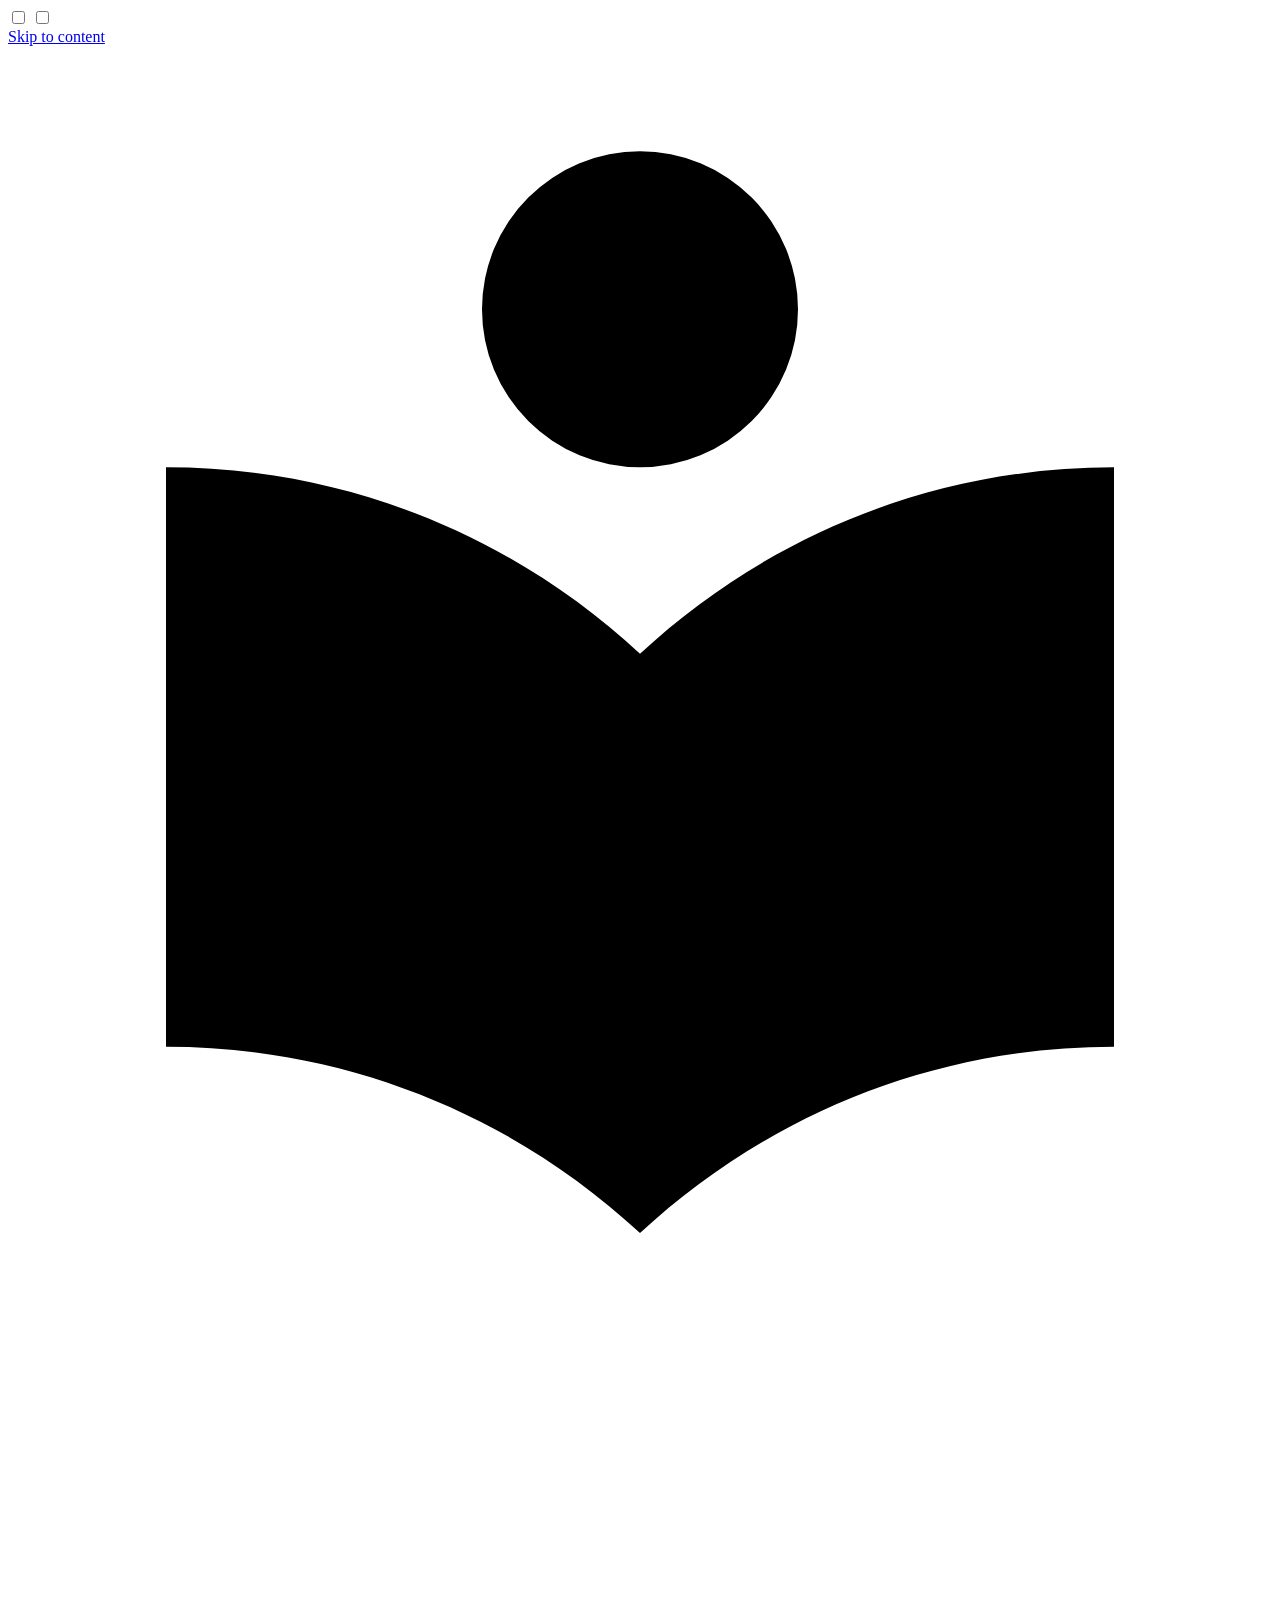
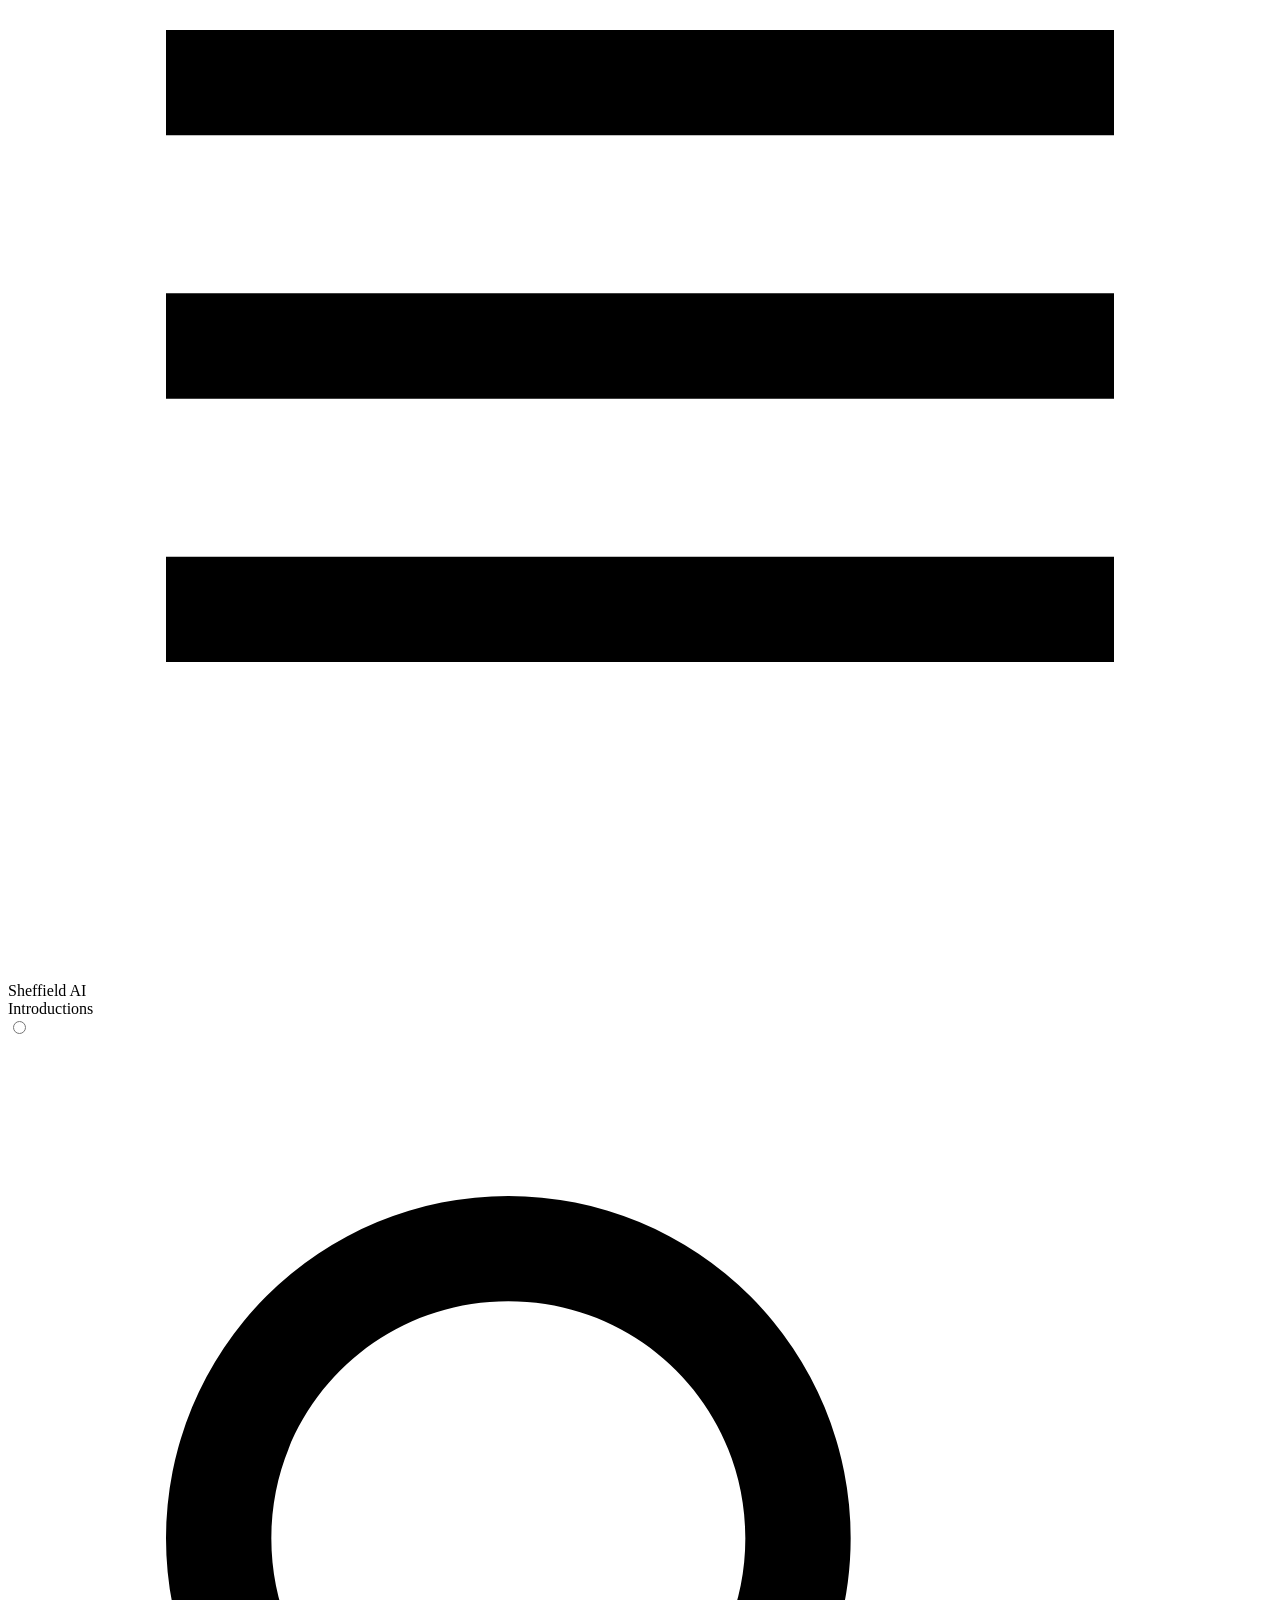
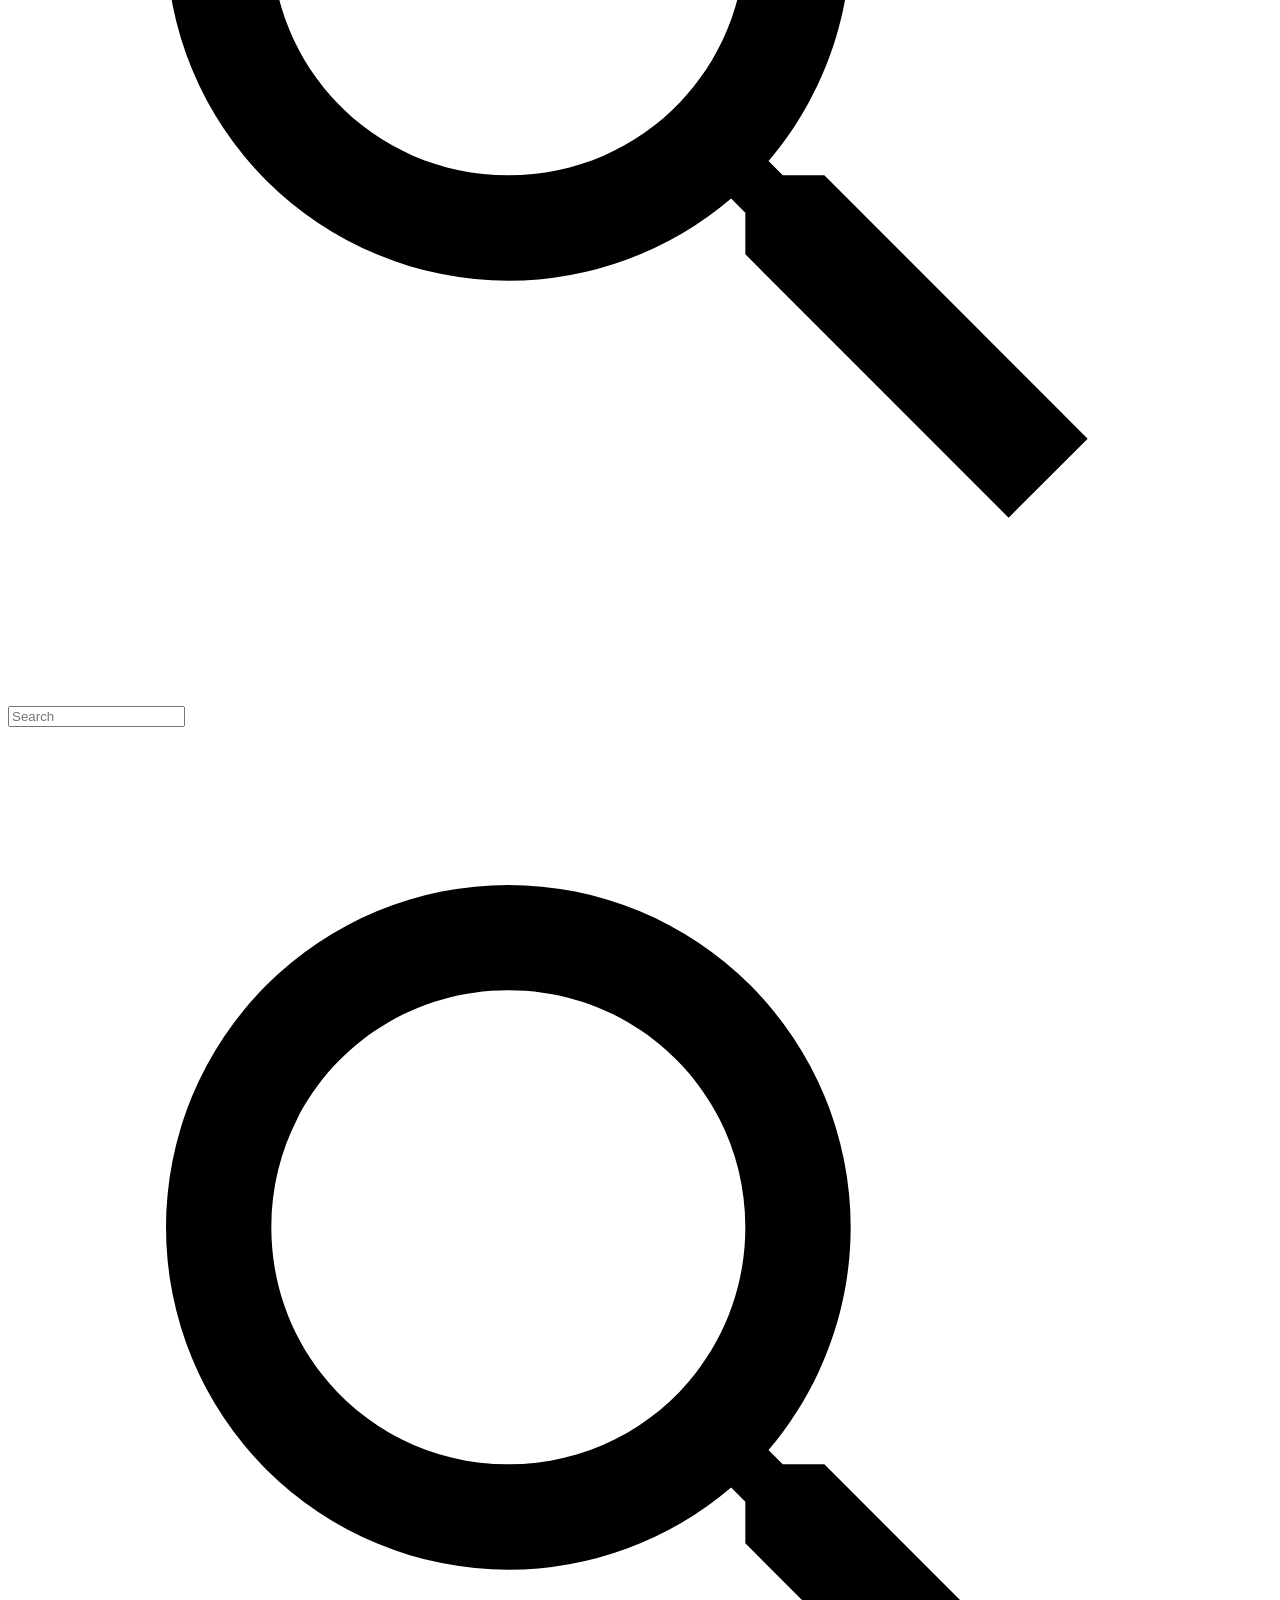
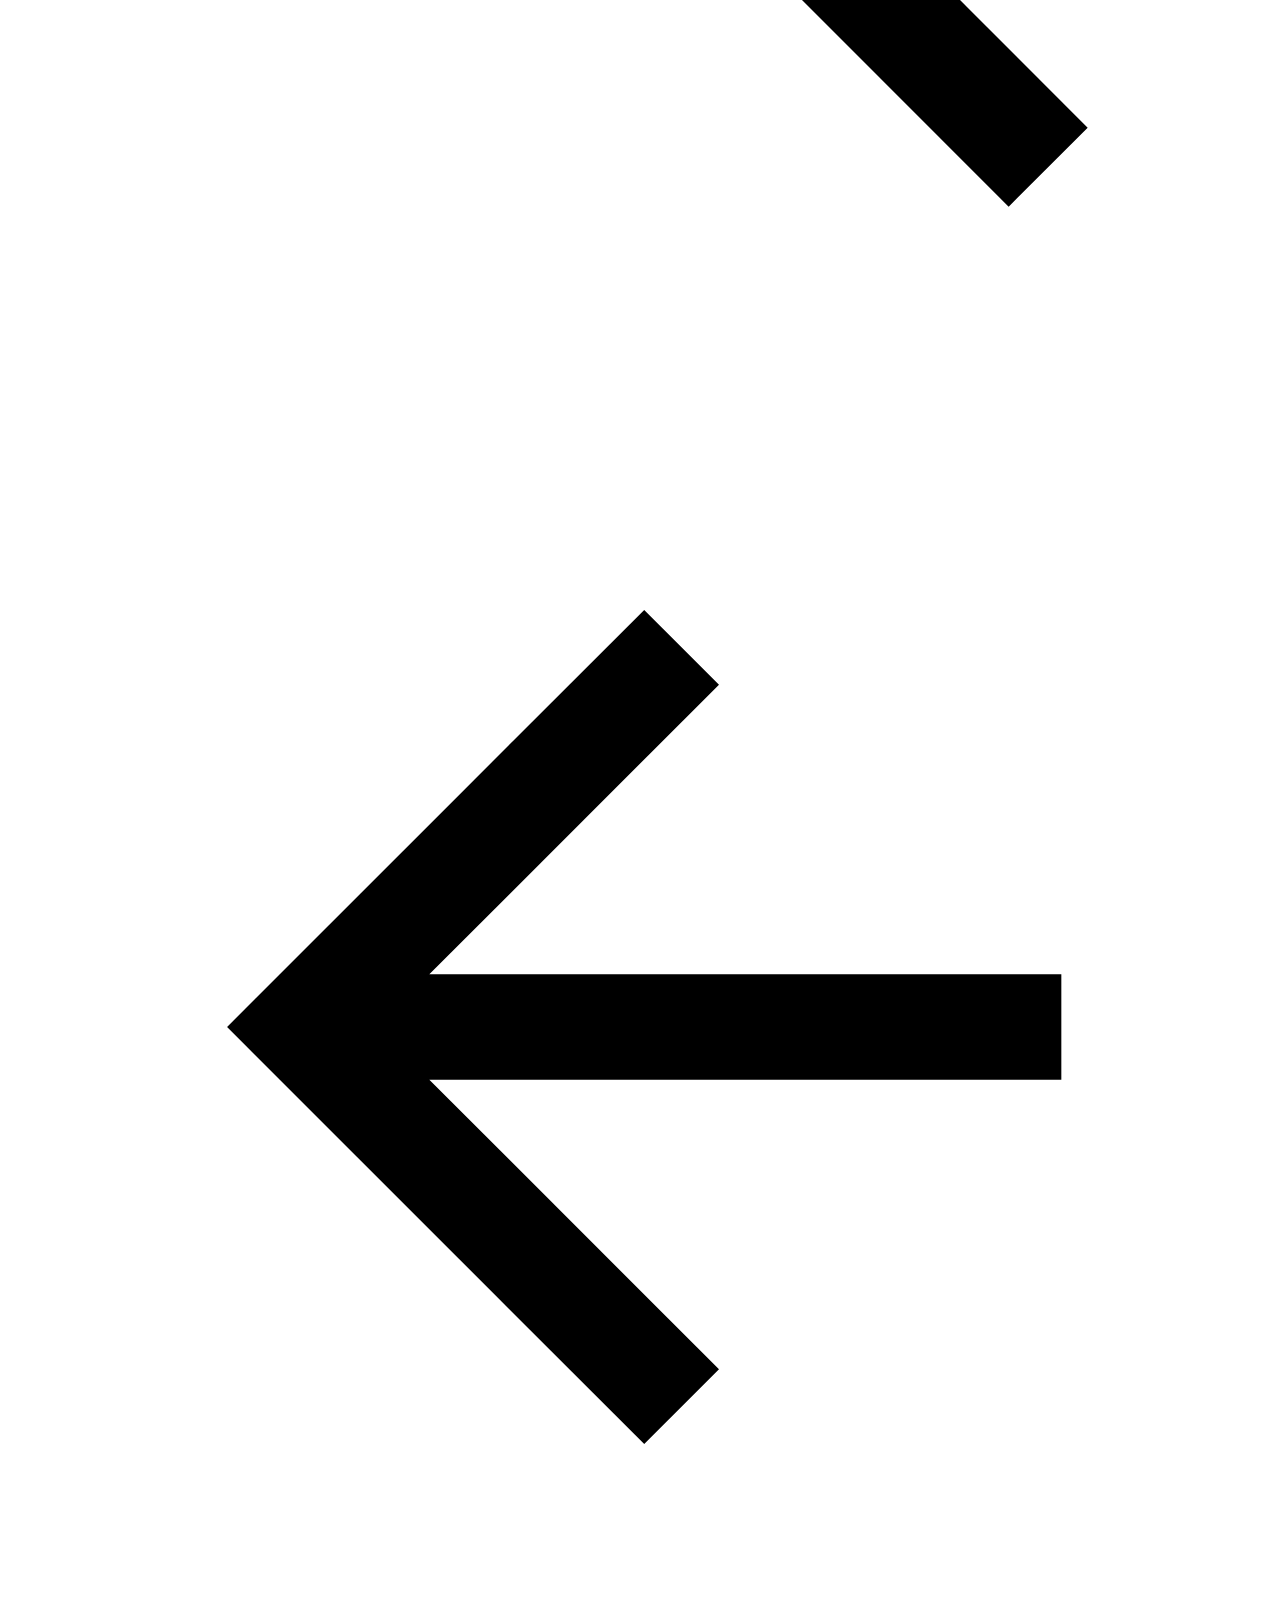
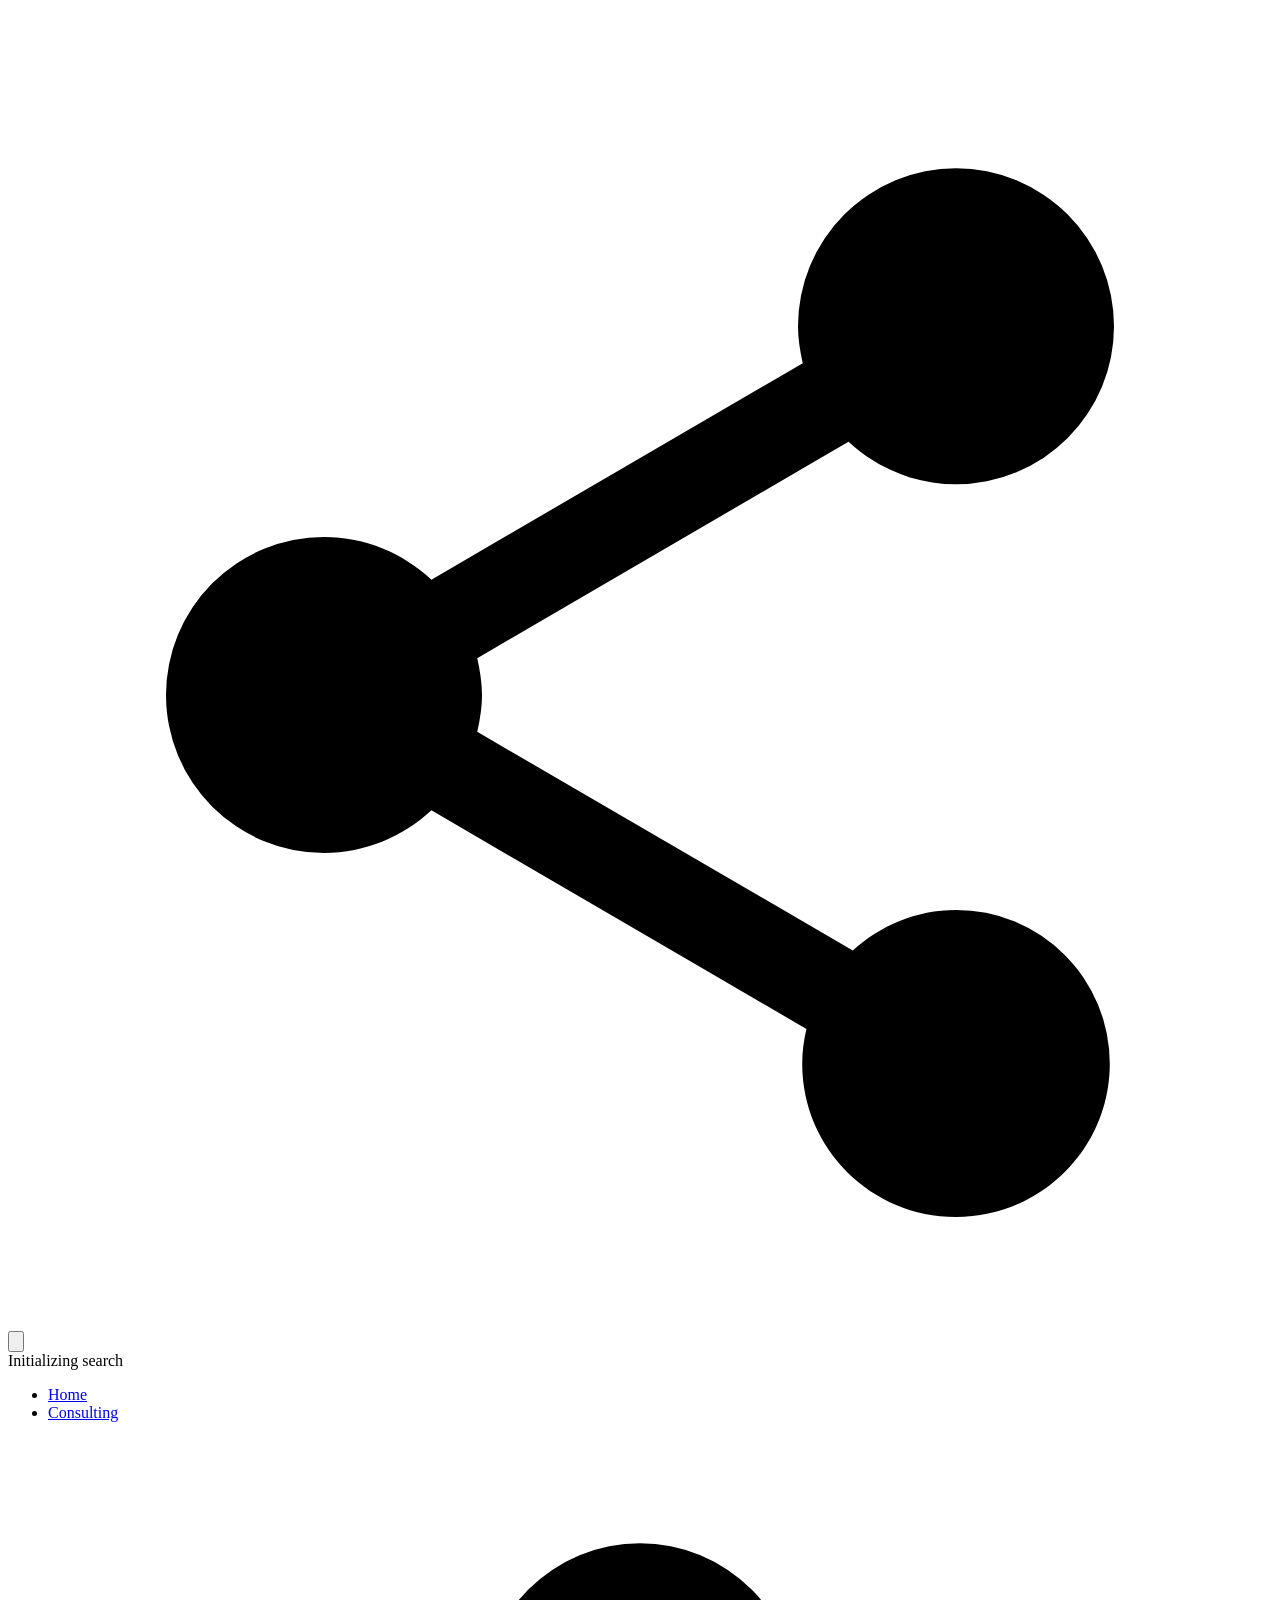
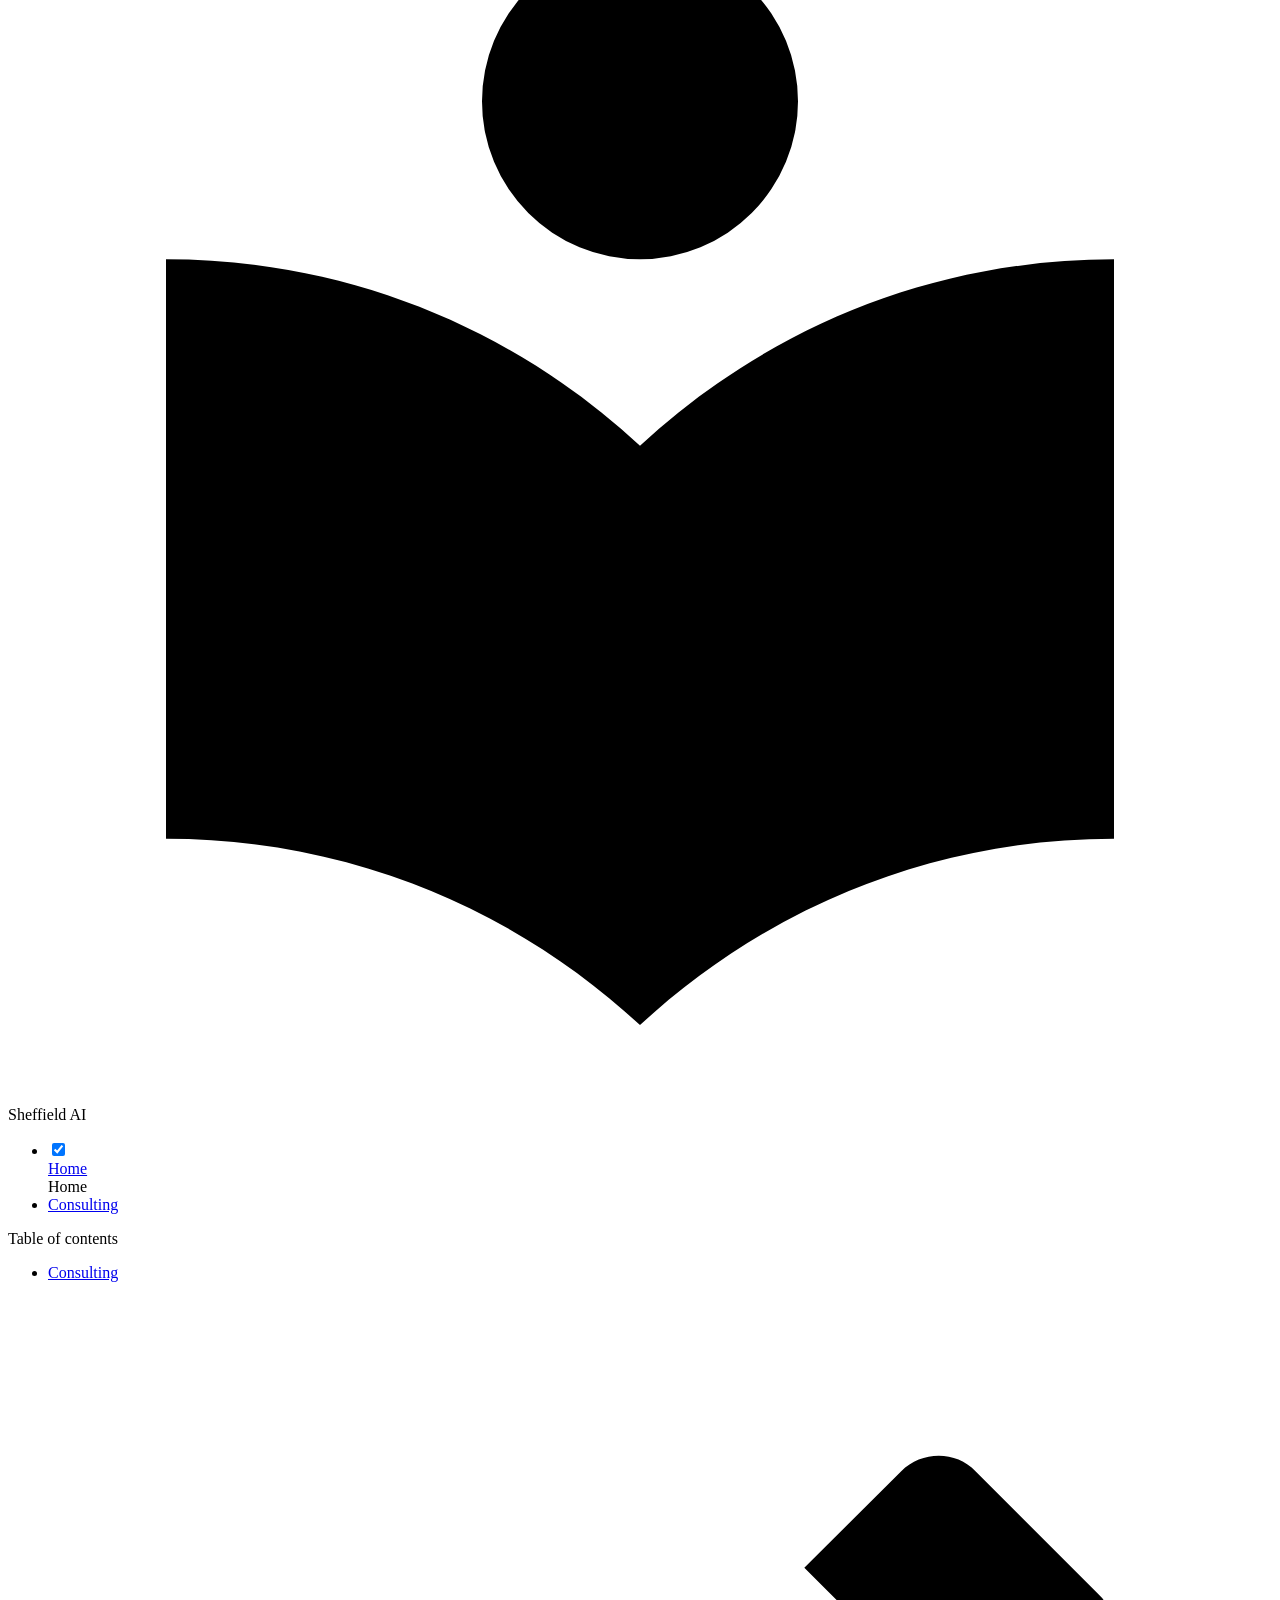
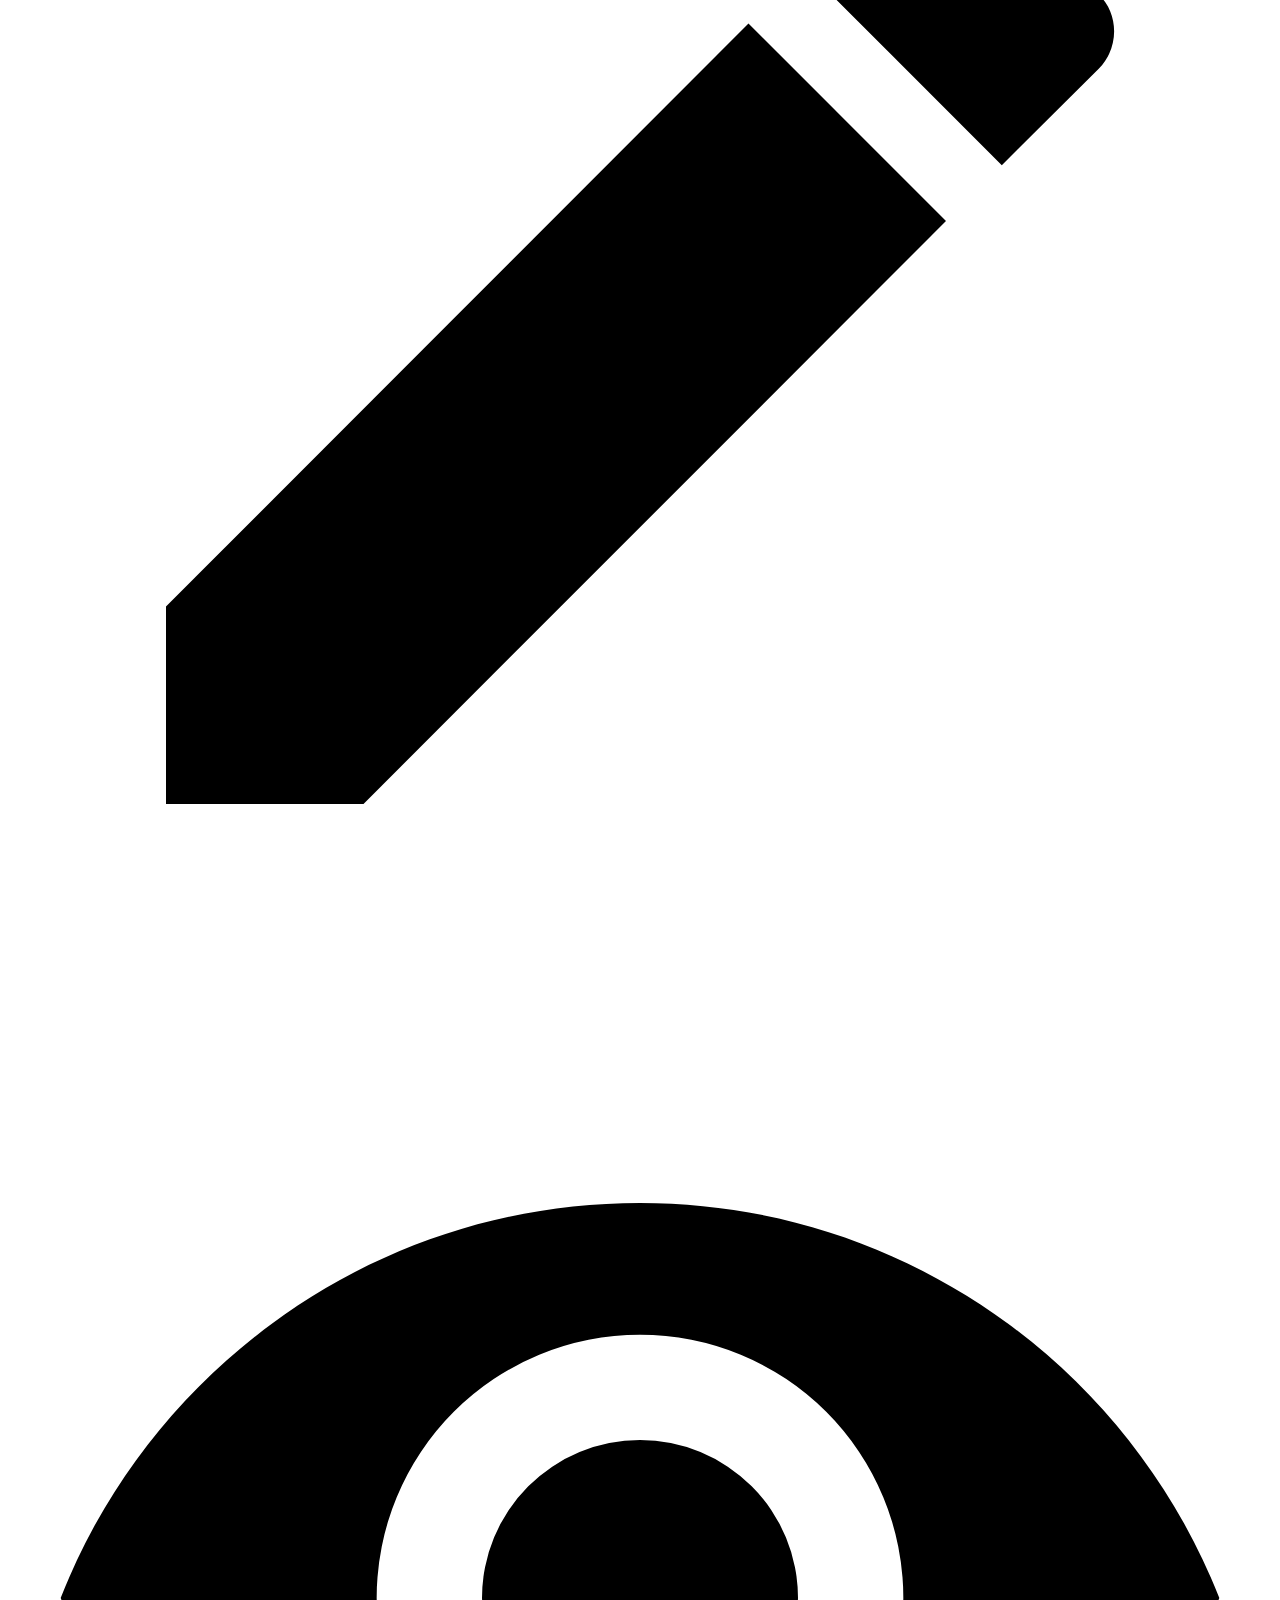
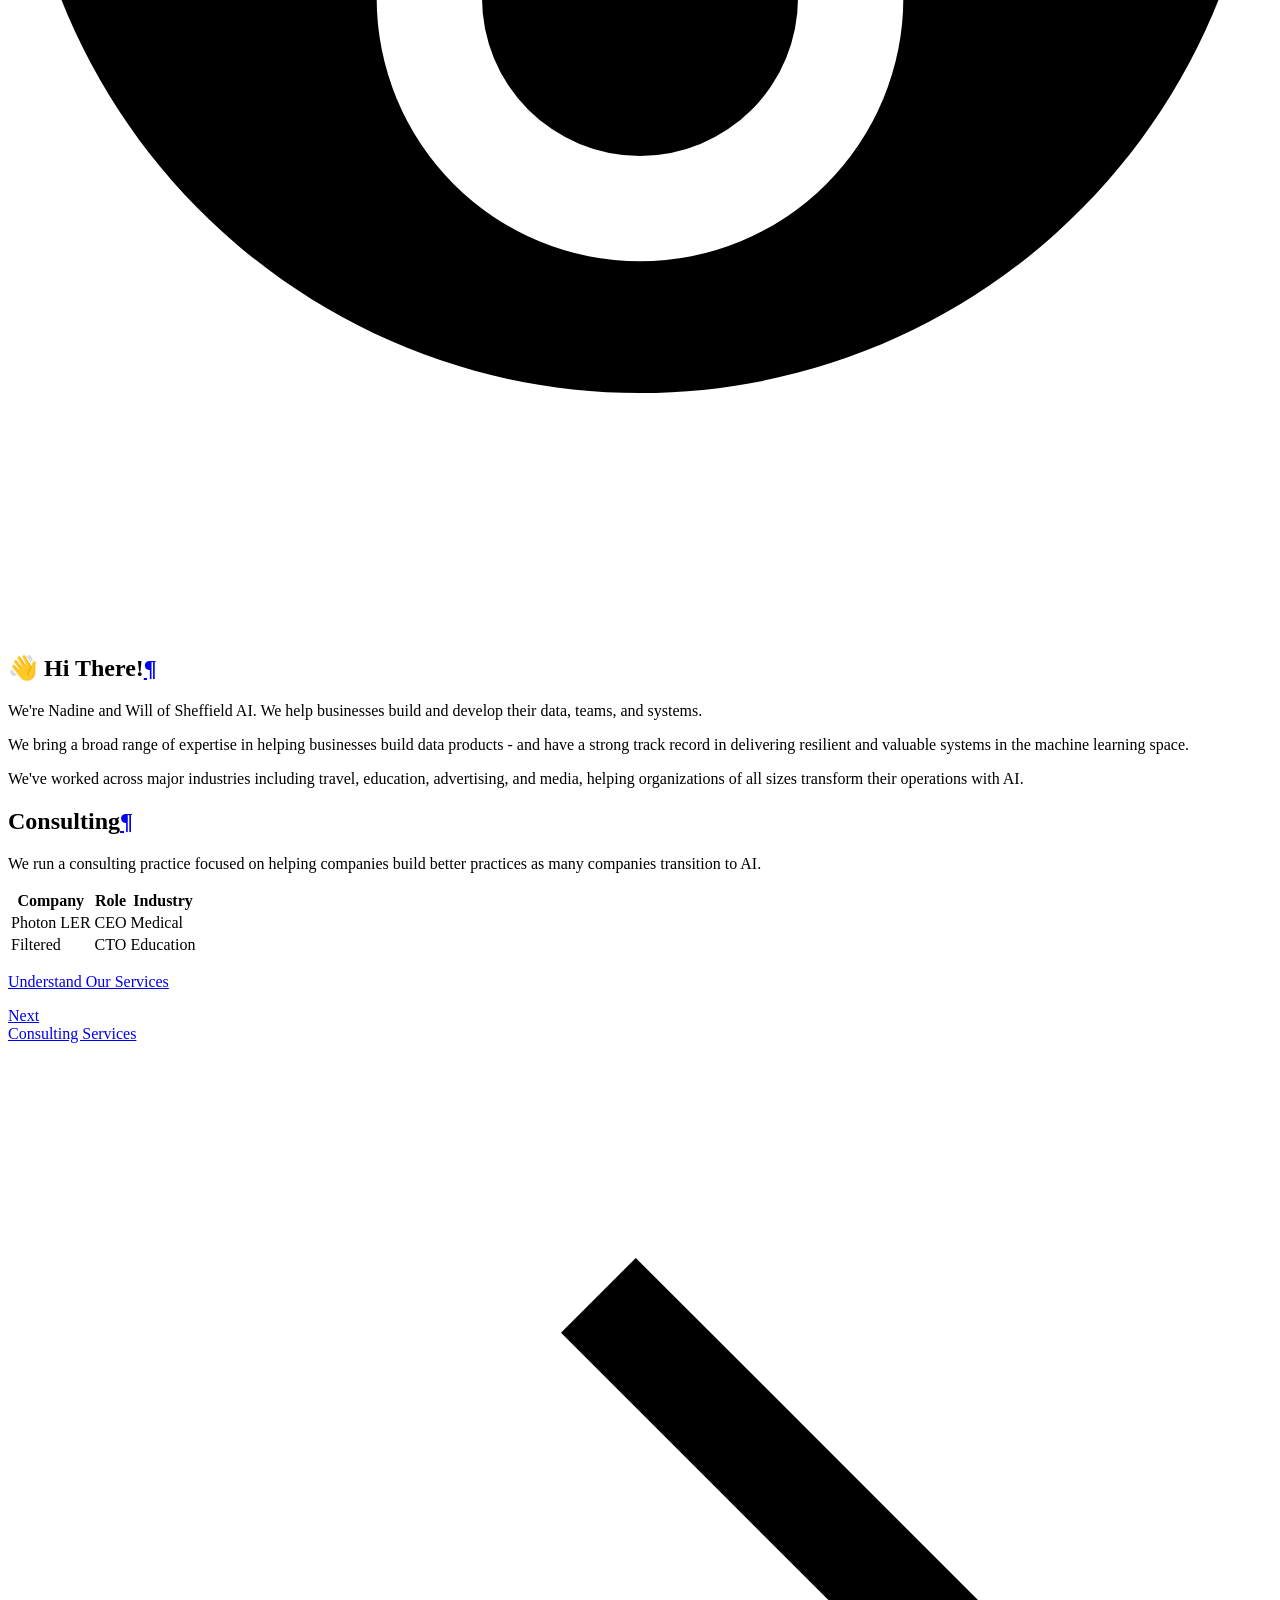
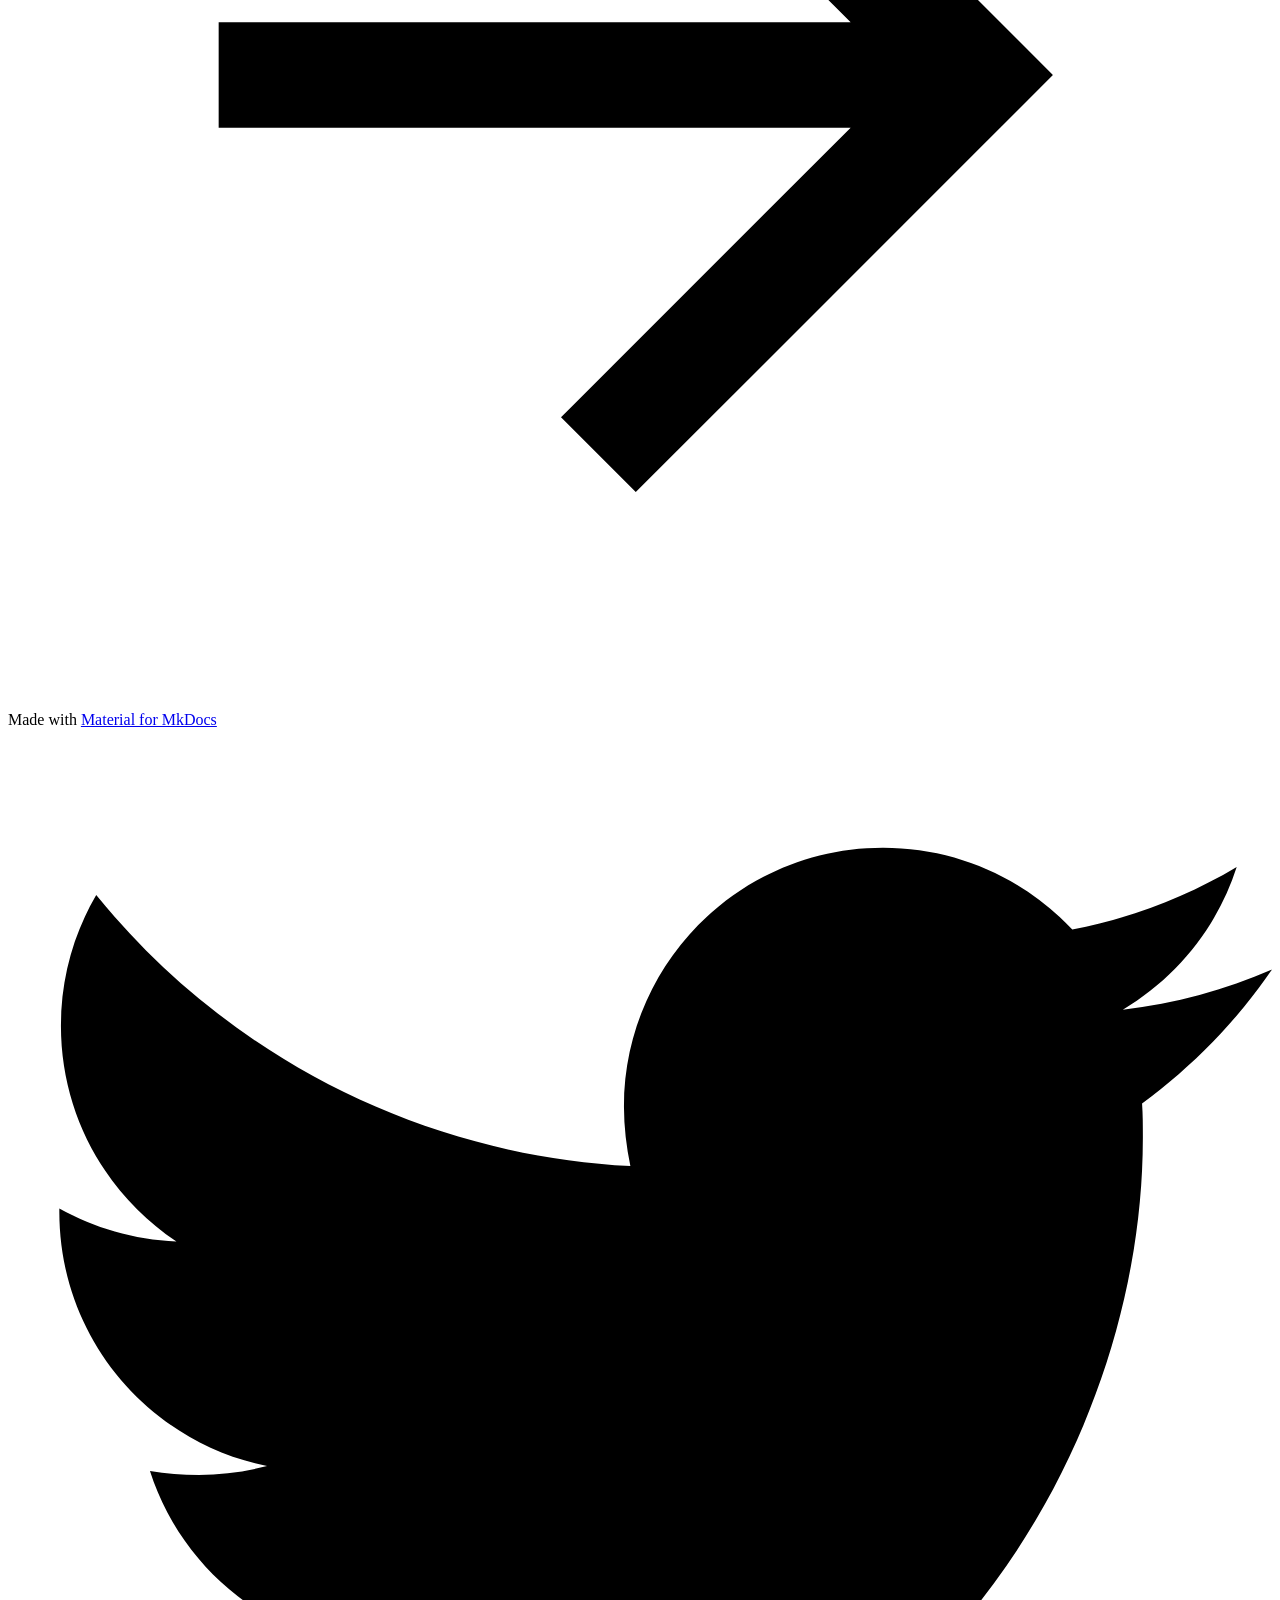
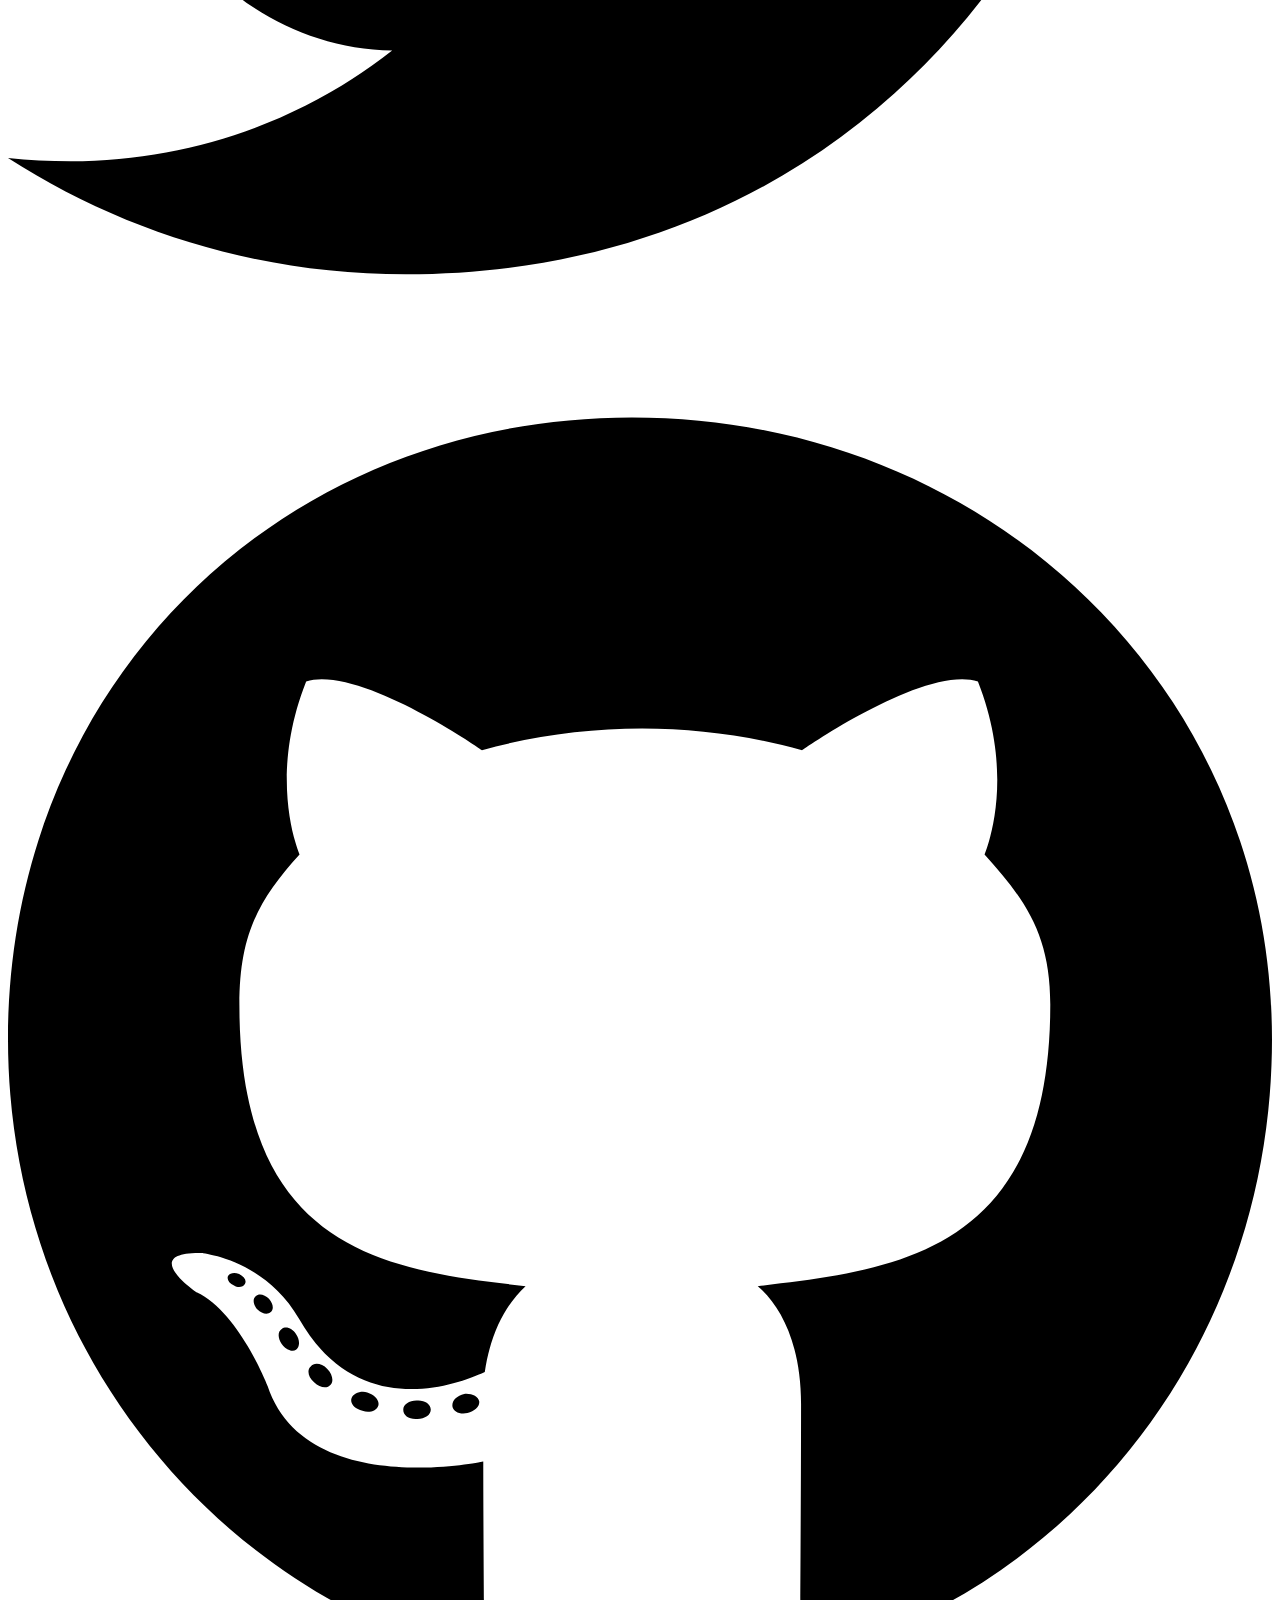
==== index.html @ a58b0aea "Deployed 328501a with MkDocs version: 1.6.1" ====
<!doctype html><html lang=en class=no-js> <head><meta charset=utf-8><meta name=viewport content="width=device-width,initial-scale=1"><meta name=description content="Sheffield AI"><meta name=author content="Will Franceys"><link href=https://sheff.ai/ rel=canonical><link href=services/ rel=next><link rel=icon href=assets/images/favicon.png><meta name=generator content="mkdocs-1.6.1, mkdocs-material-9.6.7"><title>Introductions - Sheffield AI</title><link rel=stylesheet href=assets/stylesheets/main.8608ea7d.min.css><link rel=stylesheet href=assets/stylesheets/palette.06af60db.min.css><style>:root{--md-admonition-icon--note:url('data:image/svg+xml;charset=utf-8,<svg xmlns="http://www.w3.org/2000/svg" viewBox="0 0 16 16"><path d="M1 7.775V2.75C1 1.784 1.784 1 2.75 1h5.025c.464 0 .91.184 1.238.513l6.25 6.25a1.75 1.75 0 0 1 0 2.474l-5.026 5.026a1.75 1.75 0 0 1-2.474 0l-6.25-6.25A1.75 1.75 0 0 1 1 7.775m1.5 0c0 .066.026.13.073.177l6.25 6.25a.25.25 0 0 0 .354 0l5.025-5.025a.25.25 0 0 0 0-.354l-6.25-6.25a.25.25 0 0 0-.177-.073H2.75a.25.25 0 0 0-.25.25ZM6 5a1 1 0 1 1 0 2 1 1 0 0 1 0-2"/></svg>');--md-admonition-icon--abstract:url('data:image/svg+xml;charset=utf-8,<svg xmlns="http://www.w3.org/2000/svg" viewBox="0 0 16 16"><path d="M2.5 1.75v11.5c0 .138.112.25.25.25h3.17a.75.75 0 0 1 0 1.5H2.75A1.75 1.75 0 0 1 1 13.25V1.75C1 .784 1.784 0 2.75 0h8.5C12.216 0 13 .784 13 1.75v7.736a.75.75 0 0 1-1.5 0V1.75a.25.25 0 0 0-.25-.25h-8.5a.25.25 0 0 0-.25.25m13.274 9.537zl-4.557 4.45a.75.75 0 0 1-1.055-.008l-1.943-1.95a.75.75 0 0 1 1.062-1.058l1.419 1.425 4.026-3.932a.75.75 0 1 1 1.048 1.074M4.75 4h4.5a.75.75 0 0 1 0 1.5h-4.5a.75.75 0 0 1 0-1.5M4 7.75A.75.75 0 0 1 4.75 7h2a.75.75 0 0 1 0 1.5h-2A.75.75 0 0 1 4 7.75"/></svg>');--md-admonition-icon--info:url('data:image/svg+xml;charset=utf-8,<svg xmlns="http://www.w3.org/2000/svg" viewBox="0 0 16 16"><path d="M0 8a8 8 0 1 1 16 0A8 8 0 0 1 0 8m8-6.5a6.5 6.5 0 1 0 0 13 6.5 6.5 0 0 0 0-13M6.5 7.75A.75.75 0 0 1 7.25 7h1a.75.75 0 0 1 .75.75v2.75h.25a.75.75 0 0 1 0 1.5h-2a.75.75 0 0 1 0-1.5h.25v-2h-.25a.75.75 0 0 1-.75-.75M8 6a1 1 0 1 1 0-2 1 1 0 0 1 0 2"/></svg>');--md-admonition-icon--tip:url('data:image/svg+xml;charset=utf-8,<svg xmlns="http://www.w3.org/2000/svg" viewBox="0 0 16 16"><path d="M3.499.75a.75.75 0 0 1 1.5 0v.996C5.9 2.903 6.793 3.65 7.662 4.376l.24.202c-.036-.694.055-1.422.426-2.163C9.1.873 10.794-.045 12.622.26 14.408.558 16 1.94 16 4.25c0 1.278-.954 2.575-2.44 2.734l.146.508.065.22c.203.701.412 1.455.476 2.226.142 1.707-.4 3.03-1.487 3.898C11.714 14.671 10.27 15 8.75 15h-6a.75.75 0 0 1 0-1.5h1.376a4.5 4.5 0 0 1-.563-1.191 3.84 3.84 0 0 1-.05-2.063 4.65 4.65 0 0 1-2.025-.293.75.75 0 0 1 .525-1.406c1.357.507 2.376-.006 2.698-.318l.009-.01a.747.747 0 0 1 1.06 0 .75.75 0 0 1-.012 1.074c-.912.92-.992 1.835-.768 2.586.221.74.745 1.337 1.196 1.621H8.75c1.343 0 2.398-.296 3.074-.836.635-.507 1.036-1.31.928-2.602-.05-.603-.216-1.224-.422-1.93l-.064-.221c-.12-.407-.246-.84-.353-1.29a2.4 2.4 0 0 1-.507-.441 3.1 3.1 0 0 1-.633-1.248.75.75 0 0 1 1.455-.364c.046.185.144.436.31.627.146.168.353.305.712.305.738 0 1.25-.615 1.25-1.25 0-1.47-.95-2.315-2.123-2.51-1.172-.196-2.227.387-2.706 1.345-.46.92-.27 1.774.019 3.062l.042.19.01.05c.348.443.666.949.94 1.553a.75.75 0 1 1-1.365.62c-.553-1.217-1.32-1.94-2.3-2.768L6.7 5.527c-.814-.68-1.75-1.462-2.692-2.619a3.7 3.7 0 0 0-1.023.88c-.406.495-.663 1.036-.722 1.508.116.122.306.21.591.239.388.038.797-.06 1.032-.19a.75.75 0 0 1 .728 1.31c-.515.287-1.23.439-1.906.373-.682-.067-1.473-.38-1.879-1.193L.75 5.677V5.5c0-.984.48-1.94 1.077-2.664.46-.559 1.05-1.055 1.673-1.353z"/></svg>');--md-admonition-icon--success:url('data:image/svg+xml;charset=utf-8,<svg xmlns="http://www.w3.org/2000/svg" viewBox="0 0 16 16"><path d="M13.78 4.22a.75.75 0 0 1 0 1.06l-7.25 7.25a.75.75 0 0 1-1.06 0L2.22 9.28a.75.75 0 0 1 .018-1.042.75.75 0 0 1 1.042-.018L6 10.94l6.72-6.72a.75.75 0 0 1 1.06 0"/></svg>');--md-admonition-icon--question:url('data:image/svg+xml;charset=utf-8,<svg xmlns="http://www.w3.org/2000/svg" viewBox="0 0 16 16"><path d="M0 8a8 8 0 1 1 16 0A8 8 0 0 1 0 8m8-6.5a6.5 6.5 0 1 0 0 13 6.5 6.5 0 0 0 0-13M6.92 6.085h.001a.749.749 0 1 1-1.342-.67c.169-.339.436-.701.849-.977C6.845 4.16 7.369 4 8 4a2.76 2.76 0 0 1 1.637.525c.503.377.863.965.863 1.725 0 .448-.115.83-.329 1.15-.205.307-.47.513-.692.662-.109.072-.22.138-.313.195l-.006.004a6 6 0 0 0-.26.16 1 1 0 0 0-.276.245.75.75 0 0 1-1.248-.832c.184-.264.42-.489.692-.661q.154-.1.313-.195l.007-.004c.1-.061.182-.11.258-.161a1 1 0 0 0 .277-.245C8.96 6.514 9 6.427 9 6.25a.61.61 0 0 0-.262-.525A1.27 1.27 0 0 0 8 5.5c-.369 0-.595.09-.74.187a1 1 0 0 0-.34.398M9 11a1 1 0 1 1-2 0 1 1 0 0 1 2 0"/></svg>');--md-admonition-icon--warning:url('data:image/svg+xml;charset=utf-8,<svg xmlns="http://www.w3.org/2000/svg" viewBox="0 0 16 16"><path d="M6.457 1.047c.659-1.234 2.427-1.234 3.086 0l6.082 11.378A1.75 1.75 0 0 1 14.082 15H1.918a1.75 1.75 0 0 1-1.543-2.575Zm1.763.707a.25.25 0 0 0-.44 0L1.698 13.132a.25.25 0 0 0 .22.368h12.164a.25.25 0 0 0 .22-.368Zm.53 3.996v2.5a.75.75 0 0 1-1.5 0v-2.5a.75.75 0 0 1 1.5 0M9 11a1 1 0 1 1-2 0 1 1 0 0 1 2 0"/></svg>');--md-admonition-icon--failure:url('data:image/svg+xml;charset=utf-8,<svg xmlns="http://www.w3.org/2000/svg" viewBox="0 0 16 16"><path d="M2.344 2.343za8 8 0 0 1 11.314 11.314A8.002 8.002 0 0 1 .234 10.089a8 8 0 0 1 2.11-7.746m1.06 10.253a6.5 6.5 0 1 0 9.108-9.275 6.5 6.5 0 0 0-9.108 9.275M6.03 4.97 8 6.94l1.97-1.97a.749.749 0 0 1 1.275.326.75.75 0 0 1-.215.734L9.06 8l1.97 1.97a.749.749 0 0 1-.326 1.275.75.75 0 0 1-.734-.215L8 9.06l-1.97 1.97a.749.749 0 0 1-1.275-.326.75.75 0 0 1 .215-.734L6.94 8 4.97 6.03a.75.75 0 0 1 .018-1.042.75.75 0 0 1 1.042-.018"/></svg>');--md-admonition-icon--danger:url('data:image/svg+xml;charset=utf-8,<svg xmlns="http://www.w3.org/2000/svg" viewBox="0 0 16 16"><path d="M9.504.43a1.516 1.516 0 0 1 2.437 1.713L10.415 5.5h2.123c1.57 0 2.346 1.909 1.22 3.004l-7.34 7.142a1.25 1.25 0 0 1-.871.354h-.302a1.25 1.25 0 0 1-1.157-1.723L5.633 10.5H3.462c-1.57 0-2.346-1.909-1.22-3.004zm1.047 1.074L3.286 8.571A.25.25 0 0 0 3.462 9H6.75a.75.75 0 0 1 .694 1.034l-1.713 4.188 6.982-6.793A.25.25 0 0 0 12.538 7H9.25a.75.75 0 0 1-.683-1.06l2.008-4.418.003-.006-.004-.009-.006-.006-.008-.001q-.005 0-.009.004"/></svg>');--md-admonition-icon--bug:url('data:image/svg+xml;charset=utf-8,<svg xmlns="http://www.w3.org/2000/svg" viewBox="0 0 16 16"><path d="M4.72.22a.75.75 0 0 1 1.06 0l1 .999a3.5 3.5 0 0 1 2.441 0l.999-1a.748.748 0 0 1 1.265.332.75.75 0 0 1-.205.729l-.775.776c.616.63.995 1.493.995 2.444v.327q0 .15-.025.292c.408.14.764.392 1.029.722l1.968-.787a.75.75 0 0 1 .556 1.392L13 7.258V9h2.25a.75.75 0 0 1 0 1.5H13v.5q-.002.615-.141 1.186l2.17.868a.75.75 0 0 1-.557 1.392l-2.184-.873A5 5 0 0 1 8 16a5 5 0 0 1-4.288-2.427l-2.183.873a.75.75 0 0 1-.558-1.392l2.17-.868A5 5 0 0 1 3 11v-.5H.75a.75.75 0 0 1 0-1.5H3V7.258L.971 6.446a.75.75 0 0 1 .558-1.392l1.967.787c.265-.33.62-.583 1.03-.722a1.7 1.7 0 0 1-.026-.292V4.5c0-.951.38-1.814.995-2.444L4.72 1.28a.75.75 0 0 1 0-1.06m.53 6.28a.75.75 0 0 0-.75.75V11a3.5 3.5 0 1 0 7 0V7.25a.75.75 0 0 0-.75-.75ZM6.173 5h3.654A.17.17 0 0 0 10 4.827V4.5a2 2 0 1 0-4 0v.327c0 .096.077.173.173.173"/></svg>');--md-admonition-icon--example:url('data:image/svg+xml;charset=utf-8,<svg xmlns="http://www.w3.org/2000/svg" viewBox="0 0 16 16"><path d="M5 5.782V2.5h-.25a.75.75 0 0 1 0-1.5h6.5a.75.75 0 0 1 0 1.5H11v3.282l3.666 5.76C15.619 13.04 14.543 15 12.767 15H3.233c-1.776 0-2.852-1.96-1.899-3.458Zm-2.4 6.565a.75.75 0 0 0 .633 1.153h9.534a.75.75 0 0 0 .633-1.153L12.225 10.5h-8.45ZM9.5 2.5h-3V6c0 .143-.04.283-.117.403L4.73 9h6.54L9.617 6.403A.75.75 0 0 1 9.5 6Z"/></svg>');--md-admonition-icon--quote:url('data:image/svg+xml;charset=utf-8,<svg xmlns="http://www.w3.org/2000/svg" viewBox="0 0 16 16"><path d="M1.75 2.5h10.5a.75.75 0 0 1 0 1.5H1.75a.75.75 0 0 1 0-1.5m4 5h8.5a.75.75 0 0 1 0 1.5h-8.5a.75.75 0 0 1 0-1.5m0 5h8.5a.75.75 0 0 1 0 1.5h-8.5a.75.75 0 0 1 0-1.5M2.5 7.75v6a.75.75 0 0 1-1.5 0v-6a.75.75 0 0 1 1.5 0"/></svg>');}</style><link rel=preconnect href=https://fonts.gstatic.com crossorigin><link rel=stylesheet href="https://fonts.googleapis.com/css?family=Roboto:300,300i,400,400i,700,700i%7CRoboto+Mono:400,400i,700,700i&display=fallback"><style>:root{--md-text-font:"Roboto";--md-code-font:"Roboto Mono"}</style><link rel=stylesheet href=assets/_mkdocstrings.css><link rel=stylesheet href=stylesheets/extra.css><script>__md_scope=new URL(".",location),__md_hash=e=>[...e].reduce(((e,_)=>(e<<5)-e+_.charCodeAt(0)),0),__md_get=(e,_=localStorage,t=__md_scope)=>JSON.parse(_.getItem(t.pathname+"."+e)),__md_set=(e,_,t=localStorage,a=__md_scope)=>{try{t.setItem(a.pathname+"."+e,JSON.stringify(_))}catch(e){}}</script><meta property=og:type content=website><meta property=og:title content="Introductions - Sheffield AI"><meta property=og:description content="Sheffield AI"><meta property=og:image content=https://sheff.ai/assets/images/social/index.png><meta property=og:image:type content=image/png><meta property=og:image:width content=1200><meta property=og:image:height content=630><meta content=https://sheff.ai/ property=og:url><meta name=twitter:card content=summary_large_image><meta name=twitter:title content="Introductions - Sheffield AI"><meta name=twitter:description content="Sheffield AI"><meta name=twitter:image content=https://sheff.ai/assets/images/social/index.png></head> <body dir=ltr data-md-color-scheme=youtube data-md-color-primary=indigo data-md-color-accent=indigo> <input class=md-toggle data-md-toggle=drawer type=checkbox id=__drawer autocomplete=off> <input class=md-toggle data-md-toggle=search type=checkbox id=__search autocomplete=off> <label class=md-overlay for=__drawer></label> <div data-md-component=skip> <a href=#hi-there class=md-skip> Skip to content </a> </div> <div data-md-component=announce> </div> <header class="md-header md-header--shadow md-header--lifted" data-md-component=header> <nav class="md-header__inner md-grid" aria-label=Header> <a href=. title="Sheffield AI" class="md-header__button md-logo" aria-label="Sheffield AI" data-md-component=logo> <svg xmlns=http://www.w3.org/2000/svg viewbox="0 0 24 24"><path d="M12 8a3 3 0 0 0 3-3 3 3 0 0 0-3-3 3 3 0 0 0-3 3 3 3 0 0 0 3 3m0 3.54C9.64 9.35 6.5 8 3 8v11c3.5 0 6.64 1.35 9 3.54 2.36-2.19 5.5-3.54 9-3.54V8c-3.5 0-6.64 1.35-9 3.54"/></svg> </a> <label class="md-header__button md-icon" for=__drawer> <svg xmlns=http://www.w3.org/2000/svg viewbox="0 0 24 24"><path d="M3 6h18v2H3zm0 5h18v2H3zm0 5h18v2H3z"/></svg> </label> <div class=md-header__title data-md-component=header-title> <div class=md-header__ellipsis> <div class=md-header__topic> <span class=md-ellipsis> Sheffield AI </span> </div> <div class=md-header__topic data-md-component=header-topic> <span class=md-ellipsis> Introductions </span> </div> </div> </div> <form class=md-header__option data-md-component=palette> <input class=md-option data-md-color-media data-md-color-scheme=youtube data-md-color-primary=indigo data-md-color-accent=indigo aria-hidden=true type=radio name=__palette id=__palette_0> </form> <script>var palette=__md_get("__palette");if(palette&&palette.color){if("(prefers-color-scheme)"===palette.color.media){var media=matchMedia("(prefers-color-scheme: light)"),input=document.querySelector(media.matches?"[data-md-color-media='(prefers-color-scheme: light)']":"[data-md-color-media='(prefers-color-scheme: dark)']");palette.color.media=input.getAttribute("data-md-color-media"),palette.color.scheme=input.getAttribute("data-md-color-scheme"),palette.color.primary=input.getAttribute("data-md-color-primary"),palette.color.accent=input.getAttribute("data-md-color-accent")}for(var[key,value]of Object.entries(palette.color))document.body.setAttribute("data-md-color-"+key,value)}</script> <label class="md-header__button md-icon" for=__search> <svg xmlns=http://www.w3.org/2000/svg viewbox="0 0 24 24"><path d="M9.5 3A6.5 6.5 0 0 1 16 9.5c0 1.61-.59 3.09-1.56 4.23l.27.27h.79l5 5-1.5 1.5-5-5v-.79l-.27-.27A6.52 6.52 0 0 1 9.5 16 6.5 6.5 0 0 1 3 9.5 6.5 6.5 0 0 1 9.5 3m0 2C7 5 5 7 5 9.5S7 14 9.5 14 14 12 14 9.5 12 5 9.5 5"/></svg> </label> <div class=md-search data-md-component=search role=dialog> <label class=md-search__overlay for=__search></label> <div class=md-search__inner role=search> <form class=md-search__form name=search> <input type=text class=md-search__input name=query aria-label=Search placeholder=Search autocapitalize=off autocorrect=off autocomplete=off spellcheck=false data-md-component=search-query required> <label class="md-search__icon md-icon" for=__search> <svg xmlns=http://www.w3.org/2000/svg viewbox="0 0 24 24"><path d="M9.5 3A6.5 6.5 0 0 1 16 9.5c0 1.61-.59 3.09-1.56 4.23l.27.27h.79l5 5-1.5 1.5-5-5v-.79l-.27-.27A6.52 6.52 0 0 1 9.5 16 6.5 6.5 0 0 1 3 9.5 6.5 6.5 0 0 1 9.5 3m0 2C7 5 5 7 5 9.5S7 14 9.5 14 14 12 14 9.5 12 5 9.5 5"/></svg> <svg xmlns=http://www.w3.org/2000/svg viewbox="0 0 24 24"><path d="M20 11v2H8l5.5 5.5-1.42 1.42L4.16 12l7.92-7.92L13.5 5.5 8 11z"/></svg> </label> <nav class=md-search__options aria-label=Search> <a href=javascript:void(0) class="md-search__icon md-icon" title=Share aria-label=Share data-clipboard data-clipboard-text data-md-component=search-share tabindex=-1> <svg xmlns=http://www.w3.org/2000/svg viewbox="0 0 24 24"><path d="M18 16.08c-.76 0-1.44.3-1.96.77L8.91 12.7c.05-.23.09-.46.09-.7s-.04-.47-.09-.7l7.05-4.11c.54.5 1.25.81 2.04.81a3 3 0 0 0 3-3 3 3 0 0 0-3-3 3 3 0 0 0-3 3c0 .24.04.47.09.7L8.04 9.81C7.5 9.31 6.79 9 6 9a3 3 0 0 0-3 3 3 3 0 0 0 3 3c.79 0 1.5-.31 2.04-.81l7.12 4.15c-.05.21-.08.43-.08.66 0 1.61 1.31 2.91 2.92 2.91s2.92-1.3 2.92-2.91A2.92 2.92 0 0 0 18 16.08"/></svg> </a> <button type=reset class="md-search__icon md-icon" title=Clear aria-label=Clear tabindex=-1> <svg xmlns=http://www.w3.org/2000/svg viewbox="0 0 24 24"><path d="M19 6.41 17.59 5 12 10.59 6.41 5 5 6.41 10.59 12 5 17.59 6.41 19 12 13.41 17.59 19 19 17.59 13.41 12z"/></svg> </button> </nav> <div class=md-search__suggest data-md-component=search-suggest></div> </form> <div class=md-search__output> <div class=md-search__scrollwrap tabindex=0 data-md-scrollfix> <div class=md-search-result data-md-component=search-result> <div class=md-search-result__meta> Initializing search </div> <ol class=md-search-result__list role=presentation></ol> </div> </div> </div> </div> </div> </nav> <nav class=md-tabs aria-label=Tabs data-md-component=tabs> <div class=md-grid> <ul class=md-tabs__list> <li class="md-tabs__item md-tabs__item--active"> <a href=. class=md-tabs__link> Home </a> </li> <li class=md-tabs__item> <a href=services/ class=md-tabs__link> Consulting </a> </li> </ul> </div> </nav> </header> <div class=md-container data-md-component=container> <main class=md-main data-md-component=main> <div class="md-main__inner md-grid"> <div class="md-sidebar md-sidebar--primary" data-md-component=sidebar data-md-type=navigation> <div class=md-sidebar__scrollwrap> <div class=md-sidebar__inner> <nav class="md-nav md-nav--primary md-nav--lifted" aria-label=Navigation data-md-level=0> <label class=md-nav__title for=__drawer> <a href=. title="Sheffield AI" class="md-nav__button md-logo" aria-label="Sheffield AI" data-md-component=logo> <svg xmlns=http://www.w3.org/2000/svg viewbox="0 0 24 24"><path d="M12 8a3 3 0 0 0 3-3 3 3 0 0 0-3-3 3 3 0 0 0-3 3 3 3 0 0 0 3 3m0 3.54C9.64 9.35 6.5 8 3 8v11c3.5 0 6.64 1.35 9 3.54 2.36-2.19 5.5-3.54 9-3.54V8c-3.5 0-6.64 1.35-9 3.54"/></svg> </a> Sheffield AI </label> <ul class=md-nav__list data-md-scrollfix> <li class="md-nav__item md-nav__item--active md-nav__item--section md-nav__item--nested"> <input class="md-nav__toggle md-toggle " type=checkbox id=__nav_1 checked> <div class="md-nav__link md-nav__container"> <a href=. class="md-nav__link md-nav__link--active"> <span class=md-ellipsis> Home </span> </a> </div> <nav class=md-nav data-md-level=1 aria-labelledby=__nav_1_label aria-expanded=true> <label class=md-nav__title for=__nav_1> <span class="md-nav__icon md-icon"></span> Home </label> <ul class=md-nav__list data-md-scrollfix> </ul> </nav> </li> <li class="md-nav__item md-nav__item--pruned md-nav__item--nested"> <a href=services/ class=md-nav__link> <span class=md-ellipsis> Consulting </span> <span class="md-nav__icon md-icon"></span> </a> </li> </ul> </nav> </div> </div> </div> <div class="md-sidebar md-sidebar--secondary" data-md-component=sidebar data-md-type=toc> <div class=md-sidebar__scrollwrap> <div class=md-sidebar__inner> <nav class="md-nav md-nav--secondary" aria-label="Table of contents"> <label class=md-nav__title for=__toc> <span class="md-nav__icon md-icon"></span> Table of contents </label> <ul class=md-nav__list data-md-component=toc data-md-scrollfix> <li class=md-nav__item> <a href=#consulting class=md-nav__link> <span class=md-ellipsis> Consulting </span> </a> </li> </ul> </nav> </div> </div> </div> <div class=md-content data-md-component=content> <article class="md-content__inner md-typeset"> <a href=edit/main/docs/index.md title="Edit this page" class="md-content__button md-icon"> <svg xmlns=http://www.w3.org/2000/svg viewbox="0 0 24 24"><path d="M20.71 7.04c.39-.39.39-1.04 0-1.41l-2.34-2.34c-.37-.39-1.02-.39-1.41 0l-1.84 1.83 3.75 3.75M3 17.25V21h3.75L17.81 9.93l-3.75-3.75z"/></svg> </a> <a href=raw/main/docs/index.md title="View source of this page" class="md-content__button md-icon"> <svg xmlns=http://www.w3.org/2000/svg viewbox="0 0 24 24"><path d="M12 9a3 3 0 0 0-3 3 3 3 0 0 0 3 3 3 3 0 0 0 3-3 3 3 0 0 0-3-3m0 8a5 5 0 0 1-5-5 5 5 0 0 1 5-5 5 5 0 0 1 5 5 5 5 0 0 1-5 5m0-12.5C7 4.5 2.73 7.61 1 12c1.73 4.39 6 7.5 11 7.5s9.27-3.11 11-7.5c-1.73-4.39-6-7.5-11-7.5"/></svg> </a> <h1 id=hi-there>👋 Hi There!<a class=headerlink href=#hi-there title="Permanent link">&para;</a></h1> <p>We're Nadine and Will of Sheffield AI. We help businesses build and develop their data, teams, and systems.</p> <p>We bring a broad range of expertise in helping businesses build data products - and have a strong track record in delivering resilient and valuable systems in the machine learning space.</p> <p>We've worked across major industries including travel, education, advertising, and media, helping organizations of all sizes transform their operations with AI.</p> <h2 id=consulting>Consulting<a class=headerlink href=#consulting title="Permanent link">&para;</a></h2> <p>We run a consulting practice focused on helping companies build better practices as many companies transition to AI.</p> <table> <thead> <tr> <th>Company</th> <th>Role</th> <th>Industry</th> </tr> </thead> <tbody> <tr> <td>Photon LER</td> <td>CEO</td> <td>Medical</td> </tr> <tr> <td>Filtered</td> <td>CTO</td> <td>Education</td> </tr> </tbody> </table> <p><a href=services/ class="md-button md-button--primary">Understand Our Services</a></p> <!-- [Read the Blog](./services.md){ .md-button .md-button--primary} --> </article> </div> <script>var tabs=__md_get("__tabs");if(Array.isArray(tabs))e:for(var set of document.querySelectorAll(".tabbed-set")){var labels=set.querySelector(".tabbed-labels");for(var tab of tabs)for(var label of labels.getElementsByTagName("label"))if(label.innerText.trim()===tab){var input=document.getElementById(label.htmlFor);input.checked=!0;continue e}}</script> <script>var target=document.getElementById(location.hash.slice(1));target&&target.name&&(target.checked=target.name.startsWith("__tabbed_"))</script> </div> <button type=button class="md-top md-icon" data-md-component=top hidden> <svg xmlns=http://www.w3.org/2000/svg viewbox="0 0 24 24"><path d="M13 20h-2V8l-5.5 5.5-1.42-1.42L12 4.16l7.92 7.92-1.42 1.42L13 8z"/></svg> Back to top </button> </main> <footer class=md-footer> <nav class="md-footer__inner md-grid" aria-label=Footer> <a href=services/ class="md-footer__link md-footer__link--next" aria-label="Next: Consulting Services"> <div class=md-footer__title> <span class=md-footer__direction> Next </span> <div class=md-ellipsis> Consulting Services </div> </div> <div class="md-footer__button md-icon"> <svg xmlns=http://www.w3.org/2000/svg viewbox="0 0 24 24"><path d="M4 11v2h12l-5.5 5.5 1.42 1.42L19.84 12l-7.92-7.92L10.5 5.5 16 11z"/></svg> </div> </a> </nav> <div class="md-footer-meta md-typeset"> <div class="md-footer-meta__inner md-grid"> <div class=md-copyright> Made with <a href=https://squidfunk.github.io/mkdocs-material/ target=_blank rel=noopener> Material for MkDocs </a> </div> <div class=md-social> <a href=https://x.com/willfranceys target=_blank rel=noopener title=x.com class=md-social__link> <svg xmlns=http://www.w3.org/2000/svg viewbox="0 0 512 512"><!-- Font Awesome Free 6.7.2 by @fontawesome - https://fontawesome.com License - https://fontawesome.com/license/free (Icons: CC BY 4.0, Fonts: SIL OFL 1.1, Code: MIT License) Copyright 2024 Fonticons, Inc.--><path d="M459.37 151.716c.325 4.548.325 9.097.325 13.645 0 138.72-105.583 298.558-298.558 298.558-59.452 0-114.68-17.219-161.137-47.106 8.447.974 16.568 1.299 25.34 1.299 49.055 0 94.213-16.568 130.274-44.832-46.132-.975-84.792-31.188-98.112-72.772 6.498.974 12.995 1.624 19.818 1.624 9.421 0 18.843-1.3 27.614-3.573-48.081-9.747-84.143-51.98-84.143-102.985v-1.299c13.969 7.797 30.214 12.67 47.431 13.319-28.264-18.843-46.781-51.005-46.781-87.391 0-19.492 5.197-37.36 14.294-52.954 51.655 63.675 129.3 105.258 216.365 109.807-1.624-7.797-2.599-15.918-2.599-24.04 0-57.828 46.782-104.934 104.934-104.934 30.213 0 57.502 12.67 76.67 33.137 23.715-4.548 46.456-13.32 66.599-25.34-7.798 24.366-24.366 44.833-46.132 57.827 21.117-2.273 41.584-8.122 60.426-16.243-14.292 20.791-32.161 39.308-52.628 54.253"/></svg> </a> <a href=https://github.com/wfranceys/sheff.ai target=_blank rel=noopener title=github.com class=md-social__link> <svg xmlns=http://www.w3.org/2000/svg viewbox="0 0 496 512"><!-- Font Awesome Free 6.7.2 by @fontawesome - https://fontawesome.com License - https://fontawesome.com/license/free (Icons: CC BY 4.0, Fonts: SIL OFL 1.1, Code: MIT License) Copyright 2024 Fonticons, Inc.--><path d="M165.9 397.4c0 2-2.3 3.6-5.2 3.6-3.3.3-5.6-1.3-5.6-3.6 0-2 2.3-3.6 5.2-3.6 3-.3 5.6 1.3 5.6 3.6m-31.1-4.5c-.7 2 1.3 4.3 4.3 4.9 2.6 1 5.6 0 6.2-2s-1.3-4.3-4.3-5.2c-2.6-.7-5.5.3-6.2 2.3m44.2-1.7c-2.9.7-4.9 2.6-4.6 4.9.3 2 2.9 3.3 5.9 2.6 2.9-.7 4.9-2.6 4.6-4.6-.3-1.9-3-3.2-5.9-2.9M244.8 8C106.1 8 0 113.3 0 252c0 110.9 69.8 205.8 169.5 239.2 12.8 2.3 17.3-5.6 17.3-12.1 0-6.2-.3-40.4-.3-61.4 0 0-70 15-84.7-29.8 0 0-11.4-29.1-27.8-36.6 0 0-22.9-15.7 1.6-15.4 0 0 24.9 2 38.6 25.8 21.9 38.6 58.6 27.5 72.9 20.9 2.3-16 8.8-27.1 16-33.7-55.9-6.2-112.3-14.3-112.3-110.5 0-27.5 7.6-41.3 23.6-58.9-2.6-6.5-11.1-33.3 2.6-67.9 20.9-6.5 69 27 69 27 20-5.6 41.5-8.5 62.8-8.5s42.8 2.9 62.8 8.5c0 0 48.1-33.6 69-27 13.7 34.7 5.2 61.4 2.6 67.9 16 17.7 25.8 31.5 25.8 58.9 0 96.5-58.9 104.2-114.8 110.5 9.2 7.9 17 22.9 17 46.4 0 33.7-.3 75.4-.3 83.6 0 6.5 4.6 14.4 17.3 12.1C428.2 457.8 496 362.9 496 252 496 113.3 383.5 8 244.8 8M97.2 352.9c-1.3 1-1 3.3.7 5.2 1.6 1.6 3.9 2.3 5.2 1 1.3-1 1-3.3-.7-5.2-1.6-1.6-3.9-2.3-5.2-1m-10.8-8.1c-.7 1.3.3 2.9 2.3 3.9 1.6 1 3.6.7 4.3-.7.7-1.3-.3-2.9-2.3-3.9-2-.6-3.6-.3-4.3.7m32.4 35.6c-1.6 1.3-1 4.3 1.3 6.2 2.3 2.3 5.2 2.6 6.5 1 1.3-1.3.7-4.3-1.3-6.2-2.2-2.3-5.2-2.6-6.5-1m-11.4-14.7c-1.6 1-1.6 3.6 0 5.9s4.3 3.3 5.6 2.3c1.6-1.3 1.6-3.9 0-6.2-1.4-2.3-4-3.3-5.6-2"/></svg> </a> </div> </div> </div> </footer> </div> <div class=md-dialog data-md-component=dialog> <div class="md-dialog__inner md-typeset"></div> </div> <div class=md-progress data-md-component=progress role=progressbar></div> <script id=__config type=application/json>{"base": ".", "features": ["announce.dismiss", "content.action.edit", "content.action.view", "content.code.annotate", "content.code.copy", "content.code.select", "content.tabs.link", "content.tooltips", "header.autohide", "navigation.expand", "navigation.footer", "navigation.indexes", "navigation.instant", "navigation.instant.prefetch", "navigation.instant.progress", "navigation.prune", "navigation.sections", "navigation.tabs", "navigation.tabs.sticky", "navigation.top", "navigation.tracking", "search.highlight", "search.share", "search.suggest", "toc.follow"], "search": "assets/javascripts/workers/search.f8cc74c7.min.js", "translations": {"clipboard.copied": "Copied to clipboard", "clipboard.copy": "Copy to clipboard", "search.result.more.one": "1 more on this page", "search.result.more.other": "# more on this page", "search.result.none": "No matching documents", "search.result.one": "1 matching document", "search.result.other": "# matching documents", "search.result.placeholder": "Type to start searching", "search.result.term.missing": "Missing", "select.version": "Select version"}}</script> <script src=assets/javascripts/bundle.c8b220af.min.js></script> </body> </html>
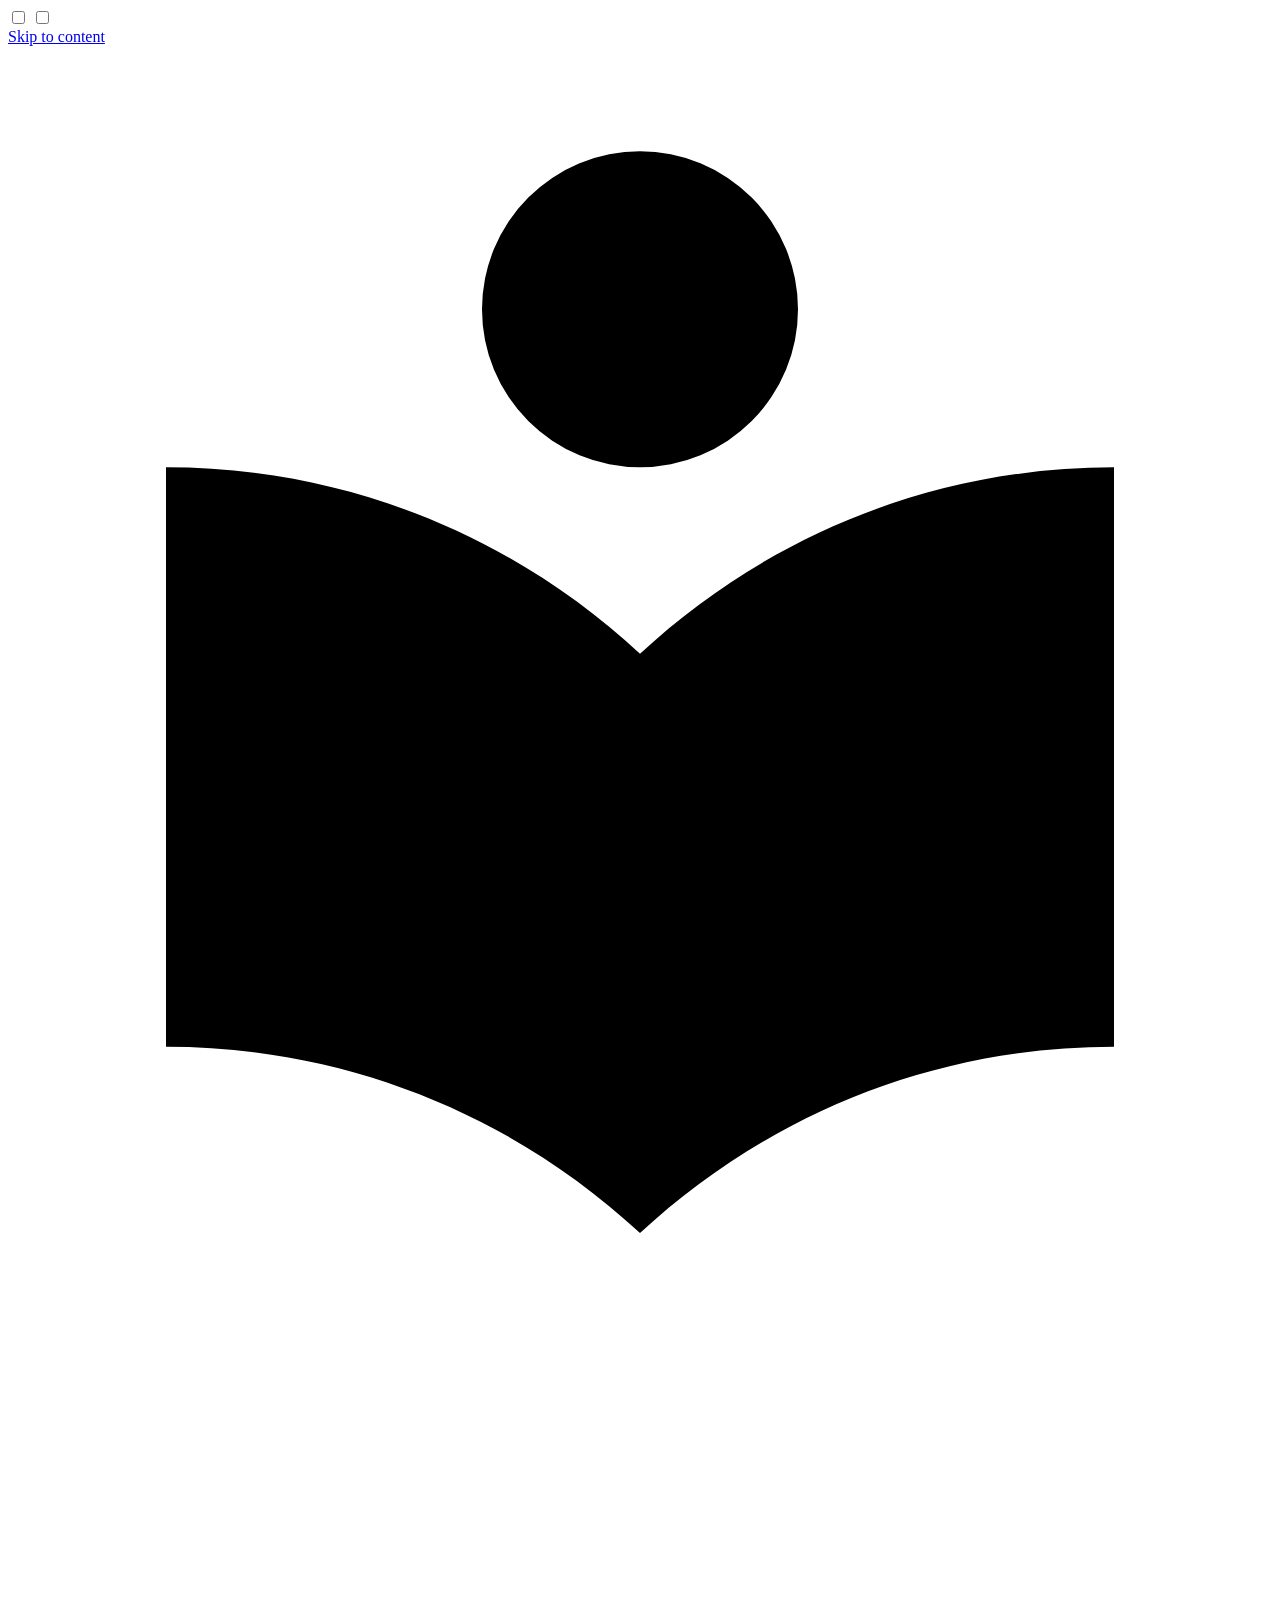
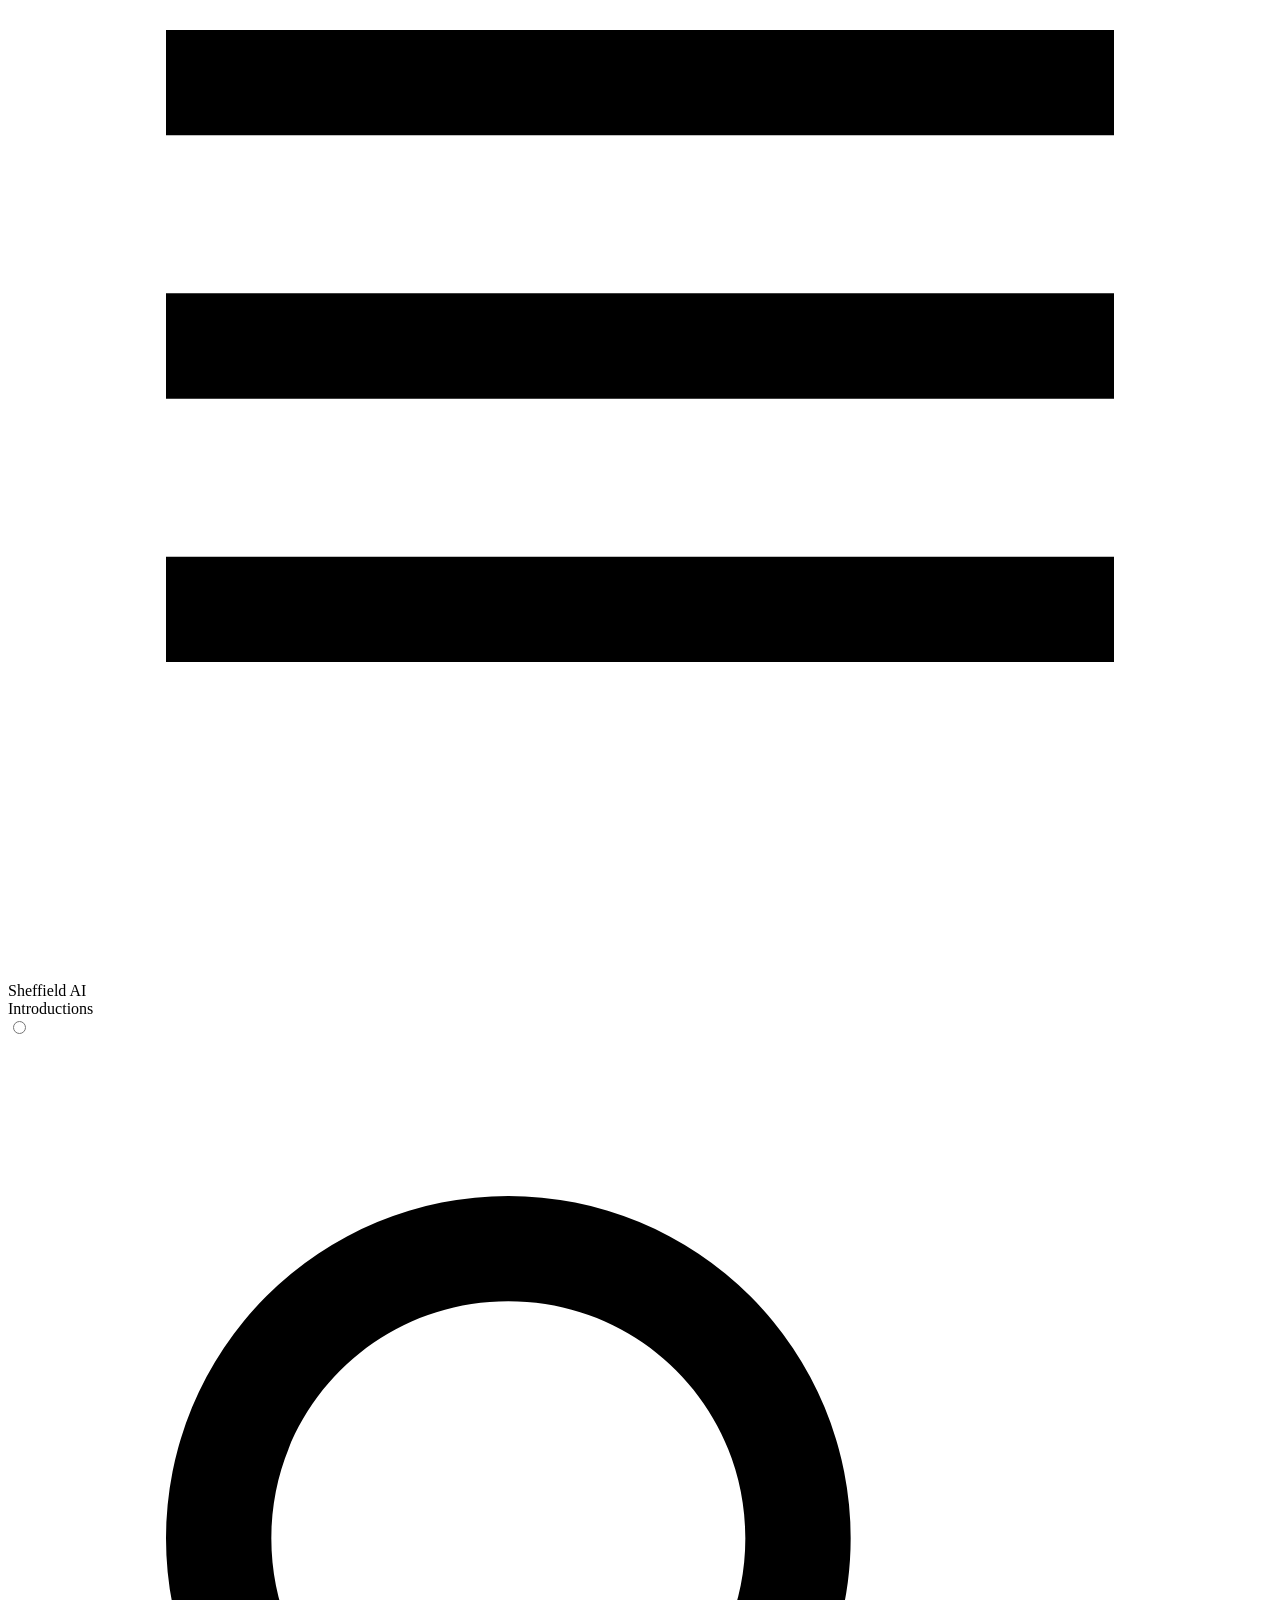
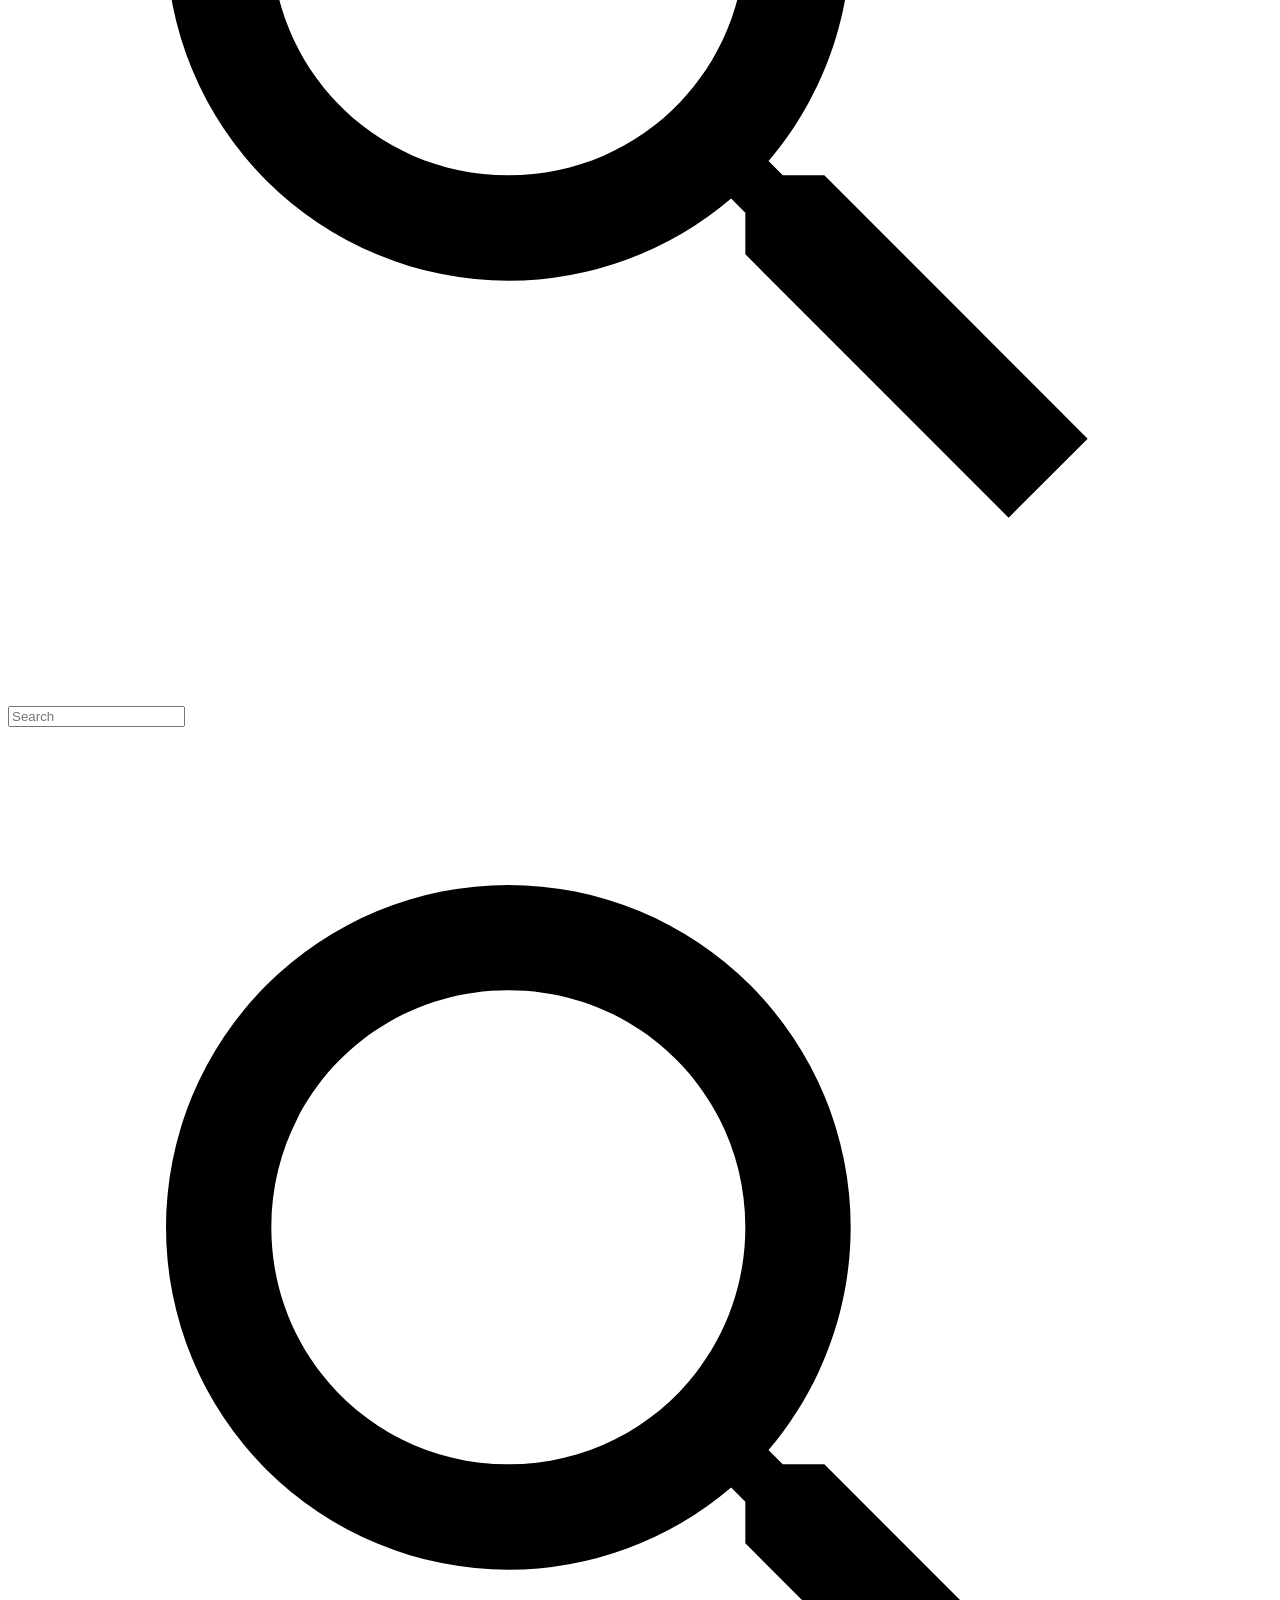
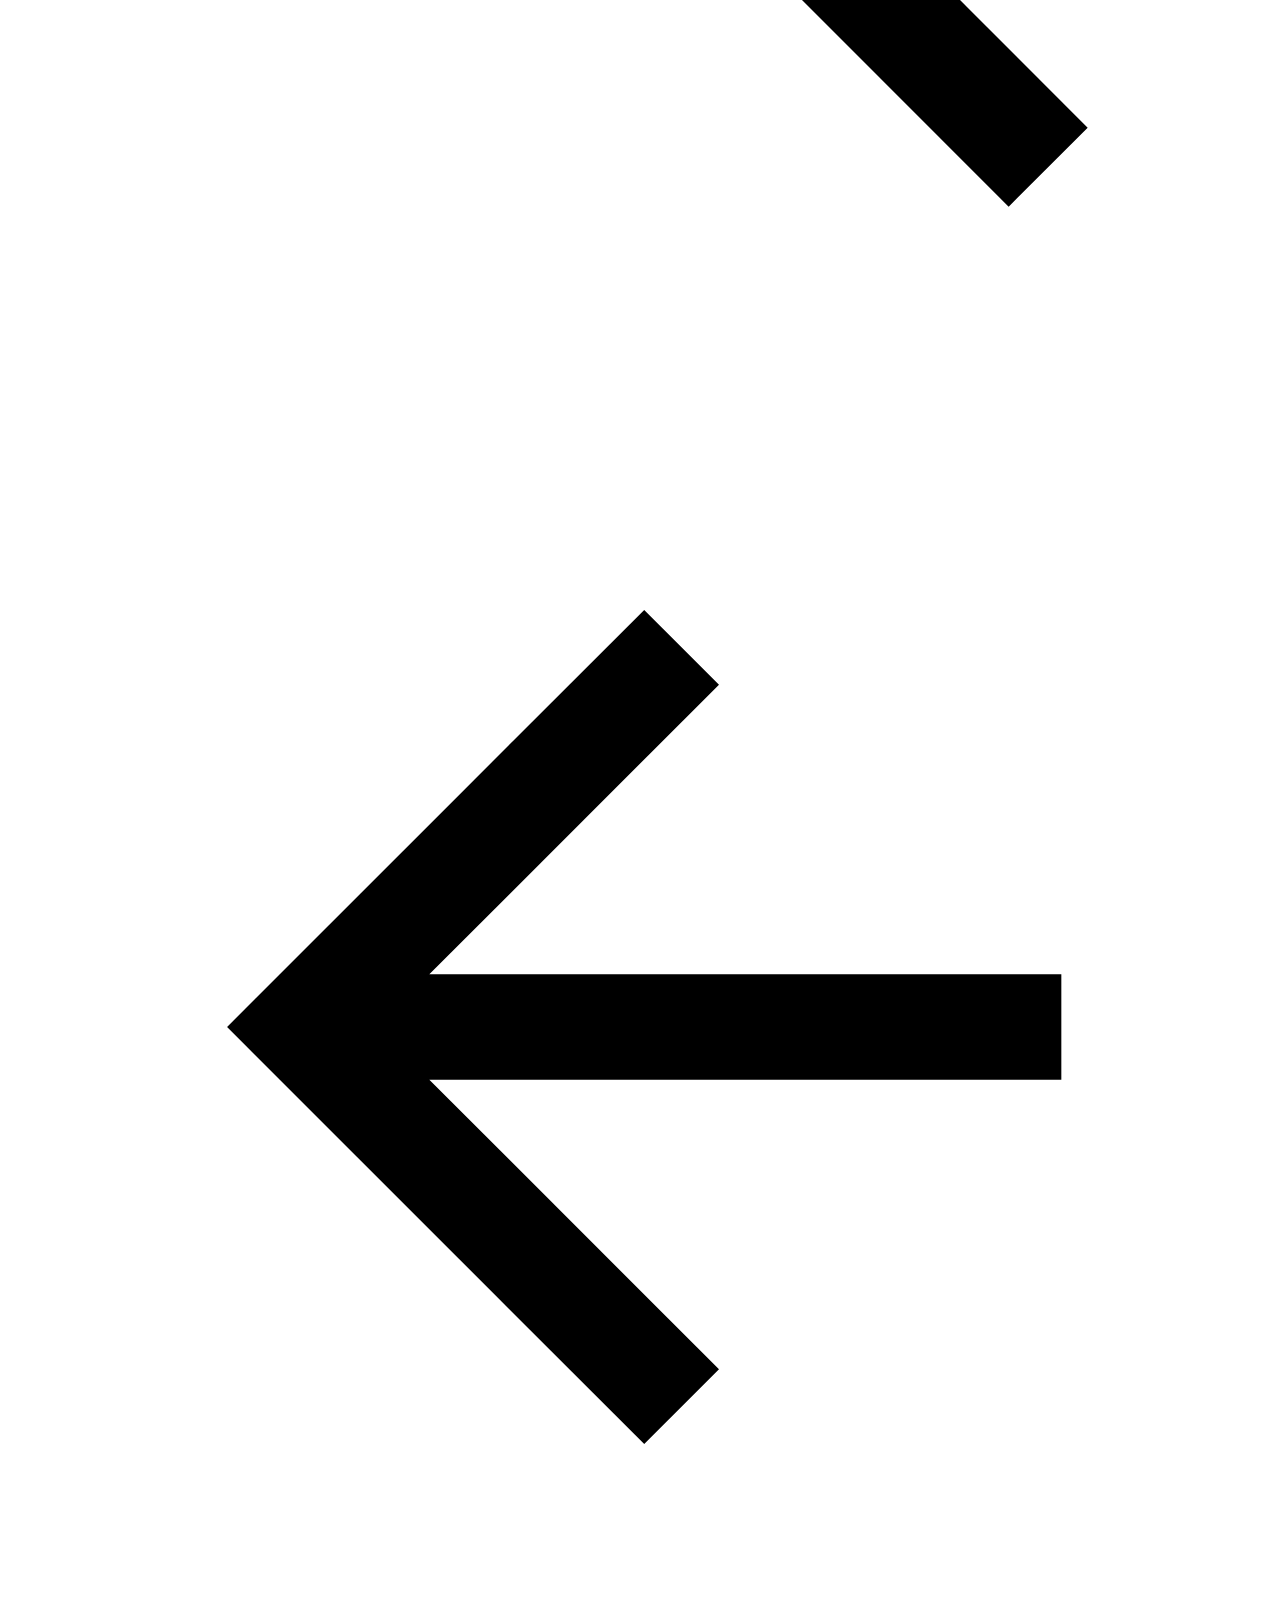
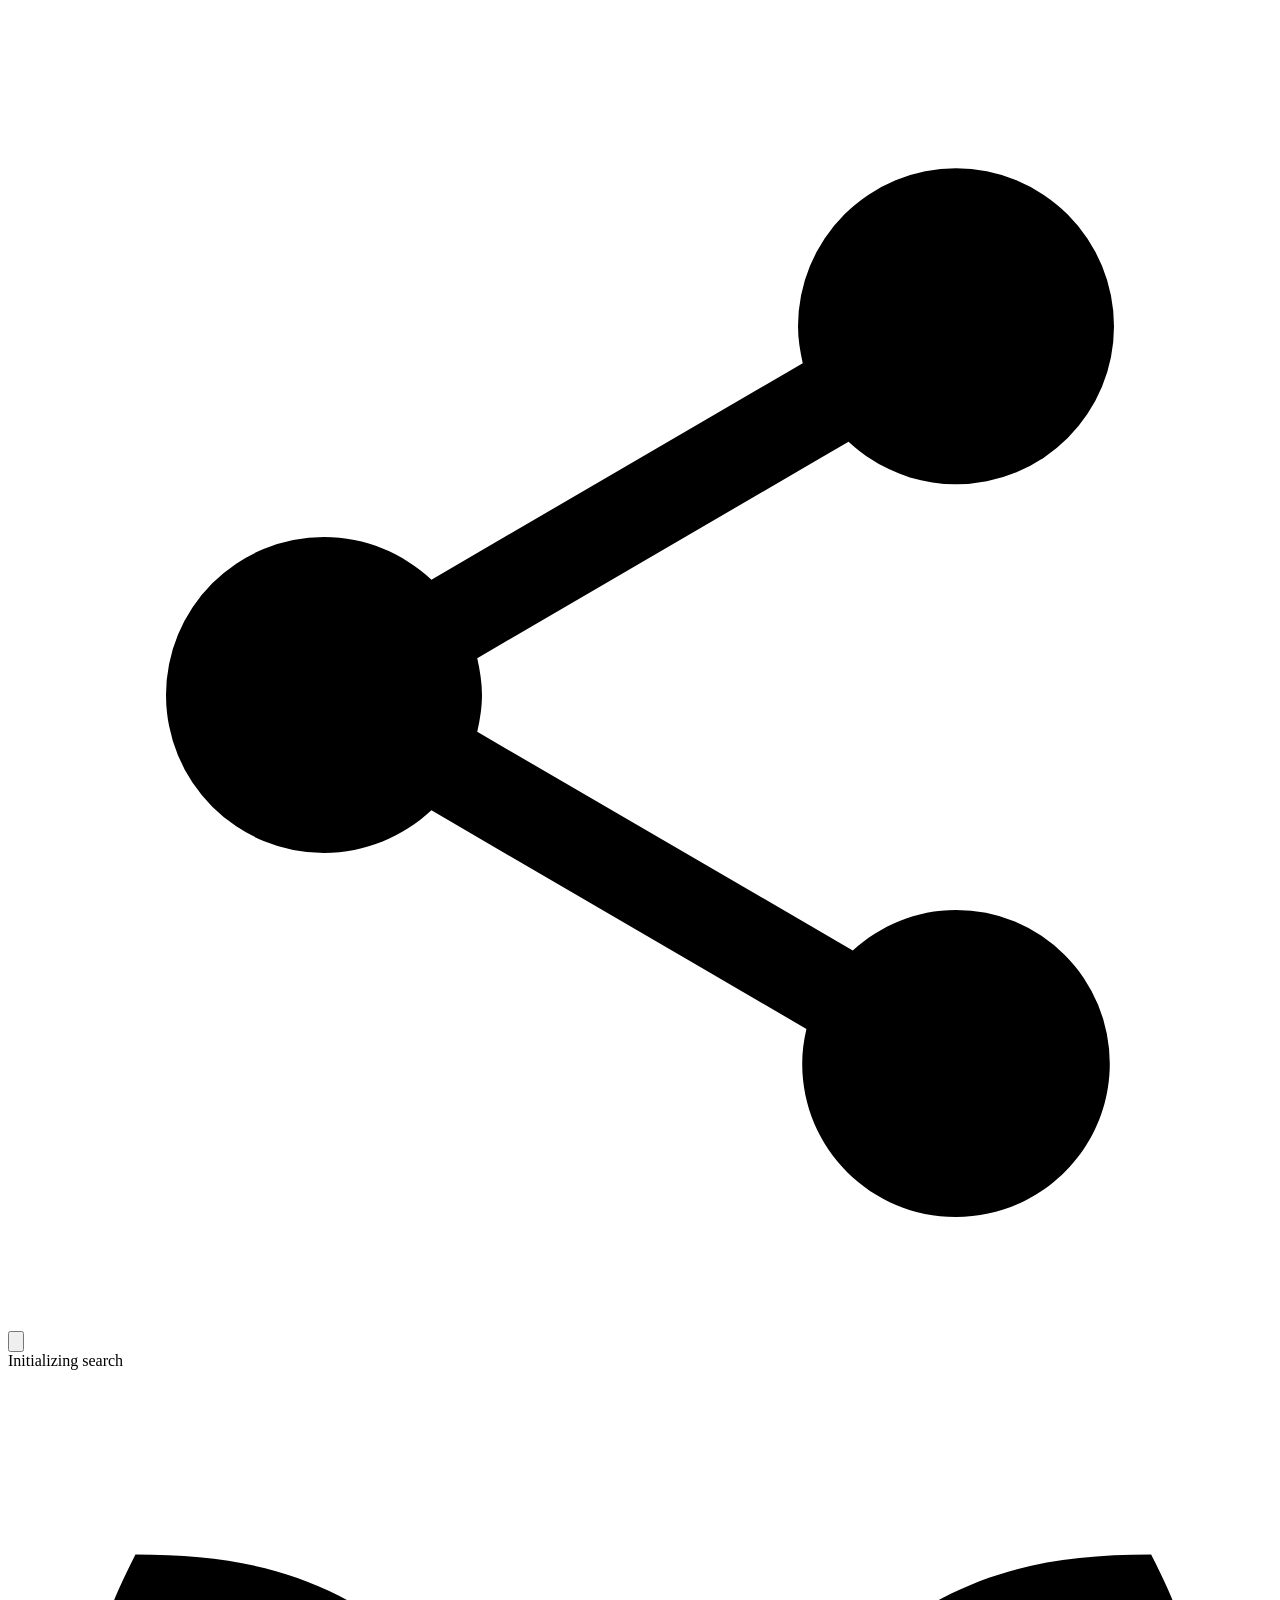
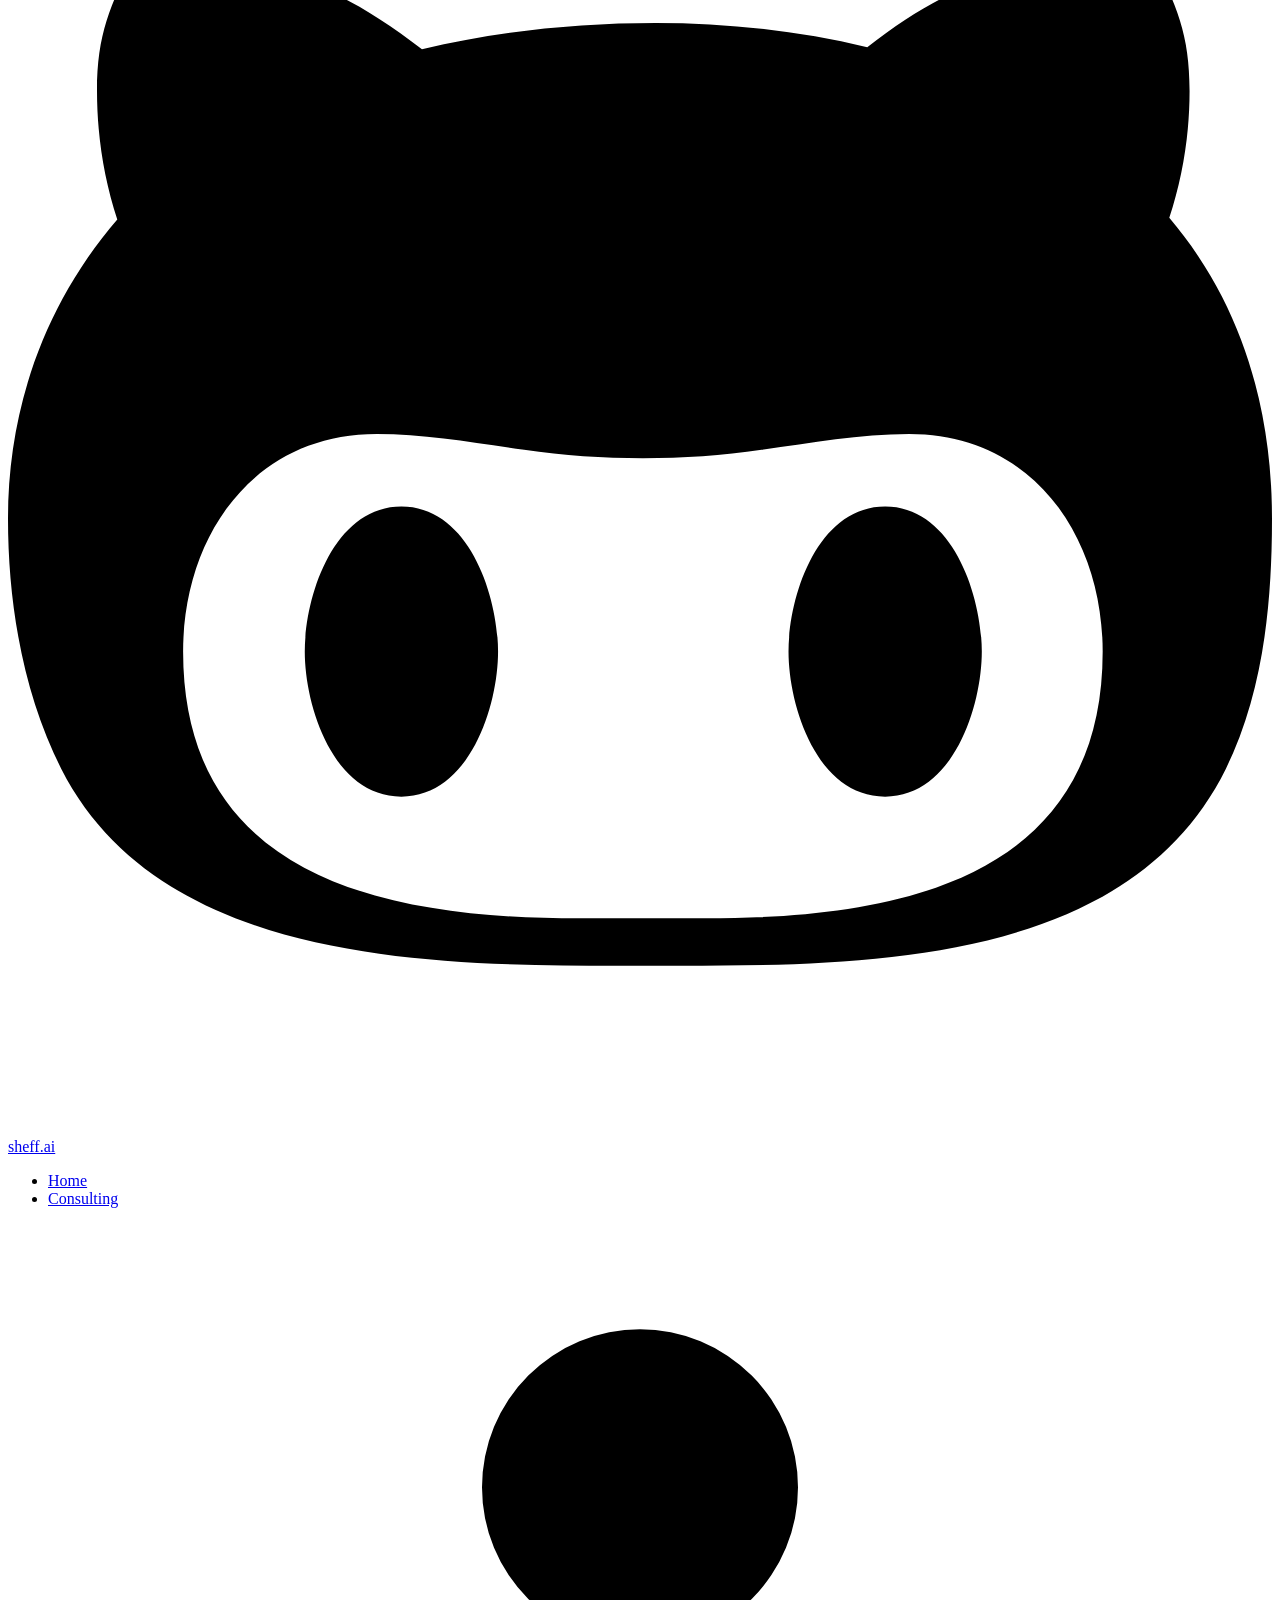
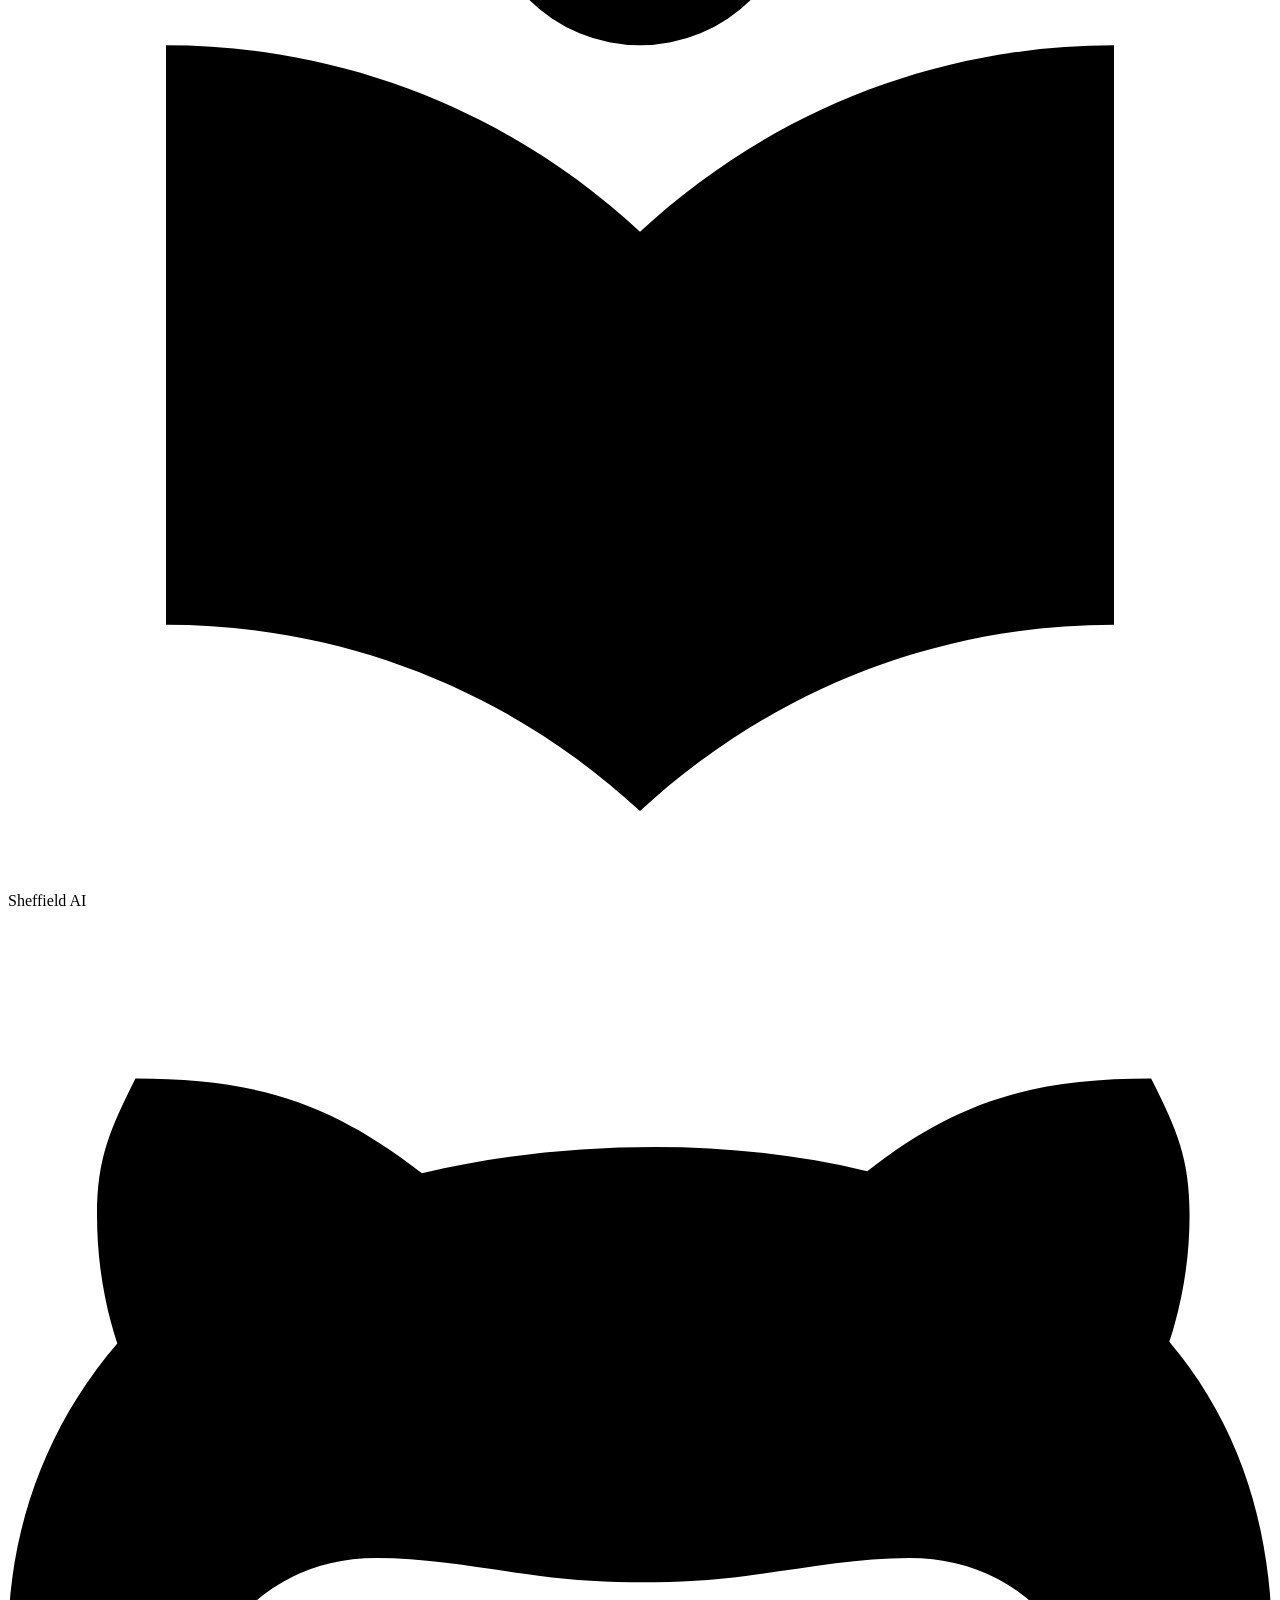
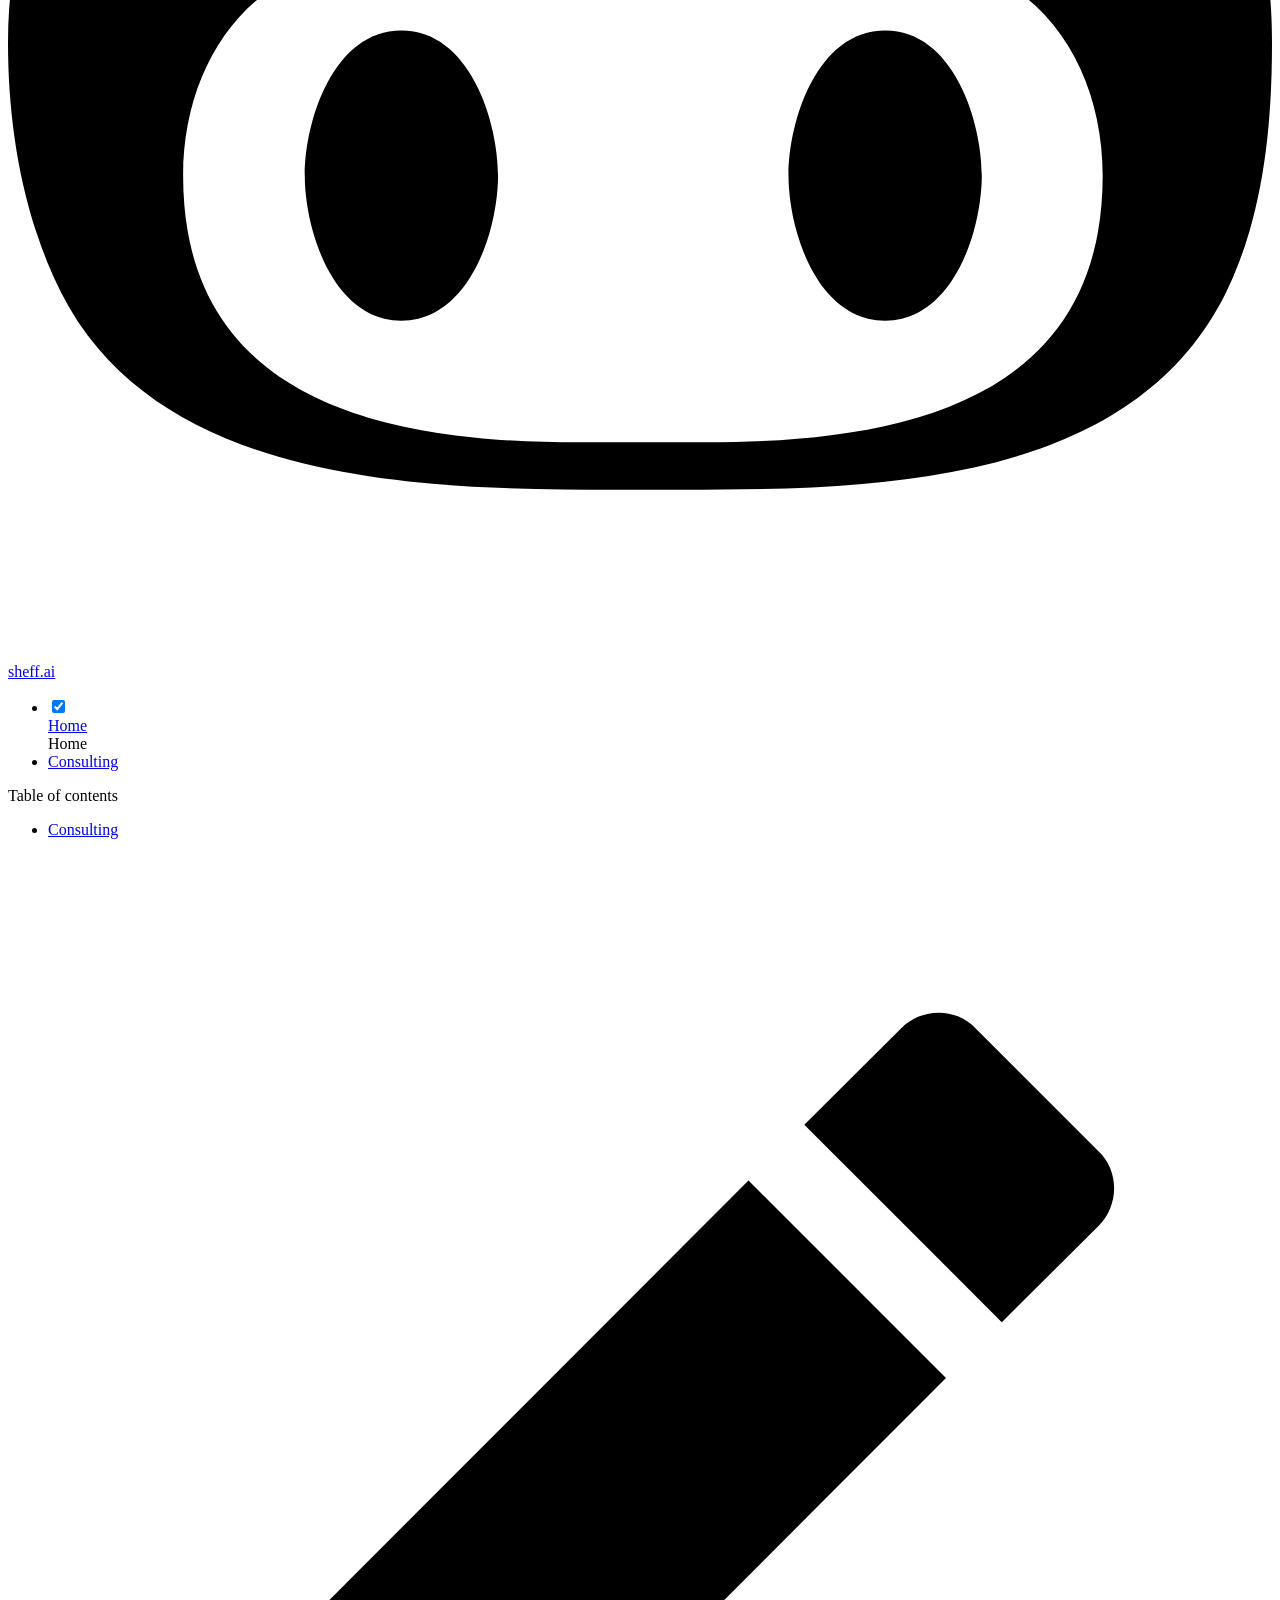
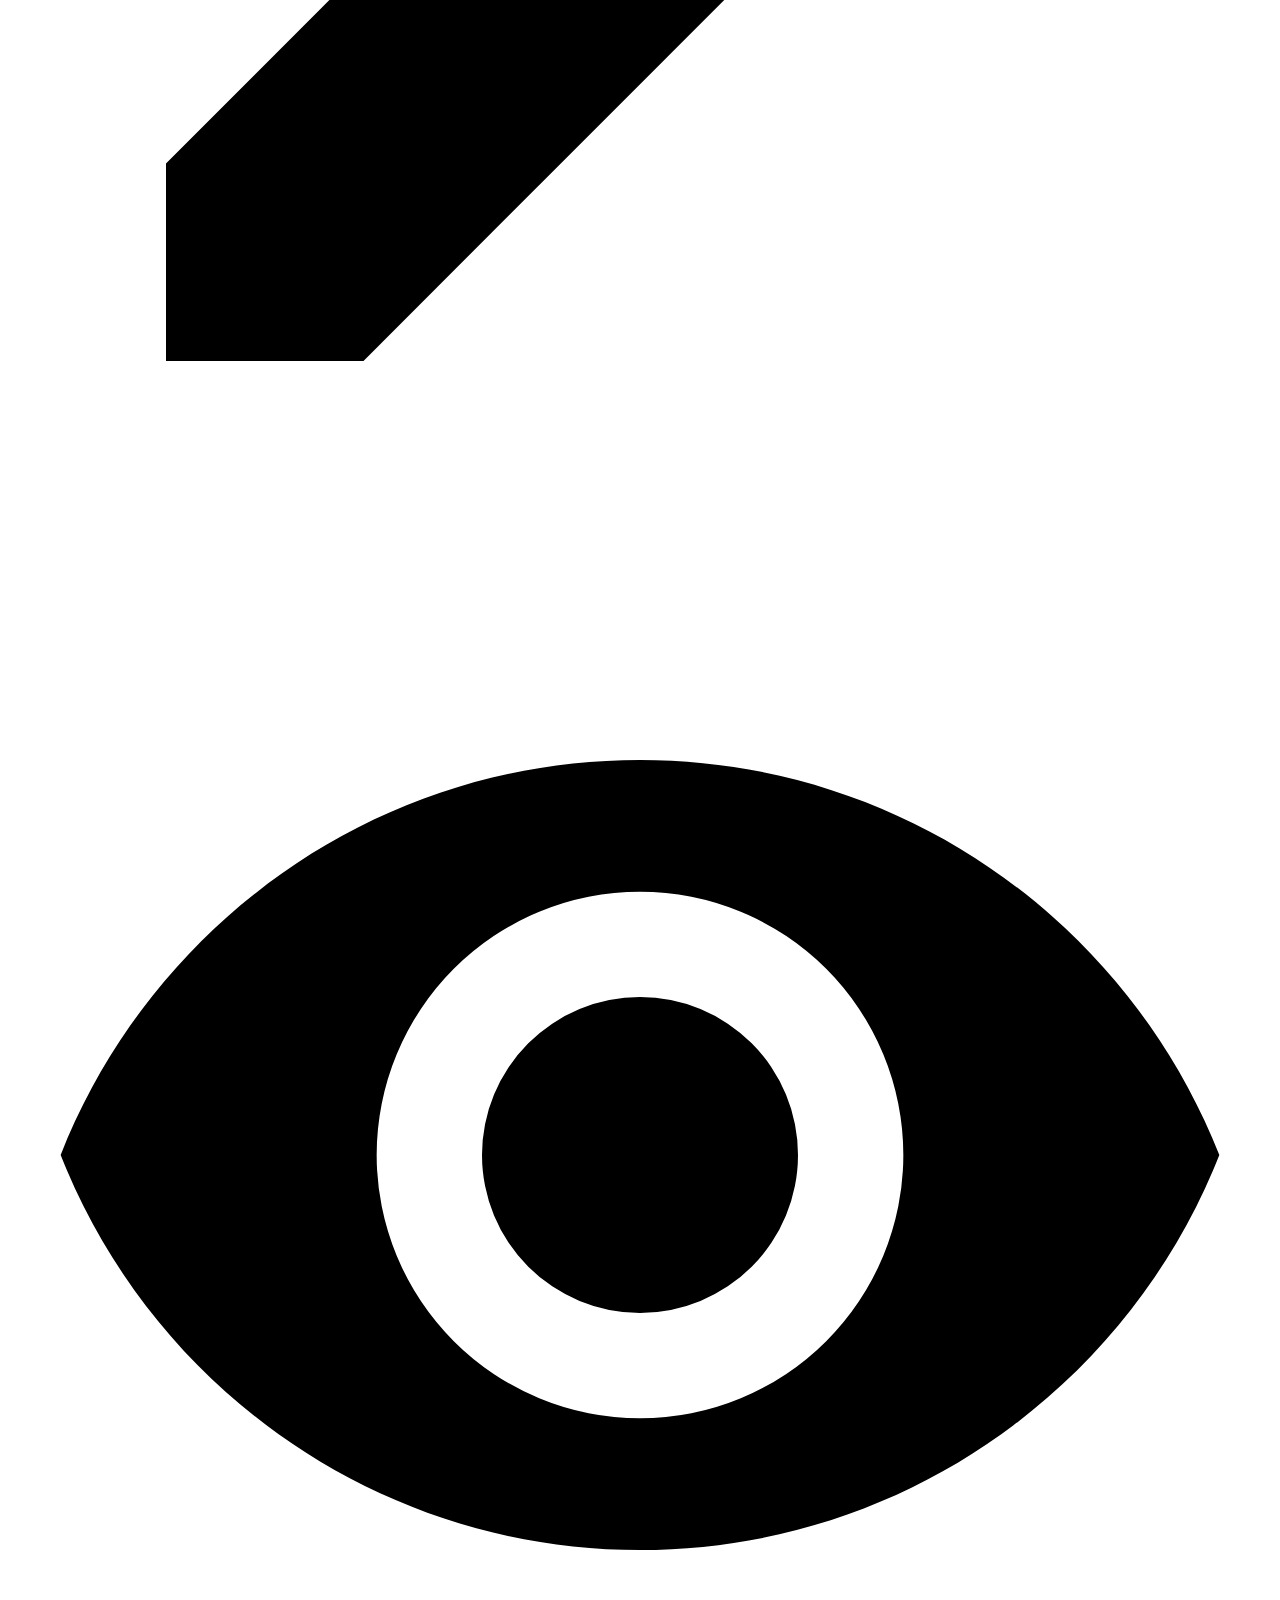
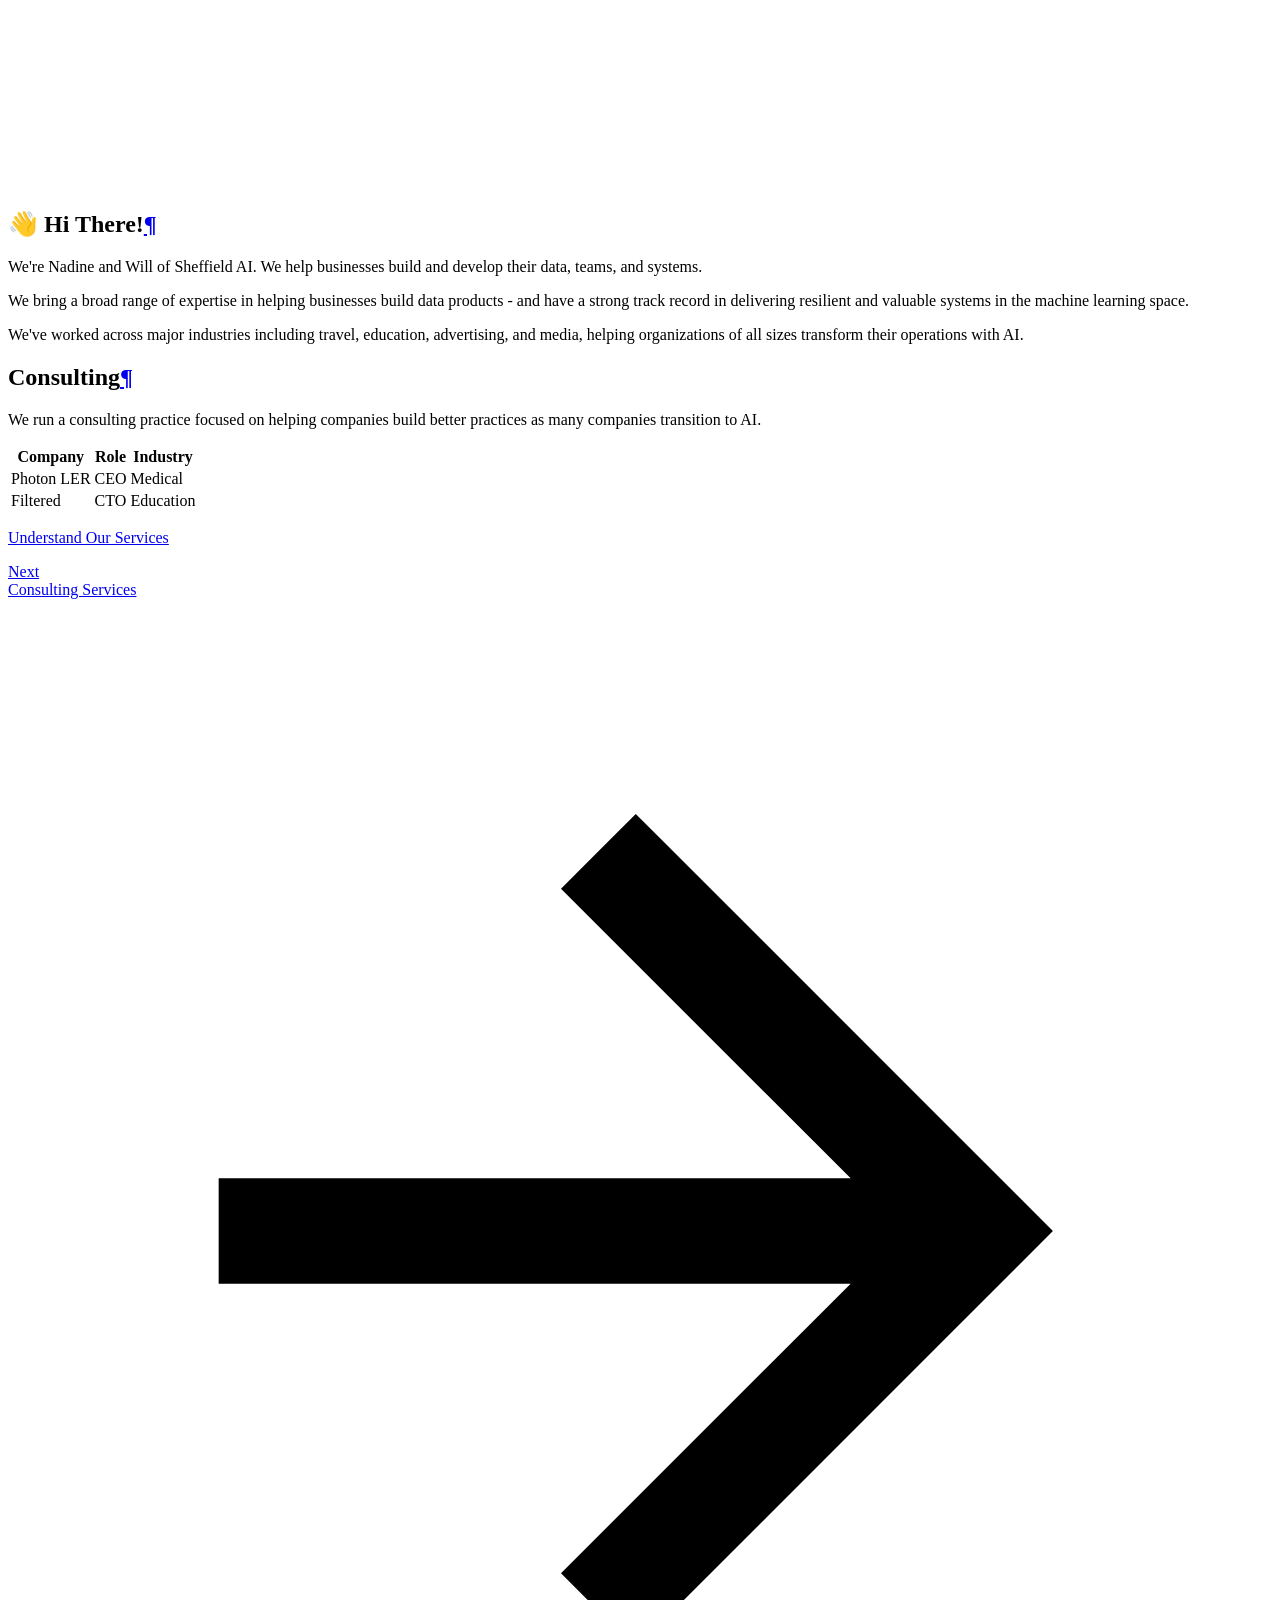
==== commit 2c5439cf: "Deployed 09ad8dd with MkDocs version: 1.6.1" ====
--- a/index.html
+++ b/index.html
@@ -1 +1 @@
-<!doctype html><html lang=en class=no-js> <head><meta charset=utf-8><meta name=viewport content="width=device-width,initial-scale=1"><meta name=description content="Sheffield AI"><meta name=author content="Will Franceys"><link href=https://sheff.ai/ rel=canonical><link href=services/ rel=next><link rel=icon href=assets/images/favicon.png><meta name=generator content="mkdocs-1.6.1, mkdocs-material-9.6.7"><title>Introductions - Sheffield AI</title><link rel=stylesheet href=assets/stylesheets/main.8608ea7d.min.css><link rel=stylesheet href=assets/stylesheets/palette.06af60db.min.css><style>:root{--md-admonition-icon--note:url('data:image/svg+xml;charset=utf-8,<svg xmlns="http://www.w3.org/2000/svg" viewBox="0 0 16 16"><path d="M1 7.775V2.75C1 1.784 1.784 1 2.75 1h5.025c.464 0 .91.184 1.238.513l6.25 6.25a1.75 1.75 0 0 1 0 2.474l-5.026 5.026a1.75 1.75 0 0 1-2.474 0l-6.25-6.25A1.75 1.75 0 0 1 1 7.775m1.5 0c0 .066.026.13.073.177l6.25 6.25a.25.25 0 0 0 .354 0l5.025-5.025a.25.25 0 0 0 0-.354l-6.25-6.25a.25.25 0 0 0-.177-.073H2.75a.25.25 0 0 0-.25.25ZM6 5a1 1 0 1 1 0 2 1 1 0 0 1 0-2"/></svg>');--md-admonition-icon--abstract:url('data:image/svg+xml;charset=utf-8,<svg xmlns="http://www.w3.org/2000/svg" viewBox="0 0 16 16"><path d="M2.5 1.75v11.5c0 .138.112.25.25.25h3.17a.75.75 0 0 1 0 1.5H2.75A1.75 1.75 0 0 1 1 13.25V1.75C1 .784 1.784 0 2.75 0h8.5C12.216 0 13 .784 13 1.75v7.736a.75.75 0 0 1-1.5 0V1.75a.25.25 0 0 0-.25-.25h-8.5a.25.25 0 0 0-.25.25m13.274 9.537zl-4.557 4.45a.75.75 0 0 1-1.055-.008l-1.943-1.95a.75.75 0 0 1 1.062-1.058l1.419 1.425 4.026-3.932a.75.75 0 1 1 1.048 1.074M4.75 4h4.5a.75.75 0 0 1 0 1.5h-4.5a.75.75 0 0 1 0-1.5M4 7.75A.75.75 0 0 1 4.75 7h2a.75.75 0 0 1 0 1.5h-2A.75.75 0 0 1 4 7.75"/></svg>');--md-admonition-icon--info:url('data:image/svg+xml;charset=utf-8,<svg xmlns="http://www.w3.org/2000/svg" viewBox="0 0 16 16"><path d="M0 8a8 8 0 1 1 16 0A8 8 0 0 1 0 8m8-6.5a6.5 6.5 0 1 0 0 13 6.5 6.5 0 0 0 0-13M6.5 7.75A.75.75 0 0 1 7.25 7h1a.75.75 0 0 1 .75.75v2.75h.25a.75.75 0 0 1 0 1.5h-2a.75.75 0 0 1 0-1.5h.25v-2h-.25a.75.75 0 0 1-.75-.75M8 6a1 1 0 1 1 0-2 1 1 0 0 1 0 2"/></svg>');--md-admonition-icon--tip:url('data:image/svg+xml;charset=utf-8,<svg xmlns="http://www.w3.org/2000/svg" viewBox="0 0 16 16"><path d="M3.499.75a.75.75 0 0 1 1.5 0v.996C5.9 2.903 6.793 3.65 7.662 4.376l.24.202c-.036-.694.055-1.422.426-2.163C9.1.873 10.794-.045 12.622.26 14.408.558 16 1.94 16 4.25c0 1.278-.954 2.575-2.44 2.734l.146.508.065.22c.203.701.412 1.455.476 2.226.142 1.707-.4 3.03-1.487 3.898C11.714 14.671 10.27 15 8.75 15h-6a.75.75 0 0 1 0-1.5h1.376a4.5 4.5 0 0 1-.563-1.191 3.84 3.84 0 0 1-.05-2.063 4.65 4.65 0 0 1-2.025-.293.75.75 0 0 1 .525-1.406c1.357.507 2.376-.006 2.698-.318l.009-.01a.747.747 0 0 1 1.06 0 .75.75 0 0 1-.012 1.074c-.912.92-.992 1.835-.768 2.586.221.74.745 1.337 1.196 1.621H8.75c1.343 0 2.398-.296 3.074-.836.635-.507 1.036-1.31.928-2.602-.05-.603-.216-1.224-.422-1.93l-.064-.221c-.12-.407-.246-.84-.353-1.29a2.4 2.4 0 0 1-.507-.441 3.1 3.1 0 0 1-.633-1.248.75.75 0 0 1 1.455-.364c.046.185.144.436.31.627.146.168.353.305.712.305.738 0 1.25-.615 1.25-1.25 0-1.47-.95-2.315-2.123-2.51-1.172-.196-2.227.387-2.706 1.345-.46.92-.27 1.774.019 3.062l.042.19.01.05c.348.443.666.949.94 1.553a.75.75 0 1 1-1.365.62c-.553-1.217-1.32-1.94-2.3-2.768L6.7 5.527c-.814-.68-1.75-1.462-2.692-2.619a3.7 3.7 0 0 0-1.023.88c-.406.495-.663 1.036-.722 1.508.116.122.306.21.591.239.388.038.797-.06 1.032-.19a.75.75 0 0 1 .728 1.31c-.515.287-1.23.439-1.906.373-.682-.067-1.473-.38-1.879-1.193L.75 5.677V5.5c0-.984.48-1.94 1.077-2.664.46-.559 1.05-1.055 1.673-1.353z"/></svg>');--md-admonition-icon--success:url('data:image/svg+xml;charset=utf-8,<svg xmlns="http://www.w3.org/2000/svg" viewBox="0 0 16 16"><path d="M13.78 4.22a.75.75 0 0 1 0 1.06l-7.25 7.25a.75.75 0 0 1-1.06 0L2.22 9.28a.75.75 0 0 1 .018-1.042.75.75 0 0 1 1.042-.018L6 10.94l6.72-6.72a.75.75 0 0 1 1.06 0"/></svg>');--md-admonition-icon--question:url('data:image/svg+xml;charset=utf-8,<svg xmlns="http://www.w3.org/2000/svg" viewBox="0 0 16 16"><path d="M0 8a8 8 0 1 1 16 0A8 8 0 0 1 0 8m8-6.5a6.5 6.5 0 1 0 0 13 6.5 6.5 0 0 0 0-13M6.92 6.085h.001a.749.749 0 1 1-1.342-.67c.169-.339.436-.701.849-.977C6.845 4.16 7.369 4 8 4a2.76 2.76 0 0 1 1.637.525c.503.377.863.965.863 1.725 0 .448-.115.83-.329 1.15-.205.307-.47.513-.692.662-.109.072-.22.138-.313.195l-.006.004a6 6 0 0 0-.26.16 1 1 0 0 0-.276.245.75.75 0 0 1-1.248-.832c.184-.264.42-.489.692-.661q.154-.1.313-.195l.007-.004c.1-.061.182-.11.258-.161a1 1 0 0 0 .277-.245C8.96 6.514 9 6.427 9 6.25a.61.61 0 0 0-.262-.525A1.27 1.27 0 0 0 8 5.5c-.369 0-.595.09-.74.187a1 1 0 0 0-.34.398M9 11a1 1 0 1 1-2 0 1 1 0 0 1 2 0"/></svg>');--md-admonition-icon--warning:url('data:image/svg+xml;charset=utf-8,<svg xmlns="http://www.w3.org/2000/svg" viewBox="0 0 16 16"><path d="M6.457 1.047c.659-1.234 2.427-1.234 3.086 0l6.082 11.378A1.75 1.75 0 0 1 14.082 15H1.918a1.75 1.75 0 0 1-1.543-2.575Zm1.763.707a.25.25 0 0 0-.44 0L1.698 13.132a.25.25 0 0 0 .22.368h12.164a.25.25 0 0 0 .22-.368Zm.53 3.996v2.5a.75.75 0 0 1-1.5 0v-2.5a.75.75 0 0 1 1.5 0M9 11a1 1 0 1 1-2 0 1 1 0 0 1 2 0"/></svg>');--md-admonition-icon--failure:url('data:image/svg+xml;charset=utf-8,<svg xmlns="http://www.w3.org/2000/svg" viewBox="0 0 16 16"><path d="M2.344 2.343za8 8 0 0 1 11.314 11.314A8.002 8.002 0 0 1 .234 10.089a8 8 0 0 1 2.11-7.746m1.06 10.253a6.5 6.5 0 1 0 9.108-9.275 6.5 6.5 0 0 0-9.108 9.275M6.03 4.97 8 6.94l1.97-1.97a.749.749 0 0 1 1.275.326.75.75 0 0 1-.215.734L9.06 8l1.97 1.97a.749.749 0 0 1-.326 1.275.75.75 0 0 1-.734-.215L8 9.06l-1.97 1.97a.749.749 0 0 1-1.275-.326.75.75 0 0 1 .215-.734L6.94 8 4.97 6.03a.75.75 0 0 1 .018-1.042.75.75 0 0 1 1.042-.018"/></svg>');--md-admonition-icon--danger:url('data:image/svg+xml;charset=utf-8,<svg xmlns="http://www.w3.org/2000/svg" viewBox="0 0 16 16"><path d="M9.504.43a1.516 1.516 0 0 1 2.437 1.713L10.415 5.5h2.123c1.57 0 2.346 1.909 1.22 3.004l-7.34 7.142a1.25 1.25 0 0 1-.871.354h-.302a1.25 1.25 0 0 1-1.157-1.723L5.633 10.5H3.462c-1.57 0-2.346-1.909-1.22-3.004zm1.047 1.074L3.286 8.571A.25.25 0 0 0 3.462 9H6.75a.75.75 0 0 1 .694 1.034l-1.713 4.188 6.982-6.793A.25.25 0 0 0 12.538 7H9.25a.75.75 0 0 1-.683-1.06l2.008-4.418.003-.006-.004-.009-.006-.006-.008-.001q-.005 0-.009.004"/></svg>');--md-admonition-icon--bug:url('data:image/svg+xml;charset=utf-8,<svg xmlns="http://www.w3.org/2000/svg" viewBox="0 0 16 16"><path d="M4.72.22a.75.75 0 0 1 1.06 0l1 .999a3.5 3.5 0 0 1 2.441 0l.999-1a.748.748 0 0 1 1.265.332.75.75 0 0 1-.205.729l-.775.776c.616.63.995 1.493.995 2.444v.327q0 .15-.025.292c.408.14.764.392 1.029.722l1.968-.787a.75.75 0 0 1 .556 1.392L13 7.258V9h2.25a.75.75 0 0 1 0 1.5H13v.5q-.002.615-.141 1.186l2.17.868a.75.75 0 0 1-.557 1.392l-2.184-.873A5 5 0 0 1 8 16a5 5 0 0 1-4.288-2.427l-2.183.873a.75.75 0 0 1-.558-1.392l2.17-.868A5 5 0 0 1 3 11v-.5H.75a.75.75 0 0 1 0-1.5H3V7.258L.971 6.446a.75.75 0 0 1 .558-1.392l1.967.787c.265-.33.62-.583 1.03-.722a1.7 1.7 0 0 1-.026-.292V4.5c0-.951.38-1.814.995-2.444L4.72 1.28a.75.75 0 0 1 0-1.06m.53 6.28a.75.75 0 0 0-.75.75V11a3.5 3.5 0 1 0 7 0V7.25a.75.75 0 0 0-.75-.75ZM6.173 5h3.654A.17.17 0 0 0 10 4.827V4.5a2 2 0 1 0-4 0v.327c0 .096.077.173.173.173"/></svg>');--md-admonition-icon--example:url('data:image/svg+xml;charset=utf-8,<svg xmlns="http://www.w3.org/2000/svg" viewBox="0 0 16 16"><path d="M5 5.782V2.5h-.25a.75.75 0 0 1 0-1.5h6.5a.75.75 0 0 1 0 1.5H11v3.282l3.666 5.76C15.619 13.04 14.543 15 12.767 15H3.233c-1.776 0-2.852-1.96-1.899-3.458Zm-2.4 6.565a.75.75 0 0 0 .633 1.153h9.534a.75.75 0 0 0 .633-1.153L12.225 10.5h-8.45ZM9.5 2.5h-3V6c0 .143-.04.283-.117.403L4.73 9h6.54L9.617 6.403A.75.75 0 0 1 9.5 6Z"/></svg>');--md-admonition-icon--quote:url('data:image/svg+xml;charset=utf-8,<svg xmlns="http://www.w3.org/2000/svg" viewBox="0 0 16 16"><path d="M1.75 2.5h10.5a.75.75 0 0 1 0 1.5H1.75a.75.75 0 0 1 0-1.5m4 5h8.5a.75.75 0 0 1 0 1.5h-8.5a.75.75 0 0 1 0-1.5m0 5h8.5a.75.75 0 0 1 0 1.5h-8.5a.75.75 0 0 1 0-1.5M2.5 7.75v6a.75.75 0 0 1-1.5 0v-6a.75.75 0 0 1 1.5 0"/></svg>');}</style><link rel=preconnect href=https://fonts.gstatic.com crossorigin><link rel=stylesheet href="https://fonts.googleapis.com/css?family=Roboto:300,300i,400,400i,700,700i%7CRoboto+Mono:400,400i,700,700i&display=fallback"><style>:root{--md-text-font:"Roboto";--md-code-font:"Roboto Mono"}</style><link rel=stylesheet href=assets/_mkdocstrings.css><link rel=stylesheet href=stylesheets/extra.css><script>__md_scope=new URL(".",location),__md_hash=e=>[...e].reduce(((e,_)=>(e<<5)-e+_.charCodeAt(0)),0),__md_get=(e,_=localStorage,t=__md_scope)=>JSON.parse(_.getItem(t.pathname+"."+e)),__md_set=(e,_,t=localStorage,a=__md_scope)=>{try{t.setItem(a.pathname+"."+e,JSON.stringify(_))}catch(e){}}</script><meta property=og:type content=website><meta property=og:title content="Introductions - Sheffield AI"><meta property=og:description content="Sheffield AI"><meta property=og:image content=https://sheff.ai/assets/images/social/index.png><meta property=og:image:type content=image/png><meta property=og:image:width content=1200><meta property=og:image:height content=630><meta content=https://sheff.ai/ property=og:url><meta name=twitter:card content=summary_large_image><meta name=twitter:title content="Introductions - Sheffield AI"><meta name=twitter:description content="Sheffield AI"><meta name=twitter:image content=https://sheff.ai/assets/images/social/index.png></head> <body dir=ltr data-md-color-scheme=youtube data-md-color-primary=indigo data-md-color-accent=indigo> <input class=md-toggle data-md-toggle=drawer type=checkbox id=__drawer autocomplete=off> <input class=md-toggle data-md-toggle=search type=checkbox id=__search autocomplete=off> <label class=md-overlay for=__drawer></label> <div data-md-component=skip> <a href=#hi-there class=md-skip> Skip to content </a> </div> <div data-md-component=announce> </div> <header class="md-header md-header--shadow md-header--lifted" data-md-component=header> <nav class="md-header__inner md-grid" aria-label=Header> <a href=. title="Sheffield AI" class="md-header__button md-logo" aria-label="Sheffield AI" data-md-component=logo> <svg xmlns=http://www.w3.org/2000/svg viewbox="0 0 24 24"><path d="M12 8a3 3 0 0 0 3-3 3 3 0 0 0-3-3 3 3 0 0 0-3 3 3 3 0 0 0 3 3m0 3.54C9.64 9.35 6.5 8 3 8v11c3.5 0 6.64 1.35 9 3.54 2.36-2.19 5.5-3.54 9-3.54V8c-3.5 0-6.64 1.35-9 3.54"/></svg> </a> <label class="md-header__button md-icon" for=__drawer> <svg xmlns=http://www.w3.org/2000/svg viewbox="0 0 24 24"><path d="M3 6h18v2H3zm0 5h18v2H3zm0 5h18v2H3z"/></svg> </label> <div class=md-header__title data-md-component=header-title> <div class=md-header__ellipsis> <div class=md-header__topic> <span class=md-ellipsis> Sheffield AI </span> </div> <div class=md-header__topic data-md-component=header-topic> <span class=md-ellipsis> Introductions </span> </div> </div> </div> <form class=md-header__option data-md-component=palette> <input class=md-option data-md-color-media data-md-color-scheme=youtube data-md-color-primary=indigo data-md-color-accent=indigo aria-hidden=true type=radio name=__palette id=__palette_0> </form> <script>var palette=__md_get("__palette");if(palette&&palette.color){if("(prefers-color-scheme)"===palette.color.media){var media=matchMedia("(prefers-color-scheme: light)"),input=document.querySelector(media.matches?"[data-md-color-media='(prefers-color-scheme: light)']":"[data-md-color-media='(prefers-color-scheme: dark)']");palette.color.media=input.getAttribute("data-md-color-media"),palette.color.scheme=input.getAttribute("data-md-color-scheme"),palette.color.primary=input.getAttribute("data-md-color-primary"),palette.color.accent=input.getAttribute("data-md-color-accent")}for(var[key,value]of Object.entries(palette.color))document.body.setAttribute("data-md-color-"+key,value)}</script> <label class="md-header__button md-icon" for=__search> <svg xmlns=http://www.w3.org/2000/svg viewbox="0 0 24 24"><path d="M9.5 3A6.5 6.5 0 0 1 16 9.5c0 1.61-.59 3.09-1.56 4.23l.27.27h.79l5 5-1.5 1.5-5-5v-.79l-.27-.27A6.52 6.52 0 0 1 9.5 16 6.5 6.5 0 0 1 3 9.5 6.5 6.5 0 0 1 9.5 3m0 2C7 5 5 7 5 9.5S7 14 9.5 14 14 12 14 9.5 12 5 9.5 5"/></svg> </label> <div class=md-search data-md-component=search role=dialog> <label class=md-search__overlay for=__search></label> <div class=md-search__inner role=search> <form class=md-search__form name=search> <input type=text class=md-search__input name=query aria-label=Search placeholder=Search autocapitalize=off autocorrect=off autocomplete=off spellcheck=false data-md-component=search-query required> <label class="md-search__icon md-icon" for=__search> <svg xmlns=http://www.w3.org/2000/svg viewbox="0 0 24 24"><path d="M9.5 3A6.5 6.5 0 0 1 16 9.5c0 1.61-.59 3.09-1.56 4.23l.27.27h.79l5 5-1.5 1.5-5-5v-.79l-.27-.27A6.52 6.52 0 0 1 9.5 16 6.5 6.5 0 0 1 3 9.5 6.5 6.5 0 0 1 9.5 3m0 2C7 5 5 7 5 9.5S7 14 9.5 14 14 12 14 9.5 12 5 9.5 5"/></svg> <svg xmlns=http://www.w3.org/2000/svg viewbox="0 0 24 24"><path d="M20 11v2H8l5.5 5.5-1.42 1.42L4.16 12l7.92-7.92L13.5 5.5 8 11z"/></svg> </label> <nav class=md-search__options aria-label=Search> <a href=javascript:void(0) class="md-search__icon md-icon" title=Share aria-label=Share data-clipboard data-clipboard-text data-md-component=search-share tabindex=-1> <svg xmlns=http://www.w3.org/2000/svg viewbox="0 0 24 24"><path d="M18 16.08c-.76 0-1.44.3-1.96.77L8.91 12.7c.05-.23.09-.46.09-.7s-.04-.47-.09-.7l7.05-4.11c.54.5 1.25.81 2.04.81a3 3 0 0 0 3-3 3 3 0 0 0-3-3 3 3 0 0 0-3 3c0 .24.04.47.09.7L8.04 9.81C7.5 9.31 6.79 9 6 9a3 3 0 0 0-3 3 3 3 0 0 0 3 3c.79 0 1.5-.31 2.04-.81l7.12 4.15c-.05.21-.08.43-.08.66 0 1.61 1.31 2.91 2.92 2.91s2.92-1.3 2.92-2.91A2.92 2.92 0 0 0 18 16.08"/></svg> </a> <button type=reset class="md-search__icon md-icon" title=Clear aria-label=Clear tabindex=-1> <svg xmlns=http://www.w3.org/2000/svg viewbox="0 0 24 24"><path d="M19 6.41 17.59 5 12 10.59 6.41 5 5 6.41 10.59 12 5 17.59 6.41 19 12 13.41 17.59 19 19 17.59 13.41 12z"/></svg> </button> </nav> <div class=md-search__suggest data-md-component=search-suggest></div> </form> <div class=md-search__output> <div class=md-search__scrollwrap tabindex=0 data-md-scrollfix> <div class=md-search-result data-md-component=search-result> <div class=md-search-result__meta> Initializing search </div> <ol class=md-search-result__list role=presentation></ol> </div> </div> </div> </div> </div> </nav> <nav class=md-tabs aria-label=Tabs data-md-component=tabs> <div class=md-grid> <ul class=md-tabs__list> <li class="md-tabs__item md-tabs__item--active"> <a href=. class=md-tabs__link> Home </a> </li> <li class=md-tabs__item> <a href=services/ class=md-tabs__link> Consulting </a> </li> </ul> </div> </nav> </header> <div class=md-container data-md-component=container> <main class=md-main data-md-component=main> <div class="md-main__inner md-grid"> <div class="md-sidebar md-sidebar--primary" data-md-component=sidebar data-md-type=navigation> <div class=md-sidebar__scrollwrap> <div class=md-sidebar__inner> <nav class="md-nav md-nav--primary md-nav--lifted" aria-label=Navigation data-md-level=0> <label class=md-nav__title for=__drawer> <a href=. title="Sheffield AI" class="md-nav__button md-logo" aria-label="Sheffield AI" data-md-component=logo> <svg xmlns=http://www.w3.org/2000/svg viewbox="0 0 24 24"><path d="M12 8a3 3 0 0 0 3-3 3 3 0 0 0-3-3 3 3 0 0 0-3 3 3 3 0 0 0 3 3m0 3.54C9.64 9.35 6.5 8 3 8v11c3.5 0 6.64 1.35 9 3.54 2.36-2.19 5.5-3.54 9-3.54V8c-3.5 0-6.64 1.35-9 3.54"/></svg> </a> Sheffield AI </label> <ul class=md-nav__list data-md-scrollfix> <li class="md-nav__item md-nav__item--active md-nav__item--section md-nav__item--nested"> <input class="md-nav__toggle md-toggle " type=checkbox id=__nav_1 checked> <div class="md-nav__link md-nav__container"> <a href=. class="md-nav__link md-nav__link--active"> <span class=md-ellipsis> Home </span> </a> </div> <nav class=md-nav data-md-level=1 aria-labelledby=__nav_1_label aria-expanded=true> <label class=md-nav__title for=__nav_1> <span class="md-nav__icon md-icon"></span> Home </label> <ul class=md-nav__list data-md-scrollfix> </ul> </nav> </li> <li class="md-nav__item md-nav__item--pruned md-nav__item--nested"> <a href=services/ class=md-nav__link> <span class=md-ellipsis> Consulting </span> <span class="md-nav__icon md-icon"></span> </a> </li> </ul> </nav> </div> </div> </div> <div class="md-sidebar md-sidebar--secondary" data-md-component=sidebar data-md-type=toc> <div class=md-sidebar__scrollwrap> <div class=md-sidebar__inner> <nav class="md-nav md-nav--secondary" aria-label="Table of contents"> <label class=md-nav__title for=__toc> <span class="md-nav__icon md-icon"></span> Table of contents </label> <ul class=md-nav__list data-md-component=toc data-md-scrollfix> <li class=md-nav__item> <a href=#consulting class=md-nav__link> <span class=md-ellipsis> Consulting </span> </a> </li> </ul> </nav> </div> </div> </div> <div class=md-content data-md-component=content> <article class="md-content__inner md-typeset"> <a href=edit/main/docs/index.md title="Edit this page" class="md-content__button md-icon"> <svg xmlns=http://www.w3.org/2000/svg viewbox="0 0 24 24"><path d="M20.71 7.04c.39-.39.39-1.04 0-1.41l-2.34-2.34c-.37-.39-1.02-.39-1.41 0l-1.84 1.83 3.75 3.75M3 17.25V21h3.75L17.81 9.93l-3.75-3.75z"/></svg> </a> <a href=raw/main/docs/index.md title="View source of this page" class="md-content__button md-icon"> <svg xmlns=http://www.w3.org/2000/svg viewbox="0 0 24 24"><path d="M12 9a3 3 0 0 0-3 3 3 3 0 0 0 3 3 3 3 0 0 0 3-3 3 3 0 0 0-3-3m0 8a5 5 0 0 1-5-5 5 5 0 0 1 5-5 5 5 0 0 1 5 5 5 5 0 0 1-5 5m0-12.5C7 4.5 2.73 7.61 1 12c1.73 4.39 6 7.5 11 7.5s9.27-3.11 11-7.5c-1.73-4.39-6-7.5-11-7.5"/></svg> </a> <h1 id=hi-there>👋 Hi There!<a class=headerlink href=#hi-there title="Permanent link">&para;</a></h1> <p>We're Nadine and Will of Sheffield AI. We help businesses build and develop their data, teams, and systems.</p> <p>We bring a broad range of expertise in helping businesses build data products - and have a strong track record in delivering resilient and valuable systems in the machine learning space.</p> <p>We've worked across major industries including travel, education, advertising, and media, helping organizations of all sizes transform their operations with AI.</p> <h2 id=consulting>Consulting<a class=headerlink href=#consulting title="Permanent link">&para;</a></h2> <p>We run a consulting practice focused on helping companies build better practices as many companies transition to AI.</p> <table> <thead> <tr> <th>Company</th> <th>Role</th> <th>Industry</th> </tr> </thead> <tbody> <tr> <td>Photon LER</td> <td>CEO</td> <td>Medical</td> </tr> <tr> <td>Filtered</td> <td>CTO</td> <td>Education</td> </tr> </tbody> </table> <p><a href=services/ class="md-button md-button--primary">Understand Our Services</a></p> <!-- [Read the Blog](./services.md){ .md-button .md-button--primary} --> </article> </div> <script>var tabs=__md_get("__tabs");if(Array.isArray(tabs))e:for(var set of document.querySelectorAll(".tabbed-set")){var labels=set.querySelector(".tabbed-labels");for(var tab of tabs)for(var label of labels.getElementsByTagName("label"))if(label.innerText.trim()===tab){var input=document.getElementById(label.htmlFor);input.checked=!0;continue e}}</script> <script>var target=document.getElementById(location.hash.slice(1));target&&target.name&&(target.checked=target.name.startsWith("__tabbed_"))</script> </div> <button type=button class="md-top md-icon" data-md-component=top hidden> <svg xmlns=http://www.w3.org/2000/svg viewbox="0 0 24 24"><path d="M13 20h-2V8l-5.5 5.5-1.42-1.42L12 4.16l7.92 7.92-1.42 1.42L13 8z"/></svg> Back to top </button> </main> <footer class=md-footer> <nav class="md-footer__inner md-grid" aria-label=Footer> <a href=services/ class="md-footer__link md-footer__link--next" aria-label="Next: Consulting Services"> <div class=md-footer__title> <span class=md-footer__direction> Next </span> <div class=md-ellipsis> Consulting Services </div> </div> <div class="md-footer__button md-icon"> <svg xmlns=http://www.w3.org/2000/svg viewbox="0 0 24 24"><path d="M4 11v2h12l-5.5 5.5 1.42 1.42L19.84 12l-7.92-7.92L10.5 5.5 16 11z"/></svg> </div> </a> </nav> <div class="md-footer-meta md-typeset"> <div class="md-footer-meta__inner md-grid"> <div class=md-copyright> Made with <a href=https://squidfunk.github.io/mkdocs-material/ target=_blank rel=noopener> Material for MkDocs </a> </div> <div class=md-social> <a href=https://x.com/willfranceys target=_blank rel=noopener title=x.com class=md-social__link> <svg xmlns=http://www.w3.org/2000/svg viewbox="0 0 512 512"><!-- Font Awesome Free 6.7.2 by @fontawesome - https://fontawesome.com License - https://fontawesome.com/license/free (Icons: CC BY 4.0, Fonts: SIL OFL 1.1, Code: MIT License) Copyright 2024 Fonticons, Inc.--><path d="M459.37 151.716c.325 4.548.325 9.097.325 13.645 0 138.72-105.583 298.558-298.558 298.558-59.452 0-114.68-17.219-161.137-47.106 8.447.974 16.568 1.299 25.34 1.299 49.055 0 94.213-16.568 130.274-44.832-46.132-.975-84.792-31.188-98.112-72.772 6.498.974 12.995 1.624 19.818 1.624 9.421 0 18.843-1.3 27.614-3.573-48.081-9.747-84.143-51.98-84.143-102.985v-1.299c13.969 7.797 30.214 12.67 47.431 13.319-28.264-18.843-46.781-51.005-46.781-87.391 0-19.492 5.197-37.36 14.294-52.954 51.655 63.675 129.3 105.258 216.365 109.807-1.624-7.797-2.599-15.918-2.599-24.04 0-57.828 46.782-104.934 104.934-104.934 30.213 0 57.502 12.67 76.67 33.137 23.715-4.548 46.456-13.32 66.599-25.34-7.798 24.366-24.366 44.833-46.132 57.827 21.117-2.273 41.584-8.122 60.426-16.243-14.292 20.791-32.161 39.308-52.628 54.253"/></svg> </a> <a href=https://github.com/wfranceys/sheff.ai target=_blank rel=noopener title=github.com class=md-social__link> <svg xmlns=http://www.w3.org/2000/svg viewbox="0 0 496 512"><!-- Font Awesome Free 6.7.2 by @fontawesome - https://fontawesome.com License - https://fontawesome.com/license/free (Icons: CC BY 4.0, Fonts: SIL OFL 1.1, Code: MIT License) Copyright 2024 Fonticons, Inc.--><path d="M165.9 397.4c0 2-2.3 3.6-5.2 3.6-3.3.3-5.6-1.3-5.6-3.6 0-2 2.3-3.6 5.2-3.6 3-.3 5.6 1.3 5.6 3.6m-31.1-4.5c-.7 2 1.3 4.3 4.3 4.9 2.6 1 5.6 0 6.2-2s-1.3-4.3-4.3-5.2c-2.6-.7-5.5.3-6.2 2.3m44.2-1.7c-2.9.7-4.9 2.6-4.6 4.9.3 2 2.9 3.3 5.9 2.6 2.9-.7 4.9-2.6 4.6-4.6-.3-1.9-3-3.2-5.9-2.9M244.8 8C106.1 8 0 113.3 0 252c0 110.9 69.8 205.8 169.5 239.2 12.8 2.3 17.3-5.6 17.3-12.1 0-6.2-.3-40.4-.3-61.4 0 0-70 15-84.7-29.8 0 0-11.4-29.1-27.8-36.6 0 0-22.9-15.7 1.6-15.4 0 0 24.9 2 38.6 25.8 21.9 38.6 58.6 27.5 72.9 20.9 2.3-16 8.8-27.1 16-33.7-55.9-6.2-112.3-14.3-112.3-110.5 0-27.5 7.6-41.3 23.6-58.9-2.6-6.5-11.1-33.3 2.6-67.9 20.9-6.5 69 27 69 27 20-5.6 41.5-8.5 62.8-8.5s42.8 2.9 62.8 8.5c0 0 48.1-33.6 69-27 13.7 34.7 5.2 61.4 2.6 67.9 16 17.7 25.8 31.5 25.8 58.9 0 96.5-58.9 104.2-114.8 110.5 9.2 7.9 17 22.9 17 46.4 0 33.7-.3 75.4-.3 83.6 0 6.5 4.6 14.4 17.3 12.1C428.2 457.8 496 362.9 496 252 496 113.3 383.5 8 244.8 8M97.2 352.9c-1.3 1-1 3.3.7 5.2 1.6 1.6 3.9 2.3 5.2 1 1.3-1 1-3.3-.7-5.2-1.6-1.6-3.9-2.3-5.2-1m-10.8-8.1c-.7 1.3.3 2.9 2.3 3.9 1.6 1 3.6.7 4.3-.7.7-1.3-.3-2.9-2.3-3.9-2-.6-3.6-.3-4.3.7m32.4 35.6c-1.6 1.3-1 4.3 1.3 6.2 2.3 2.3 5.2 2.6 6.5 1 1.3-1.3.7-4.3-1.3-6.2-2.2-2.3-5.2-2.6-6.5-1m-11.4-14.7c-1.6 1-1.6 3.6 0 5.9s4.3 3.3 5.6 2.3c1.6-1.3 1.6-3.9 0-6.2-1.4-2.3-4-3.3-5.6-2"/></svg> </a> </div> </div> </div> </footer> </div> <div class=md-dialog data-md-component=dialog> <div class="md-dialog__inner md-typeset"></div> </div> <div class=md-progress data-md-component=progress role=progressbar></div> <script id=__config type=application/json>{"base": ".", "features": ["announce.dismiss", "content.action.edit", "content.action.view", "content.code.annotate", "content.code.copy", "content.code.select", "content.tabs.link", "content.tooltips", "header.autohide", "navigation.expand", "navigation.footer", "navigation.indexes", "navigation.instant", "navigation.instant.prefetch", "navigation.instant.progress", "navigation.prune", "navigation.sections", "navigation.tabs", "navigation.tabs.sticky", "navigation.top", "navigation.tracking", "search.highlight", "search.share", "search.suggest", "toc.follow"], "search": "assets/javascripts/workers/search.f8cc74c7.min.js", "translations": {"clipboard.copied": "Copied to clipboard", "clipboard.copy": "Copy to clipboard", "search.result.more.one": "1 more on this page", "search.result.more.other": "# more on this page", "search.result.none": "No matching documents", "search.result.one": "1 matching document", "search.result.other": "# matching documents", "search.result.placeholder": "Type to start searching", "search.result.term.missing": "Missing", "select.version": "Select version"}}</script> <script src=assets/javascripts/bundle.c8b220af.min.js></script> </body> </html>+<!doctype html><html lang=en class=no-js> <head><meta charset=utf-8><meta name=viewport content="width=device-width,initial-scale=1"><meta name=description content="Sheffield AI"><meta name=author content="Will Franceys"><link href=https://sheff.ai/ rel=canonical><link href=services/ rel=next><link rel=icon href=assets/images/favicon.png><meta name=generator content="mkdocs-1.6.1, mkdocs-material-9.6.7"><title>Introductions - Sheffield AI</title><link rel=stylesheet href=assets/stylesheets/main.8608ea7d.min.css><link rel=stylesheet href=assets/stylesheets/palette.06af60db.min.css><style>:root{--md-admonition-icon--note:url('data:image/svg+xml;charset=utf-8,<svg xmlns="http://www.w3.org/2000/svg" viewBox="0 0 16 16"><path d="M1 7.775V2.75C1 1.784 1.784 1 2.75 1h5.025c.464 0 .91.184 1.238.513l6.25 6.25a1.75 1.75 0 0 1 0 2.474l-5.026 5.026a1.75 1.75 0 0 1-2.474 0l-6.25-6.25A1.75 1.75 0 0 1 1 7.775m1.5 0c0 .066.026.13.073.177l6.25 6.25a.25.25 0 0 0 .354 0l5.025-5.025a.25.25 0 0 0 0-.354l-6.25-6.25a.25.25 0 0 0-.177-.073H2.75a.25.25 0 0 0-.25.25ZM6 5a1 1 0 1 1 0 2 1 1 0 0 1 0-2"/></svg>');--md-admonition-icon--abstract:url('data:image/svg+xml;charset=utf-8,<svg xmlns="http://www.w3.org/2000/svg" viewBox="0 0 16 16"><path d="M2.5 1.75v11.5c0 .138.112.25.25.25h3.17a.75.75 0 0 1 0 1.5H2.75A1.75 1.75 0 0 1 1 13.25V1.75C1 .784 1.784 0 2.75 0h8.5C12.216 0 13 .784 13 1.75v7.736a.75.75 0 0 1-1.5 0V1.75a.25.25 0 0 0-.25-.25h-8.5a.25.25 0 0 0-.25.25m13.274 9.537zl-4.557 4.45a.75.75 0 0 1-1.055-.008l-1.943-1.95a.75.75 0 0 1 1.062-1.058l1.419 1.425 4.026-3.932a.75.75 0 1 1 1.048 1.074M4.75 4h4.5a.75.75 0 0 1 0 1.5h-4.5a.75.75 0 0 1 0-1.5M4 7.75A.75.75 0 0 1 4.75 7h2a.75.75 0 0 1 0 1.5h-2A.75.75 0 0 1 4 7.75"/></svg>');--md-admonition-icon--info:url('data:image/svg+xml;charset=utf-8,<svg xmlns="http://www.w3.org/2000/svg" viewBox="0 0 16 16"><path d="M0 8a8 8 0 1 1 16 0A8 8 0 0 1 0 8m8-6.5a6.5 6.5 0 1 0 0 13 6.5 6.5 0 0 0 0-13M6.5 7.75A.75.75 0 0 1 7.25 7h1a.75.75 0 0 1 .75.75v2.75h.25a.75.75 0 0 1 0 1.5h-2a.75.75 0 0 1 0-1.5h.25v-2h-.25a.75.75 0 0 1-.75-.75M8 6a1 1 0 1 1 0-2 1 1 0 0 1 0 2"/></svg>');--md-admonition-icon--tip:url('data:image/svg+xml;charset=utf-8,<svg xmlns="http://www.w3.org/2000/svg" viewBox="0 0 16 16"><path d="M3.499.75a.75.75 0 0 1 1.5 0v.996C5.9 2.903 6.793 3.65 7.662 4.376l.24.202c-.036-.694.055-1.422.426-2.163C9.1.873 10.794-.045 12.622.26 14.408.558 16 1.94 16 4.25c0 1.278-.954 2.575-2.44 2.734l.146.508.065.22c.203.701.412 1.455.476 2.226.142 1.707-.4 3.03-1.487 3.898C11.714 14.671 10.27 15 8.75 15h-6a.75.75 0 0 1 0-1.5h1.376a4.5 4.5 0 0 1-.563-1.191 3.84 3.84 0 0 1-.05-2.063 4.65 4.65 0 0 1-2.025-.293.75.75 0 0 1 .525-1.406c1.357.507 2.376-.006 2.698-.318l.009-.01a.747.747 0 0 1 1.06 0 .75.75 0 0 1-.012 1.074c-.912.92-.992 1.835-.768 2.586.221.74.745 1.337 1.196 1.621H8.75c1.343 0 2.398-.296 3.074-.836.635-.507 1.036-1.31.928-2.602-.05-.603-.216-1.224-.422-1.93l-.064-.221c-.12-.407-.246-.84-.353-1.29a2.4 2.4 0 0 1-.507-.441 3.1 3.1 0 0 1-.633-1.248.75.75 0 0 1 1.455-.364c.046.185.144.436.31.627.146.168.353.305.712.305.738 0 1.25-.615 1.25-1.25 0-1.47-.95-2.315-2.123-2.51-1.172-.196-2.227.387-2.706 1.345-.46.92-.27 1.774.019 3.062l.042.19.01.05c.348.443.666.949.94 1.553a.75.75 0 1 1-1.365.62c-.553-1.217-1.32-1.94-2.3-2.768L6.7 5.527c-.814-.68-1.75-1.462-2.692-2.619a3.7 3.7 0 0 0-1.023.88c-.406.495-.663 1.036-.722 1.508.116.122.306.21.591.239.388.038.797-.06 1.032-.19a.75.75 0 0 1 .728 1.31c-.515.287-1.23.439-1.906.373-.682-.067-1.473-.38-1.879-1.193L.75 5.677V5.5c0-.984.48-1.94 1.077-2.664.46-.559 1.05-1.055 1.673-1.353z"/></svg>');--md-admonition-icon--success:url('data:image/svg+xml;charset=utf-8,<svg xmlns="http://www.w3.org/2000/svg" viewBox="0 0 16 16"><path d="M13.78 4.22a.75.75 0 0 1 0 1.06l-7.25 7.25a.75.75 0 0 1-1.06 0L2.22 9.28a.75.75 0 0 1 .018-1.042.75.75 0 0 1 1.042-.018L6 10.94l6.72-6.72a.75.75 0 0 1 1.06 0"/></svg>');--md-admonition-icon--question:url('data:image/svg+xml;charset=utf-8,<svg xmlns="http://www.w3.org/2000/svg" viewBox="0 0 16 16"><path d="M0 8a8 8 0 1 1 16 0A8 8 0 0 1 0 8m8-6.5a6.5 6.5 0 1 0 0 13 6.5 6.5 0 0 0 0-13M6.92 6.085h.001a.749.749 0 1 1-1.342-.67c.169-.339.436-.701.849-.977C6.845 4.16 7.369 4 8 4a2.76 2.76 0 0 1 1.637.525c.503.377.863.965.863 1.725 0 .448-.115.83-.329 1.15-.205.307-.47.513-.692.662-.109.072-.22.138-.313.195l-.006.004a6 6 0 0 0-.26.16 1 1 0 0 0-.276.245.75.75 0 0 1-1.248-.832c.184-.264.42-.489.692-.661q.154-.1.313-.195l.007-.004c.1-.061.182-.11.258-.161a1 1 0 0 0 .277-.245C8.96 6.514 9 6.427 9 6.25a.61.61 0 0 0-.262-.525A1.27 1.27 0 0 0 8 5.5c-.369 0-.595.09-.74.187a1 1 0 0 0-.34.398M9 11a1 1 0 1 1-2 0 1 1 0 0 1 2 0"/></svg>');--md-admonition-icon--warning:url('data:image/svg+xml;charset=utf-8,<svg xmlns="http://www.w3.org/2000/svg" viewBox="0 0 16 16"><path d="M6.457 1.047c.659-1.234 2.427-1.234 3.086 0l6.082 11.378A1.75 1.75 0 0 1 14.082 15H1.918a1.75 1.75 0 0 1-1.543-2.575Zm1.763.707a.25.25 0 0 0-.44 0L1.698 13.132a.25.25 0 0 0 .22.368h12.164a.25.25 0 0 0 .22-.368Zm.53 3.996v2.5a.75.75 0 0 1-1.5 0v-2.5a.75.75 0 0 1 1.5 0M9 11a1 1 0 1 1-2 0 1 1 0 0 1 2 0"/></svg>');--md-admonition-icon--failure:url('data:image/svg+xml;charset=utf-8,<svg xmlns="http://www.w3.org/2000/svg" viewBox="0 0 16 16"><path d="M2.344 2.343za8 8 0 0 1 11.314 11.314A8.002 8.002 0 0 1 .234 10.089a8 8 0 0 1 2.11-7.746m1.06 10.253a6.5 6.5 0 1 0 9.108-9.275 6.5 6.5 0 0 0-9.108 9.275M6.03 4.97 8 6.94l1.97-1.97a.749.749 0 0 1 1.275.326.75.75 0 0 1-.215.734L9.06 8l1.97 1.97a.749.749 0 0 1-.326 1.275.75.75 0 0 1-.734-.215L8 9.06l-1.97 1.97a.749.749 0 0 1-1.275-.326.75.75 0 0 1 .215-.734L6.94 8 4.97 6.03a.75.75 0 0 1 .018-1.042.75.75 0 0 1 1.042-.018"/></svg>');--md-admonition-icon--danger:url('data:image/svg+xml;charset=utf-8,<svg xmlns="http://www.w3.org/2000/svg" viewBox="0 0 16 16"><path d="M9.504.43a1.516 1.516 0 0 1 2.437 1.713L10.415 5.5h2.123c1.57 0 2.346 1.909 1.22 3.004l-7.34 7.142a1.25 1.25 0 0 1-.871.354h-.302a1.25 1.25 0 0 1-1.157-1.723L5.633 10.5H3.462c-1.57 0-2.346-1.909-1.22-3.004zm1.047 1.074L3.286 8.571A.25.25 0 0 0 3.462 9H6.75a.75.75 0 0 1 .694 1.034l-1.713 4.188 6.982-6.793A.25.25 0 0 0 12.538 7H9.25a.75.75 0 0 1-.683-1.06l2.008-4.418.003-.006-.004-.009-.006-.006-.008-.001q-.005 0-.009.004"/></svg>');--md-admonition-icon--bug:url('data:image/svg+xml;charset=utf-8,<svg xmlns="http://www.w3.org/2000/svg" viewBox="0 0 16 16"><path d="M4.72.22a.75.75 0 0 1 1.06 0l1 .999a3.5 3.5 0 0 1 2.441 0l.999-1a.748.748 0 0 1 1.265.332.75.75 0 0 1-.205.729l-.775.776c.616.63.995 1.493.995 2.444v.327q0 .15-.025.292c.408.14.764.392 1.029.722l1.968-.787a.75.75 0 0 1 .556 1.392L13 7.258V9h2.25a.75.75 0 0 1 0 1.5H13v.5q-.002.615-.141 1.186l2.17.868a.75.75 0 0 1-.557 1.392l-2.184-.873A5 5 0 0 1 8 16a5 5 0 0 1-4.288-2.427l-2.183.873a.75.75 0 0 1-.558-1.392l2.17-.868A5 5 0 0 1 3 11v-.5H.75a.75.75 0 0 1 0-1.5H3V7.258L.971 6.446a.75.75 0 0 1 .558-1.392l1.967.787c.265-.33.62-.583 1.03-.722a1.7 1.7 0 0 1-.026-.292V4.5c0-.951.38-1.814.995-2.444L4.72 1.28a.75.75 0 0 1 0-1.06m.53 6.28a.75.75 0 0 0-.75.75V11a3.5 3.5 0 1 0 7 0V7.25a.75.75 0 0 0-.75-.75ZM6.173 5h3.654A.17.17 0 0 0 10 4.827V4.5a2 2 0 1 0-4 0v.327c0 .096.077.173.173.173"/></svg>');--md-admonition-icon--example:url('data:image/svg+xml;charset=utf-8,<svg xmlns="http://www.w3.org/2000/svg" viewBox="0 0 16 16"><path d="M5 5.782V2.5h-.25a.75.75 0 0 1 0-1.5h6.5a.75.75 0 0 1 0 1.5H11v3.282l3.666 5.76C15.619 13.04 14.543 15 12.767 15H3.233c-1.776 0-2.852-1.96-1.899-3.458Zm-2.4 6.565a.75.75 0 0 0 .633 1.153h9.534a.75.75 0 0 0 .633-1.153L12.225 10.5h-8.45ZM9.5 2.5h-3V6c0 .143-.04.283-.117.403L4.73 9h6.54L9.617 6.403A.75.75 0 0 1 9.5 6Z"/></svg>');--md-admonition-icon--quote:url('data:image/svg+xml;charset=utf-8,<svg xmlns="http://www.w3.org/2000/svg" viewBox="0 0 16 16"><path d="M1.75 2.5h10.5a.75.75 0 0 1 0 1.5H1.75a.75.75 0 0 1 0-1.5m4 5h8.5a.75.75 0 0 1 0 1.5h-8.5a.75.75 0 0 1 0-1.5m0 5h8.5a.75.75 0 0 1 0 1.5h-8.5a.75.75 0 0 1 0-1.5M2.5 7.75v6a.75.75 0 0 1-1.5 0v-6a.75.75 0 0 1 1.5 0"/></svg>');}</style><link rel=preconnect href=https://fonts.gstatic.com crossorigin><link rel=stylesheet href="https://fonts.googleapis.com/css?family=Roboto:300,300i,400,400i,700,700i%7CRoboto+Mono:400,400i,700,700i&display=fallback"><style>:root{--md-text-font:"Roboto";--md-code-font:"Roboto Mono"}</style><link rel=stylesheet href=assets/_mkdocstrings.css><link rel=stylesheet href=stylesheets/extra.css><script>__md_scope=new URL(".",location),__md_hash=e=>[...e].reduce(((e,_)=>(e<<5)-e+_.charCodeAt(0)),0),__md_get=(e,_=localStorage,t=__md_scope)=>JSON.parse(_.getItem(t.pathname+"."+e)),__md_set=(e,_,t=localStorage,a=__md_scope)=>{try{t.setItem(a.pathname+"."+e,JSON.stringify(_))}catch(e){}}</script><meta property=og:type content=website><meta property=og:title content="Introductions - Sheffield AI"><meta property=og:description content="Sheffield AI"><meta property=og:image content=https://sheff.ai/assets/images/social/index.png><meta property=og:image:type content=image/png><meta property=og:image:width content=1200><meta property=og:image:height content=630><meta content=https://sheff.ai/ property=og:url><meta name=twitter:card content=summary_large_image><meta name=twitter:title content="Introductions - Sheffield AI"><meta name=twitter:description content="Sheffield AI"><meta name=twitter:image content=https://sheff.ai/assets/images/social/index.png></head> <body dir=ltr data-md-color-scheme=youtube data-md-color-primary=indigo data-md-color-accent=indigo> <input class=md-toggle data-md-toggle=drawer type=checkbox id=__drawer autocomplete=off> <input class=md-toggle data-md-toggle=search type=checkbox id=__search autocomplete=off> <label class=md-overlay for=__drawer></label> <div data-md-component=skip> <a href=#hi-there class=md-skip> Skip to content </a> </div> <div data-md-component=announce> </div> <header class="md-header md-header--shadow md-header--lifted" data-md-component=header> <nav class="md-header__inner md-grid" aria-label=Header> <a href=. title="Sheffield AI" class="md-header__button md-logo" aria-label="Sheffield AI" data-md-component=logo> <svg xmlns=http://www.w3.org/2000/svg viewbox="0 0 24 24"><path d="M12 8a3 3 0 0 0 3-3 3 3 0 0 0-3-3 3 3 0 0 0-3 3 3 3 0 0 0 3 3m0 3.54C9.64 9.35 6.5 8 3 8v11c3.5 0 6.64 1.35 9 3.54 2.36-2.19 5.5-3.54 9-3.54V8c-3.5 0-6.64 1.35-9 3.54"/></svg> </a> <label class="md-header__button md-icon" for=__drawer> <svg xmlns=http://www.w3.org/2000/svg viewbox="0 0 24 24"><path d="M3 6h18v2H3zm0 5h18v2H3zm0 5h18v2H3z"/></svg> </label> <div class=md-header__title data-md-component=header-title> <div class=md-header__ellipsis> <div class=md-header__topic> <span class=md-ellipsis> Sheffield AI </span> </div> <div class=md-header__topic data-md-component=header-topic> <span class=md-ellipsis> Introductions </span> </div> </div> </div> <form class=md-header__option data-md-component=palette> <input class=md-option data-md-color-media data-md-color-scheme=youtube data-md-color-primary=indigo data-md-color-accent=indigo aria-hidden=true type=radio name=__palette id=__palette_0> </form> <script>var palette=__md_get("__palette");if(palette&&palette.color){if("(prefers-color-scheme)"===palette.color.media){var media=matchMedia("(prefers-color-scheme: light)"),input=document.querySelector(media.matches?"[data-md-color-media='(prefers-color-scheme: light)']":"[data-md-color-media='(prefers-color-scheme: dark)']");palette.color.media=input.getAttribute("data-md-color-media"),palette.color.scheme=input.getAttribute("data-md-color-scheme"),palette.color.primary=input.getAttribute("data-md-color-primary"),palette.color.accent=input.getAttribute("data-md-color-accent")}for(var[key,value]of Object.entries(palette.color))document.body.setAttribute("data-md-color-"+key,value)}</script> <label class="md-header__button md-icon" for=__search> <svg xmlns=http://www.w3.org/2000/svg viewbox="0 0 24 24"><path d="M9.5 3A6.5 6.5 0 0 1 16 9.5c0 1.61-.59 3.09-1.56 4.23l.27.27h.79l5 5-1.5 1.5-5-5v-.79l-.27-.27A6.52 6.52 0 0 1 9.5 16 6.5 6.5 0 0 1 3 9.5 6.5 6.5 0 0 1 9.5 3m0 2C7 5 5 7 5 9.5S7 14 9.5 14 14 12 14 9.5 12 5 9.5 5"/></svg> </label> <div class=md-search data-md-component=search role=dialog> <label class=md-search__overlay for=__search></label> <div class=md-search__inner role=search> <form class=md-search__form name=search> <input type=text class=md-search__input name=query aria-label=Search placeholder=Search autocapitalize=off autocorrect=off autocomplete=off spellcheck=false data-md-component=search-query required> <label class="md-search__icon md-icon" for=__search> <svg xmlns=http://www.w3.org/2000/svg viewbox="0 0 24 24"><path d="M9.5 3A6.5 6.5 0 0 1 16 9.5c0 1.61-.59 3.09-1.56 4.23l.27.27h.79l5 5-1.5 1.5-5-5v-.79l-.27-.27A6.52 6.52 0 0 1 9.5 16 6.5 6.5 0 0 1 3 9.5 6.5 6.5 0 0 1 9.5 3m0 2C7 5 5 7 5 9.5S7 14 9.5 14 14 12 14 9.5 12 5 9.5 5"/></svg> <svg xmlns=http://www.w3.org/2000/svg viewbox="0 0 24 24"><path d="M20 11v2H8l5.5 5.5-1.42 1.42L4.16 12l7.92-7.92L13.5 5.5 8 11z"/></svg> </label> <nav class=md-search__options aria-label=Search> <a href=javascript:void(0) class="md-search__icon md-icon" title=Share aria-label=Share data-clipboard data-clipboard-text data-md-component=search-share tabindex=-1> <svg xmlns=http://www.w3.org/2000/svg viewbox="0 0 24 24"><path d="M18 16.08c-.76 0-1.44.3-1.96.77L8.91 12.7c.05-.23.09-.46.09-.7s-.04-.47-.09-.7l7.05-4.11c.54.5 1.25.81 2.04.81a3 3 0 0 0 3-3 3 3 0 0 0-3-3 3 3 0 0 0-3 3c0 .24.04.47.09.7L8.04 9.81C7.5 9.31 6.79 9 6 9a3 3 0 0 0-3 3 3 3 0 0 0 3 3c.79 0 1.5-.31 2.04-.81l7.12 4.15c-.05.21-.08.43-.08.66 0 1.61 1.31 2.91 2.92 2.91s2.92-1.3 2.92-2.91A2.92 2.92 0 0 0 18 16.08"/></svg> </a> <button type=reset class="md-search__icon md-icon" title=Clear aria-label=Clear tabindex=-1> <svg xmlns=http://www.w3.org/2000/svg viewbox="0 0 24 24"><path d="M19 6.41 17.59 5 12 10.59 6.41 5 5 6.41 10.59 12 5 17.59 6.41 19 12 13.41 17.59 19 19 17.59 13.41 12z"/></svg> </button> </nav> <div class=md-search__suggest data-md-component=search-suggest></div> </form> <div class=md-search__output> <div class=md-search__scrollwrap tabindex=0 data-md-scrollfix> <div class=md-search-result data-md-component=search-result> <div class=md-search-result__meta> Initializing search </div> <ol class=md-search-result__list role=presentation></ol> </div> </div> </div> </div> </div> <div class=md-header__source> <a href=https://github.com/wfranceys/sheff.ai title="Go to repository" class=md-source data-md-component=source> <div class="md-source__icon md-icon"> <svg xmlns=http://www.w3.org/2000/svg viewbox="0 0 480 512"><!-- Font Awesome Free 6.7.2 by @fontawesome - https://fontawesome.com License - https://fontawesome.com/license/free (Icons: CC BY 4.0, Fonts: SIL OFL 1.1, Code: MIT License) Copyright 2024 Fonticons, Inc.--><path d="M186.1 328.7c0 20.9-10.9 55.1-36.7 55.1s-36.7-34.2-36.7-55.1 10.9-55.1 36.7-55.1 36.7 34.2 36.7 55.1M480 278.2c0 31.9-3.2 65.7-17.5 95-37.9 76.6-142.1 74.8-216.7 74.8-75.8 0-186.2 2.7-225.6-74.8-14.6-29-20.2-63.1-20.2-95 0-41.9 13.9-81.5 41.5-113.6-5.2-15.8-7.7-32.4-7.7-48.8 0-21.5 4.9-32.3 14.6-51.8 45.3 0 74.3 9 108.8 36 29-6.9 58.8-10 88.7-10 27 0 54.2 2.9 80.4 9.2 34-26.7 63-35.2 107.8-35.2 9.8 19.5 14.6 30.3 14.6 51.8 0 16.4-2.6 32.7-7.7 48.2 27.5 32.4 39 72.3 39 114.2m-64.3 50.5c0-43.9-26.7-82.6-73.5-82.6-18.9 0-37 3.4-56 6-14.9 2.3-29.8 3.2-45.1 3.2-15.2 0-30.1-.9-45.1-3.2-18.7-2.6-37-6-56-6-46.8 0-73.5 38.7-73.5 82.6 0 87.8 80.4 101.3 150.4 101.3h48.2c70.3 0 150.6-13.4 150.6-101.3m-82.6-55.1c-25.8 0-36.7 34.2-36.7 55.1s10.9 55.1 36.7 55.1 36.7-34.2 36.7-55.1-10.9-55.1-36.7-55.1"/></svg> </div> <div class=md-source__repository> sheff.ai </div> </a> </div> </nav> <nav class=md-tabs aria-label=Tabs data-md-component=tabs> <div class=md-grid> <ul class=md-tabs__list> <li class="md-tabs__item md-tabs__item--active"> <a href=. class=md-tabs__link> Home </a> </li> <li class=md-tabs__item> <a href=services/ class=md-tabs__link> Consulting </a> </li> </ul> </div> </nav> </header> <div class=md-container data-md-component=container> <main class=md-main data-md-component=main> <div class="md-main__inner md-grid"> <div class="md-sidebar md-sidebar--primary" data-md-component=sidebar data-md-type=navigation> <div class=md-sidebar__scrollwrap> <div class=md-sidebar__inner> <nav class="md-nav md-nav--primary md-nav--lifted" aria-label=Navigation data-md-level=0> <label class=md-nav__title for=__drawer> <a href=. title="Sheffield AI" class="md-nav__button md-logo" aria-label="Sheffield AI" data-md-component=logo> <svg xmlns=http://www.w3.org/2000/svg viewbox="0 0 24 24"><path d="M12 8a3 3 0 0 0 3-3 3 3 0 0 0-3-3 3 3 0 0 0-3 3 3 3 0 0 0 3 3m0 3.54C9.64 9.35 6.5 8 3 8v11c3.5 0 6.64 1.35 9 3.54 2.36-2.19 5.5-3.54 9-3.54V8c-3.5 0-6.64 1.35-9 3.54"/></svg> </a> Sheffield AI </label> <div class=md-nav__source> <a href=https://github.com/wfranceys/sheff.ai title="Go to repository" class=md-source data-md-component=source> <div class="md-source__icon md-icon"> <svg xmlns=http://www.w3.org/2000/svg viewbox="0 0 480 512"><!-- Font Awesome Free 6.7.2 by @fontawesome - https://fontawesome.com License - https://fontawesome.com/license/free (Icons: CC BY 4.0, Fonts: SIL OFL 1.1, Code: MIT License) Copyright 2024 Fonticons, Inc.--><path d="M186.1 328.7c0 20.9-10.9 55.1-36.7 55.1s-36.7-34.2-36.7-55.1 10.9-55.1 36.7-55.1 36.7 34.2 36.7 55.1M480 278.2c0 31.9-3.2 65.7-17.5 95-37.9 76.6-142.1 74.8-216.7 74.8-75.8 0-186.2 2.7-225.6-74.8-14.6-29-20.2-63.1-20.2-95 0-41.9 13.9-81.5 41.5-113.6-5.2-15.8-7.7-32.4-7.7-48.8 0-21.5 4.9-32.3 14.6-51.8 45.3 0 74.3 9 108.8 36 29-6.9 58.8-10 88.7-10 27 0 54.2 2.9 80.4 9.2 34-26.7 63-35.2 107.8-35.2 9.8 19.5 14.6 30.3 14.6 51.8 0 16.4-2.6 32.7-7.7 48.2 27.5 32.4 39 72.3 39 114.2m-64.3 50.5c0-43.9-26.7-82.6-73.5-82.6-18.9 0-37 3.4-56 6-14.9 2.3-29.8 3.2-45.1 3.2-15.2 0-30.1-.9-45.1-3.2-18.7-2.6-37-6-56-6-46.8 0-73.5 38.7-73.5 82.6 0 87.8 80.4 101.3 150.4 101.3h48.2c70.3 0 150.6-13.4 150.6-101.3m-82.6-55.1c-25.8 0-36.7 34.2-36.7 55.1s10.9 55.1 36.7 55.1 36.7-34.2 36.7-55.1-10.9-55.1-36.7-55.1"/></svg> </div> <div class=md-source__repository> sheff.ai </div> </a> </div> <ul class=md-nav__list data-md-scrollfix> <li class="md-nav__item md-nav__item--active md-nav__item--section md-nav__item--nested"> <input class="md-nav__toggle md-toggle " type=checkbox id=__nav_1 checked> <div class="md-nav__link md-nav__container"> <a href=. class="md-nav__link md-nav__link--active"> <span class=md-ellipsis> Home </span> </a> </div> <nav class=md-nav data-md-level=1 aria-labelledby=__nav_1_label aria-expanded=true> <label class=md-nav__title for=__nav_1> <span class="md-nav__icon md-icon"></span> Home </label> <ul class=md-nav__list data-md-scrollfix> </ul> </nav> </li> <li class="md-nav__item md-nav__item--pruned md-nav__item--nested"> <a href=services/ class=md-nav__link> <span class=md-ellipsis> Consulting </span> <span class="md-nav__icon md-icon"></span> </a> </li> </ul> </nav> </div> </div> </div> <div class="md-sidebar md-sidebar--secondary" data-md-component=sidebar data-md-type=toc> <div class=md-sidebar__scrollwrap> <div class=md-sidebar__inner> <nav class="md-nav md-nav--secondary" aria-label="Table of contents"> <label class=md-nav__title for=__toc> <span class="md-nav__icon md-icon"></span> Table of contents </label> <ul class=md-nav__list data-md-component=toc data-md-scrollfix> <li class=md-nav__item> <a href=#consulting class=md-nav__link> <span class=md-ellipsis> Consulting </span> </a> </li> </ul> </nav> </div> </div> </div> <div class=md-content data-md-component=content> <article class="md-content__inner md-typeset"> <a href=https://github.com/wfranceys/sheff.ai/edit/main/docs/index.md title="Edit this page" class="md-content__button md-icon"> <svg xmlns=http://www.w3.org/2000/svg viewbox="0 0 24 24"><path d="M20.71 7.04c.39-.39.39-1.04 0-1.41l-2.34-2.34c-.37-.39-1.02-.39-1.41 0l-1.84 1.83 3.75 3.75M3 17.25V21h3.75L17.81 9.93l-3.75-3.75z"/></svg> </a> <a href=https://github.com/wfranceys/sheff.ai/raw/main/docs/index.md title="View source of this page" class="md-content__button md-icon"> <svg xmlns=http://www.w3.org/2000/svg viewbox="0 0 24 24"><path d="M12 9a3 3 0 0 0-3 3 3 3 0 0 0 3 3 3 3 0 0 0 3-3 3 3 0 0 0-3-3m0 8a5 5 0 0 1-5-5 5 5 0 0 1 5-5 5 5 0 0 1 5 5 5 5 0 0 1-5 5m0-12.5C7 4.5 2.73 7.61 1 12c1.73 4.39 6 7.5 11 7.5s9.27-3.11 11-7.5c-1.73-4.39-6-7.5-11-7.5"/></svg> </a> <h1 id=hi-there>👋 Hi There!<a class=headerlink href=#hi-there title="Permanent link">&para;</a></h1> <p>We're Nadine and Will of Sheffield AI. We help businesses build and develop their data, teams, and systems.</p> <p>We bring a broad range of expertise in helping businesses build data products - and have a strong track record in delivering resilient and valuable systems in the machine learning space.</p> <p>We've worked across major industries including travel, education, advertising, and media, helping organizations of all sizes transform their operations with AI.</p> <h2 id=consulting>Consulting<a class=headerlink href=#consulting title="Permanent link">&para;</a></h2> <p>We run a consulting practice focused on helping companies build better practices as many companies transition to AI.</p> <table> <thead> <tr> <th>Company</th> <th>Role</th> <th>Industry</th> </tr> </thead> <tbody> <tr> <td>Photon LER</td> <td>CEO</td> <td>Medical</td> </tr> <tr> <td>Filtered</td> <td>CTO</td> <td>Education</td> </tr> </tbody> </table> <p><a href=services/ class="md-button md-button--primary">Understand Our Services</a></p> <!-- [Read the Blog](./services.md){ .md-button .md-button--primary} --> </article> </div> <script>var tabs=__md_get("__tabs");if(Array.isArray(tabs))e:for(var set of document.querySelectorAll(".tabbed-set")){var labels=set.querySelector(".tabbed-labels");for(var tab of tabs)for(var label of labels.getElementsByTagName("label"))if(label.innerText.trim()===tab){var input=document.getElementById(label.htmlFor);input.checked=!0;continue e}}</script> <script>var target=document.getElementById(location.hash.slice(1));target&&target.name&&(target.checked=target.name.startsWith("__tabbed_"))</script> </div> <button type=button class="md-top md-icon" data-md-component=top hidden> <svg xmlns=http://www.w3.org/2000/svg viewbox="0 0 24 24"><path d="M13 20h-2V8l-5.5 5.5-1.42-1.42L12 4.16l7.92 7.92-1.42 1.42L13 8z"/></svg> Back to top </button> </main> <footer class=md-footer> <nav class="md-footer__inner md-grid" aria-label=Footer> <a href=services/ class="md-footer__link md-footer__link--next" aria-label="Next: Consulting Services"> <div class=md-footer__title> <span class=md-footer__direction> Next </span> <div class=md-ellipsis> Consulting Services </div> </div> <div class="md-footer__button md-icon"> <svg xmlns=http://www.w3.org/2000/svg viewbox="0 0 24 24"><path d="M4 11v2h12l-5.5 5.5 1.42 1.42L19.84 12l-7.92-7.92L10.5 5.5 16 11z"/></svg> </div> </a> </nav> <div class="md-footer-meta md-typeset"> <div class="md-footer-meta__inner md-grid"> <div class=md-copyright> Made with <a href=https://squidfunk.github.io/mkdocs-material/ target=_blank rel=noopener> Material for MkDocs </a> </div> <div class=md-social> <a href=https://x.com/willfranceys target=_blank rel=noopener title=x.com class=md-social__link> <svg xmlns=http://www.w3.org/2000/svg viewbox="0 0 512 512"><!-- Font Awesome Free 6.7.2 by @fontawesome - https://fontawesome.com License - https://fontawesome.com/license/free (Icons: CC BY 4.0, Fonts: SIL OFL 1.1, Code: MIT License) Copyright 2024 Fonticons, Inc.--><path d="M459.37 151.716c.325 4.548.325 9.097.325 13.645 0 138.72-105.583 298.558-298.558 298.558-59.452 0-114.68-17.219-161.137-47.106 8.447.974 16.568 1.299 25.34 1.299 49.055 0 94.213-16.568 130.274-44.832-46.132-.975-84.792-31.188-98.112-72.772 6.498.974 12.995 1.624 19.818 1.624 9.421 0 18.843-1.3 27.614-3.573-48.081-9.747-84.143-51.98-84.143-102.985v-1.299c13.969 7.797 30.214 12.67 47.431 13.319-28.264-18.843-46.781-51.005-46.781-87.391 0-19.492 5.197-37.36 14.294-52.954 51.655 63.675 129.3 105.258 216.365 109.807-1.624-7.797-2.599-15.918-2.599-24.04 0-57.828 46.782-104.934 104.934-104.934 30.213 0 57.502 12.67 76.67 33.137 23.715-4.548 46.456-13.32 66.599-25.34-7.798 24.366-24.366 44.833-46.132 57.827 21.117-2.273 41.584-8.122 60.426-16.243-14.292 20.791-32.161 39.308-52.628 54.253"/></svg> </a> <a href=https://github.com/wfranceys/sheff.ai target=_blank rel=noopener title=github.com class=md-social__link> <svg xmlns=http://www.w3.org/2000/svg viewbox="0 0 496 512"><!-- Font Awesome Free 6.7.2 by @fontawesome - https://fontawesome.com License - https://fontawesome.com/license/free (Icons: CC BY 4.0, Fonts: SIL OFL 1.1, Code: MIT License) Copyright 2024 Fonticons, Inc.--><path d="M165.9 397.4c0 2-2.3 3.6-5.2 3.6-3.3.3-5.6-1.3-5.6-3.6 0-2 2.3-3.6 5.2-3.6 3-.3 5.6 1.3 5.6 3.6m-31.1-4.5c-.7 2 1.3 4.3 4.3 4.9 2.6 1 5.6 0 6.2-2s-1.3-4.3-4.3-5.2c-2.6-.7-5.5.3-6.2 2.3m44.2-1.7c-2.9.7-4.9 2.6-4.6 4.9.3 2 2.9 3.3 5.9 2.6 2.9-.7 4.9-2.6 4.6-4.6-.3-1.9-3-3.2-5.9-2.9M244.8 8C106.1 8 0 113.3 0 252c0 110.9 69.8 205.8 169.5 239.2 12.8 2.3 17.3-5.6 17.3-12.1 0-6.2-.3-40.4-.3-61.4 0 0-70 15-84.7-29.8 0 0-11.4-29.1-27.8-36.6 0 0-22.9-15.7 1.6-15.4 0 0 24.9 2 38.6 25.8 21.9 38.6 58.6 27.5 72.9 20.9 2.3-16 8.8-27.1 16-33.7-55.9-6.2-112.3-14.3-112.3-110.5 0-27.5 7.6-41.3 23.6-58.9-2.6-6.5-11.1-33.3 2.6-67.9 20.9-6.5 69 27 69 27 20-5.6 41.5-8.5 62.8-8.5s42.8 2.9 62.8 8.5c0 0 48.1-33.6 69-27 13.7 34.7 5.2 61.4 2.6 67.9 16 17.7 25.8 31.5 25.8 58.9 0 96.5-58.9 104.2-114.8 110.5 9.2 7.9 17 22.9 17 46.4 0 33.7-.3 75.4-.3 83.6 0 6.5 4.6 14.4 17.3 12.1C428.2 457.8 496 362.9 496 252 496 113.3 383.5 8 244.8 8M97.2 352.9c-1.3 1-1 3.3.7 5.2 1.6 1.6 3.9 2.3 5.2 1 1.3-1 1-3.3-.7-5.2-1.6-1.6-3.9-2.3-5.2-1m-10.8-8.1c-.7 1.3.3 2.9 2.3 3.9 1.6 1 3.6.7 4.3-.7.7-1.3-.3-2.9-2.3-3.9-2-.6-3.6-.3-4.3.7m32.4 35.6c-1.6 1.3-1 4.3 1.3 6.2 2.3 2.3 5.2 2.6 6.5 1 1.3-1.3.7-4.3-1.3-6.2-2.2-2.3-5.2-2.6-6.5-1m-11.4-14.7c-1.6 1-1.6 3.6 0 5.9s4.3 3.3 5.6 2.3c1.6-1.3 1.6-3.9 0-6.2-1.4-2.3-4-3.3-5.6-2"/></svg> </a> </div> </div> </div> </footer> </div> <div class=md-dialog data-md-component=dialog> <div class="md-dialog__inner md-typeset"></div> </div> <div class=md-progress data-md-component=progress role=progressbar></div> <script id=__config type=application/json>{"base": ".", "features": ["announce.dismiss", "content.action.edit", "content.action.view", "content.code.annotate", "content.code.copy", "content.code.select", "content.tabs.link", "content.tooltips", "header.autohide", "navigation.expand", "navigation.footer", "navigation.indexes", "navigation.instant", "navigation.instant.prefetch", "navigation.instant.progress", "navigation.prune", "navigation.sections", "navigation.tabs", "navigation.tabs.sticky", "navigation.top", "navigation.tracking", "search.highlight", "search.share", "search.suggest", "toc.follow"], "search": "assets/javascripts/workers/search.f8cc74c7.min.js", "translations": {"clipboard.copied": "Copied to clipboard", "clipboard.copy": "Copy to clipboard", "search.result.more.one": "1 more on this page", "search.result.more.other": "# more on this page", "search.result.none": "No matching documents", "search.result.one": "1 matching document", "search.result.other": "# matching documents", "search.result.placeholder": "Type to start searching", "search.result.term.missing": "Missing", "select.version": "Select version"}}</script> <script src=assets/javascripts/bundle.c8b220af.min.js></script> </body> </html>
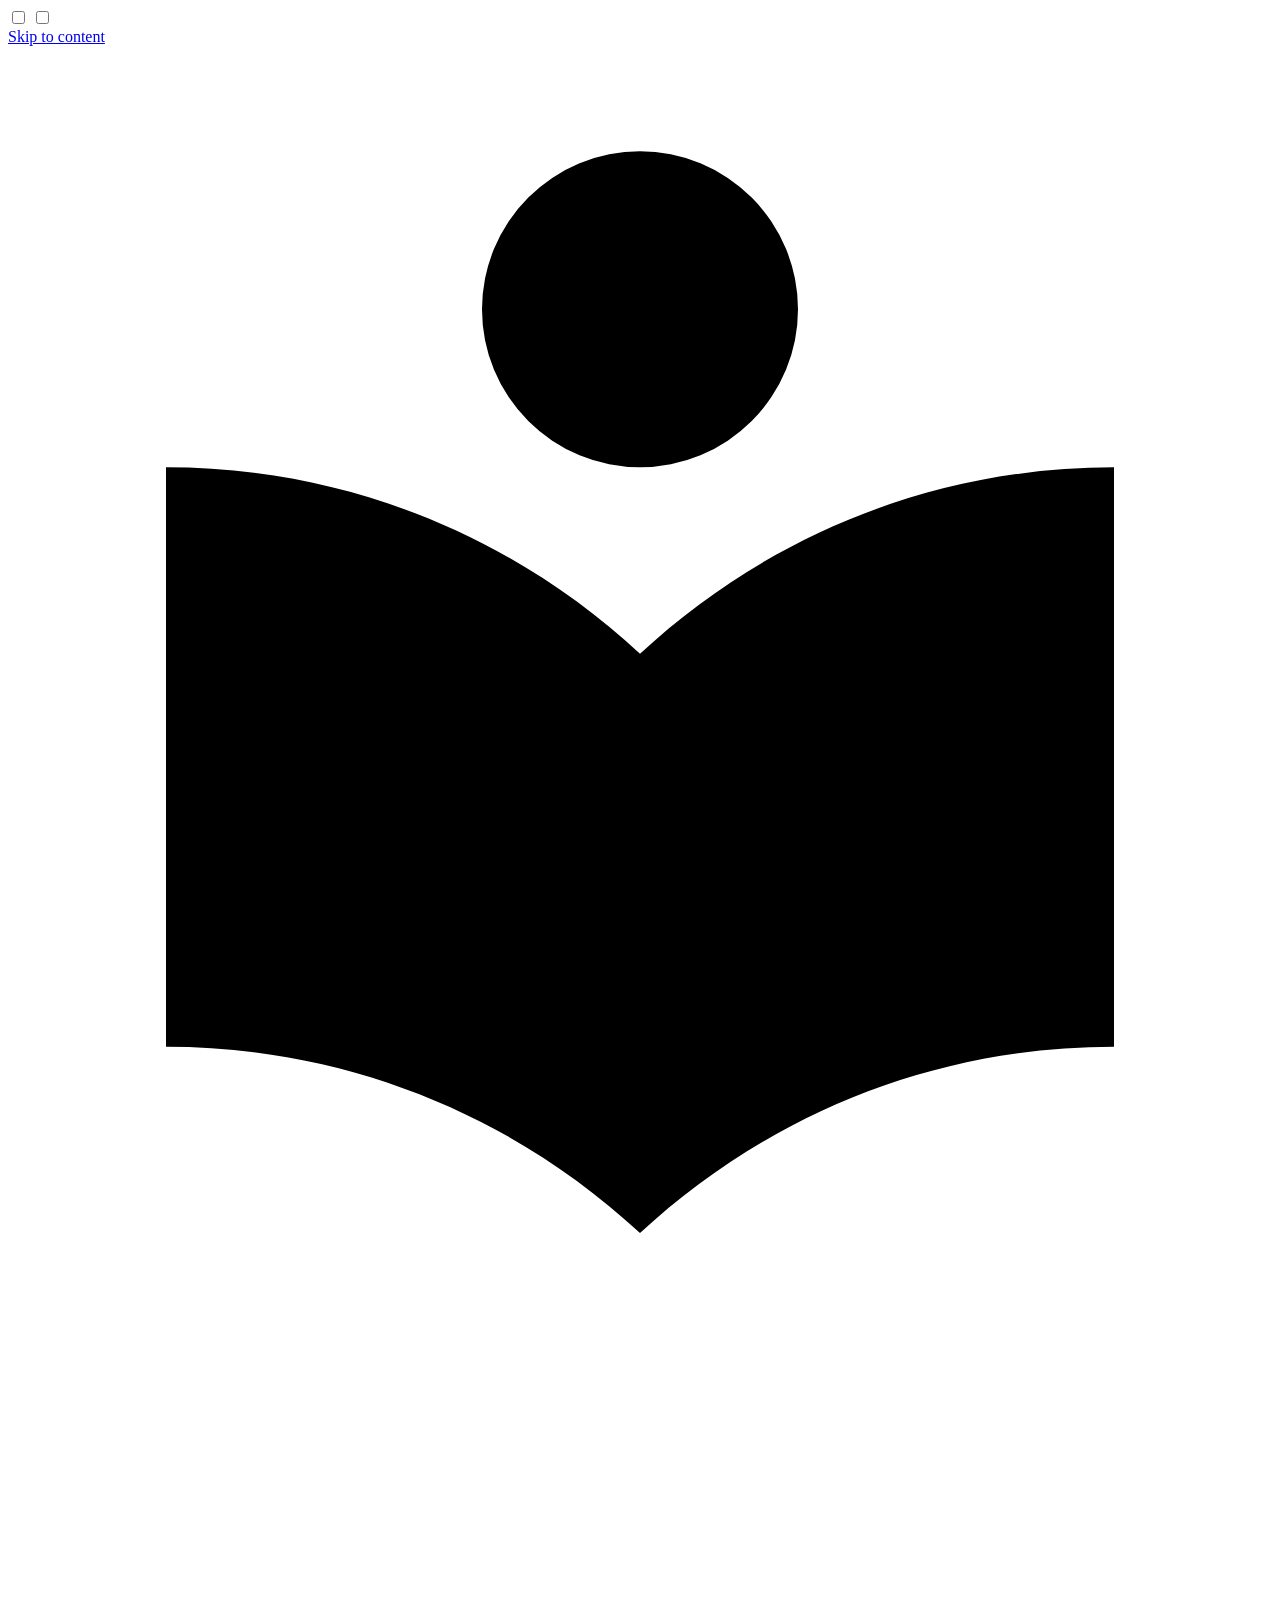
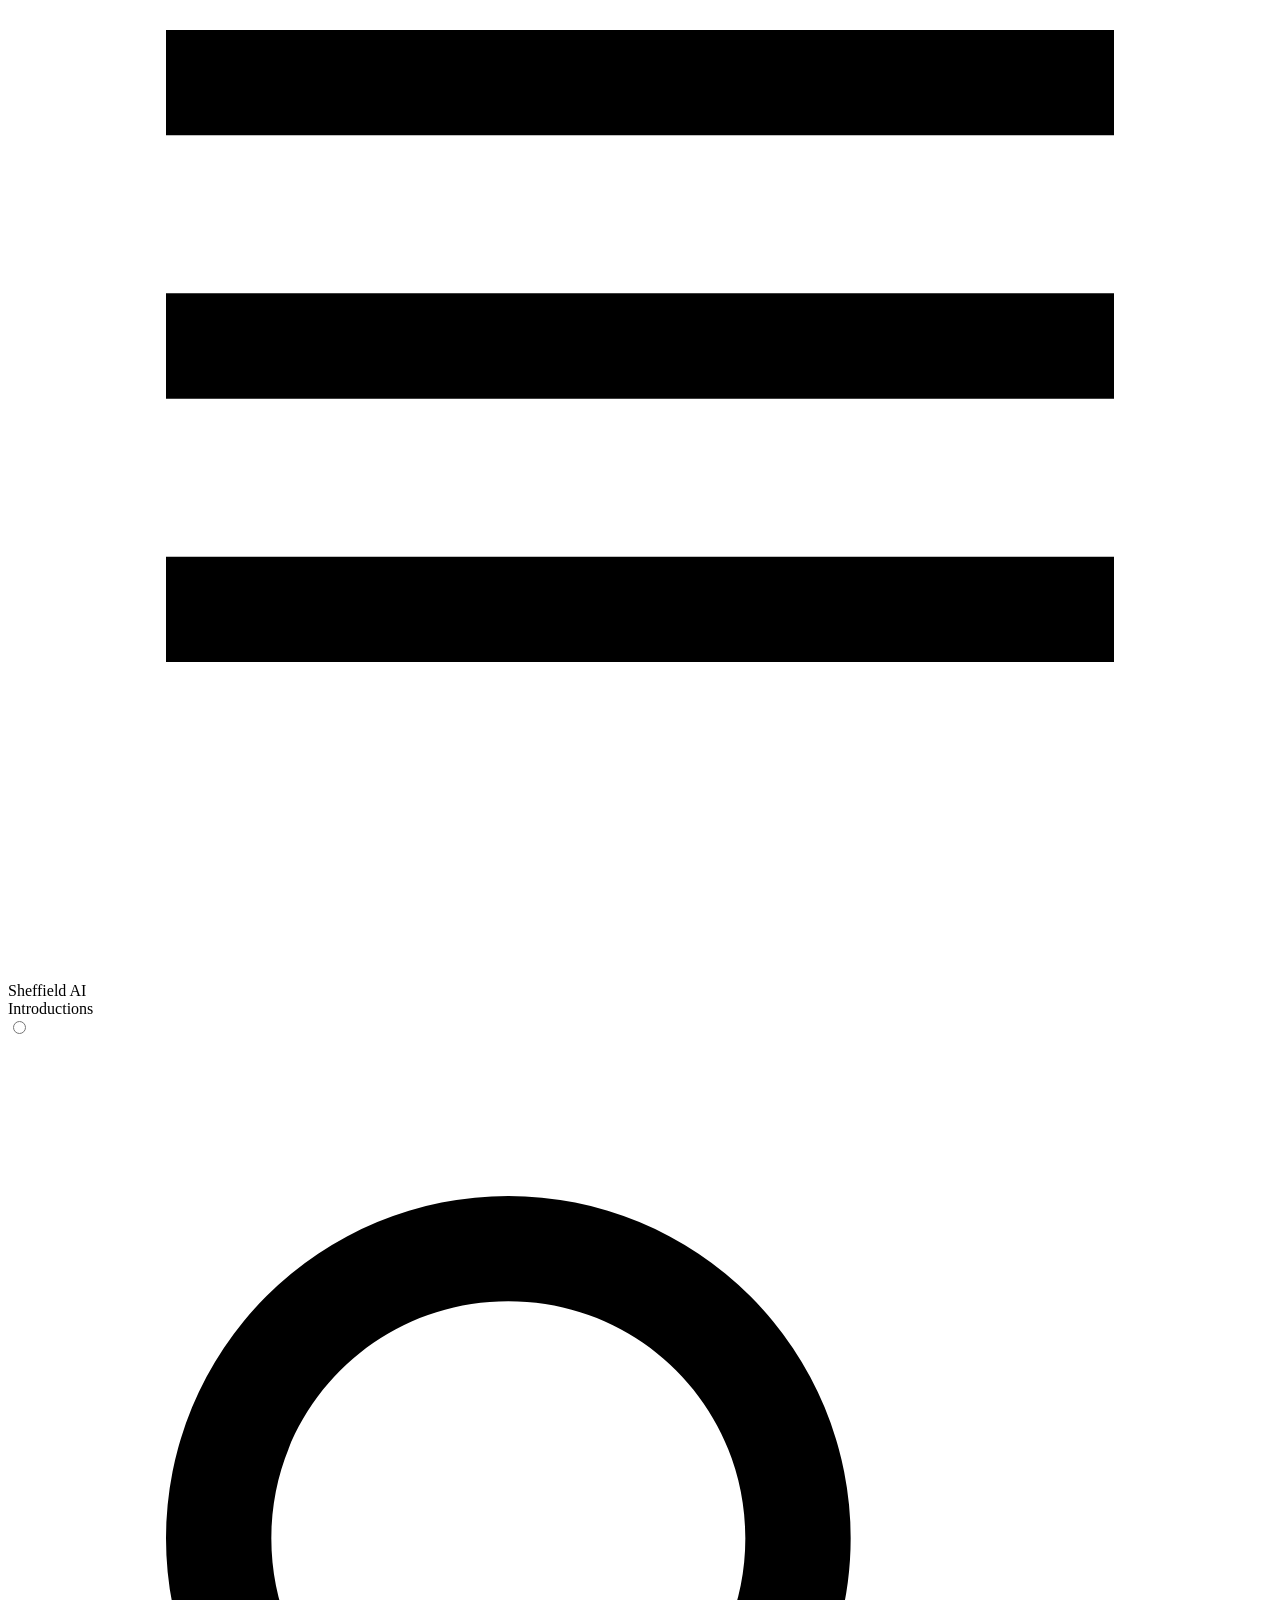
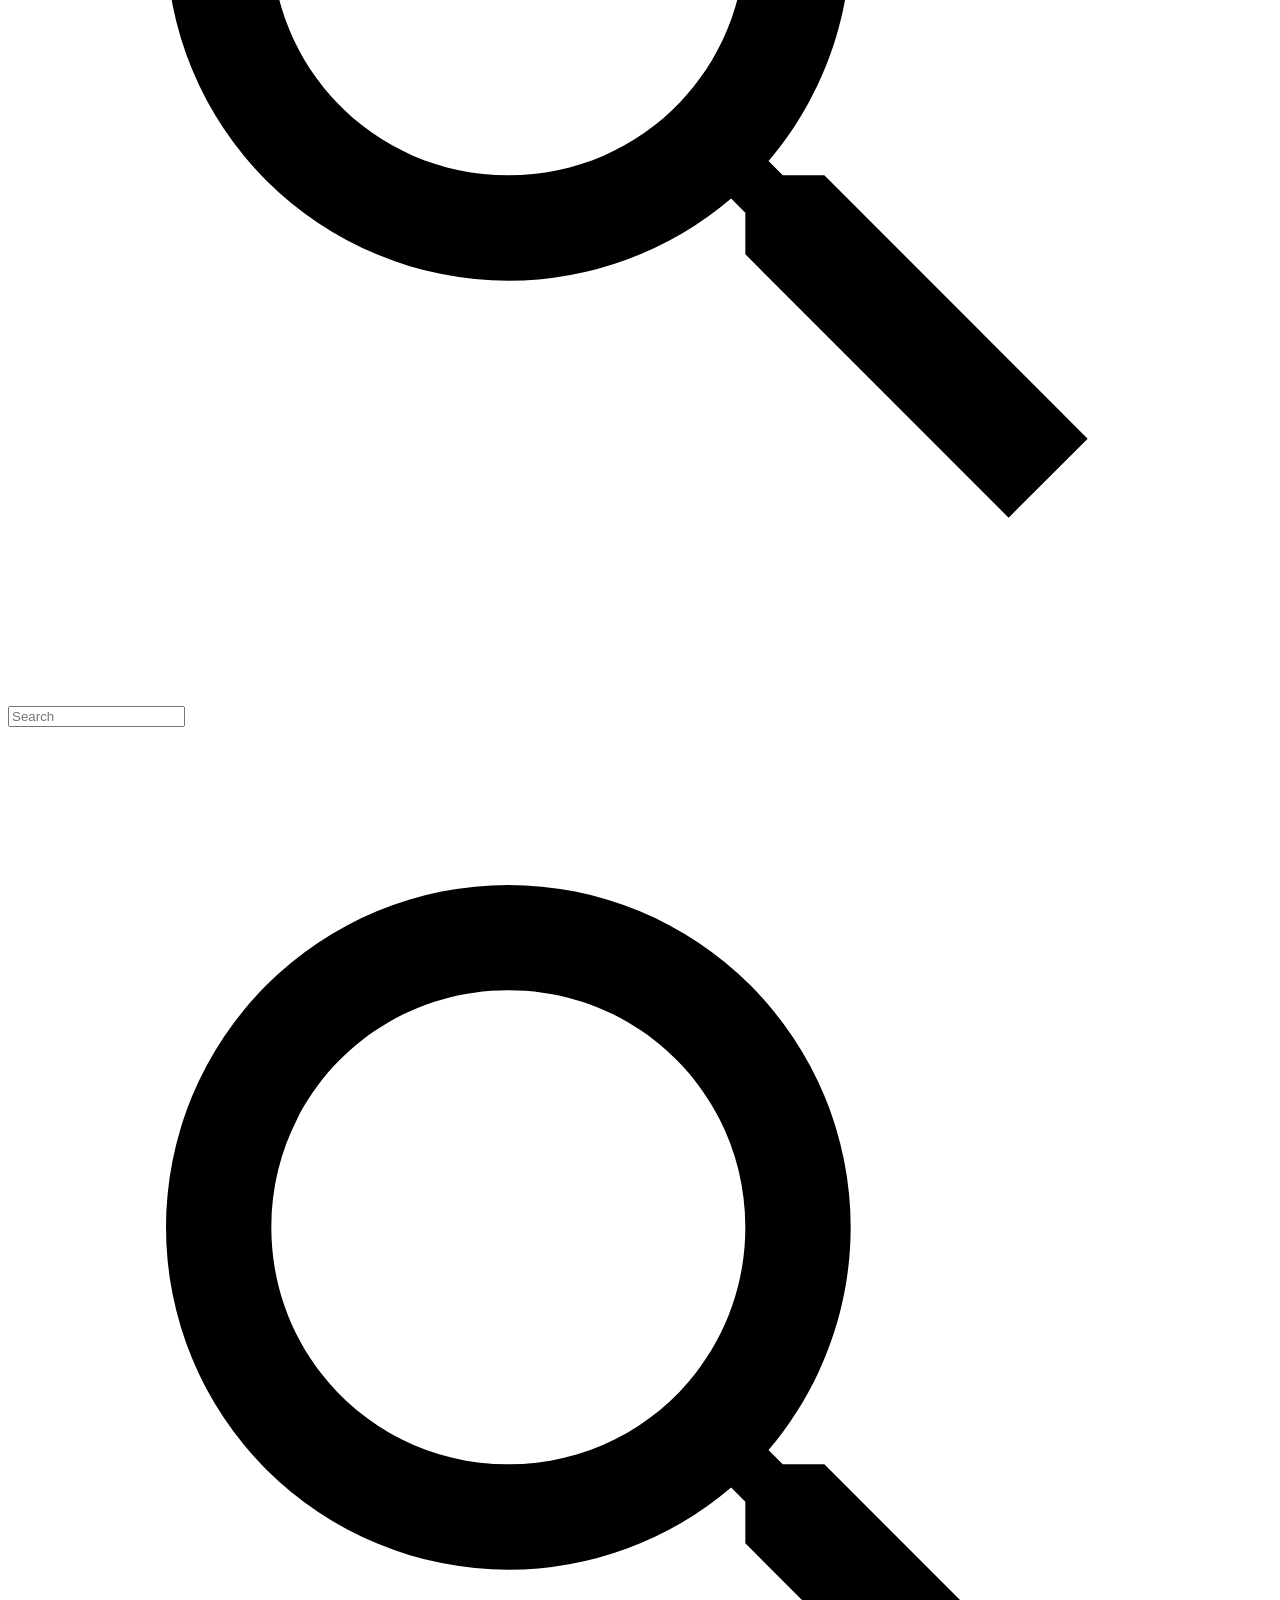
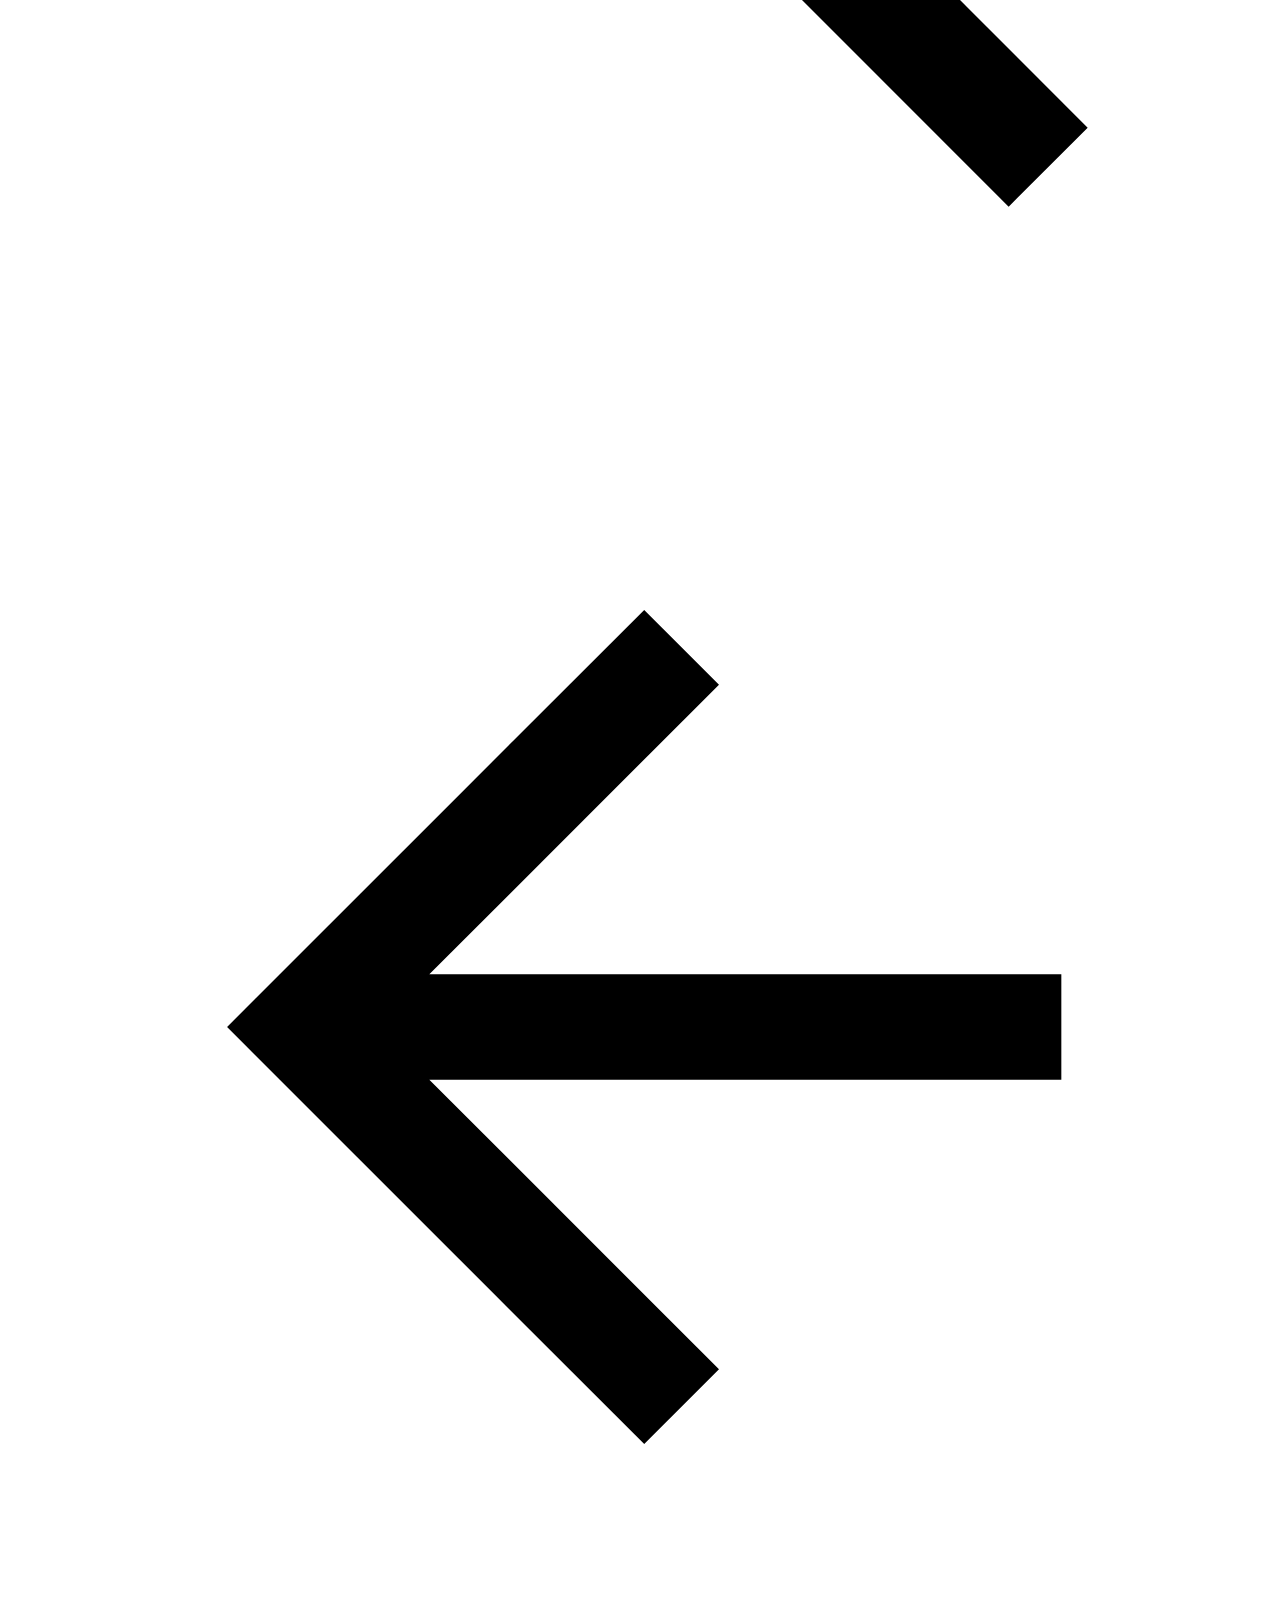
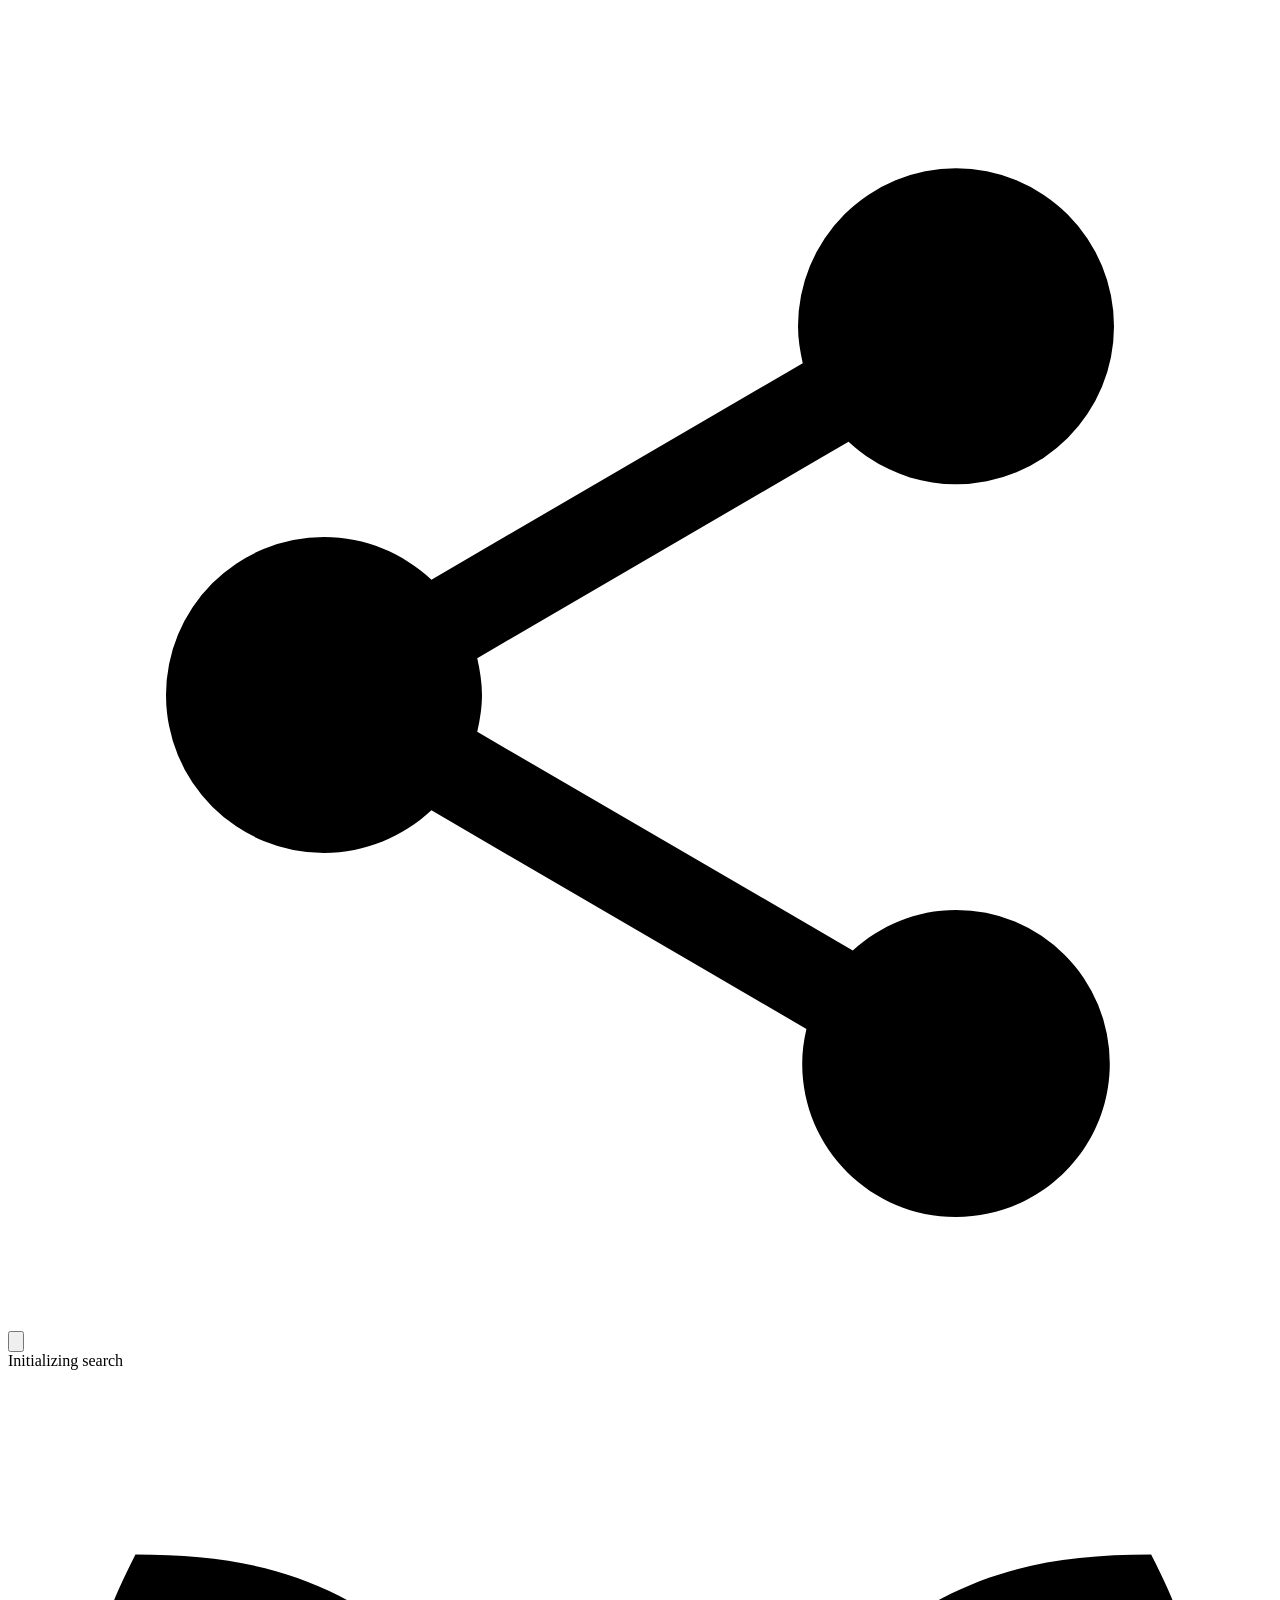
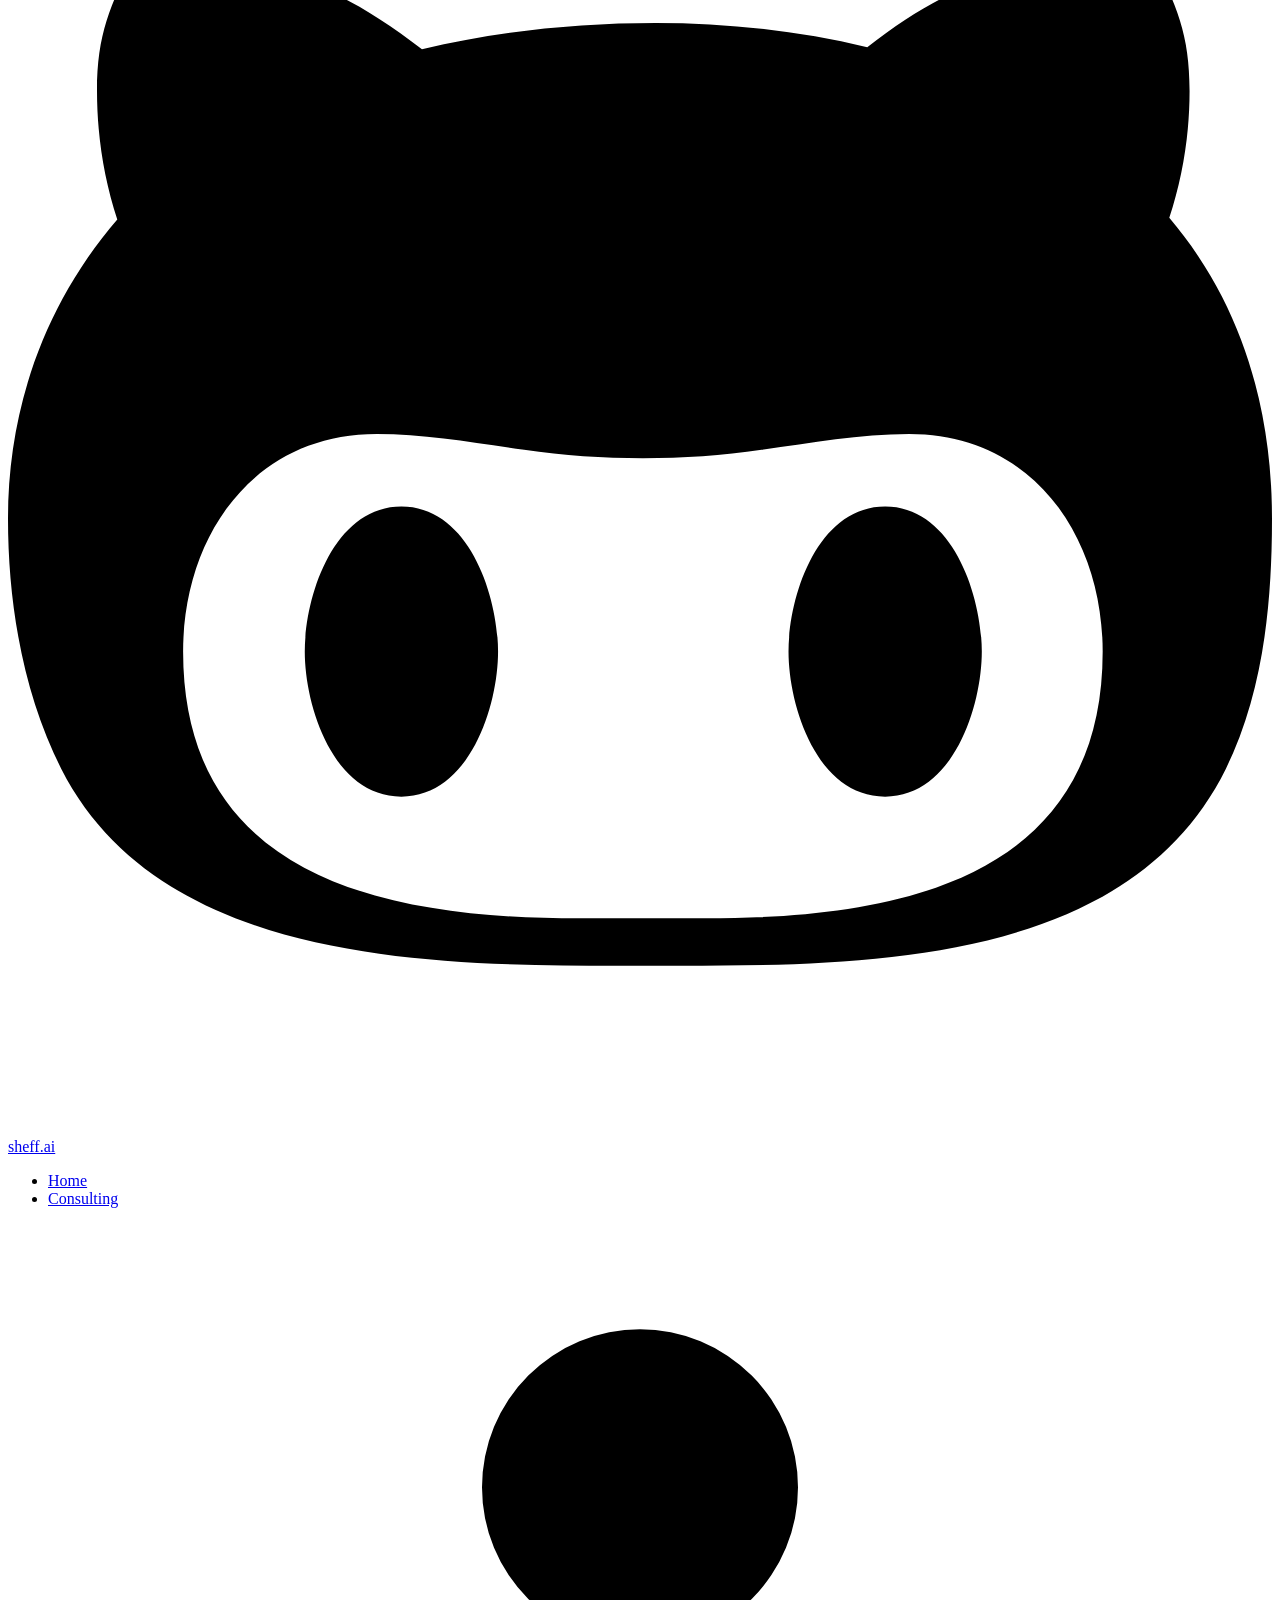
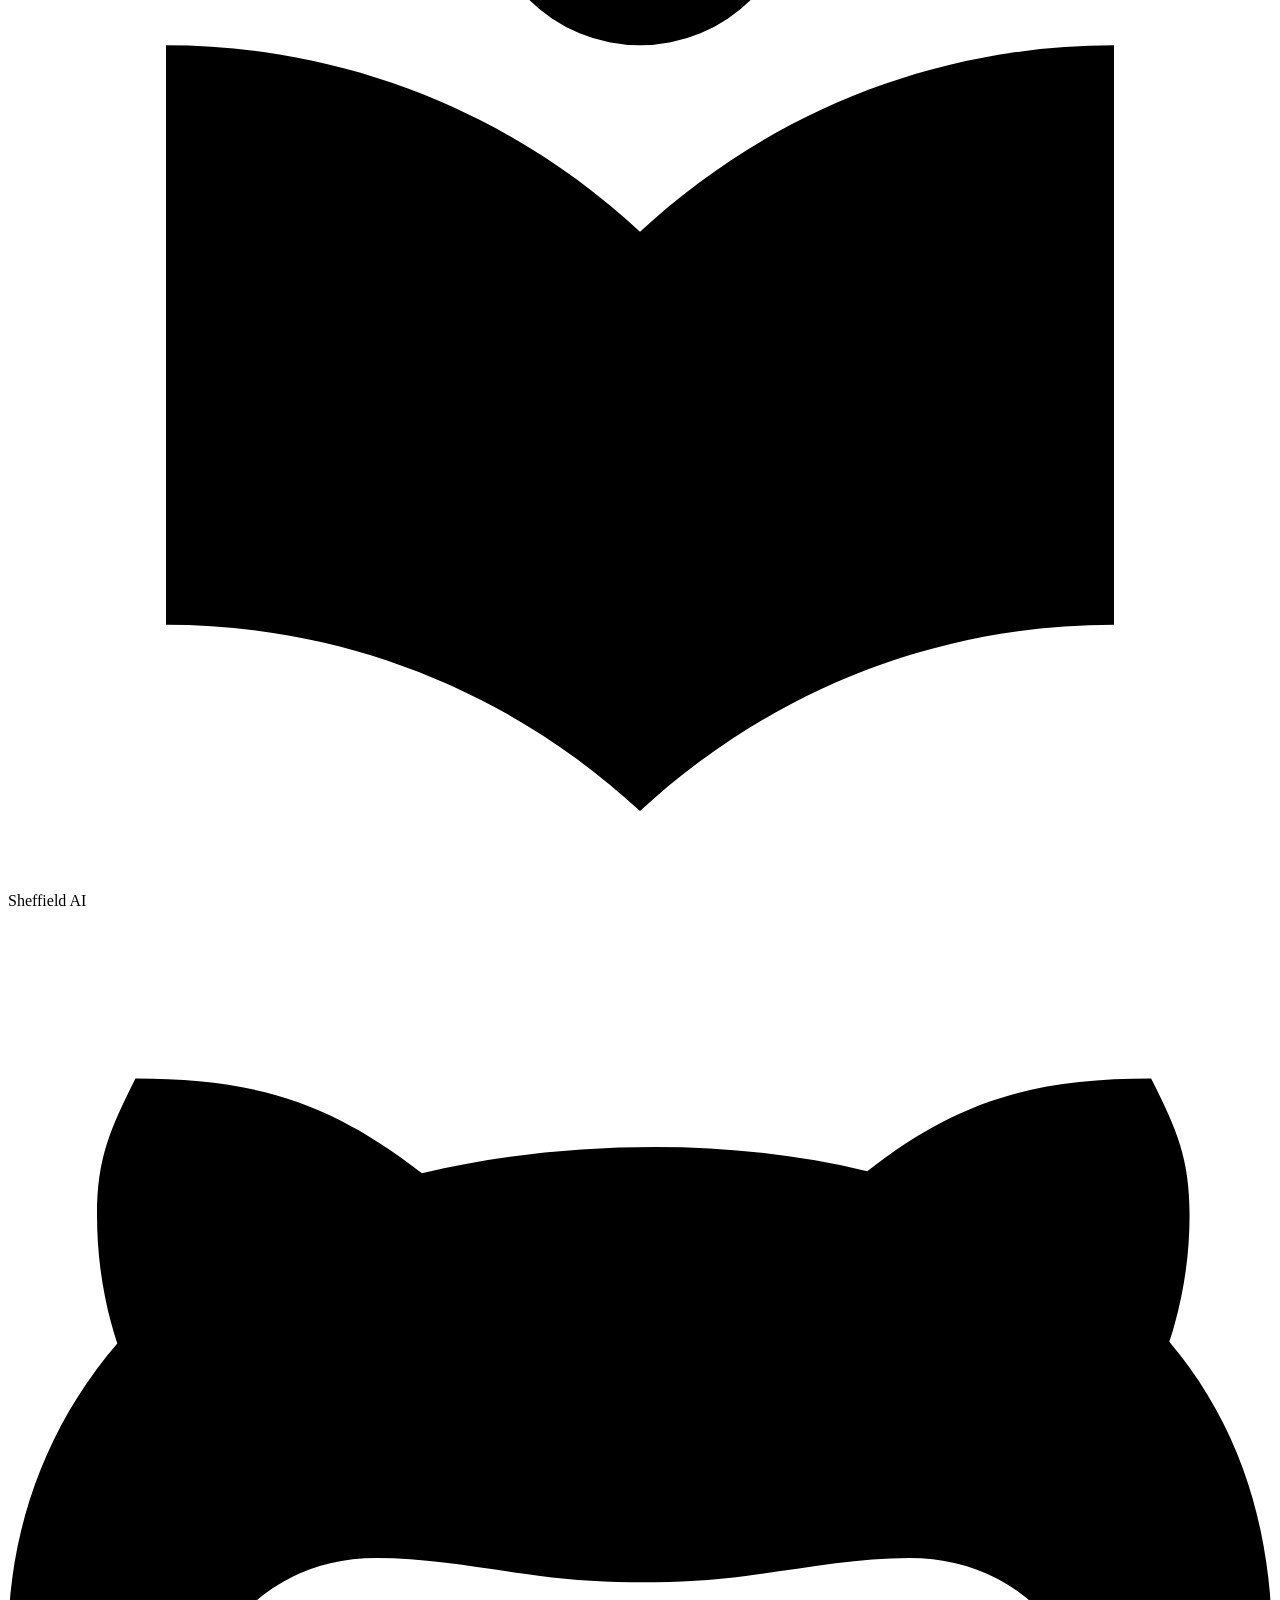
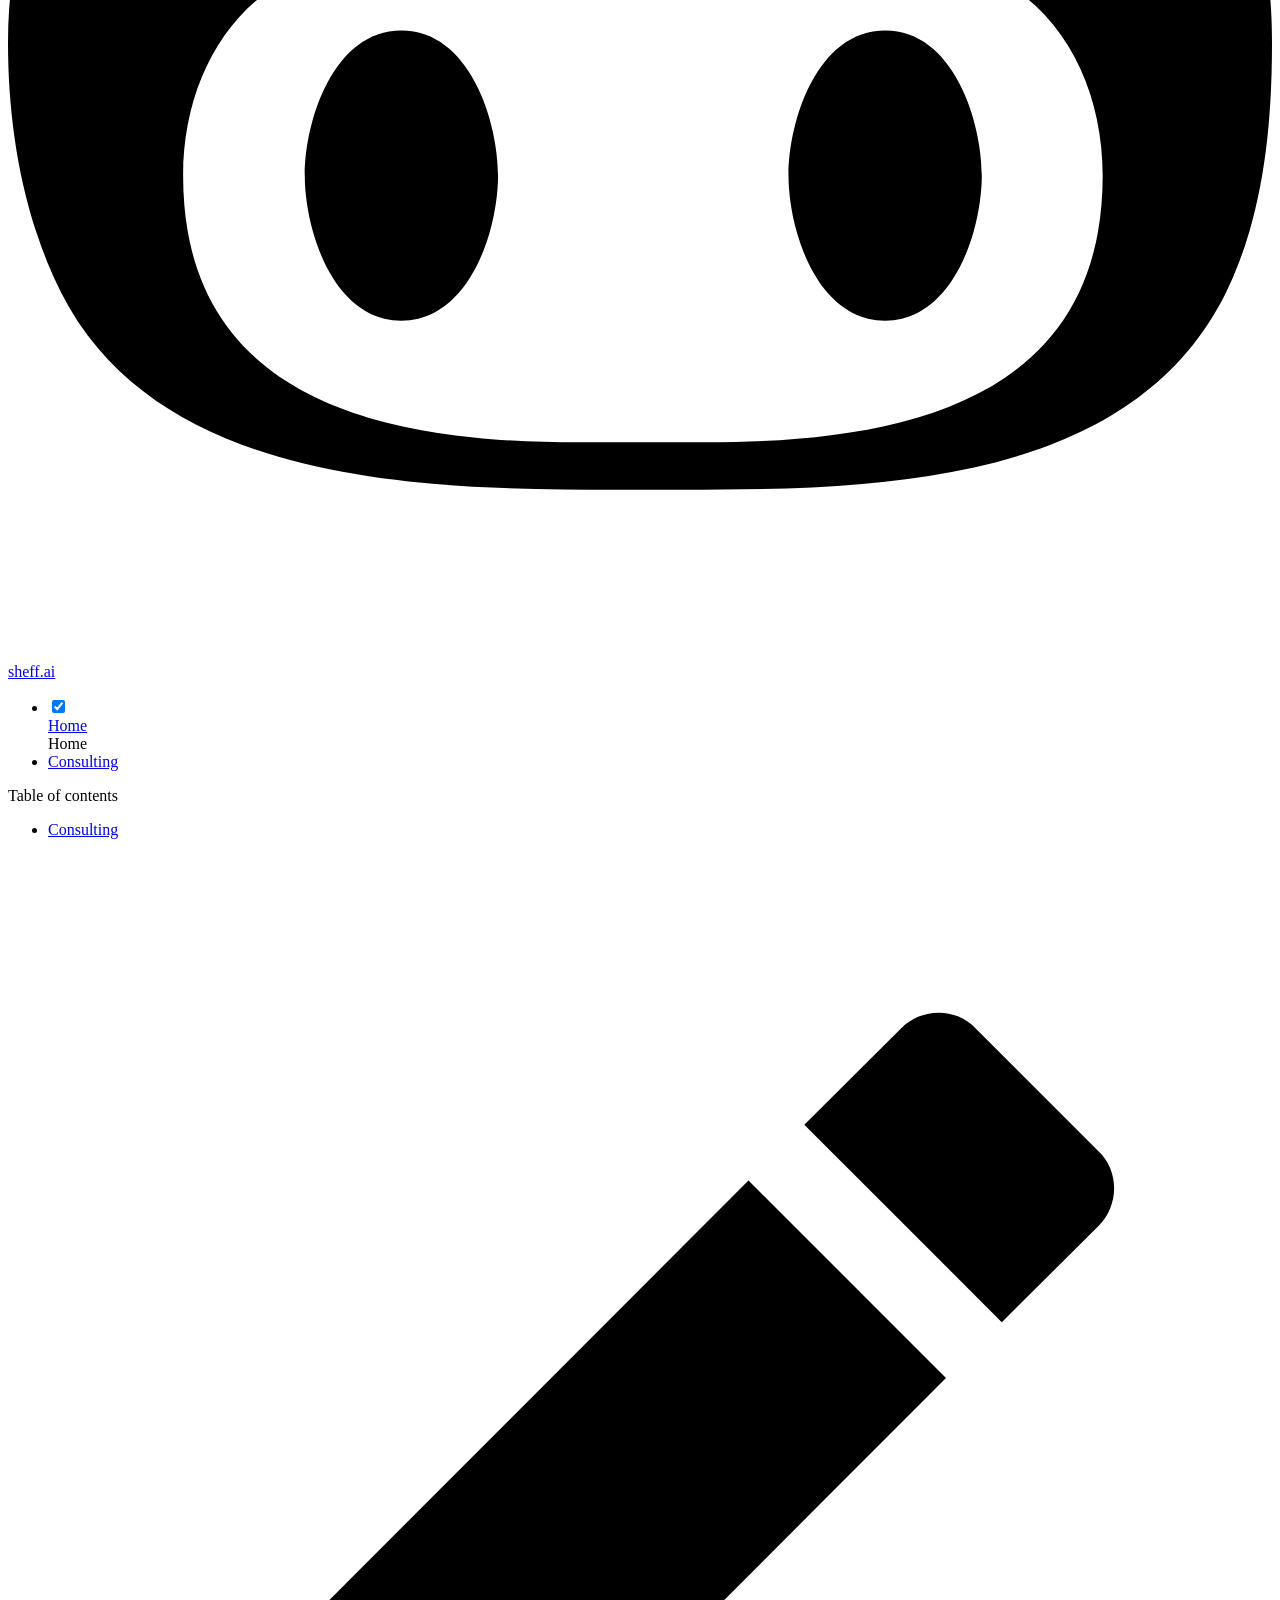
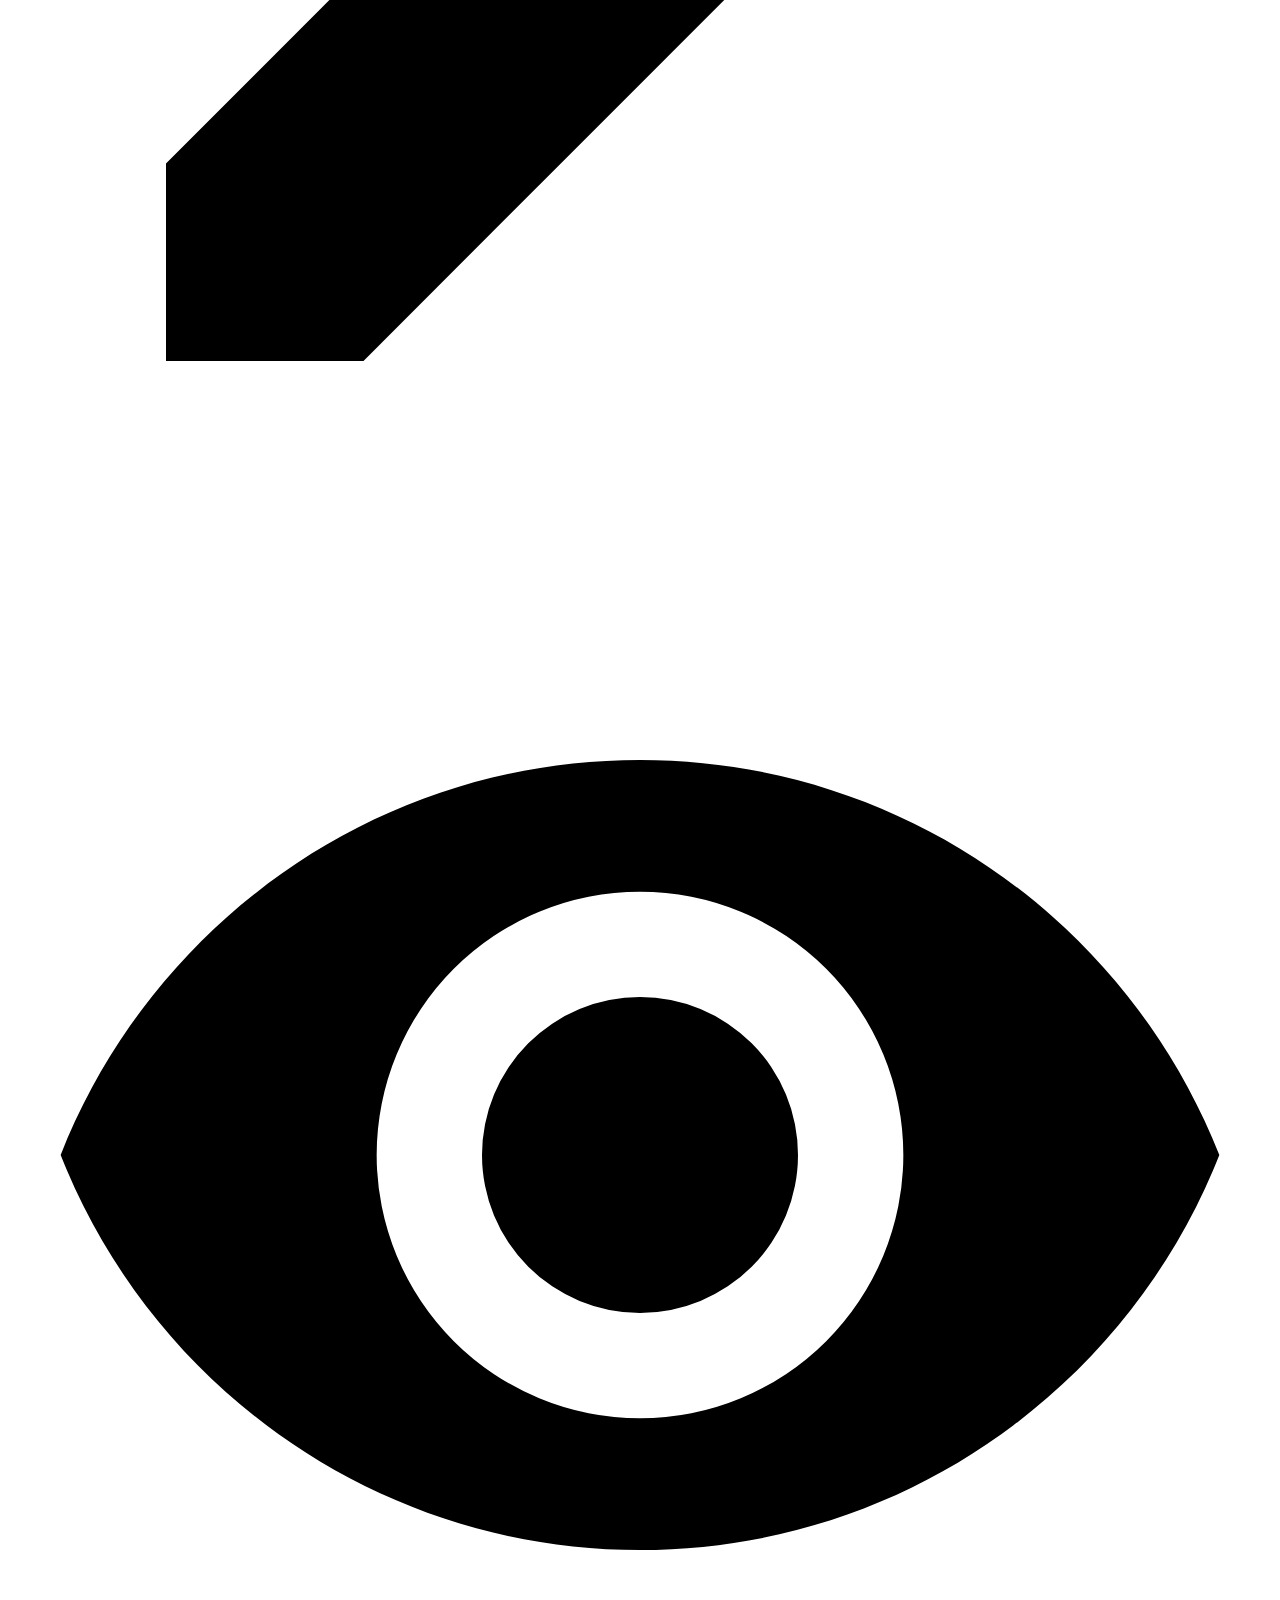
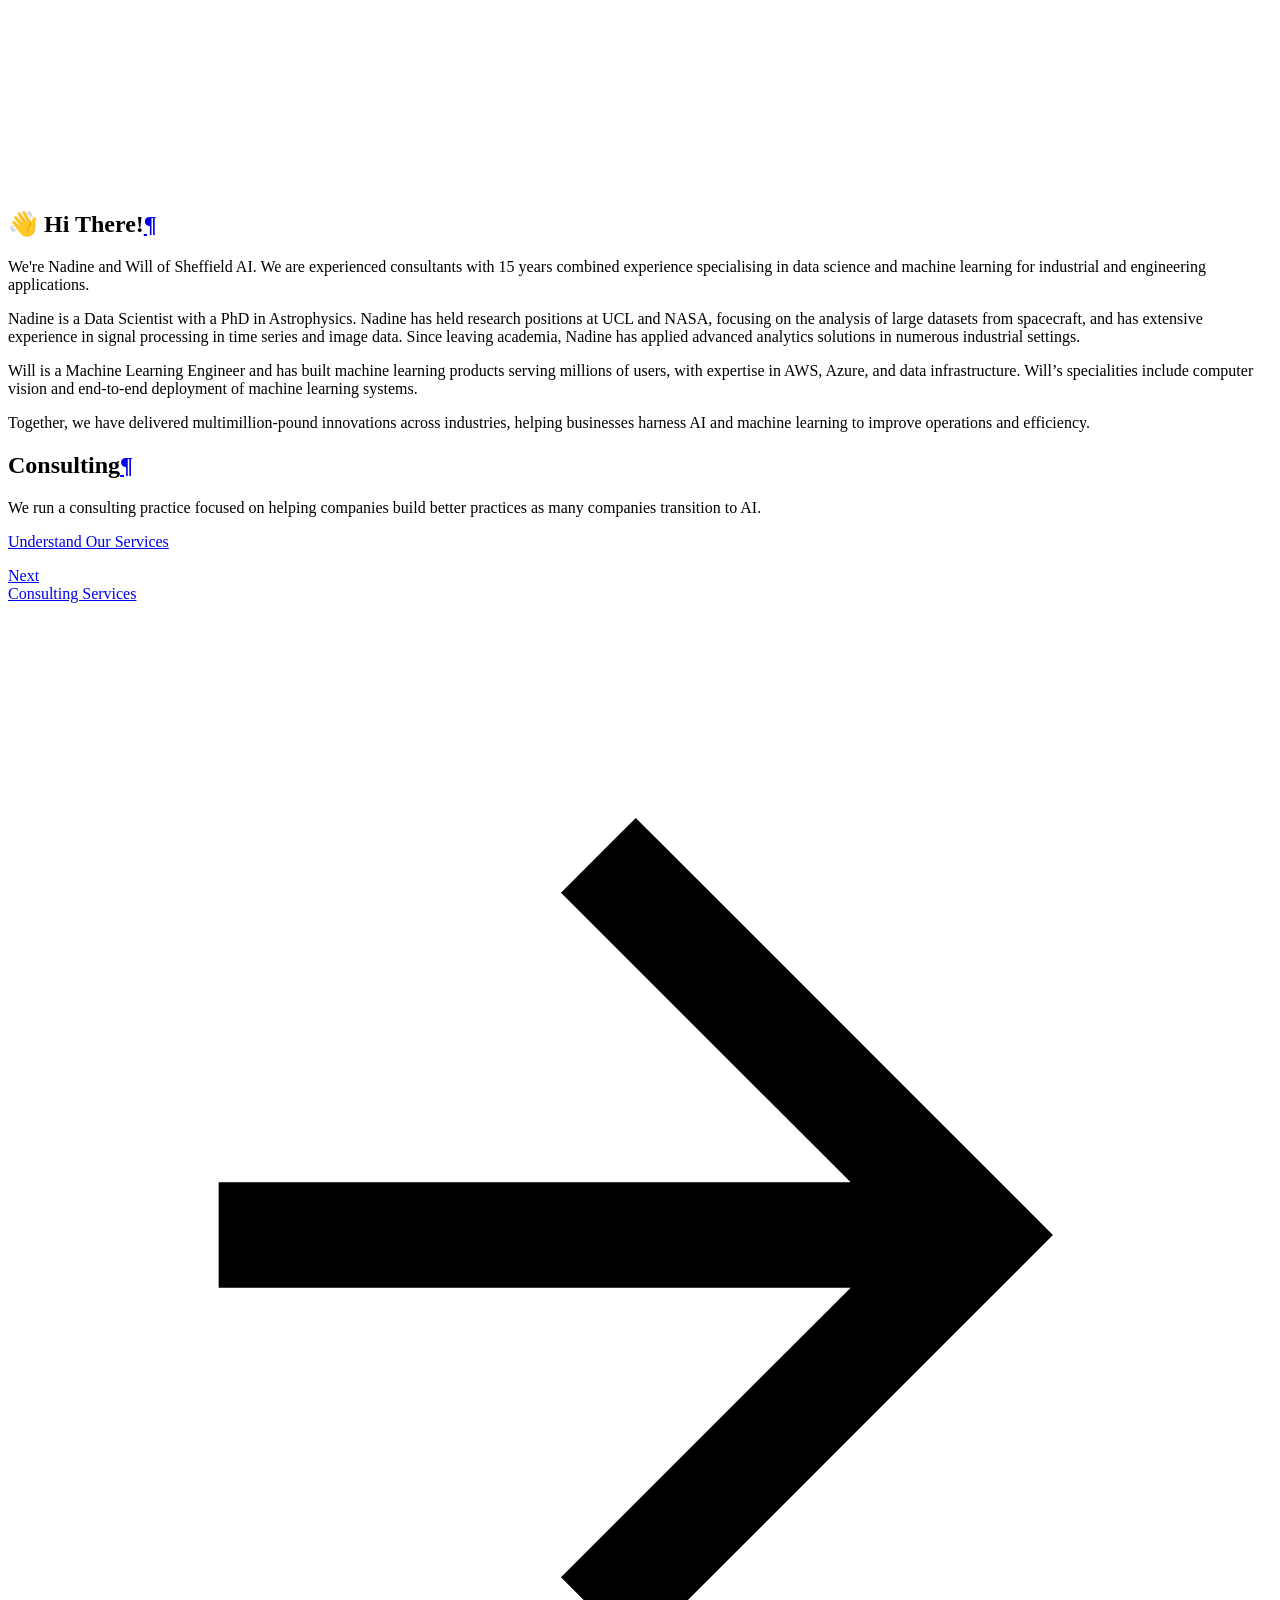
==== commit 0b2640bf: "Deployed d46244b with MkDocs version: 1.6.1" ====
--- a/index.html
+++ b/index.html
@@ -1 +1,4 @@
-<!doctype html><html lang=en class=no-js> <head><meta charset=utf-8><meta name=viewport content="width=device-width,initial-scale=1"><meta name=description content="Sheffield AI"><meta name=author content="Will Franceys"><link href=https://sheff.ai/ rel=canonical><link href=services/ rel=next><link rel=icon href=assets/images/favicon.png><meta name=generator content="mkdocs-1.6.1, mkdocs-material-9.6.7"><title>Introductions - Sheffield AI</title><link rel=stylesheet href=assets/stylesheets/main.8608ea7d.min.css><link rel=stylesheet href=assets/stylesheets/palette.06af60db.min.css><style>:root{--md-admonition-icon--note:url('data:image/svg+xml;charset=utf-8,<svg xmlns="http://www.w3.org/2000/svg" viewBox="0 0 16 16"><path d="M1 7.775V2.75C1 1.784 1.784 1 2.75 1h5.025c.464 0 .91.184 1.238.513l6.25 6.25a1.75 1.75 0 0 1 0 2.474l-5.026 5.026a1.75 1.75 0 0 1-2.474 0l-6.25-6.25A1.75 1.75 0 0 1 1 7.775m1.5 0c0 .066.026.13.073.177l6.25 6.25a.25.25 0 0 0 .354 0l5.025-5.025a.25.25 0 0 0 0-.354l-6.25-6.25a.25.25 0 0 0-.177-.073H2.75a.25.25 0 0 0-.25.25ZM6 5a1 1 0 1 1 0 2 1 1 0 0 1 0-2"/></svg>');--md-admonition-icon--abstract:url('data:image/svg+xml;charset=utf-8,<svg xmlns="http://www.w3.org/2000/svg" viewBox="0 0 16 16"><path d="M2.5 1.75v11.5c0 .138.112.25.25.25h3.17a.75.75 0 0 1 0 1.5H2.75A1.75 1.75 0 0 1 1 13.25V1.75C1 .784 1.784 0 2.75 0h8.5C12.216 0 13 .784 13 1.75v7.736a.75.75 0 0 1-1.5 0V1.75a.25.25 0 0 0-.25-.25h-8.5a.25.25 0 0 0-.25.25m13.274 9.537zl-4.557 4.45a.75.75 0 0 1-1.055-.008l-1.943-1.95a.75.75 0 0 1 1.062-1.058l1.419 1.425 4.026-3.932a.75.75 0 1 1 1.048 1.074M4.75 4h4.5a.75.75 0 0 1 0 1.5h-4.5a.75.75 0 0 1 0-1.5M4 7.75A.75.75 0 0 1 4.75 7h2a.75.75 0 0 1 0 1.5h-2A.75.75 0 0 1 4 7.75"/></svg>');--md-admonition-icon--info:url('data:image/svg+xml;charset=utf-8,<svg xmlns="http://www.w3.org/2000/svg" viewBox="0 0 16 16"><path d="M0 8a8 8 0 1 1 16 0A8 8 0 0 1 0 8m8-6.5a6.5 6.5 0 1 0 0 13 6.5 6.5 0 0 0 0-13M6.5 7.75A.75.75 0 0 1 7.25 7h1a.75.75 0 0 1 .75.75v2.75h.25a.75.75 0 0 1 0 1.5h-2a.75.75 0 0 1 0-1.5h.25v-2h-.25a.75.75 0 0 1-.75-.75M8 6a1 1 0 1 1 0-2 1 1 0 0 1 0 2"/></svg>');--md-admonition-icon--tip:url('data:image/svg+xml;charset=utf-8,<svg xmlns="http://www.w3.org/2000/svg" viewBox="0 0 16 16"><path d="M3.499.75a.75.75 0 0 1 1.5 0v.996C5.9 2.903 6.793 3.65 7.662 4.376l.24.202c-.036-.694.055-1.422.426-2.163C9.1.873 10.794-.045 12.622.26 14.408.558 16 1.94 16 4.25c0 1.278-.954 2.575-2.44 2.734l.146.508.065.22c.203.701.412 1.455.476 2.226.142 1.707-.4 3.03-1.487 3.898C11.714 14.671 10.27 15 8.75 15h-6a.75.75 0 0 1 0-1.5h1.376a4.5 4.5 0 0 1-.563-1.191 3.84 3.84 0 0 1-.05-2.063 4.65 4.65 0 0 1-2.025-.293.75.75 0 0 1 .525-1.406c1.357.507 2.376-.006 2.698-.318l.009-.01a.747.747 0 0 1 1.06 0 .75.75 0 0 1-.012 1.074c-.912.92-.992 1.835-.768 2.586.221.74.745 1.337 1.196 1.621H8.75c1.343 0 2.398-.296 3.074-.836.635-.507 1.036-1.31.928-2.602-.05-.603-.216-1.224-.422-1.93l-.064-.221c-.12-.407-.246-.84-.353-1.29a2.4 2.4 0 0 1-.507-.441 3.1 3.1 0 0 1-.633-1.248.75.75 0 0 1 1.455-.364c.046.185.144.436.31.627.146.168.353.305.712.305.738 0 1.25-.615 1.25-1.25 0-1.47-.95-2.315-2.123-2.51-1.172-.196-2.227.387-2.706 1.345-.46.92-.27 1.774.019 3.062l.042.19.01.05c.348.443.666.949.94 1.553a.75.75 0 1 1-1.365.62c-.553-1.217-1.32-1.94-2.3-2.768L6.7 5.527c-.814-.68-1.75-1.462-2.692-2.619a3.7 3.7 0 0 0-1.023.88c-.406.495-.663 1.036-.722 1.508.116.122.306.21.591.239.388.038.797-.06 1.032-.19a.75.75 0 0 1 .728 1.31c-.515.287-1.23.439-1.906.373-.682-.067-1.473-.38-1.879-1.193L.75 5.677V5.5c0-.984.48-1.94 1.077-2.664.46-.559 1.05-1.055 1.673-1.353z"/></svg>');--md-admonition-icon--success:url('data:image/svg+xml;charset=utf-8,<svg xmlns="http://www.w3.org/2000/svg" viewBox="0 0 16 16"><path d="M13.78 4.22a.75.75 0 0 1 0 1.06l-7.25 7.25a.75.75 0 0 1-1.06 0L2.22 9.28a.75.75 0 0 1 .018-1.042.75.75 0 0 1 1.042-.018L6 10.94l6.72-6.72a.75.75 0 0 1 1.06 0"/></svg>');--md-admonition-icon--question:url('data:image/svg+xml;charset=utf-8,<svg xmlns="http://www.w3.org/2000/svg" viewBox="0 0 16 16"><path d="M0 8a8 8 0 1 1 16 0A8 8 0 0 1 0 8m8-6.5a6.5 6.5 0 1 0 0 13 6.5 6.5 0 0 0 0-13M6.92 6.085h.001a.749.749 0 1 1-1.342-.67c.169-.339.436-.701.849-.977C6.845 4.16 7.369 4 8 4a2.76 2.76 0 0 1 1.637.525c.503.377.863.965.863 1.725 0 .448-.115.83-.329 1.15-.205.307-.47.513-.692.662-.109.072-.22.138-.313.195l-.006.004a6 6 0 0 0-.26.16 1 1 0 0 0-.276.245.75.75 0 0 1-1.248-.832c.184-.264.42-.489.692-.661q.154-.1.313-.195l.007-.004c.1-.061.182-.11.258-.161a1 1 0 0 0 .277-.245C8.96 6.514 9 6.427 9 6.25a.61.61 0 0 0-.262-.525A1.27 1.27 0 0 0 8 5.5c-.369 0-.595.09-.74.187a1 1 0 0 0-.34.398M9 11a1 1 0 1 1-2 0 1 1 0 0 1 2 0"/></svg>');--md-admonition-icon--warning:url('data:image/svg+xml;charset=utf-8,<svg xmlns="http://www.w3.org/2000/svg" viewBox="0 0 16 16"><path d="M6.457 1.047c.659-1.234 2.427-1.234 3.086 0l6.082 11.378A1.75 1.75 0 0 1 14.082 15H1.918a1.75 1.75 0 0 1-1.543-2.575Zm1.763.707a.25.25 0 0 0-.44 0L1.698 13.132a.25.25 0 0 0 .22.368h12.164a.25.25 0 0 0 .22-.368Zm.53 3.996v2.5a.75.75 0 0 1-1.5 0v-2.5a.75.75 0 0 1 1.5 0M9 11a1 1 0 1 1-2 0 1 1 0 0 1 2 0"/></svg>');--md-admonition-icon--failure:url('data:image/svg+xml;charset=utf-8,<svg xmlns="http://www.w3.org/2000/svg" viewBox="0 0 16 16"><path d="M2.344 2.343za8 8 0 0 1 11.314 11.314A8.002 8.002 0 0 1 .234 10.089a8 8 0 0 1 2.11-7.746m1.06 10.253a6.5 6.5 0 1 0 9.108-9.275 6.5 6.5 0 0 0-9.108 9.275M6.03 4.97 8 6.94l1.97-1.97a.749.749 0 0 1 1.275.326.75.75 0 0 1-.215.734L9.06 8l1.97 1.97a.749.749 0 0 1-.326 1.275.75.75 0 0 1-.734-.215L8 9.06l-1.97 1.97a.749.749 0 0 1-1.275-.326.75.75 0 0 1 .215-.734L6.94 8 4.97 6.03a.75.75 0 0 1 .018-1.042.75.75 0 0 1 1.042-.018"/></svg>');--md-admonition-icon--danger:url('data:image/svg+xml;charset=utf-8,<svg xmlns="http://www.w3.org/2000/svg" viewBox="0 0 16 16"><path d="M9.504.43a1.516 1.516 0 0 1 2.437 1.713L10.415 5.5h2.123c1.57 0 2.346 1.909 1.22 3.004l-7.34 7.142a1.25 1.25 0 0 1-.871.354h-.302a1.25 1.25 0 0 1-1.157-1.723L5.633 10.5H3.462c-1.57 0-2.346-1.909-1.22-3.004zm1.047 1.074L3.286 8.571A.25.25 0 0 0 3.462 9H6.75a.75.75 0 0 1 .694 1.034l-1.713 4.188 6.982-6.793A.25.25 0 0 0 12.538 7H9.25a.75.75 0 0 1-.683-1.06l2.008-4.418.003-.006-.004-.009-.006-.006-.008-.001q-.005 0-.009.004"/></svg>');--md-admonition-icon--bug:url('data:image/svg+xml;charset=utf-8,<svg xmlns="http://www.w3.org/2000/svg" viewBox="0 0 16 16"><path d="M4.72.22a.75.75 0 0 1 1.06 0l1 .999a3.5 3.5 0 0 1 2.441 0l.999-1a.748.748 0 0 1 1.265.332.75.75 0 0 1-.205.729l-.775.776c.616.63.995 1.493.995 2.444v.327q0 .15-.025.292c.408.14.764.392 1.029.722l1.968-.787a.75.75 0 0 1 .556 1.392L13 7.258V9h2.25a.75.75 0 0 1 0 1.5H13v.5q-.002.615-.141 1.186l2.17.868a.75.75 0 0 1-.557 1.392l-2.184-.873A5 5 0 0 1 8 16a5 5 0 0 1-4.288-2.427l-2.183.873a.75.75 0 0 1-.558-1.392l2.17-.868A5 5 0 0 1 3 11v-.5H.75a.75.75 0 0 1 0-1.5H3V7.258L.971 6.446a.75.75 0 0 1 .558-1.392l1.967.787c.265-.33.62-.583 1.03-.722a1.7 1.7 0 0 1-.026-.292V4.5c0-.951.38-1.814.995-2.444L4.72 1.28a.75.75 0 0 1 0-1.06m.53 6.28a.75.75 0 0 0-.75.75V11a3.5 3.5 0 1 0 7 0V7.25a.75.75 0 0 0-.75-.75ZM6.173 5h3.654A.17.17 0 0 0 10 4.827V4.5a2 2 0 1 0-4 0v.327c0 .096.077.173.173.173"/></svg>');--md-admonition-icon--example:url('data:image/svg+xml;charset=utf-8,<svg xmlns="http://www.w3.org/2000/svg" viewBox="0 0 16 16"><path d="M5 5.782V2.5h-.25a.75.75 0 0 1 0-1.5h6.5a.75.75 0 0 1 0 1.5H11v3.282l3.666 5.76C15.619 13.04 14.543 15 12.767 15H3.233c-1.776 0-2.852-1.96-1.899-3.458Zm-2.4 6.565a.75.75 0 0 0 .633 1.153h9.534a.75.75 0 0 0 .633-1.153L12.225 10.5h-8.45ZM9.5 2.5h-3V6c0 .143-.04.283-.117.403L4.73 9h6.54L9.617 6.403A.75.75 0 0 1 9.5 6Z"/></svg>');--md-admonition-icon--quote:url('data:image/svg+xml;charset=utf-8,<svg xmlns="http://www.w3.org/2000/svg" viewBox="0 0 16 16"><path d="M1.75 2.5h10.5a.75.75 0 0 1 0 1.5H1.75a.75.75 0 0 1 0-1.5m4 5h8.5a.75.75 0 0 1 0 1.5h-8.5a.75.75 0 0 1 0-1.5m0 5h8.5a.75.75 0 0 1 0 1.5h-8.5a.75.75 0 0 1 0-1.5M2.5 7.75v6a.75.75 0 0 1-1.5 0v-6a.75.75 0 0 1 1.5 0"/></svg>');}</style><link rel=preconnect href=https://fonts.gstatic.com crossorigin><link rel=stylesheet href="https://fonts.googleapis.com/css?family=Roboto:300,300i,400,400i,700,700i%7CRoboto+Mono:400,400i,700,700i&display=fallback"><style>:root{--md-text-font:"Roboto";--md-code-font:"Roboto Mono"}</style><link rel=stylesheet href=assets/_mkdocstrings.css><link rel=stylesheet href=stylesheets/extra.css><script>__md_scope=new URL(".",location),__md_hash=e=>[...e].reduce(((e,_)=>(e<<5)-e+_.charCodeAt(0)),0),__md_get=(e,_=localStorage,t=__md_scope)=>JSON.parse(_.getItem(t.pathname+"."+e)),__md_set=(e,_,t=localStorage,a=__md_scope)=>{try{t.setItem(a.pathname+"."+e,JSON.stringify(_))}catch(e){}}</script><meta property=og:type content=website><meta property=og:title content="Introductions - Sheffield AI"><meta property=og:description content="Sheffield AI"><meta property=og:image content=https://sheff.ai/assets/images/social/index.png><meta property=og:image:type content=image/png><meta property=og:image:width content=1200><meta property=og:image:height content=630><meta content=https://sheff.ai/ property=og:url><meta name=twitter:card content=summary_large_image><meta name=twitter:title content="Introductions - Sheffield AI"><meta name=twitter:description content="Sheffield AI"><meta name=twitter:image content=https://sheff.ai/assets/images/social/index.png></head> <body dir=ltr data-md-color-scheme=youtube data-md-color-primary=indigo data-md-color-accent=indigo> <input class=md-toggle data-md-toggle=drawer type=checkbox id=__drawer autocomplete=off> <input class=md-toggle data-md-toggle=search type=checkbox id=__search autocomplete=off> <label class=md-overlay for=__drawer></label> <div data-md-component=skip> <a href=#hi-there class=md-skip> Skip to content </a> </div> <div data-md-component=announce> </div> <header class="md-header md-header--shadow md-header--lifted" data-md-component=header> <nav class="md-header__inner md-grid" aria-label=Header> <a href=. title="Sheffield AI" class="md-header__button md-logo" aria-label="Sheffield AI" data-md-component=logo> <svg xmlns=http://www.w3.org/2000/svg viewbox="0 0 24 24"><path d="M12 8a3 3 0 0 0 3-3 3 3 0 0 0-3-3 3 3 0 0 0-3 3 3 3 0 0 0 3 3m0 3.54C9.64 9.35 6.5 8 3 8v11c3.5 0 6.64 1.35 9 3.54 2.36-2.19 5.5-3.54 9-3.54V8c-3.5 0-6.64 1.35-9 3.54"/></svg> </a> <label class="md-header__button md-icon" for=__drawer> <svg xmlns=http://www.w3.org/2000/svg viewbox="0 0 24 24"><path d="M3 6h18v2H3zm0 5h18v2H3zm0 5h18v2H3z"/></svg> </label> <div class=md-header__title data-md-component=header-title> <div class=md-header__ellipsis> <div class=md-header__topic> <span class=md-ellipsis> Sheffield AI </span> </div> <div class=md-header__topic data-md-component=header-topic> <span class=md-ellipsis> Introductions </span> </div> </div> </div> <form class=md-header__option data-md-component=palette> <input class=md-option data-md-color-media data-md-color-scheme=youtube data-md-color-primary=indigo data-md-color-accent=indigo aria-hidden=true type=radio name=__palette id=__palette_0> </form> <script>var palette=__md_get("__palette");if(palette&&palette.color){if("(prefers-color-scheme)"===palette.color.media){var media=matchMedia("(prefers-color-scheme: light)"),input=document.querySelector(media.matches?"[data-md-color-media='(prefers-color-scheme: light)']":"[data-md-color-media='(prefers-color-scheme: dark)']");palette.color.media=input.getAttribute("data-md-color-media"),palette.color.scheme=input.getAttribute("data-md-color-scheme"),palette.color.primary=input.getAttribute("data-md-color-primary"),palette.color.accent=input.getAttribute("data-md-color-accent")}for(var[key,value]of Object.entries(palette.color))document.body.setAttribute("data-md-color-"+key,value)}</script> <label class="md-header__button md-icon" for=__search> <svg xmlns=http://www.w3.org/2000/svg viewbox="0 0 24 24"><path d="M9.5 3A6.5 6.5 0 0 1 16 9.5c0 1.61-.59 3.09-1.56 4.23l.27.27h.79l5 5-1.5 1.5-5-5v-.79l-.27-.27A6.52 6.52 0 0 1 9.5 16 6.5 6.5 0 0 1 3 9.5 6.5 6.5 0 0 1 9.5 3m0 2C7 5 5 7 5 9.5S7 14 9.5 14 14 12 14 9.5 12 5 9.5 5"/></svg> </label> <div class=md-search data-md-component=search role=dialog> <label class=md-search__overlay for=__search></label> <div class=md-search__inner role=search> <form class=md-search__form name=search> <input type=text class=md-search__input name=query aria-label=Search placeholder=Search autocapitalize=off autocorrect=off autocomplete=off spellcheck=false data-md-component=search-query required> <label class="md-search__icon md-icon" for=__search> <svg xmlns=http://www.w3.org/2000/svg viewbox="0 0 24 24"><path d="M9.5 3A6.5 6.5 0 0 1 16 9.5c0 1.61-.59 3.09-1.56 4.23l.27.27h.79l5 5-1.5 1.5-5-5v-.79l-.27-.27A6.52 6.52 0 0 1 9.5 16 6.5 6.5 0 0 1 3 9.5 6.5 6.5 0 0 1 9.5 3m0 2C7 5 5 7 5 9.5S7 14 9.5 14 14 12 14 9.5 12 5 9.5 5"/></svg> <svg xmlns=http://www.w3.org/2000/svg viewbox="0 0 24 24"><path d="M20 11v2H8l5.5 5.5-1.42 1.42L4.16 12l7.92-7.92L13.5 5.5 8 11z"/></svg> </label> <nav class=md-search__options aria-label=Search> <a href=javascript:void(0) class="md-search__icon md-icon" title=Share aria-label=Share data-clipboard data-clipboard-text data-md-component=search-share tabindex=-1> <svg xmlns=http://www.w3.org/2000/svg viewbox="0 0 24 24"><path d="M18 16.08c-.76 0-1.44.3-1.96.77L8.91 12.7c.05-.23.09-.46.09-.7s-.04-.47-.09-.7l7.05-4.11c.54.5 1.25.81 2.04.81a3 3 0 0 0 3-3 3 3 0 0 0-3-3 3 3 0 0 0-3 3c0 .24.04.47.09.7L8.04 9.81C7.5 9.31 6.79 9 6 9a3 3 0 0 0-3 3 3 3 0 0 0 3 3c.79 0 1.5-.31 2.04-.81l7.12 4.15c-.05.21-.08.43-.08.66 0 1.61 1.31 2.91 2.92 2.91s2.92-1.3 2.92-2.91A2.92 2.92 0 0 0 18 16.08"/></svg> </a> <button type=reset class="md-search__icon md-icon" title=Clear aria-label=Clear tabindex=-1> <svg xmlns=http://www.w3.org/2000/svg viewbox="0 0 24 24"><path d="M19 6.41 17.59 5 12 10.59 6.41 5 5 6.41 10.59 12 5 17.59 6.41 19 12 13.41 17.59 19 19 17.59 13.41 12z"/></svg> </button> </nav> <div class=md-search__suggest data-md-component=search-suggest></div> </form> <div class=md-search__output> <div class=md-search__scrollwrap tabindex=0 data-md-scrollfix> <div class=md-search-result data-md-component=search-result> <div class=md-search-result__meta> Initializing search </div> <ol class=md-search-result__list role=presentation></ol> </div> </div> </div> </div> </div> <div class=md-header__source> <a href=https://github.com/wfranceys/sheff.ai title="Go to repository" class=md-source data-md-component=source> <div class="md-source__icon md-icon"> <svg xmlns=http://www.w3.org/2000/svg viewbox="0 0 480 512"><!-- Font Awesome Free 6.7.2 by @fontawesome - https://fontawesome.com License - https://fontawesome.com/license/free (Icons: CC BY 4.0, Fonts: SIL OFL 1.1, Code: MIT License) Copyright 2024 Fonticons, Inc.--><path d="M186.1 328.7c0 20.9-10.9 55.1-36.7 55.1s-36.7-34.2-36.7-55.1 10.9-55.1 36.7-55.1 36.7 34.2 36.7 55.1M480 278.2c0 31.9-3.2 65.7-17.5 95-37.9 76.6-142.1 74.8-216.7 74.8-75.8 0-186.2 2.7-225.6-74.8-14.6-29-20.2-63.1-20.2-95 0-41.9 13.9-81.5 41.5-113.6-5.2-15.8-7.7-32.4-7.7-48.8 0-21.5 4.9-32.3 14.6-51.8 45.3 0 74.3 9 108.8 36 29-6.9 58.8-10 88.7-10 27 0 54.2 2.9 80.4 9.2 34-26.7 63-35.2 107.8-35.2 9.8 19.5 14.6 30.3 14.6 51.8 0 16.4-2.6 32.7-7.7 48.2 27.5 32.4 39 72.3 39 114.2m-64.3 50.5c0-43.9-26.7-82.6-73.5-82.6-18.9 0-37 3.4-56 6-14.9 2.3-29.8 3.2-45.1 3.2-15.2 0-30.1-.9-45.1-3.2-18.7-2.6-37-6-56-6-46.8 0-73.5 38.7-73.5 82.6 0 87.8 80.4 101.3 150.4 101.3h48.2c70.3 0 150.6-13.4 150.6-101.3m-82.6-55.1c-25.8 0-36.7 34.2-36.7 55.1s10.9 55.1 36.7 55.1 36.7-34.2 36.7-55.1-10.9-55.1-36.7-55.1"/></svg> </div> <div class=md-source__repository> sheff.ai </div> </a> </div> </nav> <nav class=md-tabs aria-label=Tabs data-md-component=tabs> <div class=md-grid> <ul class=md-tabs__list> <li class="md-tabs__item md-tabs__item--active"> <a href=. class=md-tabs__link> Home </a> </li> <li class=md-tabs__item> <a href=services/ class=md-tabs__link> Consulting </a> </li> </ul> </div> </nav> </header> <div class=md-container data-md-component=container> <main class=md-main data-md-component=main> <div class="md-main__inner md-grid"> <div class="md-sidebar md-sidebar--primary" data-md-component=sidebar data-md-type=navigation> <div class=md-sidebar__scrollwrap> <div class=md-sidebar__inner> <nav class="md-nav md-nav--primary md-nav--lifted" aria-label=Navigation data-md-level=0> <label class=md-nav__title for=__drawer> <a href=. title="Sheffield AI" class="md-nav__button md-logo" aria-label="Sheffield AI" data-md-component=logo> <svg xmlns=http://www.w3.org/2000/svg viewbox="0 0 24 24"><path d="M12 8a3 3 0 0 0 3-3 3 3 0 0 0-3-3 3 3 0 0 0-3 3 3 3 0 0 0 3 3m0 3.54C9.64 9.35 6.5 8 3 8v11c3.5 0 6.64 1.35 9 3.54 2.36-2.19 5.5-3.54 9-3.54V8c-3.5 0-6.64 1.35-9 3.54"/></svg> </a> Sheffield AI </label> <div class=md-nav__source> <a href=https://github.com/wfranceys/sheff.ai title="Go to repository" class=md-source data-md-component=source> <div class="md-source__icon md-icon"> <svg xmlns=http://www.w3.org/2000/svg viewbox="0 0 480 512"><!-- Font Awesome Free 6.7.2 by @fontawesome - https://fontawesome.com License - https://fontawesome.com/license/free (Icons: CC BY 4.0, Fonts: SIL OFL 1.1, Code: MIT License) Copyright 2024 Fonticons, Inc.--><path d="M186.1 328.7c0 20.9-10.9 55.1-36.7 55.1s-36.7-34.2-36.7-55.1 10.9-55.1 36.7-55.1 36.7 34.2 36.7 55.1M480 278.2c0 31.9-3.2 65.7-17.5 95-37.9 76.6-142.1 74.8-216.7 74.8-75.8 0-186.2 2.7-225.6-74.8-14.6-29-20.2-63.1-20.2-95 0-41.9 13.9-81.5 41.5-113.6-5.2-15.8-7.7-32.4-7.7-48.8 0-21.5 4.9-32.3 14.6-51.8 45.3 0 74.3 9 108.8 36 29-6.9 58.8-10 88.7-10 27 0 54.2 2.9 80.4 9.2 34-26.7 63-35.2 107.8-35.2 9.8 19.5 14.6 30.3 14.6 51.8 0 16.4-2.6 32.7-7.7 48.2 27.5 32.4 39 72.3 39 114.2m-64.3 50.5c0-43.9-26.7-82.6-73.5-82.6-18.9 0-37 3.4-56 6-14.9 2.3-29.8 3.2-45.1 3.2-15.2 0-30.1-.9-45.1-3.2-18.7-2.6-37-6-56-6-46.8 0-73.5 38.7-73.5 82.6 0 87.8 80.4 101.3 150.4 101.3h48.2c70.3 0 150.6-13.4 150.6-101.3m-82.6-55.1c-25.8 0-36.7 34.2-36.7 55.1s10.9 55.1 36.7 55.1 36.7-34.2 36.7-55.1-10.9-55.1-36.7-55.1"/></svg> </div> <div class=md-source__repository> sheff.ai </div> </a> </div> <ul class=md-nav__list data-md-scrollfix> <li class="md-nav__item md-nav__item--active md-nav__item--section md-nav__item--nested"> <input class="md-nav__toggle md-toggle " type=checkbox id=__nav_1 checked> <div class="md-nav__link md-nav__container"> <a href=. class="md-nav__link md-nav__link--active"> <span class=md-ellipsis> Home </span> </a> </div> <nav class=md-nav data-md-level=1 aria-labelledby=__nav_1_label aria-expanded=true> <label class=md-nav__title for=__nav_1> <span class="md-nav__icon md-icon"></span> Home </label> <ul class=md-nav__list data-md-scrollfix> </ul> </nav> </li> <li class="md-nav__item md-nav__item--pruned md-nav__item--nested"> <a href=services/ class=md-nav__link> <span class=md-ellipsis> Consulting </span> <span class="md-nav__icon md-icon"></span> </a> </li> </ul> </nav> </div> </div> </div> <div class="md-sidebar md-sidebar--secondary" data-md-component=sidebar data-md-type=toc> <div class=md-sidebar__scrollwrap> <div class=md-sidebar__inner> <nav class="md-nav md-nav--secondary" aria-label="Table of contents"> <label class=md-nav__title for=__toc> <span class="md-nav__icon md-icon"></span> Table of contents </label> <ul class=md-nav__list data-md-component=toc data-md-scrollfix> <li class=md-nav__item> <a href=#consulting class=md-nav__link> <span class=md-ellipsis> Consulting </span> </a> </li> </ul> </nav> </div> </div> </div> <div class=md-content data-md-component=content> <article class="md-content__inner md-typeset"> <a href=https://github.com/wfranceys/sheff.ai/edit/main/docs/index.md title="Edit this page" class="md-content__button md-icon"> <svg xmlns=http://www.w3.org/2000/svg viewbox="0 0 24 24"><path d="M20.71 7.04c.39-.39.39-1.04 0-1.41l-2.34-2.34c-.37-.39-1.02-.39-1.41 0l-1.84 1.83 3.75 3.75M3 17.25V21h3.75L17.81 9.93l-3.75-3.75z"/></svg> </a> <a href=https://github.com/wfranceys/sheff.ai/raw/main/docs/index.md title="View source of this page" class="md-content__button md-icon"> <svg xmlns=http://www.w3.org/2000/svg viewbox="0 0 24 24"><path d="M12 9a3 3 0 0 0-3 3 3 3 0 0 0 3 3 3 3 0 0 0 3-3 3 3 0 0 0-3-3m0 8a5 5 0 0 1-5-5 5 5 0 0 1 5-5 5 5 0 0 1 5 5 5 5 0 0 1-5 5m0-12.5C7 4.5 2.73 7.61 1 12c1.73 4.39 6 7.5 11 7.5s9.27-3.11 11-7.5c-1.73-4.39-6-7.5-11-7.5"/></svg> </a> <h1 id=hi-there>👋 Hi There!<a class=headerlink href=#hi-there title="Permanent link">&para;</a></h1> <p>We're Nadine and Will of Sheffield AI. We help businesses build and develop their data, teams, and systems.</p> <p>We bring a broad range of expertise in helping businesses build data products - and have a strong track record in delivering resilient and valuable systems in the machine learning space.</p> <p>We've worked across major industries including travel, education, advertising, and media, helping organizations of all sizes transform their operations with AI.</p> <h2 id=consulting>Consulting<a class=headerlink href=#consulting title="Permanent link">&para;</a></h2> <p>We run a consulting practice focused on helping companies build better practices as many companies transition to AI.</p> <table> <thead> <tr> <th>Company</th> <th>Role</th> <th>Industry</th> </tr> </thead> <tbody> <tr> <td>Photon LER</td> <td>CEO</td> <td>Medical</td> </tr> <tr> <td>Filtered</td> <td>CTO</td> <td>Education</td> </tr> </tbody> </table> <p><a href=services/ class="md-button md-button--primary">Understand Our Services</a></p> <!-- [Read the Blog](./services.md){ .md-button .md-button--primary} --> </article> </div> <script>var tabs=__md_get("__tabs");if(Array.isArray(tabs))e:for(var set of document.querySelectorAll(".tabbed-set")){var labels=set.querySelector(".tabbed-labels");for(var tab of tabs)for(var label of labels.getElementsByTagName("label"))if(label.innerText.trim()===tab){var input=document.getElementById(label.htmlFor);input.checked=!0;continue e}}</script> <script>var target=document.getElementById(location.hash.slice(1));target&&target.name&&(target.checked=target.name.startsWith("__tabbed_"))</script> </div> <button type=button class="md-top md-icon" data-md-component=top hidden> <svg xmlns=http://www.w3.org/2000/svg viewbox="0 0 24 24"><path d="M13 20h-2V8l-5.5 5.5-1.42-1.42L12 4.16l7.92 7.92-1.42 1.42L13 8z"/></svg> Back to top </button> </main> <footer class=md-footer> <nav class="md-footer__inner md-grid" aria-label=Footer> <a href=services/ class="md-footer__link md-footer__link--next" aria-label="Next: Consulting Services"> <div class=md-footer__title> <span class=md-footer__direction> Next </span> <div class=md-ellipsis> Consulting Services </div> </div> <div class="md-footer__button md-icon"> <svg xmlns=http://www.w3.org/2000/svg viewbox="0 0 24 24"><path d="M4 11v2h12l-5.5 5.5 1.42 1.42L19.84 12l-7.92-7.92L10.5 5.5 16 11z"/></svg> </div> </a> </nav> <div class="md-footer-meta md-typeset"> <div class="md-footer-meta__inner md-grid"> <div class=md-copyright> Made with <a href=https://squidfunk.github.io/mkdocs-material/ target=_blank rel=noopener> Material for MkDocs </a> </div> <div class=md-social> <a href=https://x.com/willfranceys target=_blank rel=noopener title=x.com class=md-social__link> <svg xmlns=http://www.w3.org/2000/svg viewbox="0 0 512 512"><!-- Font Awesome Free 6.7.2 by @fontawesome - https://fontawesome.com License - https://fontawesome.com/license/free (Icons: CC BY 4.0, Fonts: SIL OFL 1.1, Code: MIT License) Copyright 2024 Fonticons, Inc.--><path d="M459.37 151.716c.325 4.548.325 9.097.325 13.645 0 138.72-105.583 298.558-298.558 298.558-59.452 0-114.68-17.219-161.137-47.106 8.447.974 16.568 1.299 25.34 1.299 49.055 0 94.213-16.568 130.274-44.832-46.132-.975-84.792-31.188-98.112-72.772 6.498.974 12.995 1.624 19.818 1.624 9.421 0 18.843-1.3 27.614-3.573-48.081-9.747-84.143-51.98-84.143-102.985v-1.299c13.969 7.797 30.214 12.67 47.431 13.319-28.264-18.843-46.781-51.005-46.781-87.391 0-19.492 5.197-37.36 14.294-52.954 51.655 63.675 129.3 105.258 216.365 109.807-1.624-7.797-2.599-15.918-2.599-24.04 0-57.828 46.782-104.934 104.934-104.934 30.213 0 57.502 12.67 76.67 33.137 23.715-4.548 46.456-13.32 66.599-25.34-7.798 24.366-24.366 44.833-46.132 57.827 21.117-2.273 41.584-8.122 60.426-16.243-14.292 20.791-32.161 39.308-52.628 54.253"/></svg> </a> <a href=https://github.com/wfranceys/sheff.ai target=_blank rel=noopener title=github.com class=md-social__link> <svg xmlns=http://www.w3.org/2000/svg viewbox="0 0 496 512"><!-- Font Awesome Free 6.7.2 by @fontawesome - https://fontawesome.com License - https://fontawesome.com/license/free (Icons: CC BY 4.0, Fonts: SIL OFL 1.1, Code: MIT License) Copyright 2024 Fonticons, Inc.--><path d="M165.9 397.4c0 2-2.3 3.6-5.2 3.6-3.3.3-5.6-1.3-5.6-3.6 0-2 2.3-3.6 5.2-3.6 3-.3 5.6 1.3 5.6 3.6m-31.1-4.5c-.7 2 1.3 4.3 4.3 4.9 2.6 1 5.6 0 6.2-2s-1.3-4.3-4.3-5.2c-2.6-.7-5.5.3-6.2 2.3m44.2-1.7c-2.9.7-4.9 2.6-4.6 4.9.3 2 2.9 3.3 5.9 2.6 2.9-.7 4.9-2.6 4.6-4.6-.3-1.9-3-3.2-5.9-2.9M244.8 8C106.1 8 0 113.3 0 252c0 110.9 69.8 205.8 169.5 239.2 12.8 2.3 17.3-5.6 17.3-12.1 0-6.2-.3-40.4-.3-61.4 0 0-70 15-84.7-29.8 0 0-11.4-29.1-27.8-36.6 0 0-22.9-15.7 1.6-15.4 0 0 24.9 2 38.6 25.8 21.9 38.6 58.6 27.5 72.9 20.9 2.3-16 8.8-27.1 16-33.7-55.9-6.2-112.3-14.3-112.3-110.5 0-27.5 7.6-41.3 23.6-58.9-2.6-6.5-11.1-33.3 2.6-67.9 20.9-6.5 69 27 69 27 20-5.6 41.5-8.5 62.8-8.5s42.8 2.9 62.8 8.5c0 0 48.1-33.6 69-27 13.7 34.7 5.2 61.4 2.6 67.9 16 17.7 25.8 31.5 25.8 58.9 0 96.5-58.9 104.2-114.8 110.5 9.2 7.9 17 22.9 17 46.4 0 33.7-.3 75.4-.3 83.6 0 6.5 4.6 14.4 17.3 12.1C428.2 457.8 496 362.9 496 252 496 113.3 383.5 8 244.8 8M97.2 352.9c-1.3 1-1 3.3.7 5.2 1.6 1.6 3.9 2.3 5.2 1 1.3-1 1-3.3-.7-5.2-1.6-1.6-3.9-2.3-5.2-1m-10.8-8.1c-.7 1.3.3 2.9 2.3 3.9 1.6 1 3.6.7 4.3-.7.7-1.3-.3-2.9-2.3-3.9-2-.6-3.6-.3-4.3.7m32.4 35.6c-1.6 1.3-1 4.3 1.3 6.2 2.3 2.3 5.2 2.6 6.5 1 1.3-1.3.7-4.3-1.3-6.2-2.2-2.3-5.2-2.6-6.5-1m-11.4-14.7c-1.6 1-1.6 3.6 0 5.9s4.3 3.3 5.6 2.3c1.6-1.3 1.6-3.9 0-6.2-1.4-2.3-4-3.3-5.6-2"/></svg> </a> </div> </div> </div> </footer> </div> <div class=md-dialog data-md-component=dialog> <div class="md-dialog__inner md-typeset"></div> </div> <div class=md-progress data-md-component=progress role=progressbar></div> <script id=__config type=application/json>{"base": ".", "features": ["announce.dismiss", "content.action.edit", "content.action.view", "content.code.annotate", "content.code.copy", "content.code.select", "content.tabs.link", "content.tooltips", "header.autohide", "navigation.expand", "navigation.footer", "navigation.indexes", "navigation.instant", "navigation.instant.prefetch", "navigation.instant.progress", "navigation.prune", "navigation.sections", "navigation.tabs", "navigation.tabs.sticky", "navigation.top", "navigation.tracking", "search.highlight", "search.share", "search.suggest", "toc.follow"], "search": "assets/javascripts/workers/search.f8cc74c7.min.js", "translations": {"clipboard.copied": "Copied to clipboard", "clipboard.copy": "Copy to clipboard", "search.result.more.one": "1 more on this page", "search.result.more.other": "# more on this page", "search.result.none": "No matching documents", "search.result.one": "1 matching document", "search.result.other": "# matching documents", "search.result.placeholder": "Type to start searching", "search.result.term.missing": "Missing", "select.version": "Select version"}}</script> <script src=assets/javascripts/bundle.c8b220af.min.js></script> </body> </html>+<!doctype html><html lang=en class=no-js> <head><meta charset=utf-8><meta name=viewport content="width=device-width,initial-scale=1"><meta name=description content="Sheffield AI"><meta name=author content="Will Franceys"><link href=https://sheff.ai/ rel=canonical><link href=services/ rel=next><link rel=icon href=assets/images/favicon.png><meta name=generator content="mkdocs-1.6.1, mkdocs-material-9.6.7"><title>Introductions - Sheffield AI</title><link rel=stylesheet href=assets/stylesheets/main.8608ea7d.min.css><link rel=stylesheet href=assets/stylesheets/palette.06af60db.min.css><style>:root{--md-admonition-icon--note:url('data:image/svg+xml;charset=utf-8,<svg xmlns="http://www.w3.org/2000/svg" viewBox="0 0 16 16"><path d="M1 7.775V2.75C1 1.784 1.784 1 2.75 1h5.025c.464 0 .91.184 1.238.513l6.25 6.25a1.75 1.75 0 0 1 0 2.474l-5.026 5.026a1.75 1.75 0 0 1-2.474 0l-6.25-6.25A1.75 1.75 0 0 1 1 7.775m1.5 0c0 .066.026.13.073.177l6.25 6.25a.25.25 0 0 0 .354 0l5.025-5.025a.25.25 0 0 0 0-.354l-6.25-6.25a.25.25 0 0 0-.177-.073H2.75a.25.25 0 0 0-.25.25ZM6 5a1 1 0 1 1 0 2 1 1 0 0 1 0-2"/></svg>');--md-admonition-icon--abstract:url('data:image/svg+xml;charset=utf-8,<svg xmlns="http://www.w3.org/2000/svg" viewBox="0 0 16 16"><path d="M2.5 1.75v11.5c0 .138.112.25.25.25h3.17a.75.75 0 0 1 0 1.5H2.75A1.75 1.75 0 0 1 1 13.25V1.75C1 .784 1.784 0 2.75 0h8.5C12.216 0 13 .784 13 1.75v7.736a.75.75 0 0 1-1.5 0V1.75a.25.25 0 0 0-.25-.25h-8.5a.25.25 0 0 0-.25.25m13.274 9.537zl-4.557 4.45a.75.75 0 0 1-1.055-.008l-1.943-1.95a.75.75 0 0 1 1.062-1.058l1.419 1.425 4.026-3.932a.75.75 0 1 1 1.048 1.074M4.75 4h4.5a.75.75 0 0 1 0 1.5h-4.5a.75.75 0 0 1 0-1.5M4 7.75A.75.75 0 0 1 4.75 7h2a.75.75 0 0 1 0 1.5h-2A.75.75 0 0 1 4 7.75"/></svg>');--md-admonition-icon--info:url('data:image/svg+xml;charset=utf-8,<svg xmlns="http://www.w3.org/2000/svg" viewBox="0 0 16 16"><path d="M0 8a8 8 0 1 1 16 0A8 8 0 0 1 0 8m8-6.5a6.5 6.5 0 1 0 0 13 6.5 6.5 0 0 0 0-13M6.5 7.75A.75.75 0 0 1 7.25 7h1a.75.75 0 0 1 .75.75v2.75h.25a.75.75 0 0 1 0 1.5h-2a.75.75 0 0 1 0-1.5h.25v-2h-.25a.75.75 0 0 1-.75-.75M8 6a1 1 0 1 1 0-2 1 1 0 0 1 0 2"/></svg>');--md-admonition-icon--tip:url('data:image/svg+xml;charset=utf-8,<svg xmlns="http://www.w3.org/2000/svg" viewBox="0 0 16 16"><path d="M3.499.75a.75.75 0 0 1 1.5 0v.996C5.9 2.903 6.793 3.65 7.662 4.376l.24.202c-.036-.694.055-1.422.426-2.163C9.1.873 10.794-.045 12.622.26 14.408.558 16 1.94 16 4.25c0 1.278-.954 2.575-2.44 2.734l.146.508.065.22c.203.701.412 1.455.476 2.226.142 1.707-.4 3.03-1.487 3.898C11.714 14.671 10.27 15 8.75 15h-6a.75.75 0 0 1 0-1.5h1.376a4.5 4.5 0 0 1-.563-1.191 3.84 3.84 0 0 1-.05-2.063 4.65 4.65 0 0 1-2.025-.293.75.75 0 0 1 .525-1.406c1.357.507 2.376-.006 2.698-.318l.009-.01a.747.747 0 0 1 1.06 0 .75.75 0 0 1-.012 1.074c-.912.92-.992 1.835-.768 2.586.221.74.745 1.337 1.196 1.621H8.75c1.343 0 2.398-.296 3.074-.836.635-.507 1.036-1.31.928-2.602-.05-.603-.216-1.224-.422-1.93l-.064-.221c-.12-.407-.246-.84-.353-1.29a2.4 2.4 0 0 1-.507-.441 3.1 3.1 0 0 1-.633-1.248.75.75 0 0 1 1.455-.364c.046.185.144.436.31.627.146.168.353.305.712.305.738 0 1.25-.615 1.25-1.25 0-1.47-.95-2.315-2.123-2.51-1.172-.196-2.227.387-2.706 1.345-.46.92-.27 1.774.019 3.062l.042.19.01.05c.348.443.666.949.94 1.553a.75.75 0 1 1-1.365.62c-.553-1.217-1.32-1.94-2.3-2.768L6.7 5.527c-.814-.68-1.75-1.462-2.692-2.619a3.7 3.7 0 0 0-1.023.88c-.406.495-.663 1.036-.722 1.508.116.122.306.21.591.239.388.038.797-.06 1.032-.19a.75.75 0 0 1 .728 1.31c-.515.287-1.23.439-1.906.373-.682-.067-1.473-.38-1.879-1.193L.75 5.677V5.5c0-.984.48-1.94 1.077-2.664.46-.559 1.05-1.055 1.673-1.353z"/></svg>');--md-admonition-icon--success:url('data:image/svg+xml;charset=utf-8,<svg xmlns="http://www.w3.org/2000/svg" viewBox="0 0 16 16"><path d="M13.78 4.22a.75.75 0 0 1 0 1.06l-7.25 7.25a.75.75 0 0 1-1.06 0L2.22 9.28a.75.75 0 0 1 .018-1.042.75.75 0 0 1 1.042-.018L6 10.94l6.72-6.72a.75.75 0 0 1 1.06 0"/></svg>');--md-admonition-icon--question:url('data:image/svg+xml;charset=utf-8,<svg xmlns="http://www.w3.org/2000/svg" viewBox="0 0 16 16"><path d="M0 8a8 8 0 1 1 16 0A8 8 0 0 1 0 8m8-6.5a6.5 6.5 0 1 0 0 13 6.5 6.5 0 0 0 0-13M6.92 6.085h.001a.749.749 0 1 1-1.342-.67c.169-.339.436-.701.849-.977C6.845 4.16 7.369 4 8 4a2.76 2.76 0 0 1 1.637.525c.503.377.863.965.863 1.725 0 .448-.115.83-.329 1.15-.205.307-.47.513-.692.662-.109.072-.22.138-.313.195l-.006.004a6 6 0 0 0-.26.16 1 1 0 0 0-.276.245.75.75 0 0 1-1.248-.832c.184-.264.42-.489.692-.661q.154-.1.313-.195l.007-.004c.1-.061.182-.11.258-.161a1 1 0 0 0 .277-.245C8.96 6.514 9 6.427 9 6.25a.61.61 0 0 0-.262-.525A1.27 1.27 0 0 0 8 5.5c-.369 0-.595.09-.74.187a1 1 0 0 0-.34.398M9 11a1 1 0 1 1-2 0 1 1 0 0 1 2 0"/></svg>');--md-admonition-icon--warning:url('data:image/svg+xml;charset=utf-8,<svg xmlns="http://www.w3.org/2000/svg" viewBox="0 0 16 16"><path d="M6.457 1.047c.659-1.234 2.427-1.234 3.086 0l6.082 11.378A1.75 1.75 0 0 1 14.082 15H1.918a1.75 1.75 0 0 1-1.543-2.575Zm1.763.707a.25.25 0 0 0-.44 0L1.698 13.132a.25.25 0 0 0 .22.368h12.164a.25.25 0 0 0 .22-.368Zm.53 3.996v2.5a.75.75 0 0 1-1.5 0v-2.5a.75.75 0 0 1 1.5 0M9 11a1 1 0 1 1-2 0 1 1 0 0 1 2 0"/></svg>');--md-admonition-icon--failure:url('data:image/svg+xml;charset=utf-8,<svg xmlns="http://www.w3.org/2000/svg" viewBox="0 0 16 16"><path d="M2.344 2.343za8 8 0 0 1 11.314 11.314A8.002 8.002 0 0 1 .234 10.089a8 8 0 0 1 2.11-7.746m1.06 10.253a6.5 6.5 0 1 0 9.108-9.275 6.5 6.5 0 0 0-9.108 9.275M6.03 4.97 8 6.94l1.97-1.97a.749.749 0 0 1 1.275.326.75.75 0 0 1-.215.734L9.06 8l1.97 1.97a.749.749 0 0 1-.326 1.275.75.75 0 0 1-.734-.215L8 9.06l-1.97 1.97a.749.749 0 0 1-1.275-.326.75.75 0 0 1 .215-.734L6.94 8 4.97 6.03a.75.75 0 0 1 .018-1.042.75.75 0 0 1 1.042-.018"/></svg>');--md-admonition-icon--danger:url('data:image/svg+xml;charset=utf-8,<svg xmlns="http://www.w3.org/2000/svg" viewBox="0 0 16 16"><path d="M9.504.43a1.516 1.516 0 0 1 2.437 1.713L10.415 5.5h2.123c1.57 0 2.346 1.909 1.22 3.004l-7.34 7.142a1.25 1.25 0 0 1-.871.354h-.302a1.25 1.25 0 0 1-1.157-1.723L5.633 10.5H3.462c-1.57 0-2.346-1.909-1.22-3.004zm1.047 1.074L3.286 8.571A.25.25 0 0 0 3.462 9H6.75a.75.75 0 0 1 .694 1.034l-1.713 4.188 6.982-6.793A.25.25 0 0 0 12.538 7H9.25a.75.75 0 0 1-.683-1.06l2.008-4.418.003-.006-.004-.009-.006-.006-.008-.001q-.005 0-.009.004"/></svg>');--md-admonition-icon--bug:url('data:image/svg+xml;charset=utf-8,<svg xmlns="http://www.w3.org/2000/svg" viewBox="0 0 16 16"><path d="M4.72.22a.75.75 0 0 1 1.06 0l1 .999a3.5 3.5 0 0 1 2.441 0l.999-1a.748.748 0 0 1 1.265.332.75.75 0 0 1-.205.729l-.775.776c.616.63.995 1.493.995 2.444v.327q0 .15-.025.292c.408.14.764.392 1.029.722l1.968-.787a.75.75 0 0 1 .556 1.392L13 7.258V9h2.25a.75.75 0 0 1 0 1.5H13v.5q-.002.615-.141 1.186l2.17.868a.75.75 0 0 1-.557 1.392l-2.184-.873A5 5 0 0 1 8 16a5 5 0 0 1-4.288-2.427l-2.183.873a.75.75 0 0 1-.558-1.392l2.17-.868A5 5 0 0 1 3 11v-.5H.75a.75.75 0 0 1 0-1.5H3V7.258L.971 6.446a.75.75 0 0 1 .558-1.392l1.967.787c.265-.33.62-.583 1.03-.722a1.7 1.7 0 0 1-.026-.292V4.5c0-.951.38-1.814.995-2.444L4.72 1.28a.75.75 0 0 1 0-1.06m.53 6.28a.75.75 0 0 0-.75.75V11a3.5 3.5 0 1 0 7 0V7.25a.75.75 0 0 0-.75-.75ZM6.173 5h3.654A.17.17 0 0 0 10 4.827V4.5a2 2 0 1 0-4 0v.327c0 .096.077.173.173.173"/></svg>');--md-admonition-icon--example:url('data:image/svg+xml;charset=utf-8,<svg xmlns="http://www.w3.org/2000/svg" viewBox="0 0 16 16"><path d="M5 5.782V2.5h-.25a.75.75 0 0 1 0-1.5h6.5a.75.75 0 0 1 0 1.5H11v3.282l3.666 5.76C15.619 13.04 14.543 15 12.767 15H3.233c-1.776 0-2.852-1.96-1.899-3.458Zm-2.4 6.565a.75.75 0 0 0 .633 1.153h9.534a.75.75 0 0 0 .633-1.153L12.225 10.5h-8.45ZM9.5 2.5h-3V6c0 .143-.04.283-.117.403L4.73 9h6.54L9.617 6.403A.75.75 0 0 1 9.5 6Z"/></svg>');--md-admonition-icon--quote:url('data:image/svg+xml;charset=utf-8,<svg xmlns="http://www.w3.org/2000/svg" viewBox="0 0 16 16"><path d="M1.75 2.5h10.5a.75.75 0 0 1 0 1.5H1.75a.75.75 0 0 1 0-1.5m4 5h8.5a.75.75 0 0 1 0 1.5h-8.5a.75.75 0 0 1 0-1.5m0 5h8.5a.75.75 0 0 1 0 1.5h-8.5a.75.75 0 0 1 0-1.5M2.5 7.75v6a.75.75 0 0 1-1.5 0v-6a.75.75 0 0 1 1.5 0"/></svg>');}</style><link rel=preconnect href=https://fonts.gstatic.com crossorigin><link rel=stylesheet href="https://fonts.googleapis.com/css?family=Roboto:300,300i,400,400i,700,700i%7CRoboto+Mono:400,400i,700,700i&display=fallback"><style>:root{--md-text-font:"Roboto";--md-code-font:"Roboto Mono"}</style><link rel=stylesheet href=assets/_mkdocstrings.css><link rel=stylesheet href=stylesheets/extra.css><script>__md_scope=new URL(".",location),__md_hash=e=>[...e].reduce(((e,_)=>(e<<5)-e+_.charCodeAt(0)),0),__md_get=(e,_=localStorage,t=__md_scope)=>JSON.parse(_.getItem(t.pathname+"."+e)),__md_set=(e,_,t=localStorage,a=__md_scope)=>{try{t.setItem(a.pathname+"."+e,JSON.stringify(_))}catch(e){}}</script><meta property=og:type content=website><meta property=og:title content="Introductions - Sheffield AI"><meta property=og:description content="Sheffield AI"><meta property=og:image content=https://sheff.ai/assets/images/social/index.png><meta property=og:image:type content=image/png><meta property=og:image:width content=1200><meta property=og:image:height content=630><meta content=https://sheff.ai/ property=og:url><meta name=twitter:card content=summary_large_image><meta name=twitter:title content="Introductions - Sheffield AI"><meta name=twitter:description content="Sheffield AI"><meta name=twitter:image content=https://sheff.ai/assets/images/social/index.png></head> <body dir=ltr data-md-color-scheme=youtube data-md-color-primary=indigo data-md-color-accent=indigo> <input class=md-toggle data-md-toggle=drawer type=checkbox id=__drawer autocomplete=off> <input class=md-toggle data-md-toggle=search type=checkbox id=__search autocomplete=off> <label class=md-overlay for=__drawer></label> <div data-md-component=skip> <a href=#hi-there class=md-skip> Skip to content </a> </div> <div data-md-component=announce> </div> <header class="md-header md-header--shadow md-header--lifted" data-md-component=header> <nav class="md-header__inner md-grid" aria-label=Header> <a href=. title="Sheffield AI" class="md-header__button md-logo" aria-label="Sheffield AI" data-md-component=logo> <svg xmlns=http://www.w3.org/2000/svg viewbox="0 0 24 24"><path d="M12 8a3 3 0 0 0 3-3 3 3 0 0 0-3-3 3 3 0 0 0-3 3 3 3 0 0 0 3 3m0 3.54C9.64 9.35 6.5 8 3 8v11c3.5 0 6.64 1.35 9 3.54 2.36-2.19 5.5-3.54 9-3.54V8c-3.5 0-6.64 1.35-9 3.54"/></svg> </a> <label class="md-header__button md-icon" for=__drawer> <svg xmlns=http://www.w3.org/2000/svg viewbox="0 0 24 24"><path d="M3 6h18v2H3zm0 5h18v2H3zm0 5h18v2H3z"/></svg> </label> <div class=md-header__title data-md-component=header-title> <div class=md-header__ellipsis> <div class=md-header__topic> <span class=md-ellipsis> Sheffield AI </span> </div> <div class=md-header__topic data-md-component=header-topic> <span class=md-ellipsis> Introductions </span> </div> </div> </div> <form class=md-header__option data-md-component=palette> <input class=md-option data-md-color-media data-md-color-scheme=youtube data-md-color-primary=indigo data-md-color-accent=indigo aria-hidden=true type=radio name=__palette id=__palette_0> </form> <script>var palette=__md_get("__palette");if(palette&&palette.color){if("(prefers-color-scheme)"===palette.color.media){var media=matchMedia("(prefers-color-scheme: light)"),input=document.querySelector(media.matches?"[data-md-color-media='(prefers-color-scheme: light)']":"[data-md-color-media='(prefers-color-scheme: dark)']");palette.color.media=input.getAttribute("data-md-color-media"),palette.color.scheme=input.getAttribute("data-md-color-scheme"),palette.color.primary=input.getAttribute("data-md-color-primary"),palette.color.accent=input.getAttribute("data-md-color-accent")}for(var[key,value]of Object.entries(palette.color))document.body.setAttribute("data-md-color-"+key,value)}</script> <label class="md-header__button md-icon" for=__search> <svg xmlns=http://www.w3.org/2000/svg viewbox="0 0 24 24"><path d="M9.5 3A6.5 6.5 0 0 1 16 9.5c0 1.61-.59 3.09-1.56 4.23l.27.27h.79l5 5-1.5 1.5-5-5v-.79l-.27-.27A6.52 6.52 0 0 1 9.5 16 6.5 6.5 0 0 1 3 9.5 6.5 6.5 0 0 1 9.5 3m0 2C7 5 5 7 5 9.5S7 14 9.5 14 14 12 14 9.5 12 5 9.5 5"/></svg> </label> <div class=md-search data-md-component=search role=dialog> <label class=md-search__overlay for=__search></label> <div class=md-search__inner role=search> <form class=md-search__form name=search> <input type=text class=md-search__input name=query aria-label=Search placeholder=Search autocapitalize=off autocorrect=off autocomplete=off spellcheck=false data-md-component=search-query required> <label class="md-search__icon md-icon" for=__search> <svg xmlns=http://www.w3.org/2000/svg viewbox="0 0 24 24"><path d="M9.5 3A6.5 6.5 0 0 1 16 9.5c0 1.61-.59 3.09-1.56 4.23l.27.27h.79l5 5-1.5 1.5-5-5v-.79l-.27-.27A6.52 6.52 0 0 1 9.5 16 6.5 6.5 0 0 1 3 9.5 6.5 6.5 0 0 1 9.5 3m0 2C7 5 5 7 5 9.5S7 14 9.5 14 14 12 14 9.5 12 5 9.5 5"/></svg> <svg xmlns=http://www.w3.org/2000/svg viewbox="0 0 24 24"><path d="M20 11v2H8l5.5 5.5-1.42 1.42L4.16 12l7.92-7.92L13.5 5.5 8 11z"/></svg> </label> <nav class=md-search__options aria-label=Search> <a href=javascript:void(0) class="md-search__icon md-icon" title=Share aria-label=Share data-clipboard data-clipboard-text data-md-component=search-share tabindex=-1> <svg xmlns=http://www.w3.org/2000/svg viewbox="0 0 24 24"><path d="M18 16.08c-.76 0-1.44.3-1.96.77L8.91 12.7c.05-.23.09-.46.09-.7s-.04-.47-.09-.7l7.05-4.11c.54.5 1.25.81 2.04.81a3 3 0 0 0 3-3 3 3 0 0 0-3-3 3 3 0 0 0-3 3c0 .24.04.47.09.7L8.04 9.81C7.5 9.31 6.79 9 6 9a3 3 0 0 0-3 3 3 3 0 0 0 3 3c.79 0 1.5-.31 2.04-.81l7.12 4.15c-.05.21-.08.43-.08.66 0 1.61 1.31 2.91 2.92 2.91s2.92-1.3 2.92-2.91A2.92 2.92 0 0 0 18 16.08"/></svg> </a> <button type=reset class="md-search__icon md-icon" title=Clear aria-label=Clear tabindex=-1> <svg xmlns=http://www.w3.org/2000/svg viewbox="0 0 24 24"><path d="M19 6.41 17.59 5 12 10.59 6.41 5 5 6.41 10.59 12 5 17.59 6.41 19 12 13.41 17.59 19 19 17.59 13.41 12z"/></svg> </button> </nav> <div class=md-search__suggest data-md-component=search-suggest></div> </form> <div class=md-search__output> <div class=md-search__scrollwrap tabindex=0 data-md-scrollfix> <div class=md-search-result data-md-component=search-result> <div class=md-search-result__meta> Initializing search </div> <ol class=md-search-result__list role=presentation></ol> </div> </div> </div> </div> </div> <div class=md-header__source> <a href=https://github.com/wfranceys/sheff.ai title="Go to repository" class=md-source data-md-component=source> <div class="md-source__icon md-icon"> <svg xmlns=http://www.w3.org/2000/svg viewbox="0 0 480 512"><!-- Font Awesome Free 6.7.2 by @fontawesome - https://fontawesome.com License - https://fontawesome.com/license/free (Icons: CC BY 4.0, Fonts: SIL OFL 1.1, Code: MIT License) Copyright 2024 Fonticons, Inc.--><path d="M186.1 328.7c0 20.9-10.9 55.1-36.7 55.1s-36.7-34.2-36.7-55.1 10.9-55.1 36.7-55.1 36.7 34.2 36.7 55.1M480 278.2c0 31.9-3.2 65.7-17.5 95-37.9 76.6-142.1 74.8-216.7 74.8-75.8 0-186.2 2.7-225.6-74.8-14.6-29-20.2-63.1-20.2-95 0-41.9 13.9-81.5 41.5-113.6-5.2-15.8-7.7-32.4-7.7-48.8 0-21.5 4.9-32.3 14.6-51.8 45.3 0 74.3 9 108.8 36 29-6.9 58.8-10 88.7-10 27 0 54.2 2.9 80.4 9.2 34-26.7 63-35.2 107.8-35.2 9.8 19.5 14.6 30.3 14.6 51.8 0 16.4-2.6 32.7-7.7 48.2 27.5 32.4 39 72.3 39 114.2m-64.3 50.5c0-43.9-26.7-82.6-73.5-82.6-18.9 0-37 3.4-56 6-14.9 2.3-29.8 3.2-45.1 3.2-15.2 0-30.1-.9-45.1-3.2-18.7-2.6-37-6-56-6-46.8 0-73.5 38.7-73.5 82.6 0 87.8 80.4 101.3 150.4 101.3h48.2c70.3 0 150.6-13.4 150.6-101.3m-82.6-55.1c-25.8 0-36.7 34.2-36.7 55.1s10.9 55.1 36.7 55.1 36.7-34.2 36.7-55.1-10.9-55.1-36.7-55.1"/></svg> </div> <div class=md-source__repository> sheff.ai </div> </a> </div> </nav> <nav class=md-tabs aria-label=Tabs data-md-component=tabs> <div class=md-grid> <ul class=md-tabs__list> <li class="md-tabs__item md-tabs__item--active"> <a href=. class=md-tabs__link> Home </a> </li> <li class=md-tabs__item> <a href=services/ class=md-tabs__link> Consulting </a> </li> </ul> </div> </nav> </header> <div class=md-container data-md-component=container> <main class=md-main data-md-component=main> <div class="md-main__inner md-grid"> <div class="md-sidebar md-sidebar--primary" data-md-component=sidebar data-md-type=navigation> <div class=md-sidebar__scrollwrap> <div class=md-sidebar__inner> <nav class="md-nav md-nav--primary md-nav--lifted" aria-label=Navigation data-md-level=0> <label class=md-nav__title for=__drawer> <a href=. title="Sheffield AI" class="md-nav__button md-logo" aria-label="Sheffield AI" data-md-component=logo> <svg xmlns=http://www.w3.org/2000/svg viewbox="0 0 24 24"><path d="M12 8a3 3 0 0 0 3-3 3 3 0 0 0-3-3 3 3 0 0 0-3 3 3 3 0 0 0 3 3m0 3.54C9.64 9.35 6.5 8 3 8v11c3.5 0 6.64 1.35 9 3.54 2.36-2.19 5.5-3.54 9-3.54V8c-3.5 0-6.64 1.35-9 3.54"/></svg> </a> Sheffield AI </label> <div class=md-nav__source> <a href=https://github.com/wfranceys/sheff.ai title="Go to repository" class=md-source data-md-component=source> <div class="md-source__icon md-icon"> <svg xmlns=http://www.w3.org/2000/svg viewbox="0 0 480 512"><!-- Font Awesome Free 6.7.2 by @fontawesome - https://fontawesome.com License - https://fontawesome.com/license/free (Icons: CC BY 4.0, Fonts: SIL OFL 1.1, Code: MIT License) Copyright 2024 Fonticons, Inc.--><path d="M186.1 328.7c0 20.9-10.9 55.1-36.7 55.1s-36.7-34.2-36.7-55.1 10.9-55.1 36.7-55.1 36.7 34.2 36.7 55.1M480 278.2c0 31.9-3.2 65.7-17.5 95-37.9 76.6-142.1 74.8-216.7 74.8-75.8 0-186.2 2.7-225.6-74.8-14.6-29-20.2-63.1-20.2-95 0-41.9 13.9-81.5 41.5-113.6-5.2-15.8-7.7-32.4-7.7-48.8 0-21.5 4.9-32.3 14.6-51.8 45.3 0 74.3 9 108.8 36 29-6.9 58.8-10 88.7-10 27 0 54.2 2.9 80.4 9.2 34-26.7 63-35.2 107.8-35.2 9.8 19.5 14.6 30.3 14.6 51.8 0 16.4-2.6 32.7-7.7 48.2 27.5 32.4 39 72.3 39 114.2m-64.3 50.5c0-43.9-26.7-82.6-73.5-82.6-18.9 0-37 3.4-56 6-14.9 2.3-29.8 3.2-45.1 3.2-15.2 0-30.1-.9-45.1-3.2-18.7-2.6-37-6-56-6-46.8 0-73.5 38.7-73.5 82.6 0 87.8 80.4 101.3 150.4 101.3h48.2c70.3 0 150.6-13.4 150.6-101.3m-82.6-55.1c-25.8 0-36.7 34.2-36.7 55.1s10.9 55.1 36.7 55.1 36.7-34.2 36.7-55.1-10.9-55.1-36.7-55.1"/></svg> </div> <div class=md-source__repository> sheff.ai </div> </a> </div> <ul class=md-nav__list data-md-scrollfix> <li class="md-nav__item md-nav__item--active md-nav__item--section md-nav__item--nested"> <input class="md-nav__toggle md-toggle " type=checkbox id=__nav_1 checked> <div class="md-nav__link md-nav__container"> <a href=. class="md-nav__link md-nav__link--active"> <span class=md-ellipsis> Home </span> </a> </div> <nav class=md-nav data-md-level=1 aria-labelledby=__nav_1_label aria-expanded=true> <label class=md-nav__title for=__nav_1> <span class="md-nav__icon md-icon"></span> Home </label> <ul class=md-nav__list data-md-scrollfix> </ul> </nav> </li> <li class="md-nav__item md-nav__item--pruned md-nav__item--nested"> <a href=services/ class=md-nav__link> <span class=md-ellipsis> Consulting </span> <span class="md-nav__icon md-icon"></span> </a> </li> </ul> </nav> </div> </div> </div> <div class="md-sidebar md-sidebar--secondary" data-md-component=sidebar data-md-type=toc> <div class=md-sidebar__scrollwrap> <div class=md-sidebar__inner> <nav class="md-nav md-nav--secondary" aria-label="Table of contents"> <label class=md-nav__title for=__toc> <span class="md-nav__icon md-icon"></span> Table of contents </label> <ul class=md-nav__list data-md-component=toc data-md-scrollfix> <li class=md-nav__item> <a href=#consulting class=md-nav__link> <span class=md-ellipsis> Consulting </span> </a> </li> </ul> </nav> </div> </div> </div> <div class=md-content data-md-component=content> <article class="md-content__inner md-typeset"> <a href=https://github.com/wfranceys/sheff.ai/edit/main/docs/index.md title="Edit this page" class="md-content__button md-icon"> <svg xmlns=http://www.w3.org/2000/svg viewbox="0 0 24 24"><path d="M20.71 7.04c.39-.39.39-1.04 0-1.41l-2.34-2.34c-.37-.39-1.02-.39-1.41 0l-1.84 1.83 3.75 3.75M3 17.25V21h3.75L17.81 9.93l-3.75-3.75z"/></svg> </a> <a href=https://github.com/wfranceys/sheff.ai/raw/main/docs/index.md title="View source of this page" class="md-content__button md-icon"> <svg xmlns=http://www.w3.org/2000/svg viewbox="0 0 24 24"><path d="M12 9a3 3 0 0 0-3 3 3 3 0 0 0 3 3 3 3 0 0 0 3-3 3 3 0 0 0-3-3m0 8a5 5 0 0 1-5-5 5 5 0 0 1 5-5 5 5 0 0 1 5 5 5 5 0 0 1-5 5m0-12.5C7 4.5 2.73 7.61 1 12c1.73 4.39 6 7.5 11 7.5s9.27-3.11 11-7.5c-1.73-4.39-6-7.5-11-7.5"/></svg> </a> <h1 id=hi-there>👋 Hi There!<a class=headerlink href=#hi-there title="Permanent link">&para;</a></h1> <p>We're Nadine and Will of Sheffield AI. We are experienced consultants with 15 years combined experience specialising in data science and machine learning for industrial and engineering applications. </p> <p>Nadine is a Data Scientist with a PhD in Astrophysics. Nadine has held research positions at UCL and NASA, focusing on the analysis of large datasets from spacecraft, and has extensive experience in signal processing in time series and image data. Since leaving academia, Nadine has applied advanced analytics solutions in numerous industrial settings. </p> <p>Will is a Machine Learning Engineer and has built machine learning products serving millions of users, with expertise in AWS, Azure, and data infrastructure. Will’s specialities include computer vision and end-to-end deployment of machine learning systems. </p> <p>Together, we have delivered multimillion-pound innovations across industries, helping businesses harness AI and machine learning to improve operations and efficiency.</p> <h2 id=consulting>Consulting<a class=headerlink href=#consulting title="Permanent link">&para;</a></h2> <p>We run a consulting practice focused on helping companies build better practices as many companies transition to AI.</p> <!-- ## Previous Clients --> <!-- | Company | Role | Industry |
+|---------|------|----------|
+| Photon LER | CEO | Medical |
+| Filtered | CTO | Education | --> <p><a href=services/ class="md-button md-button--primary">Understand Our Services</a></p> <!-- [Read the Blog](./services.md){ .md-button .md-button--primary} --> </article> </div> <script>var tabs=__md_get("__tabs");if(Array.isArray(tabs))e:for(var set of document.querySelectorAll(".tabbed-set")){var labels=set.querySelector(".tabbed-labels");for(var tab of tabs)for(var label of labels.getElementsByTagName("label"))if(label.innerText.trim()===tab){var input=document.getElementById(label.htmlFor);input.checked=!0;continue e}}</script> <script>var target=document.getElementById(location.hash.slice(1));target&&target.name&&(target.checked=target.name.startsWith("__tabbed_"))</script> </div> <button type=button class="md-top md-icon" data-md-component=top hidden> <svg xmlns=http://www.w3.org/2000/svg viewbox="0 0 24 24"><path d="M13 20h-2V8l-5.5 5.5-1.42-1.42L12 4.16l7.92 7.92-1.42 1.42L13 8z"/></svg> Back to top </button> </main> <footer class=md-footer> <nav class="md-footer__inner md-grid" aria-label=Footer> <a href=services/ class="md-footer__link md-footer__link--next" aria-label="Next: Consulting Services"> <div class=md-footer__title> <span class=md-footer__direction> Next </span> <div class=md-ellipsis> Consulting Services </div> </div> <div class="md-footer__button md-icon"> <svg xmlns=http://www.w3.org/2000/svg viewbox="0 0 24 24"><path d="M4 11v2h12l-5.5 5.5 1.42 1.42L19.84 12l-7.92-7.92L10.5 5.5 16 11z"/></svg> </div> </a> </nav> <div class="md-footer-meta md-typeset"> <div class="md-footer-meta__inner md-grid"> <div class=md-copyright> Made with <a href=https://squidfunk.github.io/mkdocs-material/ target=_blank rel=noopener> Material for MkDocs </a> </div> <div class=md-social> <a href=https://x.com/willfranceys target=_blank rel=noopener title=x.com class=md-social__link> <svg xmlns=http://www.w3.org/2000/svg viewbox="0 0 512 512"><!-- Font Awesome Free 6.7.2 by @fontawesome - https://fontawesome.com License - https://fontawesome.com/license/free (Icons: CC BY 4.0, Fonts: SIL OFL 1.1, Code: MIT License) Copyright 2024 Fonticons, Inc.--><path d="M459.37 151.716c.325 4.548.325 9.097.325 13.645 0 138.72-105.583 298.558-298.558 298.558-59.452 0-114.68-17.219-161.137-47.106 8.447.974 16.568 1.299 25.34 1.299 49.055 0 94.213-16.568 130.274-44.832-46.132-.975-84.792-31.188-98.112-72.772 6.498.974 12.995 1.624 19.818 1.624 9.421 0 18.843-1.3 27.614-3.573-48.081-9.747-84.143-51.98-84.143-102.985v-1.299c13.969 7.797 30.214 12.67 47.431 13.319-28.264-18.843-46.781-51.005-46.781-87.391 0-19.492 5.197-37.36 14.294-52.954 51.655 63.675 129.3 105.258 216.365 109.807-1.624-7.797-2.599-15.918-2.599-24.04 0-57.828 46.782-104.934 104.934-104.934 30.213 0 57.502 12.67 76.67 33.137 23.715-4.548 46.456-13.32 66.599-25.34-7.798 24.366-24.366 44.833-46.132 57.827 21.117-2.273 41.584-8.122 60.426-16.243-14.292 20.791-32.161 39.308-52.628 54.253"/></svg> </a> <a href=https://github.com/wfranceys/sheff.ai target=_blank rel=noopener title=github.com class=md-social__link> <svg xmlns=http://www.w3.org/2000/svg viewbox="0 0 496 512"><!-- Font Awesome Free 6.7.2 by @fontawesome - https://fontawesome.com License - https://fontawesome.com/license/free (Icons: CC BY 4.0, Fonts: SIL OFL 1.1, Code: MIT License) Copyright 2024 Fonticons, Inc.--><path d="M165.9 397.4c0 2-2.3 3.6-5.2 3.6-3.3.3-5.6-1.3-5.6-3.6 0-2 2.3-3.6 5.2-3.6 3-.3 5.6 1.3 5.6 3.6m-31.1-4.5c-.7 2 1.3 4.3 4.3 4.9 2.6 1 5.6 0 6.2-2s-1.3-4.3-4.3-5.2c-2.6-.7-5.5.3-6.2 2.3m44.2-1.7c-2.9.7-4.9 2.6-4.6 4.9.3 2 2.9 3.3 5.9 2.6 2.9-.7 4.9-2.6 4.6-4.6-.3-1.9-3-3.2-5.9-2.9M244.8 8C106.1 8 0 113.3 0 252c0 110.9 69.8 205.8 169.5 239.2 12.8 2.3 17.3-5.6 17.3-12.1 0-6.2-.3-40.4-.3-61.4 0 0-70 15-84.7-29.8 0 0-11.4-29.1-27.8-36.6 0 0-22.9-15.7 1.6-15.4 0 0 24.9 2 38.6 25.8 21.9 38.6 58.6 27.5 72.9 20.9 2.3-16 8.8-27.1 16-33.7-55.9-6.2-112.3-14.3-112.3-110.5 0-27.5 7.6-41.3 23.6-58.9-2.6-6.5-11.1-33.3 2.6-67.9 20.9-6.5 69 27 69 27 20-5.6 41.5-8.5 62.8-8.5s42.8 2.9 62.8 8.5c0 0 48.1-33.6 69-27 13.7 34.7 5.2 61.4 2.6 67.9 16 17.7 25.8 31.5 25.8 58.9 0 96.5-58.9 104.2-114.8 110.5 9.2 7.9 17 22.9 17 46.4 0 33.7-.3 75.4-.3 83.6 0 6.5 4.6 14.4 17.3 12.1C428.2 457.8 496 362.9 496 252 496 113.3 383.5 8 244.8 8M97.2 352.9c-1.3 1-1 3.3.7 5.2 1.6 1.6 3.9 2.3 5.2 1 1.3-1 1-3.3-.7-5.2-1.6-1.6-3.9-2.3-5.2-1m-10.8-8.1c-.7 1.3.3 2.9 2.3 3.9 1.6 1 3.6.7 4.3-.7.7-1.3-.3-2.9-2.3-3.9-2-.6-3.6-.3-4.3.7m32.4 35.6c-1.6 1.3-1 4.3 1.3 6.2 2.3 2.3 5.2 2.6 6.5 1 1.3-1.3.7-4.3-1.3-6.2-2.2-2.3-5.2-2.6-6.5-1m-11.4-14.7c-1.6 1-1.6 3.6 0 5.9s4.3 3.3 5.6 2.3c1.6-1.3 1.6-3.9 0-6.2-1.4-2.3-4-3.3-5.6-2"/></svg> </a> </div> </div> </div> </footer> </div> <div class=md-dialog data-md-component=dialog> <div class="md-dialog__inner md-typeset"></div> </div> <div class=md-progress data-md-component=progress role=progressbar></div> <script id=__config type=application/json>{"base": ".", "features": ["announce.dismiss", "content.action.edit", "content.action.view", "content.code.annotate", "content.code.copy", "content.code.select", "content.tabs.link", "content.tooltips", "header.autohide", "navigation.expand", "navigation.footer", "navigation.indexes", "navigation.instant", "navigation.instant.prefetch", "navigation.instant.progress", "navigation.prune", "navigation.sections", "navigation.tabs", "navigation.tabs.sticky", "navigation.top", "navigation.tracking", "search.highlight", "search.share", "search.suggest", "toc.follow"], "search": "assets/javascripts/workers/search.f8cc74c7.min.js", "translations": {"clipboard.copied": "Copied to clipboard", "clipboard.copy": "Copy to clipboard", "search.result.more.one": "1 more on this page", "search.result.more.other": "# more on this page", "search.result.none": "No matching documents", "search.result.one": "1 matching document", "search.result.other": "# matching documents", "search.result.placeholder": "Type to start searching", "search.result.term.missing": "Missing", "select.version": "Select version"}}</script> <script src=assets/javascripts/bundle.c8b220af.min.js></script> </body> </html>
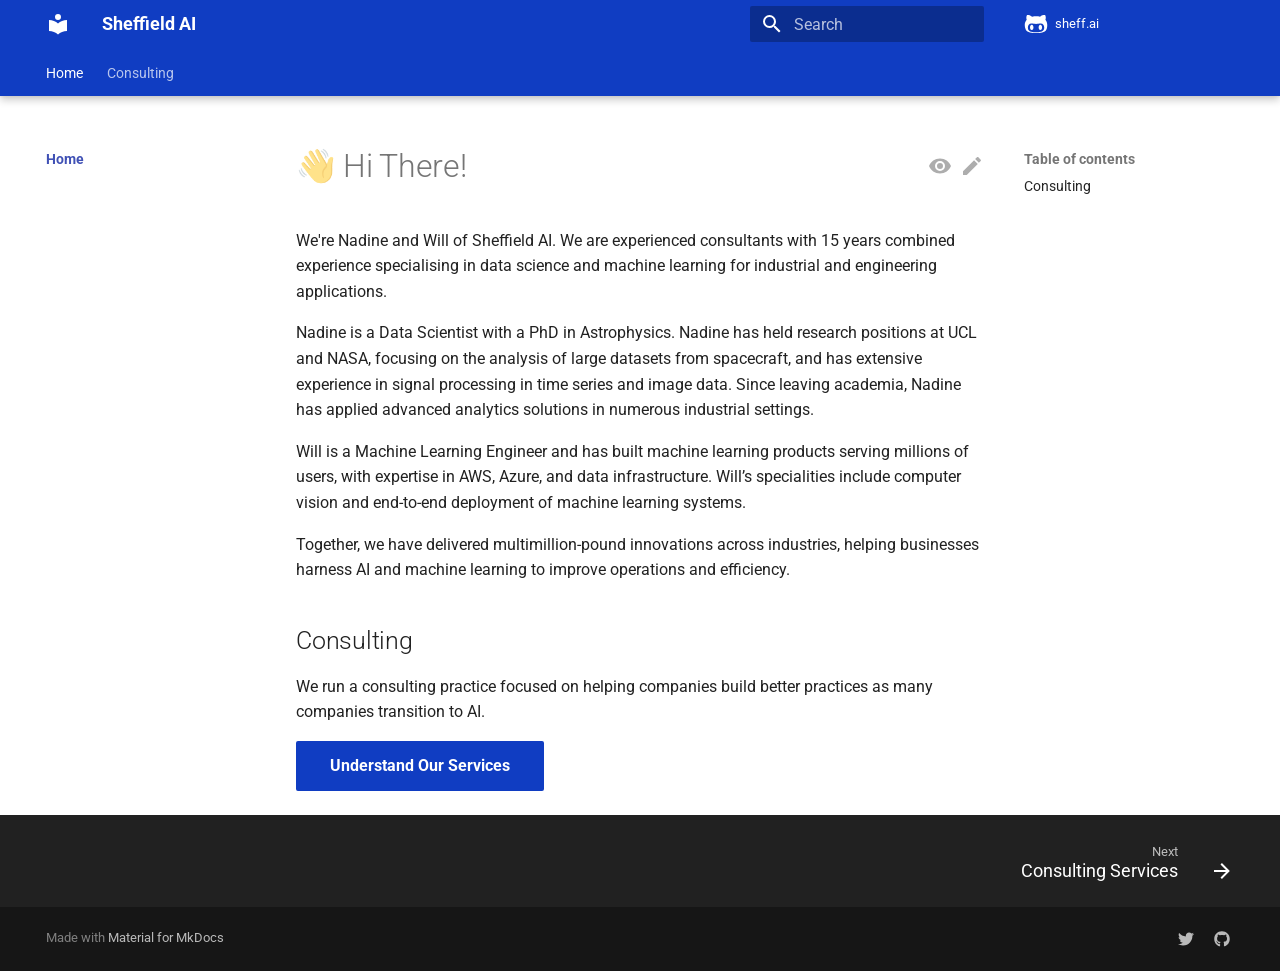
==== commit ceba29ce: "Deployed 734d447 with MkDocs version: 1.6.1" ====
--- a/index.html
+++ b/index.html
@@ -1,4 +1 @@
-<!doctype html><html lang=en class=no-js> <head><meta charset=utf-8><meta name=viewport content="width=device-width,initial-scale=1"><meta name=description content="Sheffield AI"><meta name=author content="Will Franceys"><link href=https://sheff.ai/ rel=canonical><link href=services/ rel=next><link rel=icon href=assets/images/favicon.png><meta name=generator content="mkdocs-1.6.1, mkdocs-material-9.6.7"><title>Introductions - Sheffield AI</title><link rel=stylesheet href=assets/stylesheets/main.8608ea7d.min.css><link rel=stylesheet href=assets/stylesheets/palette.06af60db.min.css><style>:root{--md-admonition-icon--note:url('data:image/svg+xml;charset=utf-8,<svg xmlns="http://www.w3.org/2000/svg" viewBox="0 0 16 16"><path d="M1 7.775V2.75C1 1.784 1.784 1 2.75 1h5.025c.464 0 .91.184 1.238.513l6.25 6.25a1.75 1.75 0 0 1 0 2.474l-5.026 5.026a1.75 1.75 0 0 1-2.474 0l-6.25-6.25A1.75 1.75 0 0 1 1 7.775m1.5 0c0 .066.026.13.073.177l6.25 6.25a.25.25 0 0 0 .354 0l5.025-5.025a.25.25 0 0 0 0-.354l-6.25-6.25a.25.25 0 0 0-.177-.073H2.75a.25.25 0 0 0-.25.25ZM6 5a1 1 0 1 1 0 2 1 1 0 0 1 0-2"/></svg>');--md-admonition-icon--abstract:url('data:image/svg+xml;charset=utf-8,<svg xmlns="http://www.w3.org/2000/svg" viewBox="0 0 16 16"><path d="M2.5 1.75v11.5c0 .138.112.25.25.25h3.17a.75.75 0 0 1 0 1.5H2.75A1.75 1.75 0 0 1 1 13.25V1.75C1 .784 1.784 0 2.75 0h8.5C12.216 0 13 .784 13 1.75v7.736a.75.75 0 0 1-1.5 0V1.75a.25.25 0 0 0-.25-.25h-8.5a.25.25 0 0 0-.25.25m13.274 9.537zl-4.557 4.45a.75.75 0 0 1-1.055-.008l-1.943-1.95a.75.75 0 0 1 1.062-1.058l1.419 1.425 4.026-3.932a.75.75 0 1 1 1.048 1.074M4.75 4h4.5a.75.75 0 0 1 0 1.5h-4.5a.75.75 0 0 1 0-1.5M4 7.75A.75.75 0 0 1 4.75 7h2a.75.75 0 0 1 0 1.5h-2A.75.75 0 0 1 4 7.75"/></svg>');--md-admonition-icon--info:url('data:image/svg+xml;charset=utf-8,<svg xmlns="http://www.w3.org/2000/svg" viewBox="0 0 16 16"><path d="M0 8a8 8 0 1 1 16 0A8 8 0 0 1 0 8m8-6.5a6.5 6.5 0 1 0 0 13 6.5 6.5 0 0 0 0-13M6.5 7.75A.75.75 0 0 1 7.25 7h1a.75.75 0 0 1 .75.75v2.75h.25a.75.75 0 0 1 0 1.5h-2a.75.75 0 0 1 0-1.5h.25v-2h-.25a.75.75 0 0 1-.75-.75M8 6a1 1 0 1 1 0-2 1 1 0 0 1 0 2"/></svg>');--md-admonition-icon--tip:url('data:image/svg+xml;charset=utf-8,<svg xmlns="http://www.w3.org/2000/svg" viewBox="0 0 16 16"><path d="M3.499.75a.75.75 0 0 1 1.5 0v.996C5.9 2.903 6.793 3.65 7.662 4.376l.24.202c-.036-.694.055-1.422.426-2.163C9.1.873 10.794-.045 12.622.26 14.408.558 16 1.94 16 4.25c0 1.278-.954 2.575-2.44 2.734l.146.508.065.22c.203.701.412 1.455.476 2.226.142 1.707-.4 3.03-1.487 3.898C11.714 14.671 10.27 15 8.75 15h-6a.75.75 0 0 1 0-1.5h1.376a4.5 4.5 0 0 1-.563-1.191 3.84 3.84 0 0 1-.05-2.063 4.65 4.65 0 0 1-2.025-.293.75.75 0 0 1 .525-1.406c1.357.507 2.376-.006 2.698-.318l.009-.01a.747.747 0 0 1 1.06 0 .75.75 0 0 1-.012 1.074c-.912.92-.992 1.835-.768 2.586.221.74.745 1.337 1.196 1.621H8.75c1.343 0 2.398-.296 3.074-.836.635-.507 1.036-1.31.928-2.602-.05-.603-.216-1.224-.422-1.93l-.064-.221c-.12-.407-.246-.84-.353-1.29a2.4 2.4 0 0 1-.507-.441 3.1 3.1 0 0 1-.633-1.248.75.75 0 0 1 1.455-.364c.046.185.144.436.31.627.146.168.353.305.712.305.738 0 1.25-.615 1.25-1.25 0-1.47-.95-2.315-2.123-2.51-1.172-.196-2.227.387-2.706 1.345-.46.92-.27 1.774.019 3.062l.042.19.01.05c.348.443.666.949.94 1.553a.75.75 0 1 1-1.365.62c-.553-1.217-1.32-1.94-2.3-2.768L6.7 5.527c-.814-.68-1.75-1.462-2.692-2.619a3.7 3.7 0 0 0-1.023.88c-.406.495-.663 1.036-.722 1.508.116.122.306.21.591.239.388.038.797-.06 1.032-.19a.75.75 0 0 1 .728 1.31c-.515.287-1.23.439-1.906.373-.682-.067-1.473-.38-1.879-1.193L.75 5.677V5.5c0-.984.48-1.94 1.077-2.664.46-.559 1.05-1.055 1.673-1.353z"/></svg>');--md-admonition-icon--success:url('data:image/svg+xml;charset=utf-8,<svg xmlns="http://www.w3.org/2000/svg" viewBox="0 0 16 16"><path d="M13.78 4.22a.75.75 0 0 1 0 1.06l-7.25 7.25a.75.75 0 0 1-1.06 0L2.22 9.28a.75.75 0 0 1 .018-1.042.75.75 0 0 1 1.042-.018L6 10.94l6.72-6.72a.75.75 0 0 1 1.06 0"/></svg>');--md-admonition-icon--question:url('data:image/svg+xml;charset=utf-8,<svg xmlns="http://www.w3.org/2000/svg" viewBox="0 0 16 16"><path d="M0 8a8 8 0 1 1 16 0A8 8 0 0 1 0 8m8-6.5a6.5 6.5 0 1 0 0 13 6.5 6.5 0 0 0 0-13M6.92 6.085h.001a.749.749 0 1 1-1.342-.67c.169-.339.436-.701.849-.977C6.845 4.16 7.369 4 8 4a2.76 2.76 0 0 1 1.637.525c.503.377.863.965.863 1.725 0 .448-.115.83-.329 1.15-.205.307-.47.513-.692.662-.109.072-.22.138-.313.195l-.006.004a6 6 0 0 0-.26.16 1 1 0 0 0-.276.245.75.75 0 0 1-1.248-.832c.184-.264.42-.489.692-.661q.154-.1.313-.195l.007-.004c.1-.061.182-.11.258-.161a1 1 0 0 0 .277-.245C8.96 6.514 9 6.427 9 6.25a.61.61 0 0 0-.262-.525A1.27 1.27 0 0 0 8 5.5c-.369 0-.595.09-.74.187a1 1 0 0 0-.34.398M9 11a1 1 0 1 1-2 0 1 1 0 0 1 2 0"/></svg>');--md-admonition-icon--warning:url('data:image/svg+xml;charset=utf-8,<svg xmlns="http://www.w3.org/2000/svg" viewBox="0 0 16 16"><path d="M6.457 1.047c.659-1.234 2.427-1.234 3.086 0l6.082 11.378A1.75 1.75 0 0 1 14.082 15H1.918a1.75 1.75 0 0 1-1.543-2.575Zm1.763.707a.25.25 0 0 0-.44 0L1.698 13.132a.25.25 0 0 0 .22.368h12.164a.25.25 0 0 0 .22-.368Zm.53 3.996v2.5a.75.75 0 0 1-1.5 0v-2.5a.75.75 0 0 1 1.5 0M9 11a1 1 0 1 1-2 0 1 1 0 0 1 2 0"/></svg>');--md-admonition-icon--failure:url('data:image/svg+xml;charset=utf-8,<svg xmlns="http://www.w3.org/2000/svg" viewBox="0 0 16 16"><path d="M2.344 2.343za8 8 0 0 1 11.314 11.314A8.002 8.002 0 0 1 .234 10.089a8 8 0 0 1 2.11-7.746m1.06 10.253a6.5 6.5 0 1 0 9.108-9.275 6.5 6.5 0 0 0-9.108 9.275M6.03 4.97 8 6.94l1.97-1.97a.749.749 0 0 1 1.275.326.75.75 0 0 1-.215.734L9.06 8l1.97 1.97a.749.749 0 0 1-.326 1.275.75.75 0 0 1-.734-.215L8 9.06l-1.97 1.97a.749.749 0 0 1-1.275-.326.75.75 0 0 1 .215-.734L6.94 8 4.97 6.03a.75.75 0 0 1 .018-1.042.75.75 0 0 1 1.042-.018"/></svg>');--md-admonition-icon--danger:url('data:image/svg+xml;charset=utf-8,<svg xmlns="http://www.w3.org/2000/svg" viewBox="0 0 16 16"><path d="M9.504.43a1.516 1.516 0 0 1 2.437 1.713L10.415 5.5h2.123c1.57 0 2.346 1.909 1.22 3.004l-7.34 7.142a1.25 1.25 0 0 1-.871.354h-.302a1.25 1.25 0 0 1-1.157-1.723L5.633 10.5H3.462c-1.57 0-2.346-1.909-1.22-3.004zm1.047 1.074L3.286 8.571A.25.25 0 0 0 3.462 9H6.75a.75.75 0 0 1 .694 1.034l-1.713 4.188 6.982-6.793A.25.25 0 0 0 12.538 7H9.25a.75.75 0 0 1-.683-1.06l2.008-4.418.003-.006-.004-.009-.006-.006-.008-.001q-.005 0-.009.004"/></svg>');--md-admonition-icon--bug:url('data:image/svg+xml;charset=utf-8,<svg xmlns="http://www.w3.org/2000/svg" viewBox="0 0 16 16"><path d="M4.72.22a.75.75 0 0 1 1.06 0l1 .999a3.5 3.5 0 0 1 2.441 0l.999-1a.748.748 0 0 1 1.265.332.75.75 0 0 1-.205.729l-.775.776c.616.63.995 1.493.995 2.444v.327q0 .15-.025.292c.408.14.764.392 1.029.722l1.968-.787a.75.75 0 0 1 .556 1.392L13 7.258V9h2.25a.75.75 0 0 1 0 1.5H13v.5q-.002.615-.141 1.186l2.17.868a.75.75 0 0 1-.557 1.392l-2.184-.873A5 5 0 0 1 8 16a5 5 0 0 1-4.288-2.427l-2.183.873a.75.75 0 0 1-.558-1.392l2.17-.868A5 5 0 0 1 3 11v-.5H.75a.75.75 0 0 1 0-1.5H3V7.258L.971 6.446a.75.75 0 0 1 .558-1.392l1.967.787c.265-.33.62-.583 1.03-.722a1.7 1.7 0 0 1-.026-.292V4.5c0-.951.38-1.814.995-2.444L4.72 1.28a.75.75 0 0 1 0-1.06m.53 6.28a.75.75 0 0 0-.75.75V11a3.5 3.5 0 1 0 7 0V7.25a.75.75 0 0 0-.75-.75ZM6.173 5h3.654A.17.17 0 0 0 10 4.827V4.5a2 2 0 1 0-4 0v.327c0 .096.077.173.173.173"/></svg>');--md-admonition-icon--example:url('data:image/svg+xml;charset=utf-8,<svg xmlns="http://www.w3.org/2000/svg" viewBox="0 0 16 16"><path d="M5 5.782V2.5h-.25a.75.75 0 0 1 0-1.5h6.5a.75.75 0 0 1 0 1.5H11v3.282l3.666 5.76C15.619 13.04 14.543 15 12.767 15H3.233c-1.776 0-2.852-1.96-1.899-3.458Zm-2.4 6.565a.75.75 0 0 0 .633 1.153h9.534a.75.75 0 0 0 .633-1.153L12.225 10.5h-8.45ZM9.5 2.5h-3V6c0 .143-.04.283-.117.403L4.73 9h6.54L9.617 6.403A.75.75 0 0 1 9.5 6Z"/></svg>');--md-admonition-icon--quote:url('data:image/svg+xml;charset=utf-8,<svg xmlns="http://www.w3.org/2000/svg" viewBox="0 0 16 16"><path d="M1.75 2.5h10.5a.75.75 0 0 1 0 1.5H1.75a.75.75 0 0 1 0-1.5m4 5h8.5a.75.75 0 0 1 0 1.5h-8.5a.75.75 0 0 1 0-1.5m0 5h8.5a.75.75 0 0 1 0 1.5h-8.5a.75.75 0 0 1 0-1.5M2.5 7.75v6a.75.75 0 0 1-1.5 0v-6a.75.75 0 0 1 1.5 0"/></svg>');}</style><link rel=preconnect href=https://fonts.gstatic.com crossorigin><link rel=stylesheet href="https://fonts.googleapis.com/css?family=Roboto:300,300i,400,400i,700,700i%7CRoboto+Mono:400,400i,700,700i&display=fallback"><style>:root{--md-text-font:"Roboto";--md-code-font:"Roboto Mono"}</style><link rel=stylesheet href=assets/_mkdocstrings.css><link rel=stylesheet href=stylesheets/extra.css><script>__md_scope=new URL(".",location),__md_hash=e=>[...e].reduce(((e,_)=>(e<<5)-e+_.charCodeAt(0)),0),__md_get=(e,_=localStorage,t=__md_scope)=>JSON.parse(_.getItem(t.pathname+"."+e)),__md_set=(e,_,t=localStorage,a=__md_scope)=>{try{t.setItem(a.pathname+"."+e,JSON.stringify(_))}catch(e){}}</script><meta property=og:type content=website><meta property=og:title content="Introductions - Sheffield AI"><meta property=og:description content="Sheffield AI"><meta property=og:image content=https://sheff.ai/assets/images/social/index.png><meta property=og:image:type content=image/png><meta property=og:image:width content=1200><meta property=og:image:height content=630><meta content=https://sheff.ai/ property=og:url><meta name=twitter:card content=summary_large_image><meta name=twitter:title content="Introductions - Sheffield AI"><meta name=twitter:description content="Sheffield AI"><meta name=twitter:image content=https://sheff.ai/assets/images/social/index.png></head> <body dir=ltr data-md-color-scheme=youtube data-md-color-primary=indigo data-md-color-accent=indigo> <input class=md-toggle data-md-toggle=drawer type=checkbox id=__drawer autocomplete=off> <input class=md-toggle data-md-toggle=search type=checkbox id=__search autocomplete=off> <label class=md-overlay for=__drawer></label> <div data-md-component=skip> <a href=#hi-there class=md-skip> Skip to content </a> </div> <div data-md-component=announce> </div> <header class="md-header md-header--shadow md-header--lifted" data-md-component=header> <nav class="md-header__inner md-grid" aria-label=Header> <a href=. title="Sheffield AI" class="md-header__button md-logo" aria-label="Sheffield AI" data-md-component=logo> <svg xmlns=http://www.w3.org/2000/svg viewbox="0 0 24 24"><path d="M12 8a3 3 0 0 0 3-3 3 3 0 0 0-3-3 3 3 0 0 0-3 3 3 3 0 0 0 3 3m0 3.54C9.64 9.35 6.5 8 3 8v11c3.5 0 6.64 1.35 9 3.54 2.36-2.19 5.5-3.54 9-3.54V8c-3.5 0-6.64 1.35-9 3.54"/></svg> </a> <label class="md-header__button md-icon" for=__drawer> <svg xmlns=http://www.w3.org/2000/svg viewbox="0 0 24 24"><path d="M3 6h18v2H3zm0 5h18v2H3zm0 5h18v2H3z"/></svg> </label> <div class=md-header__title data-md-component=header-title> <div class=md-header__ellipsis> <div class=md-header__topic> <span class=md-ellipsis> Sheffield AI </span> </div> <div class=md-header__topic data-md-component=header-topic> <span class=md-ellipsis> Introductions </span> </div> </div> </div> <form class=md-header__option data-md-component=palette> <input class=md-option data-md-color-media data-md-color-scheme=youtube data-md-color-primary=indigo data-md-color-accent=indigo aria-hidden=true type=radio name=__palette id=__palette_0> </form> <script>var palette=__md_get("__palette");if(palette&&palette.color){if("(prefers-color-scheme)"===palette.color.media){var media=matchMedia("(prefers-color-scheme: light)"),input=document.querySelector(media.matches?"[data-md-color-media='(prefers-color-scheme: light)']":"[data-md-color-media='(prefers-color-scheme: dark)']");palette.color.media=input.getAttribute("data-md-color-media"),palette.color.scheme=input.getAttribute("data-md-color-scheme"),palette.color.primary=input.getAttribute("data-md-color-primary"),palette.color.accent=input.getAttribute("data-md-color-accent")}for(var[key,value]of Object.entries(palette.color))document.body.setAttribute("data-md-color-"+key,value)}</script> <label class="md-header__button md-icon" for=__search> <svg xmlns=http://www.w3.org/2000/svg viewbox="0 0 24 24"><path d="M9.5 3A6.5 6.5 0 0 1 16 9.5c0 1.61-.59 3.09-1.56 4.23l.27.27h.79l5 5-1.5 1.5-5-5v-.79l-.27-.27A6.52 6.52 0 0 1 9.5 16 6.5 6.5 0 0 1 3 9.5 6.5 6.5 0 0 1 9.5 3m0 2C7 5 5 7 5 9.5S7 14 9.5 14 14 12 14 9.5 12 5 9.5 5"/></svg> </label> <div class=md-search data-md-component=search role=dialog> <label class=md-search__overlay for=__search></label> <div class=md-search__inner role=search> <form class=md-search__form name=search> <input type=text class=md-search__input name=query aria-label=Search placeholder=Search autocapitalize=off autocorrect=off autocomplete=off spellcheck=false data-md-component=search-query required> <label class="md-search__icon md-icon" for=__search> <svg xmlns=http://www.w3.org/2000/svg viewbox="0 0 24 24"><path d="M9.5 3A6.5 6.5 0 0 1 16 9.5c0 1.61-.59 3.09-1.56 4.23l.27.27h.79l5 5-1.5 1.5-5-5v-.79l-.27-.27A6.52 6.52 0 0 1 9.5 16 6.5 6.5 0 0 1 3 9.5 6.5 6.5 0 0 1 9.5 3m0 2C7 5 5 7 5 9.5S7 14 9.5 14 14 12 14 9.5 12 5 9.5 5"/></svg> <svg xmlns=http://www.w3.org/2000/svg viewbox="0 0 24 24"><path d="M20 11v2H8l5.5 5.5-1.42 1.42L4.16 12l7.92-7.92L13.5 5.5 8 11z"/></svg> </label> <nav class=md-search__options aria-label=Search> <a href=javascript:void(0) class="md-search__icon md-icon" title=Share aria-label=Share data-clipboard data-clipboard-text data-md-component=search-share tabindex=-1> <svg xmlns=http://www.w3.org/2000/svg viewbox="0 0 24 24"><path d="M18 16.08c-.76 0-1.44.3-1.96.77L8.91 12.7c.05-.23.09-.46.09-.7s-.04-.47-.09-.7l7.05-4.11c.54.5 1.25.81 2.04.81a3 3 0 0 0 3-3 3 3 0 0 0-3-3 3 3 0 0 0-3 3c0 .24.04.47.09.7L8.04 9.81C7.5 9.31 6.79 9 6 9a3 3 0 0 0-3 3 3 3 0 0 0 3 3c.79 0 1.5-.31 2.04-.81l7.12 4.15c-.05.21-.08.43-.08.66 0 1.61 1.31 2.91 2.92 2.91s2.92-1.3 2.92-2.91A2.92 2.92 0 0 0 18 16.08"/></svg> </a> <button type=reset class="md-search__icon md-icon" title=Clear aria-label=Clear tabindex=-1> <svg xmlns=http://www.w3.org/2000/svg viewbox="0 0 24 24"><path d="M19 6.41 17.59 5 12 10.59 6.41 5 5 6.41 10.59 12 5 17.59 6.41 19 12 13.41 17.59 19 19 17.59 13.41 12z"/></svg> </button> </nav> <div class=md-search__suggest data-md-component=search-suggest></div> </form> <div class=md-search__output> <div class=md-search__scrollwrap tabindex=0 data-md-scrollfix> <div class=md-search-result data-md-component=search-result> <div class=md-search-result__meta> Initializing search </div> <ol class=md-search-result__list role=presentation></ol> </div> </div> </div> </div> </div> <div class=md-header__source> <a href=https://github.com/wfranceys/sheff.ai title="Go to repository" class=md-source data-md-component=source> <div class="md-source__icon md-icon"> <svg xmlns=http://www.w3.org/2000/svg viewbox="0 0 480 512"><!-- Font Awesome Free 6.7.2 by @fontawesome - https://fontawesome.com License - https://fontawesome.com/license/free (Icons: CC BY 4.0, Fonts: SIL OFL 1.1, Code: MIT License) Copyright 2024 Fonticons, Inc.--><path d="M186.1 328.7c0 20.9-10.9 55.1-36.7 55.1s-36.7-34.2-36.7-55.1 10.9-55.1 36.7-55.1 36.7 34.2 36.7 55.1M480 278.2c0 31.9-3.2 65.7-17.5 95-37.9 76.6-142.1 74.8-216.7 74.8-75.8 0-186.2 2.7-225.6-74.8-14.6-29-20.2-63.1-20.2-95 0-41.9 13.9-81.5 41.5-113.6-5.2-15.8-7.7-32.4-7.7-48.8 0-21.5 4.9-32.3 14.6-51.8 45.3 0 74.3 9 108.8 36 29-6.9 58.8-10 88.7-10 27 0 54.2 2.9 80.4 9.2 34-26.7 63-35.2 107.8-35.2 9.8 19.5 14.6 30.3 14.6 51.8 0 16.4-2.6 32.7-7.7 48.2 27.5 32.4 39 72.3 39 114.2m-64.3 50.5c0-43.9-26.7-82.6-73.5-82.6-18.9 0-37 3.4-56 6-14.9 2.3-29.8 3.2-45.1 3.2-15.2 0-30.1-.9-45.1-3.2-18.7-2.6-37-6-56-6-46.8 0-73.5 38.7-73.5 82.6 0 87.8 80.4 101.3 150.4 101.3h48.2c70.3 0 150.6-13.4 150.6-101.3m-82.6-55.1c-25.8 0-36.7 34.2-36.7 55.1s10.9 55.1 36.7 55.1 36.7-34.2 36.7-55.1-10.9-55.1-36.7-55.1"/></svg> </div> <div class=md-source__repository> sheff.ai </div> </a> </div> </nav> <nav class=md-tabs aria-label=Tabs data-md-component=tabs> <div class=md-grid> <ul class=md-tabs__list> <li class="md-tabs__item md-tabs__item--active"> <a href=. class=md-tabs__link> Home </a> </li> <li class=md-tabs__item> <a href=services/ class=md-tabs__link> Consulting </a> </li> </ul> </div> </nav> </header> <div class=md-container data-md-component=container> <main class=md-main data-md-component=main> <div class="md-main__inner md-grid"> <div class="md-sidebar md-sidebar--primary" data-md-component=sidebar data-md-type=navigation> <div class=md-sidebar__scrollwrap> <div class=md-sidebar__inner> <nav class="md-nav md-nav--primary md-nav--lifted" aria-label=Navigation data-md-level=0> <label class=md-nav__title for=__drawer> <a href=. title="Sheffield AI" class="md-nav__button md-logo" aria-label="Sheffield AI" data-md-component=logo> <svg xmlns=http://www.w3.org/2000/svg viewbox="0 0 24 24"><path d="M12 8a3 3 0 0 0 3-3 3 3 0 0 0-3-3 3 3 0 0 0-3 3 3 3 0 0 0 3 3m0 3.54C9.64 9.35 6.5 8 3 8v11c3.5 0 6.64 1.35 9 3.54 2.36-2.19 5.5-3.54 9-3.54V8c-3.5 0-6.64 1.35-9 3.54"/></svg> </a> Sheffield AI </label> <div class=md-nav__source> <a href=https://github.com/wfranceys/sheff.ai title="Go to repository" class=md-source data-md-component=source> <div class="md-source__icon md-icon"> <svg xmlns=http://www.w3.org/2000/svg viewbox="0 0 480 512"><!-- Font Awesome Free 6.7.2 by @fontawesome - https://fontawesome.com License - https://fontawesome.com/license/free (Icons: CC BY 4.0, Fonts: SIL OFL 1.1, Code: MIT License) Copyright 2024 Fonticons, Inc.--><path d="M186.1 328.7c0 20.9-10.9 55.1-36.7 55.1s-36.7-34.2-36.7-55.1 10.9-55.1 36.7-55.1 36.7 34.2 36.7 55.1M480 278.2c0 31.9-3.2 65.7-17.5 95-37.9 76.6-142.1 74.8-216.7 74.8-75.8 0-186.2 2.7-225.6-74.8-14.6-29-20.2-63.1-20.2-95 0-41.9 13.9-81.5 41.5-113.6-5.2-15.8-7.7-32.4-7.7-48.8 0-21.5 4.9-32.3 14.6-51.8 45.3 0 74.3 9 108.8 36 29-6.9 58.8-10 88.7-10 27 0 54.2 2.9 80.4 9.2 34-26.7 63-35.2 107.8-35.2 9.8 19.5 14.6 30.3 14.6 51.8 0 16.4-2.6 32.7-7.7 48.2 27.5 32.4 39 72.3 39 114.2m-64.3 50.5c0-43.9-26.7-82.6-73.5-82.6-18.9 0-37 3.4-56 6-14.9 2.3-29.8 3.2-45.1 3.2-15.2 0-30.1-.9-45.1-3.2-18.7-2.6-37-6-56-6-46.8 0-73.5 38.7-73.5 82.6 0 87.8 80.4 101.3 150.4 101.3h48.2c70.3 0 150.6-13.4 150.6-101.3m-82.6-55.1c-25.8 0-36.7 34.2-36.7 55.1s10.9 55.1 36.7 55.1 36.7-34.2 36.7-55.1-10.9-55.1-36.7-55.1"/></svg> </div> <div class=md-source__repository> sheff.ai </div> </a> </div> <ul class=md-nav__list data-md-scrollfix> <li class="md-nav__item md-nav__item--active md-nav__item--section md-nav__item--nested"> <input class="md-nav__toggle md-toggle " type=checkbox id=__nav_1 checked> <div class="md-nav__link md-nav__container"> <a href=. class="md-nav__link md-nav__link--active"> <span class=md-ellipsis> Home </span> </a> </div> <nav class=md-nav data-md-level=1 aria-labelledby=__nav_1_label aria-expanded=true> <label class=md-nav__title for=__nav_1> <span class="md-nav__icon md-icon"></span> Home </label> <ul class=md-nav__list data-md-scrollfix> </ul> </nav> </li> <li class="md-nav__item md-nav__item--pruned md-nav__item--nested"> <a href=services/ class=md-nav__link> <span class=md-ellipsis> Consulting </span> <span class="md-nav__icon md-icon"></span> </a> </li> </ul> </nav> </div> </div> </div> <div class="md-sidebar md-sidebar--secondary" data-md-component=sidebar data-md-type=toc> <div class=md-sidebar__scrollwrap> <div class=md-sidebar__inner> <nav class="md-nav md-nav--secondary" aria-label="Table of contents"> <label class=md-nav__title for=__toc> <span class="md-nav__icon md-icon"></span> Table of contents </label> <ul class=md-nav__list data-md-component=toc data-md-scrollfix> <li class=md-nav__item> <a href=#consulting class=md-nav__link> <span class=md-ellipsis> Consulting </span> </a> </li> </ul> </nav> </div> </div> </div> <div class=md-content data-md-component=content> <article class="md-content__inner md-typeset"> <a href=https://github.com/wfranceys/sheff.ai/edit/main/docs/index.md title="Edit this page" class="md-content__button md-icon"> <svg xmlns=http://www.w3.org/2000/svg viewbox="0 0 24 24"><path d="M20.71 7.04c.39-.39.39-1.04 0-1.41l-2.34-2.34c-.37-.39-1.02-.39-1.41 0l-1.84 1.83 3.75 3.75M3 17.25V21h3.75L17.81 9.93l-3.75-3.75z"/></svg> </a> <a href=https://github.com/wfranceys/sheff.ai/raw/main/docs/index.md title="View source of this page" class="md-content__button md-icon"> <svg xmlns=http://www.w3.org/2000/svg viewbox="0 0 24 24"><path d="M12 9a3 3 0 0 0-3 3 3 3 0 0 0 3 3 3 3 0 0 0 3-3 3 3 0 0 0-3-3m0 8a5 5 0 0 1-5-5 5 5 0 0 1 5-5 5 5 0 0 1 5 5 5 5 0 0 1-5 5m0-12.5C7 4.5 2.73 7.61 1 12c1.73 4.39 6 7.5 11 7.5s9.27-3.11 11-7.5c-1.73-4.39-6-7.5-11-7.5"/></svg> </a> <h1 id=hi-there>👋 Hi There!<a class=headerlink href=#hi-there title="Permanent link">&para;</a></h1> <p>We're Nadine and Will of Sheffield AI. We are experienced consultants with 15 years combined experience specialising in data science and machine learning for industrial and engineering applications. </p> <p>Nadine is a Data Scientist with a PhD in Astrophysics. Nadine has held research positions at UCL and NASA, focusing on the analysis of large datasets from spacecraft, and has extensive experience in signal processing in time series and image data. Since leaving academia, Nadine has applied advanced analytics solutions in numerous industrial settings. </p> <p>Will is a Machine Learning Engineer and has built machine learning products serving millions of users, with expertise in AWS, Azure, and data infrastructure. Will’s specialities include computer vision and end-to-end deployment of machine learning systems. </p> <p>Together, we have delivered multimillion-pound innovations across industries, helping businesses harness AI and machine learning to improve operations and efficiency.</p> <h2 id=consulting>Consulting<a class=headerlink href=#consulting title="Permanent link">&para;</a></h2> <p>We run a consulting practice focused on helping companies build better practices as many companies transition to AI.</p> <!-- ## Previous Clients --> <!-- | Company | Role | Industry |
-|---------|------|----------|
-| Photon LER | CEO | Medical |
-| Filtered | CTO | Education | --> <p><a href=services/ class="md-button md-button--primary">Understand Our Services</a></p> <!-- [Read the Blog](./services.md){ .md-button .md-button--primary} --> </article> </div> <script>var tabs=__md_get("__tabs");if(Array.isArray(tabs))e:for(var set of document.querySelectorAll(".tabbed-set")){var labels=set.querySelector(".tabbed-labels");for(var tab of tabs)for(var label of labels.getElementsByTagName("label"))if(label.innerText.trim()===tab){var input=document.getElementById(label.htmlFor);input.checked=!0;continue e}}</script> <script>var target=document.getElementById(location.hash.slice(1));target&&target.name&&(target.checked=target.name.startsWith("__tabbed_"))</script> </div> <button type=button class="md-top md-icon" data-md-component=top hidden> <svg xmlns=http://www.w3.org/2000/svg viewbox="0 0 24 24"><path d="M13 20h-2V8l-5.5 5.5-1.42-1.42L12 4.16l7.92 7.92-1.42 1.42L13 8z"/></svg> Back to top </button> </main> <footer class=md-footer> <nav class="md-footer__inner md-grid" aria-label=Footer> <a href=services/ class="md-footer__link md-footer__link--next" aria-label="Next: Consulting Services"> <div class=md-footer__title> <span class=md-footer__direction> Next </span> <div class=md-ellipsis> Consulting Services </div> </div> <div class="md-footer__button md-icon"> <svg xmlns=http://www.w3.org/2000/svg viewbox="0 0 24 24"><path d="M4 11v2h12l-5.5 5.5 1.42 1.42L19.84 12l-7.92-7.92L10.5 5.5 16 11z"/></svg> </div> </a> </nav> <div class="md-footer-meta md-typeset"> <div class="md-footer-meta__inner md-grid"> <div class=md-copyright> Made with <a href=https://squidfunk.github.io/mkdocs-material/ target=_blank rel=noopener> Material for MkDocs </a> </div> <div class=md-social> <a href=https://x.com/willfranceys target=_blank rel=noopener title=x.com class=md-social__link> <svg xmlns=http://www.w3.org/2000/svg viewbox="0 0 512 512"><!-- Font Awesome Free 6.7.2 by @fontawesome - https://fontawesome.com License - https://fontawesome.com/license/free (Icons: CC BY 4.0, Fonts: SIL OFL 1.1, Code: MIT License) Copyright 2024 Fonticons, Inc.--><path d="M459.37 151.716c.325 4.548.325 9.097.325 13.645 0 138.72-105.583 298.558-298.558 298.558-59.452 0-114.68-17.219-161.137-47.106 8.447.974 16.568 1.299 25.34 1.299 49.055 0 94.213-16.568 130.274-44.832-46.132-.975-84.792-31.188-98.112-72.772 6.498.974 12.995 1.624 19.818 1.624 9.421 0 18.843-1.3 27.614-3.573-48.081-9.747-84.143-51.98-84.143-102.985v-1.299c13.969 7.797 30.214 12.67 47.431 13.319-28.264-18.843-46.781-51.005-46.781-87.391 0-19.492 5.197-37.36 14.294-52.954 51.655 63.675 129.3 105.258 216.365 109.807-1.624-7.797-2.599-15.918-2.599-24.04 0-57.828 46.782-104.934 104.934-104.934 30.213 0 57.502 12.67 76.67 33.137 23.715-4.548 46.456-13.32 66.599-25.34-7.798 24.366-24.366 44.833-46.132 57.827 21.117-2.273 41.584-8.122 60.426-16.243-14.292 20.791-32.161 39.308-52.628 54.253"/></svg> </a> <a href=https://github.com/wfranceys/sheff.ai target=_blank rel=noopener title=github.com class=md-social__link> <svg xmlns=http://www.w3.org/2000/svg viewbox="0 0 496 512"><!-- Font Awesome Free 6.7.2 by @fontawesome - https://fontawesome.com License - https://fontawesome.com/license/free (Icons: CC BY 4.0, Fonts: SIL OFL 1.1, Code: MIT License) Copyright 2024 Fonticons, Inc.--><path d="M165.9 397.4c0 2-2.3 3.6-5.2 3.6-3.3.3-5.6-1.3-5.6-3.6 0-2 2.3-3.6 5.2-3.6 3-.3 5.6 1.3 5.6 3.6m-31.1-4.5c-.7 2 1.3 4.3 4.3 4.9 2.6 1 5.6 0 6.2-2s-1.3-4.3-4.3-5.2c-2.6-.7-5.5.3-6.2 2.3m44.2-1.7c-2.9.7-4.9 2.6-4.6 4.9.3 2 2.9 3.3 5.9 2.6 2.9-.7 4.9-2.6 4.6-4.6-.3-1.9-3-3.2-5.9-2.9M244.8 8C106.1 8 0 113.3 0 252c0 110.9 69.8 205.8 169.5 239.2 12.8 2.3 17.3-5.6 17.3-12.1 0-6.2-.3-40.4-.3-61.4 0 0-70 15-84.7-29.8 0 0-11.4-29.1-27.8-36.6 0 0-22.9-15.7 1.6-15.4 0 0 24.9 2 38.6 25.8 21.9 38.6 58.6 27.5 72.9 20.9 2.3-16 8.8-27.1 16-33.7-55.9-6.2-112.3-14.3-112.3-110.5 0-27.5 7.6-41.3 23.6-58.9-2.6-6.5-11.1-33.3 2.6-67.9 20.9-6.5 69 27 69 27 20-5.6 41.5-8.5 62.8-8.5s42.8 2.9 62.8 8.5c0 0 48.1-33.6 69-27 13.7 34.7 5.2 61.4 2.6 67.9 16 17.7 25.8 31.5 25.8 58.9 0 96.5-58.9 104.2-114.8 110.5 9.2 7.9 17 22.9 17 46.4 0 33.7-.3 75.4-.3 83.6 0 6.5 4.6 14.4 17.3 12.1C428.2 457.8 496 362.9 496 252 496 113.3 383.5 8 244.8 8M97.2 352.9c-1.3 1-1 3.3.7 5.2 1.6 1.6 3.9 2.3 5.2 1 1.3-1 1-3.3-.7-5.2-1.6-1.6-3.9-2.3-5.2-1m-10.8-8.1c-.7 1.3.3 2.9 2.3 3.9 1.6 1 3.6.7 4.3-.7.7-1.3-.3-2.9-2.3-3.9-2-.6-3.6-.3-4.3.7m32.4 35.6c-1.6 1.3-1 4.3 1.3 6.2 2.3 2.3 5.2 2.6 6.5 1 1.3-1.3.7-4.3-1.3-6.2-2.2-2.3-5.2-2.6-6.5-1m-11.4-14.7c-1.6 1-1.6 3.6 0 5.9s4.3 3.3 5.6 2.3c1.6-1.3 1.6-3.9 0-6.2-1.4-2.3-4-3.3-5.6-2"/></svg> </a> </div> </div> </div> </footer> </div> <div class=md-dialog data-md-component=dialog> <div class="md-dialog__inner md-typeset"></div> </div> <div class=md-progress data-md-component=progress role=progressbar></div> <script id=__config type=application/json>{"base": ".", "features": ["announce.dismiss", "content.action.edit", "content.action.view", "content.code.annotate", "content.code.copy", "content.code.select", "content.tabs.link", "content.tooltips", "header.autohide", "navigation.expand", "navigation.footer", "navigation.indexes", "navigation.instant", "navigation.instant.prefetch", "navigation.instant.progress", "navigation.prune", "navigation.sections", "navigation.tabs", "navigation.tabs.sticky", "navigation.top", "navigation.tracking", "search.highlight", "search.share", "search.suggest", "toc.follow"], "search": "assets/javascripts/workers/search.f8cc74c7.min.js", "translations": {"clipboard.copied": "Copied to clipboard", "clipboard.copy": "Copy to clipboard", "search.result.more.one": "1 more on this page", "search.result.more.other": "# more on this page", "search.result.none": "No matching documents", "search.result.one": "1 matching document", "search.result.other": "# matching documents", "search.result.placeholder": "Type to start searching", "search.result.term.missing": "Missing", "select.version": "Select version"}}</script> <script src=assets/javascripts/bundle.c8b220af.min.js></script> </body> </html>+<!doctype html><html lang=en class=no-js> <head><meta charset=utf-8><meta name=viewport content="width=device-width,initial-scale=1"><meta name=description content="Sheffield AI"><meta name=author content="Will Franceys"><link href=https://sheff.ai/ rel=canonical><link href=services/ rel=next><link rel=icon href=assets/images/favicon.png><meta name=generator content="mkdocs-1.6.1, mkdocs-material-9.7.5"><title>Introductions - Sheffield AI</title><link rel=stylesheet href=assets/stylesheets/main.484c7ddc.min.css><link rel=stylesheet href=assets/stylesheets/palette.ab4e12ef.min.css><style>:root{--md-admonition-icon--note:url('data:image/svg+xml;charset=utf-8,%3Csvg%20xmlns%3D%22http%3A//www.w3.org/2000/svg%22%20viewBox%3D%220%200%2016%2016%22%3E%3Cpath%20d%3D%22M1%207.775V2.75C1%201.784%201.784%201%202.75%201h5.025c.464%200%20.91.184%201.238.513l6.25%206.25a1.75%201.75%200%200%201%200%202.474l-5.026%205.026a1.75%201.75%200%200%201-2.474%200l-6.25-6.25A1.75%201.75%200%200%201%201%207.775m1.5%200c0%20.066.026.13.073.177l6.25%206.25a.25.25%200%200%200%20.354%200l5.025-5.025a.25.25%200%200%200%200-.354l-6.25-6.25a.25.25%200%200%200-.177-.073H2.75a.25.25%200%200%200-.25.25ZM6%205a1%201%200%201%201%200%202%201%201%200%200%201%200-2%22/%3E%3C/svg%3E');--md-admonition-icon--abstract:url('data:image/svg+xml;charset=utf-8,%3Csvg%20xmlns%3D%22http%3A//www.w3.org/2000/svg%22%20viewBox%3D%220%200%2016%2016%22%3E%3Cpath%20d%3D%22M2.5%201.75v11.5c0%20.138.112.25.25.25h3.17a.75.75%200%200%201%200%201.5H2.75A1.75%201.75%200%200%201%201%2013.25V1.75C1%20.784%201.784%200%202.75%200h8.5C12.216%200%2013%20.784%2013%201.75v7.736a.75.75%200%200%201-1.5%200V1.75a.25.25%200%200%200-.25-.25h-8.5a.25.25%200%200%200-.25.25m13.274%209.537zl-4.557%204.45a.75.75%200%200%201-1.055-.008l-1.943-1.95a.75.75%200%200%201%201.062-1.058l1.419%201.425%204.026-3.932a.75.75%200%201%201%201.048%201.074M4.75%204h4.5a.75.75%200%200%201%200%201.5h-4.5a.75.75%200%200%201%200-1.5M4%207.75A.75.75%200%200%201%204.75%207h2a.75.75%200%200%201%200%201.5h-2A.75.75%200%200%201%204%207.75%22/%3E%3C/svg%3E');--md-admonition-icon--info:url('data:image/svg+xml;charset=utf-8,%3Csvg%20xmlns%3D%22http%3A//www.w3.org/2000/svg%22%20viewBox%3D%220%200%2016%2016%22%3E%3Cpath%20d%3D%22M0%208a8%208%200%201%201%2016%200A8%208%200%200%201%200%208m8-6.5a6.5%206.5%200%201%200%200%2013%206.5%206.5%200%200%200%200-13M6.5%207.75A.75.75%200%200%201%207.25%207h1a.75.75%200%200%201%20.75.75v2.75h.25a.75.75%200%200%201%200%201.5h-2a.75.75%200%200%201%200-1.5h.25v-2h-.25a.75.75%200%200%201-.75-.75M8%206a1%201%200%201%201%200-2%201%201%200%200%201%200%202%22/%3E%3C/svg%3E');--md-admonition-icon--tip:url('data:image/svg+xml;charset=utf-8,%3Csvg%20xmlns%3D%22http%3A//www.w3.org/2000/svg%22%20viewBox%3D%220%200%2016%2016%22%3E%3Cpath%20d%3D%22M3.499.75a.75.75%200%200%201%201.5%200v.996C5.9%202.903%206.793%203.65%207.662%204.376l.24.202c-.036-.694.055-1.422.426-2.163C9.1.873%2010.794-.045%2012.622.26%2014.408.558%2016%201.94%2016%204.25c0%201.278-.954%202.575-2.44%202.734l.146.508.065.22c.203.701.412%201.455.476%202.226.142%201.707-.4%203.03-1.487%203.898C11.714%2014.671%2010.27%2015%208.75%2015h-6a.75.75%200%200%201%200-1.5h1.376a4.5%204.5%200%200%201-.563-1.191%203.84%203.84%200%200%201-.05-2.063%204.65%204.65%200%200%201-2.025-.293.75.75%200%200%201%20.525-1.406c1.357.507%202.376-.006%202.698-.318l.009-.01a.747.747%200%200%201%201.06%200%20.75.75%200%200%201-.012%201.074c-.912.92-.992%201.835-.768%202.586.221.74.745%201.337%201.196%201.621H8.75c1.343%200%202.398-.296%203.074-.836.635-.507%201.036-1.31.928-2.602-.05-.603-.216-1.224-.422-1.93l-.064-.221c-.12-.407-.246-.84-.353-1.29a2.4%202.4%200%200%201-.507-.441%203.1%203.1%200%200%201-.633-1.248.75.75%200%200%201%201.455-.364c.046.185.144.436.31.627.146.168.353.305.712.305.738%200%201.25-.615%201.25-1.25%200-1.47-.95-2.315-2.123-2.51-1.172-.196-2.227.387-2.706%201.345-.46.92-.27%201.774.019%203.062l.042.19.01.05c.348.443.666.949.94%201.553a.75.75%200%201%201-1.365.62c-.553-1.217-1.32-1.94-2.3-2.768L6.7%205.527c-.814-.68-1.75-1.462-2.692-2.619a3.7%203.7%200%200%200-1.023.88c-.406.495-.663%201.036-.722%201.508.116.122.306.21.591.239.388.038.797-.06%201.032-.19a.75.75%200%200%201%20.728%201.31c-.515.287-1.23.439-1.906.373-.682-.067-1.473-.38-1.879-1.193L.75%205.677V5.5c0-.984.48-1.94%201.077-2.664.46-.559%201.05-1.055%201.673-1.353z%22/%3E%3C/svg%3E');--md-admonition-icon--success:url('data:image/svg+xml;charset=utf-8,%3Csvg%20xmlns%3D%22http%3A//www.w3.org/2000/svg%22%20viewBox%3D%220%200%2016%2016%22%3E%3Cpath%20d%3D%22M13.78%204.22a.75.75%200%200%201%200%201.06l-7.25%207.25a.75.75%200%200%201-1.06%200L2.22%209.28a.75.75%200%200%201%20.018-1.042.75.75%200%200%201%201.042-.018L6%2010.94l6.72-6.72a.75.75%200%200%201%201.06%200%22/%3E%3C/svg%3E');--md-admonition-icon--question:url('data:image/svg+xml;charset=utf-8,%3Csvg%20xmlns%3D%22http%3A//www.w3.org/2000/svg%22%20viewBox%3D%220%200%2016%2016%22%3E%3Cpath%20d%3D%22M0%208a8%208%200%201%201%2016%200A8%208%200%200%201%200%208m8-6.5a6.5%206.5%200%201%200%200%2013%206.5%206.5%200%200%200%200-13M6.92%206.085h.001a.749.749%200%201%201-1.342-.67c.169-.339.436-.701.849-.977C6.845%204.16%207.369%204%208%204a2.76%202.76%200%200%201%201.637.525c.503.377.863.965.863%201.725%200%20.448-.115.83-.329%201.15-.205.307-.47.513-.692.662-.109.072-.22.138-.313.195l-.006.004a6%206%200%200%200-.26.16%201%201%200%200%200-.276.245.75.75%200%200%201-1.248-.832c.184-.264.42-.489.692-.661q.154-.1.313-.195l.007-.004c.1-.061.182-.11.258-.161a1%201%200%200%200%20.277-.245C8.96%206.514%209%206.427%209%206.25a.61.61%200%200%200-.262-.525A1.27%201.27%200%200%200%208%205.5c-.369%200-.595.09-.74.187a1%201%200%200%200-.34.398M9%2011a1%201%200%201%201-2%200%201%201%200%200%201%202%200%22/%3E%3C/svg%3E');--md-admonition-icon--warning:url('data:image/svg+xml;charset=utf-8,%3Csvg%20xmlns%3D%22http%3A//www.w3.org/2000/svg%22%20viewBox%3D%220%200%2016%2016%22%3E%3Cpath%20d%3D%22M6.457%201.047c.659-1.234%202.427-1.234%203.086%200l6.082%2011.378A1.75%201.75%200%200%201%2014.082%2015H1.918a1.75%201.75%200%200%201-1.543-2.575Zm1.763.707a.25.25%200%200%200-.44%200L1.698%2013.132a.25.25%200%200%200%20.22.368h12.164a.25.25%200%200%200%20.22-.368Zm.53%203.996v2.5a.75.75%200%200%201-1.5%200v-2.5a.75.75%200%200%201%201.5%200M9%2011a1%201%200%201%201-2%200%201%201%200%200%201%202%200%22/%3E%3C/svg%3E');--md-admonition-icon--failure:url('data:image/svg+xml;charset=utf-8,%3Csvg%20xmlns%3D%22http%3A//www.w3.org/2000/svg%22%20viewBox%3D%220%200%2016%2016%22%3E%3Cpath%20d%3D%22M2.344%202.343za8%208%200%200%201%2011.314%2011.314A8.002%208.002%200%200%201%20.234%2010.089a8%208%200%200%201%202.11-7.746m1.06%2010.253a6.5%206.5%200%201%200%209.108-9.275%206.5%206.5%200%200%200-9.108%209.275M6.03%204.97%208%206.94l1.97-1.97a.749.749%200%200%201%201.275.326.75.75%200%200%201-.215.734L9.06%208l1.97%201.97a.749.749%200%200%201-.326%201.275.75.75%200%200%201-.734-.215L8%209.06l-1.97%201.97a.749.749%200%200%201-1.275-.326.75.75%200%200%201%20.215-.734L6.94%208%204.97%206.03a.75.75%200%200%201%20.018-1.042.75.75%200%200%201%201.042-.018%22/%3E%3C/svg%3E');--md-admonition-icon--danger:url('data:image/svg+xml;charset=utf-8,%3Csvg%20xmlns%3D%22http%3A//www.w3.org/2000/svg%22%20viewBox%3D%220%200%2016%2016%22%3E%3Cpath%20d%3D%22M9.504.43a1.516%201.516%200%200%201%202.437%201.713L10.415%205.5h2.123c1.57%200%202.346%201.909%201.22%203.004l-7.34%207.142a1.25%201.25%200%200%201-.871.354h-.302a1.25%201.25%200%200%201-1.157-1.723L5.633%2010.5H3.462c-1.57%200-2.346-1.909-1.22-3.004zm1.047%201.074L3.286%208.571A.25.25%200%200%200%203.462%209H6.75a.75.75%200%200%201%20.694%201.034l-1.713%204.188%206.982-6.793A.25.25%200%200%200%2012.538%207H9.25a.75.75%200%200%201-.683-1.06l2.008-4.418.003-.006-.004-.009-.006-.006-.008-.001q-.005%200-.009.004%22/%3E%3C/svg%3E');--md-admonition-icon--bug:url('data:image/svg+xml;charset=utf-8,%3Csvg%20xmlns%3D%22http%3A//www.w3.org/2000/svg%22%20viewBox%3D%220%200%2016%2016%22%3E%3Cpath%20d%3D%22M4.72.22a.75.75%200%200%201%201.06%200l1%20.999a3.5%203.5%200%200%201%202.441%200l.999-1a.748.748%200%200%201%201.265.332.75.75%200%200%201-.205.729l-.775.776c.616.63.995%201.493.995%202.444v.327q0%20.15-.025.292c.408.14.764.392%201.029.722l1.968-.787a.75.75%200%200%201%20.556%201.392L13%207.258V9h2.25a.75.75%200%200%201%200%201.5H13v.5q-.002.615-.141%201.186l2.17.868a.75.75%200%200%201-.557%201.392l-2.184-.873A5%205%200%200%201%208%2016a5%205%200%200%201-4.288-2.427l-2.183.873a.75.75%200%200%201-.558-1.392l2.17-.868A5%205%200%200%201%203%2011v-.5H.75a.75.75%200%200%201%200-1.5H3V7.258L.971%206.446a.75.75%200%200%201%20.558-1.392l1.967.787c.265-.33.62-.583%201.03-.722a1.7%201.7%200%200%201-.026-.292V4.5c0-.951.38-1.814.995-2.444L4.72%201.28a.75.75%200%200%201%200-1.06m.53%206.28a.75.75%200%200%200-.75.75V11a3.5%203.5%200%201%200%207%200V7.25a.75.75%200%200%200-.75-.75ZM6.173%205h3.654A.17.17%200%200%200%2010%204.827V4.5a2%202%200%201%200-4%200v.327c0%20.096.077.173.173.173%22/%3E%3C/svg%3E');--md-admonition-icon--example:url('data:image/svg+xml;charset=utf-8,%3Csvg%20xmlns%3D%22http%3A//www.w3.org/2000/svg%22%20viewBox%3D%220%200%2016%2016%22%3E%3Cpath%20d%3D%22M5%205.782V2.5h-.25a.75.75%200%200%201%200-1.5h6.5a.75.75%200%200%201%200%201.5H11v3.282l3.666%205.76C15.619%2013.04%2014.543%2015%2012.767%2015H3.233c-1.776%200-2.852-1.96-1.899-3.458Zm-2.4%206.565a.75.75%200%200%200%20.633%201.153h9.534a.75.75%200%200%200%20.633-1.153L12.225%2010.5h-8.45ZM9.5%202.5h-3V6c0%20.143-.04.283-.117.403L4.73%209h6.54L9.617%206.403A.75.75%200%200%201%209.5%206Z%22/%3E%3C/svg%3E');--md-admonition-icon--quote:url('data:image/svg+xml;charset=utf-8,%3Csvg%20xmlns%3D%22http%3A//www.w3.org/2000/svg%22%20viewBox%3D%220%200%2016%2016%22%3E%3Cpath%20d%3D%22M1.75%202.5h10.5a.75.75%200%200%201%200%201.5H1.75a.75.75%200%200%201%200-1.5m4%205h8.5a.75.75%200%200%201%200%201.5h-8.5a.75.75%200%200%201%200-1.5m0%205h8.5a.75.75%200%200%201%200%201.5h-8.5a.75.75%200%200%201%200-1.5M2.5%207.75v6a.75.75%200%200%201-1.5%200v-6a.75.75%200%200%201%201.5%200%22/%3E%3C/svg%3E');}</style><link rel=preconnect href=https://fonts.gstatic.com crossorigin><link rel=stylesheet href="https://fonts.googleapis.com/css?family=Roboto:300,300i,400,400i,700,700i%7CRoboto+Mono:400,400i,700,700i&display=fallback"><style>:root{--md-text-font:"Roboto";--md-code-font:"Roboto Mono"}</style><link rel=stylesheet href=assets/_mkdocstrings.css><link rel=stylesheet href=stylesheets/extra.css><script>__md_scope=new URL(".",location),__md_hash=e=>[...e].reduce(((e,_)=>(e<<5)-e+_.charCodeAt(0)),0),__md_get=(e,_=localStorage,t=__md_scope)=>JSON.parse(_.getItem(t.pathname+"."+e)),__md_set=(e,_,t=localStorage,a=__md_scope)=>{try{t.setItem(a.pathname+"."+e,JSON.stringify(_))}catch(e){}}</script></head> <body dir=ltr data-md-color-scheme=youtube data-md-color-primary=indigo data-md-color-accent=indigo> <input class=md-toggle data-md-toggle=drawer type=checkbox id=__drawer autocomplete=off> <input class=md-toggle data-md-toggle=search type=checkbox id=__search autocomplete=off> <label class=md-overlay for=__drawer></label> <div data-md-component=skip> <a href=#hi-there class=md-skip> Skip to content </a> </div> <div data-md-component=announce> </div> <header class="md-header md-header--shadow md-header--lifted" data-md-component=header> <nav class="md-header__inner md-grid" aria-label=Header> <a href=. title="Sheffield AI" class="md-header__button md-logo" aria-label="Sheffield AI" data-md-component=logo> <svg xmlns=http://www.w3.org/2000/svg viewbox="0 0 24 24"><path d="M12 8a3 3 0 0 0 3-3 3 3 0 0 0-3-3 3 3 0 0 0-3 3 3 3 0 0 0 3 3m0 3.54C9.64 9.35 6.5 8 3 8v11c3.5 0 6.64 1.35 9 3.54 2.36-2.19 5.5-3.54 9-3.54V8c-3.5 0-6.64 1.35-9 3.54"/></svg> </a> <label class="md-header__button md-icon" for=__drawer> <svg xmlns=http://www.w3.org/2000/svg viewbox="0 0 24 24"><path d="M3 6h18v2H3zm0 5h18v2H3zm0 5h18v2H3z"/></svg> </label> <div class=md-header__title data-md-component=header-title> <div class=md-header__ellipsis> <div class=md-header__topic> <span class=md-ellipsis> Sheffield AI </span> </div> <div class=md-header__topic data-md-component=header-topic> <span class=md-ellipsis> Introductions </span> </div> </div> </div> <form class=md-header__option data-md-component=palette> <input class=md-option data-md-color-media data-md-color-scheme=youtube data-md-color-primary=indigo data-md-color-accent=indigo aria-hidden=true type=radio name=__palette id=__palette_0> </form> <script>var palette=__md_get("__palette");if(palette&&palette.color){if("(prefers-color-scheme)"===palette.color.media){var media=matchMedia("(prefers-color-scheme: light)"),input=document.querySelector(media.matches?"[data-md-color-media='(prefers-color-scheme: light)']":"[data-md-color-media='(prefers-color-scheme: dark)']");palette.color.media=input.getAttribute("data-md-color-media"),palette.color.scheme=input.getAttribute("data-md-color-scheme"),palette.color.primary=input.getAttribute("data-md-color-primary"),palette.color.accent=input.getAttribute("data-md-color-accent")}for(var[key,value]of Object.entries(palette.color))document.body.setAttribute("data-md-color-"+key,value)}</script> <label class="md-header__button md-icon" for=__search> <svg xmlns=http://www.w3.org/2000/svg viewbox="0 0 24 24"><path d="M9.5 3A6.5 6.5 0 0 1 16 9.5c0 1.61-.59 3.09-1.56 4.23l.27.27h.79l5 5-1.5 1.5-5-5v-.79l-.27-.27A6.52 6.52 0 0 1 9.5 16 6.5 6.5 0 0 1 3 9.5 6.5 6.5 0 0 1 9.5 3m0 2C7 5 5 7 5 9.5S7 14 9.5 14 14 12 14 9.5 12 5 9.5 5"/></svg> </label> <div class=md-search data-md-component=search role=dialog> <label class=md-search__overlay for=__search></label> <div class=md-search__inner role=search> <form class=md-search__form name=search> <input type=text class=md-search__input name=query aria-label=Search placeholder=Search autocapitalize=off autocorrect=off autocomplete=off spellcheck=false data-md-component=search-query required> <label class="md-search__icon md-icon" for=__search> <svg xmlns=http://www.w3.org/2000/svg viewbox="0 0 24 24"><path d="M9.5 3A6.5 6.5 0 0 1 16 9.5c0 1.61-.59 3.09-1.56 4.23l.27.27h.79l5 5-1.5 1.5-5-5v-.79l-.27-.27A6.52 6.52 0 0 1 9.5 16 6.5 6.5 0 0 1 3 9.5 6.5 6.5 0 0 1 9.5 3m0 2C7 5 5 7 5 9.5S7 14 9.5 14 14 12 14 9.5 12 5 9.5 5"/></svg> <svg xmlns=http://www.w3.org/2000/svg viewbox="0 0 24 24"><path d="M20 11v2H8l5.5 5.5-1.42 1.42L4.16 12l7.92-7.92L13.5 5.5 8 11z"/></svg> </label> <nav class=md-search__options aria-label=Search> <a href=javascript:void(0) class="md-search__icon md-icon" title=Share aria-label=Share data-clipboard data-clipboard-text data-md-component=search-share tabindex=-1> <svg xmlns=http://www.w3.org/2000/svg viewbox="0 0 24 24"><path d="M18 16.08c-.76 0-1.44.3-1.96.77L8.91 12.7c.05-.23.09-.46.09-.7s-.04-.47-.09-.7l7.05-4.11c.54.5 1.25.81 2.04.81a3 3 0 0 0 3-3 3 3 0 0 0-3-3 3 3 0 0 0-3 3c0 .24.04.47.09.7L8.04 9.81C7.5 9.31 6.79 9 6 9a3 3 0 0 0-3 3 3 3 0 0 0 3 3c.79 0 1.5-.31 2.04-.81l7.12 4.15c-.05.21-.08.43-.08.66 0 1.61 1.31 2.91 2.92 2.91s2.92-1.3 2.92-2.91A2.92 2.92 0 0 0 18 16.08"/></svg> </a> <button type=reset class="md-search__icon md-icon" title=Clear aria-label=Clear tabindex=-1> <svg xmlns=http://www.w3.org/2000/svg viewbox="0 0 24 24"><path d="M19 6.41 17.59 5 12 10.59 6.41 5 5 6.41 10.59 12 5 17.59 6.41 19 12 13.41 17.59 19 19 17.59 13.41 12z"/></svg> </button> </nav> <div class=md-search__suggest data-md-component=search-suggest></div> </form> <div class=md-search__output> <div class=md-search__scrollwrap tabindex=0 data-md-scrollfix> <div class=md-search-result data-md-component=search-result> <div class=md-search-result__meta> Initializing search </div> <ol class=md-search-result__list role=presentation></ol> </div> </div> </div> </div> </div> <div class=md-header__source> <a href=https://github.com/wfranceys/sheff.ai title="Go to repository" class=md-source data-md-component=source> <div class="md-source__icon md-icon"> <svg xmlns=http://www.w3.org/2000/svg viewbox="0 0 512 512"><!-- Font Awesome Free 7.1.0 by @fontawesome - https://fontawesome.com License - https://fontawesome.com/license/free (Icons: CC BY 4.0, Fonts: SIL OFL 1.1, Code: MIT License) Copyright 2025 Fonticons, Inc.--><path d="M202.1 328.7c0 20.9-10.9 55.1-36.7 55.1s-36.7-34.2-36.7-55.1 10.9-55.1 36.7-55.1 36.7 34.2 36.7 55.1M496 278.2c0 31.9-3.2 65.7-17.5 95-37.9 76.6-142.1 74.8-216.7 74.8-75.8 0-186.2 2.7-225.6-74.8-14.6-29-20.2-63.1-20.2-95 0-41.9 13.9-81.5 41.5-113.6-5.2-15.8-7.7-32.4-7.7-48.8 0-21.5 4.9-32.3 14.6-51.8 45.3 0 74.3 9 108.8 36 29-6.9 58.8-10 88.7-10 27 0 54.2 2.9 80.4 9.2 34-26.7 63-35.2 107.8-35.2 9.8 19.5 14.6 30.3 14.6 51.8 0 16.4-2.6 32.7-7.7 48.2 27.5 32.4 39 72.3 39 114.2m-64.3 50.5c0-43.9-26.7-82.6-73.5-82.6-18.9 0-37 3.4-56 6-14.9 2.3-29.8 3.2-45.1 3.2-15.2 0-30.1-.9-45.1-3.2-18.7-2.6-37-6-56-6-46.8 0-73.5 38.7-73.5 82.6 0 87.8 80.4 101.3 150.4 101.3h48.2c70.3 0 150.6-13.4 150.6-101.3m-82.6-55.1c-25.8 0-36.7 34.2-36.7 55.1s10.9 55.1 36.7 55.1 36.7-34.2 36.7-55.1-10.9-55.1-36.7-55.1"/></svg> </div> <div class=md-source__repository> sheff.ai </div> </a> </div> </nav> <nav class=md-tabs aria-label=Tabs data-md-component=tabs> <div class=md-grid> <ul class=md-tabs__list> <li class="md-tabs__item md-tabs__item--active"> <a href=. class=md-tabs__link> Home </a> </li> <li class=md-tabs__item> <a href=services/ class=md-tabs__link> Consulting </a> </li> </ul> </div> </nav> </header> <div class=md-container data-md-component=container> <main class=md-main data-md-component=main> <div class="md-main__inner md-grid"> <div class="md-sidebar md-sidebar--primary" data-md-component=sidebar data-md-type=navigation> <div class=md-sidebar__scrollwrap> <div class=md-sidebar__inner> <nav class="md-nav md-nav--primary md-nav--lifted" aria-label=Navigation data-md-level=0> <label class=md-nav__title for=__drawer> <a href=. title="Sheffield AI" class="md-nav__button md-logo" aria-label="Sheffield AI" data-md-component=logo> <svg xmlns=http://www.w3.org/2000/svg viewbox="0 0 24 24"><path d="M12 8a3 3 0 0 0 3-3 3 3 0 0 0-3-3 3 3 0 0 0-3 3 3 3 0 0 0 3 3m0 3.54C9.64 9.35 6.5 8 3 8v11c3.5 0 6.64 1.35 9 3.54 2.36-2.19 5.5-3.54 9-3.54V8c-3.5 0-6.64 1.35-9 3.54"/></svg> </a> Sheffield AI </label> <div class=md-nav__source> <a href=https://github.com/wfranceys/sheff.ai title="Go to repository" class=md-source data-md-component=source> <div class="md-source__icon md-icon"> <svg xmlns=http://www.w3.org/2000/svg viewbox="0 0 512 512"><!-- Font Awesome Free 7.1.0 by @fontawesome - https://fontawesome.com License - https://fontawesome.com/license/free (Icons: CC BY 4.0, Fonts: SIL OFL 1.1, Code: MIT License) Copyright 2025 Fonticons, Inc.--><path d="M202.1 328.7c0 20.9-10.9 55.1-36.7 55.1s-36.7-34.2-36.7-55.1 10.9-55.1 36.7-55.1 36.7 34.2 36.7 55.1M496 278.2c0 31.9-3.2 65.7-17.5 95-37.9 76.6-142.1 74.8-216.7 74.8-75.8 0-186.2 2.7-225.6-74.8-14.6-29-20.2-63.1-20.2-95 0-41.9 13.9-81.5 41.5-113.6-5.2-15.8-7.7-32.4-7.7-48.8 0-21.5 4.9-32.3 14.6-51.8 45.3 0 74.3 9 108.8 36 29-6.9 58.8-10 88.7-10 27 0 54.2 2.9 80.4 9.2 34-26.7 63-35.2 107.8-35.2 9.8 19.5 14.6 30.3 14.6 51.8 0 16.4-2.6 32.7-7.7 48.2 27.5 32.4 39 72.3 39 114.2m-64.3 50.5c0-43.9-26.7-82.6-73.5-82.6-18.9 0-37 3.4-56 6-14.9 2.3-29.8 3.2-45.1 3.2-15.2 0-30.1-.9-45.1-3.2-18.7-2.6-37-6-56-6-46.8 0-73.5 38.7-73.5 82.6 0 87.8 80.4 101.3 150.4 101.3h48.2c70.3 0 150.6-13.4 150.6-101.3m-82.6-55.1c-25.8 0-36.7 34.2-36.7 55.1s10.9 55.1 36.7 55.1 36.7-34.2 36.7-55.1-10.9-55.1-36.7-55.1"/></svg> </div> <div class=md-source__repository> sheff.ai </div> </a> </div> <ul class=md-nav__list data-md-scrollfix> <li class="md-nav__item md-nav__item--active md-nav__item--section md-nav__item--nested"> <input class="md-nav__toggle md-toggle " type=checkbox id=__nav_1 checked> <div class="md-nav__link md-nav__container"> <a href=. class="md-nav__link md-nav__link--active"> <span class=md-ellipsis> Home </span> </a> </div> <nav class=md-nav data-md-level=1 aria-labelledby=__nav_1_label aria-expanded=true> <label class=md-nav__title for=__nav_1> <span class="md-nav__icon md-icon"></span> Home </label> <ul class=md-nav__list data-md-scrollfix> </ul> </nav> </li> <li class="md-nav__item md-nav__item--pruned md-nav__item--nested"> <a href=services/ class=md-nav__link> <span class=md-ellipsis> Consulting </span> <span class="md-nav__icon md-icon"></span> </a> </li> </ul> </nav> </div> </div> </div> <div class="md-sidebar md-sidebar--secondary" data-md-component=sidebar data-md-type=toc> <div class=md-sidebar__scrollwrap> <div class=md-sidebar__inner> <nav class="md-nav md-nav--secondary" aria-label="Table of contents"> <label class=md-nav__title for=__toc> <span class="md-nav__icon md-icon"></span> Table of contents </label> <ul class=md-nav__list data-md-component=toc data-md-scrollfix> <li class=md-nav__item> <a href=#consulting class=md-nav__link> <span class=md-ellipsis> Consulting </span> </a> </li> </ul> </nav> </div> </div> </div> <div class=md-content data-md-component=content> <article class="md-content__inner md-typeset"> <a href=https://github.com/wfranceys/sheff.ai/edit/main/docs/index.md title="Edit this page" class="md-content__button md-icon" rel=edit> <svg xmlns=http://www.w3.org/2000/svg viewbox="0 0 24 24"><path d="M20.71 7.04c.39-.39.39-1.04 0-1.41l-2.34-2.34c-.37-.39-1.02-.39-1.41 0l-1.84 1.83 3.75 3.75M3 17.25V21h3.75L17.81 9.93l-3.75-3.75z"/></svg> </a> <a href=https://github.com/wfranceys/sheff.ai/raw/main/docs/index.md title="View source of this page" class="md-content__button md-icon"> <svg xmlns=http://www.w3.org/2000/svg viewbox="0 0 24 24"><path d="M12 9a3 3 0 0 0-3 3 3 3 0 0 0 3 3 3 3 0 0 0 3-3 3 3 0 0 0-3-3m0 8a5 5 0 0 1-5-5 5 5 0 0 1 5-5 5 5 0 0 1 5 5 5 5 0 0 1-5 5m0-12.5C7 4.5 2.73 7.61 1 12c1.73 4.39 6 7.5 11 7.5s9.27-3.11 11-7.5c-1.73-4.39-6-7.5-11-7.5"/></svg> </a> <h1 id=hi-there>👋 Hi There!<a class=headerlink href=#hi-there title="Permanent link">&para;</a></h1> <p>We're Nadine and Will of Sheffield AI. We are experienced consultants with 15 years combined experience specialising in data science and machine learning for industrial and engineering applications. </p> <p>Nadine is a Data Scientist with a PhD in Astrophysics. Nadine has held research positions at UCL and NASA, focusing on the analysis of large datasets from spacecraft, and has extensive experience in signal processing in time series and image data. Since leaving academia, Nadine has applied advanced analytics solutions in numerous industrial settings. </p> <p>Will is a Machine Learning Engineer and has built machine learning products serving millions of users, with expertise in AWS, Azure, and data infrastructure. Will’s specialities include computer vision and end-to-end deployment of machine learning systems. </p> <p>Together, we have delivered multimillion-pound innovations across industries, helping businesses harness AI and machine learning to improve operations and efficiency.</p> <h2 id=consulting>Consulting<a class=headerlink href=#consulting title="Permanent link">&para;</a></h2> <p>We run a consulting practice focused on helping companies build better practices as many companies transition to AI.</p> <p><a href=services/ class="md-button md-button--primary">Understand Our Services</a></p> <!-- [Read the Blog](./services.md){ .md-button .md-button--primary} --> </article> </div> <script>var tabs=__md_get("__tabs");if(Array.isArray(tabs))e:for(var set of document.querySelectorAll(".tabbed-set")){var labels=set.querySelector(".tabbed-labels");for(var tab of tabs)for(var label of labels.getElementsByTagName("label"))if(label.innerText.trim()===tab){var input=document.getElementById(label.htmlFor);input.checked=!0;continue e}}</script> <script>var target=document.getElementById(location.hash.slice(1));target&&target.name&&(target.checked=target.name.startsWith("__tabbed_"))</script> </div> <button type=button class="md-top md-icon" data-md-component=top hidden> <svg xmlns=http://www.w3.org/2000/svg viewbox="0 0 24 24"><path d="M13 20h-2V8l-5.5 5.5-1.42-1.42L12 4.16l7.92 7.92-1.42 1.42L13 8z"/></svg> Back to top </button> </main> <footer class=md-footer> <nav class="md-footer__inner md-grid" aria-label=Footer> <a href=services/ class="md-footer__link md-footer__link--next" aria-label="Next: Consulting Services"> <div class=md-footer__title> <span class=md-footer__direction> Next </span> <div class=md-ellipsis> Consulting Services </div> </div> <div class="md-footer__button md-icon"> <svg xmlns=http://www.w3.org/2000/svg viewbox="0 0 24 24"><path d="M4 11v2h12l-5.5 5.5 1.42 1.42L19.84 12l-7.92-7.92L10.5 5.5 16 11z"/></svg> </div> </a> </nav> <div class="md-footer-meta md-typeset"> <div class="md-footer-meta__inner md-grid"> <div class=md-copyright> Made with <a href=https://squidfunk.github.io/mkdocs-material/ target=_blank rel=noopener> Material for MkDocs </a> </div> <div class=md-social> <a href=https://x.com/willfranceys target=_blank rel=noopener title=x.com class=md-social__link> <svg xmlns=http://www.w3.org/2000/svg viewbox="0 0 512 512"><!-- Font Awesome Free 7.1.0 by @fontawesome - https://fontawesome.com License - https://fontawesome.com/license/free (Icons: CC BY 4.0, Fonts: SIL OFL 1.1, Code: MIT License) Copyright 2025 Fonticons, Inc.--><path d="M459.4 151.7c.3 4.5.3 9.1.3 13.6 0 138.7-105.6 298.6-298.6 298.6-59.5 0-114.7-17.2-161.1-47.1 8.4 1 16.6 1.3 25.3 1.3 49.1 0 94.2-16.6 130.3-44.8-46.1-1-84.8-31.2-98.1-72.8 6.5 1 13 1.6 19.8 1.6 9.4 0 18.8-1.3 27.6-3.6-48.1-9.7-84.1-52-84.1-103v-1.3c14 7.8 30.2 12.7 47.4 13.3-28.3-18.8-46.8-51-46.8-87.4 0-19.5 5.2-37.4 14.3-53C87.4 130.8 165 172.4 252.1 176.9c-1.6-7.8-2.6-15.9-2.6-24C249.5 95.1 296.3 48 354.4 48c30.2 0 57.5 12.7 76.7 33.1 23.7-4.5 46.5-13.3 66.6-25.3-7.8 24.4-24.4 44.8-46.1 57.8 21.1-2.3 41.6-8.1 60.4-16.2-14.3 20.8-32.2 39.3-52.6 54.3"/></svg> </a> <a href=https://github.com/wfranceys/sheff.ai target=_blank rel=noopener title=github.com class=md-social__link> <svg xmlns=http://www.w3.org/2000/svg viewbox="0 0 512 512"><!-- Font Awesome Free 7.1.0 by @fontawesome - https://fontawesome.com License - https://fontawesome.com/license/free (Icons: CC BY 4.0, Fonts: SIL OFL 1.1, Code: MIT License) Copyright 2025 Fonticons, Inc.--><path d="M173.9 397.4c0 2-2.3 3.6-5.2 3.6-3.3.3-5.6-1.3-5.6-3.6 0-2 2.3-3.6 5.2-3.6 3-.3 5.6 1.3 5.6 3.6m-31.1-4.5c-.7 2 1.3 4.3 4.3 4.9 2.6 1 5.6 0 6.2-2s-1.3-4.3-4.3-5.2c-2.6-.7-5.5.3-6.2 2.3m44.2-1.7c-2.9.7-4.9 2.6-4.6 4.9.3 2 2.9 3.3 5.9 2.6 2.9-.7 4.9-2.6 4.6-4.6-.3-1.9-3-3.2-5.9-2.9M252.8 8C114.1 8 8 113.3 8 252c0 110.9 69.8 205.8 169.5 239.2 12.8 2.3 17.3-5.6 17.3-12.1 0-6.2-.3-40.4-.3-61.4 0 0-70 15-84.7-29.8 0 0-11.4-29.1-27.8-36.6 0 0-22.9-15.7 1.6-15.4 0 0 24.9 2 38.6 25.8 21.9 38.6 58.6 27.5 72.9 20.9 2.3-16 8.8-27.1 16-33.7-55.9-6.2-112.3-14.3-112.3-110.5 0-27.5 7.6-41.3 23.6-58.9-2.6-6.5-11.1-33.3 2.6-67.9 20.9-6.5 69 27 69 27 20-5.6 41.5-8.5 62.8-8.5s42.8 2.9 62.8 8.5c0 0 48.1-33.6 69-27 13.7 34.7 5.2 61.4 2.6 67.9 16 17.7 25.8 31.5 25.8 58.9 0 96.5-58.9 104.2-114.8 110.5 9.2 7.9 17 22.9 17 46.4 0 33.7-.3 75.4-.3 83.6 0 6.5 4.6 14.4 17.3 12.1C436.2 457.8 504 362.9 504 252 504 113.3 391.5 8 252.8 8M105.2 352.9c-1.3 1-1 3.3.7 5.2 1.6 1.6 3.9 2.3 5.2 1 1.3-1 1-3.3-.7-5.2-1.6-1.6-3.9-2.3-5.2-1m-10.8-8.1c-.7 1.3.3 2.9 2.3 3.9 1.6 1 3.6.7 4.3-.7.7-1.3-.3-2.9-2.3-3.9-2-.6-3.6-.3-4.3.7m32.4 35.6c-1.6 1.3-1 4.3 1.3 6.2 2.3 2.3 5.2 2.6 6.5 1 1.3-1.3.7-4.3-1.3-6.2-2.2-2.3-5.2-2.6-6.5-1m-11.4-14.7c-1.6 1-1.6 3.6 0 5.9s4.3 3.3 5.6 2.3c1.6-1.3 1.6-3.9 0-6.2-1.4-2.3-4-3.3-5.6-2"/></svg> </a> </div> </div> </div> </footer> </div> <div class=md-dialog data-md-component=dialog> <div class="md-dialog__inner md-typeset"></div> </div> <div class=md-progress data-md-component=progress role=progressbar></div> <script id=__config type=application/json>{"annotate": null, "base": ".", "features": ["announce.dismiss", "content.action.edit", "content.action.view", "content.code.annotate", "content.code.copy", "content.code.select", "content.tabs.link", "content.tooltips", "header.autohide", "navigation.expand", "navigation.footer", "navigation.indexes", "navigation.instant", "navigation.instant.prefetch", "navigation.instant.progress", "navigation.prune", "navigation.sections", "navigation.tabs", "navigation.tabs.sticky", "navigation.top", "navigation.tracking", "search.highlight", "search.share", "search.suggest", "toc.follow"], "search": "assets/javascripts/workers/search.2c215733.min.js", "tags": null, "translations": {"clipboard.copied": "Copied to clipboard", "clipboard.copy": "Copy to clipboard", "search.result.more.one": "1 more on this page", "search.result.more.other": "# more on this page", "search.result.none": "No matching documents", "search.result.one": "1 matching document", "search.result.other": "# matching documents", "search.result.placeholder": "Type to start searching", "search.result.term.missing": "Missing", "select.version": "Select version"}, "version": null}</script> <script src=assets/javascripts/bundle.79ae519e.min.js></script> </body> </html>
